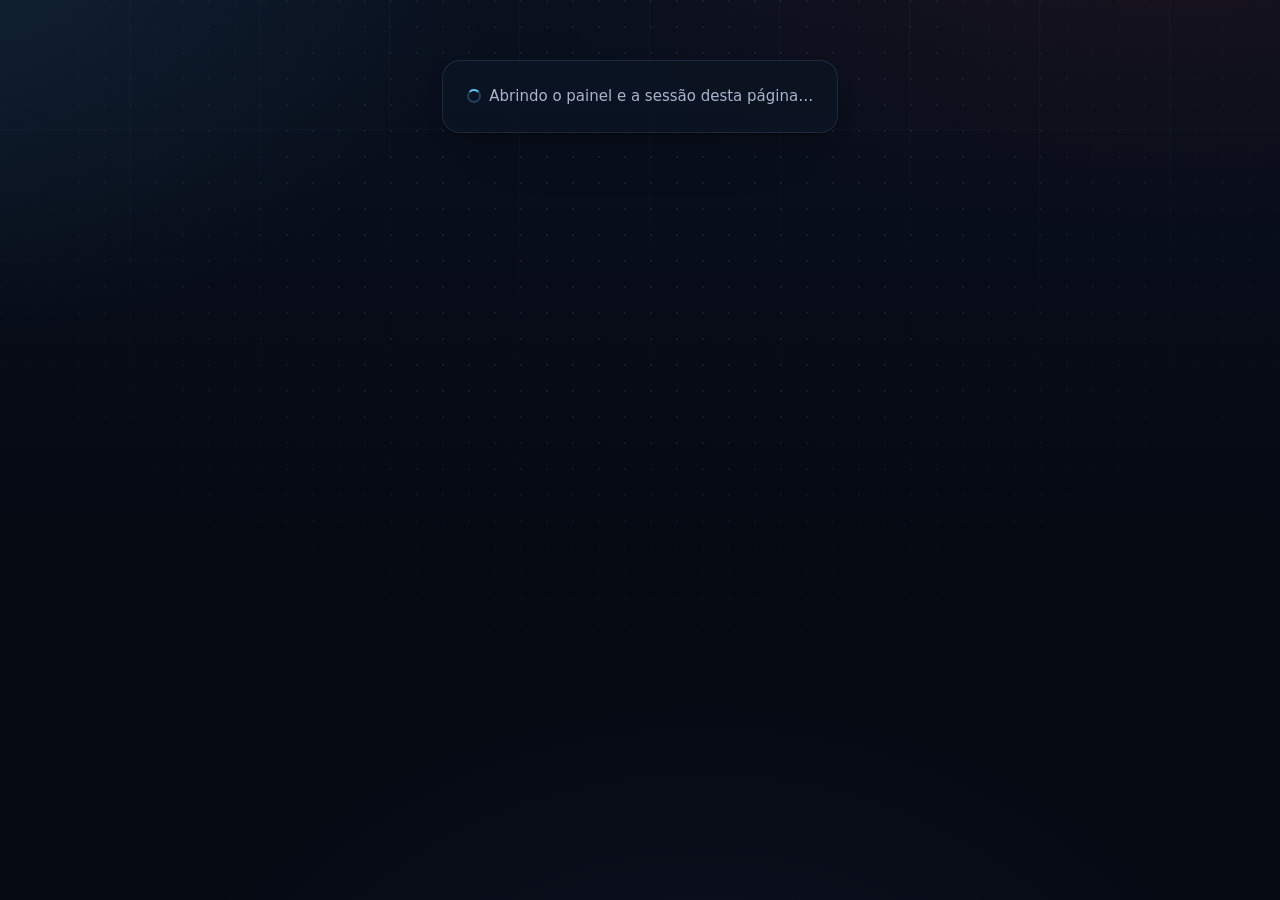
==== interface/painel.html @ db317f92 "feat: modificações de log" ====
<!DOCTYPE html>
<html lang="pt-BR">
<head>
  <meta charset="UTF-8" />
  <meta name="viewport" content="width=device-width, initial-scale=1.0" />
  <title>NodeWatch — Painel do analista</title>
  <link rel="icon" type="image/png" href="assets/nodewatch-simbolo.png" />
  <meta name="color-scheme" content="dark" />
  <meta name="theme-color" content="#080c13" />
  <!-- Endereços antigos (/#ml, /#ml/eventos, /#grafos…) continuam valendo: levam à interface anterior, em /legado. -->
  <script>if (/^#\/?(ml|grafos)(\/|$)/.test(location.hash)) location.replace('/legado' + location.hash);</script>
  <link rel="stylesheet" href="assets/painel.css" />
  <!-- React servido localmente (interface/assets/vendor, versões fixas). Sem Babel: a página não usa JSX. -->
  <script src="assets/vendor/react-18.3.1.production.min.js"></script>
  <script src="assets/vendor/react-dom-18.3.1.production.min.js"></script>
</head>
<body>
  <a class="pular" href="#conteudo">Ir para o conteúdo</a>
  <div id="raiz">
    <!-- Visível só até a página abrir a sessão e montar o painel (o React substitui este conteúdo). -->
    <main id="conteudo"><p class="carregando-inicial" role="status">Abrindo o painel e a sessão desta página…</p></main>
    <noscript>O painel do NodeWatch precisa de JavaScript habilitado.</noscript>
  </div>
  <script src="assets/painel-base.js"></script>
  <script src="assets/painel-log.js"></script>
  <script src="assets/painel-grafo.js"></script>
  <script src="assets/painel-secoes.js"></script>
  <script src="assets/painel-app.js"></script>
</body>
</html>
---- interface/assets/painel.css ----
/* NodeWatch — painel do analista (tema escuro, painel de investigação financeira).
   Identidade: azul-noite em camadas, vermelho da logo só na marca e ciano para ação, foco, seleção e progresso.
   Hierarquia de superfícies (cada tipo tem um tratamento próprio, sem o mesmo brilho em tudo):
     seção    → vidro escuro elevado, fio de luz na borda superior, sombra ambiente longa;
     cartão   → superfície plana um nível acima, sombra curta, sem brilho;
     entrada  → poço rebaixado (sombra interna); brilha só em foco;
     botão    → relevo com reflexo no topo; o principal é o único com brilho próprio;
     tabela   → superfície plana, cabeçalho nítido, sem sombra.
   Decoração (luz ambiente, trama de pontos e linhas técnicas) fica em pseudo-elementos fixos atrás do conteúdo:
   sem cliques (pointer-events: none) e sem conteúdo para leitores de tela.
   O vermelho-coral de alerta nunca aparece sozinho: vem sempre com "⚠" e texto.
   Tudo é local: fontes do sistema, ícones em SVG embutido, logo em assets/. Nenhum recurso de CDN. */
:root {
  color-scheme: dark;

  /* ── Cores: fundo e superfícies (do mais fundo ao mais elevado) ── */
  --fundo: #050912;
  --fundo-2: #09101e;
  --sup: #0e1727;          /* nível 1: seções */
  --sup-2: #132035;        /* nível 2: cartões dentro das seções */
  --sup-3: #192840;        /* nível 3: botões, cabeçalhos de tabela */
  --sup-4: #20324f;        /* hover de botões */
  --poco: #070d19;         /* interior de campos (rebaixado) */
  --vidro: rgba(12, 20, 35, 0.8);
  --borda: rgba(126, 160, 214, 0.15);
  --borda-media: rgba(126, 160, 214, 0.25);
  --borda-forte: rgba(140, 175, 230, 0.38);
  --reflexo: rgba(255, 255, 255, 0.055);  /* fio de luz no topo das superfícies */

  /* ── Cores: texto ── */
  --texto: #e8eef8;
  --texto-suave: #a7b5cc;
  --texto-fraco: #8594ae;

  /* ── Cores: marca, ação e semântica ── */
  --marca: #f0301a;
  --marca-2: #ff7a45;
  --acao: #5cc8ff;
  --acao-forte: #9bdcff;
  --acao-2: #7c9dff;
  --acao-suave: rgba(92, 200, 255, 0.12);
  --acao-borda: rgba(92, 200, 255, 0.42);
  --acao-texto: #03111c;
  --alerta: #ff7a70;
  --alerta-forte: #ff9d95;
  --alerta-suave: rgba(255, 96, 84, 0.13);
  --alerta-borda: #c2463d;
  --atencao: #f6c25b;
  --atencao-suave: rgba(246, 194, 91, 0.11);
  --atencao-borda: #8a6a26;
  --ok: #58d9a0;
  --ok-suave: rgba(88, 217, 160, 0.11);
  --ok-borda: #2c7c5c;
  --foco: #ffd166;

  /* ── Espaçamento (escala de 4 px) ── */
  --e-1: 4px; --e-2: 8px; --e-3: 12px; --e-4: 16px; --e-5: 20px; --e-6: 24px; --e-8: 32px; --e-10: 40px;

  /* ── Tipografia ── */
  --fonte: "Segoe UI Variable Text", "Segoe UI", system-ui, -apple-system, Roboto, "Helvetica Neue", Arial, sans-serif;
  --titulo: "Segoe UI Variable Display", "Segoe UI", system-ui, -apple-system, Roboto, Arial, sans-serif;
  --mono: "Cascadia Mono", "Cascadia Code", ui-monospace, Consolas, "Liberation Mono", monospace;
  --t-xs: 0.74rem; --t-s: 0.84rem; --t-m: 0.92rem; --t-base: 1rem; --t-l: 1.12rem; --t-xl: 1.7rem;

  /* ── Raios ── */
  --r-s: 6px; --r-m: 10px; --r-l: 14px; --r-xl: 18px; --r-pilula: 999px;
  --raio: var(--r-l);      /* nomes antigos, mantidos */
  --raio-p: var(--r-m);

  /* ── Sombras: luz de cima, várias camadas (contato + ambiente), como objetos reais ── */
  --sombra-1: 0 1px 1px rgba(0, 0, 0, 0.28), 0 3px 8px -4px rgba(0, 0, 0, 0.45);                       /* cartões e botões */
  --sombra-2: 0 1px 2px rgba(0, 0, 0, 0.25), 0 10px 22px -12px rgba(0, 0, 0, 0.6), 0 34px 70px -36px rgba(0, 0, 0, 0.75); /* seções */
  --sombra-3: 0 2px 6px rgba(0, 0, 0, 0.35), 0 24px 48px -16px rgba(0, 0, 0, 0.7), 0 60px 120px -40px rgba(0, 0, 0, 0.8); /* camadas sobrepostas */
  --sombra: var(--sombra-2);
  --rebaixo: inset 0 1px 3px rgba(0, 0, 0, 0.55), inset 0 0 0 1px rgba(0, 0, 0, 0.18);                  /* campos */
  /* brilhos: só para ação principal, foco, seleção e progresso */
  --brilho-acao: 0 0 0 1px rgba(92, 200, 255, 0.4), 0 8px 24px -8px rgba(92, 200, 255, 0.55);
  --anel-acao: 0 0 0 3px rgba(92, 200, 255, 0.2);

  /* ── Movimento ── */
  --dur: 0.15s; --dur-l: 0.22s; --curva: cubic-bezier(0.2, 0.7, 0.2, 1);
}
*, *::before, *::after { box-sizing: border-box; }
html { font-size: 15px; scroll-padding-top: 88px; }
/* Fundo: três focos de luz ambiente (ciano à esquerda, brasa da marca à direita, anil embaixo) sobre o azul-noite */
body { margin: 0; color: var(--texto); font-family: var(--fonte); line-height: 1.5; min-height: 100vh; position: relative;
  background:
    radial-gradient(1100px 560px at 92% -12%, rgba(240, 48, 26, 0.075), transparent 62%),
    radial-gradient(1000px 640px at -8% -4%, rgba(92, 200, 255, 0.10), transparent 60%),
    radial-gradient(900px 700px at 55% 125%, rgba(124, 157, 255, 0.075), transparent 65%),
    linear-gradient(180deg, var(--fundo-2), var(--fundo) 560px);
  background-color: var(--fundo); background-attachment: fixed; }
/* Trama de pontos (nós de rede), esmaecida nas bordas */
body::before { content: ""; position: fixed; inset: 0; z-index: -1; pointer-events: none;
  background-image: radial-gradient(circle at 1px 1px, rgba(155, 220, 255, 0.085) 1px, transparent 1.6px);
  background-size: 26px 26px;
  -webkit-mask-image: radial-gradient(ellipse 80% 70% at 50% 25%, #000 15%, transparent 85%);
          mask-image: radial-gradient(ellipse 80% 70% at 50% 25%, #000 15%, transparent 85%); }
/* Linhas técnicas: uma grade larga e quase invisível, só no alto da página */
body::after { content: ""; position: fixed; inset: 0; z-index: -1; pointer-events: none;
  background-image:
    linear-gradient(rgba(120, 175, 235, 0.045) 1px, transparent 1px),
    linear-gradient(90deg, rgba(120, 175, 235, 0.045) 1px, transparent 1px);
  background-size: 130px 130px; background-position: -1px -1px;
  -webkit-mask-image: linear-gradient(180deg, #000, transparent 55%);
          mask-image: linear-gradient(180deg, #000, transparent 55%); }
h1, h2, h3, h4, p, ul, ol, dl, dd, figure { margin: 0; padding: 0; }
ul, ol { list-style: none; }
button, input, select, textarea { font: inherit; color: inherit; }
a { color: var(--acao); text-underline-offset: 3px; }
a:hover { color: var(--acao-forte); }
:focus-visible { outline: 3px solid var(--foco); outline-offset: 2px; border-radius: 4px; }
::selection { background: rgba(92, 200, 255, 0.35); }
.sr { position: absolute; width: 1px; height: 1px; margin: -1px; overflow: hidden; clip: rect(0 0 0 0); white-space: nowrap; }
.pular { position: absolute; left: -999px; top: 0; background: var(--acao); color: var(--acao-texto); padding: var(--e-2) 14px; z-index: 100; font-weight: 700; border-radius: 0 0 var(--r-m) 0; }
.pular:focus { left: 0; top: 0; }
.mono { font-family: var(--mono); font-size: 0.92em; letter-spacing: 0.01em; }
.suave { color: var(--texto-suave); }
.num { text-align: right; font-variant-numeric: tabular-nums; }
.ico { width: 1.15em; height: 1.15em; flex: none; vertical-align: -0.18em; fill: none; stroke: currentColor; stroke-width: 1.8; stroke-linecap: round; stroke-linejoin: round; }
code { font-family: var(--mono); background: var(--sup-3); border: 1px solid var(--borda); border-radius: var(--r-s); padding: 0 5px; }

/* ── Topo ─────────────────────────────────────────────────────────── */
.topo { position: sticky; top: 0; z-index: 30; display: flex; align-items: center; gap: 14px; padding: 10px var(--e-5); flex-wrap: wrap;
  background: linear-gradient(180deg, rgba(13, 21, 36, 0.92), rgba(8, 13, 24, 0.84));
  backdrop-filter: blur(16px) saturate(1.35); -webkit-backdrop-filter: blur(16px) saturate(1.35);
  border-bottom: 1px solid var(--borda); box-shadow: 0 1px 0 rgba(255, 255, 255, 0.03) inset, 0 12px 30px -20px rgba(0, 0, 0, 0.95); }
.topo::after { content: ""; position: absolute; left: 0; right: 0; bottom: -1px; height: 2px; pointer-events: none;
  background: linear-gradient(90deg, var(--marca), var(--marca-2) 20%, rgba(92, 200, 255, 0.55) 56%, transparent 90%); }
.topo .marca { display: flex; align-items: center; gap: 14px; min-width: 0; }
.topo .logo { height: 40px; width: auto; display: block; }
.topo .logo-simbolo { display: none; height: 38px; width: 38px; }
.topo h1 { font: 600 0.8rem/1.25 var(--titulo); letter-spacing: 0.16em; text-transform: uppercase; color: var(--texto);
  padding-left: 14px; border-left: 1px solid var(--borda-forte); }
.topo h1 small { display: block; font: 400 0.78rem/1.3 var(--fonte); letter-spacing: 0.02em; text-transform: none; color: var(--texto-suave); }
.topo .estado-analise { margin-left: auto; font-size: 0.87rem; max-width: 44ch; overflow: hidden; text-overflow: ellipsis; white-space: nowrap;
  padding: 5px 12px; border: 1px solid var(--borda); border-radius: var(--r-pilula); background: rgba(7, 13, 25, 0.6); box-shadow: var(--rebaixo); }
.topo .acoes { display: flex; gap: var(--e-2); align-items: center; flex-wrap: wrap; justify-content: flex-end; }
.hamburguer { width: 42px; height: 42px; display: grid; place-items: center; padding: 0; }
.hamburguer .ico { width: 22px; height: 22px; }

/* ── Botões: relevo; o primário é o único com brilho próprio ─────── */
.botao { display: inline-flex; align-items: center; justify-content: center; gap: 7px; position: relative;
  border: 1px solid var(--borda-media); border-radius: var(--r-m); padding: 7px 14px; min-height: 38px; cursor: pointer;
  color: var(--texto); font-weight: 560; letter-spacing: 0.005em;
  background: linear-gradient(180deg, rgba(255, 255, 255, 0.055), rgba(255, 255, 255, 0) 60%), var(--sup-3);
  box-shadow: inset 0 1px 0 rgba(255, 255, 255, 0.07), var(--sombra-1);
  transition: background var(--dur) var(--curva), border-color var(--dur) var(--curva), box-shadow var(--dur) var(--curva), transform var(--dur) var(--curva), color var(--dur); }
.botao:hover:not(:disabled) { background: linear-gradient(180deg, rgba(255, 255, 255, 0.075), rgba(255, 255, 255, 0) 60%), var(--sup-4);
  border-color: var(--borda-forte); transform: translateY(-1px); box-shadow: inset 0 1px 0 rgba(255, 255, 255, 0.09), 0 2px 2px rgba(0, 0, 0, 0.25), 0 8px 16px -8px rgba(0, 0, 0, 0.6); }
.botao:active:not(:disabled) { transform: translateY(0); box-shadow: inset 0 1px 2px rgba(0, 0, 0, 0.4); }
/* desabilitado: legível (sem opacidade baixa), contorno tracejado e sem relevo, para não parecer clicável */
.botao:disabled { cursor: not-allowed; color: var(--texto-fraco); background: rgba(19, 32, 53, 0.5); border-style: dashed; border-color: var(--borda-media); box-shadow: none; }
.botao.primario { border-color: transparent; color: var(--acao-texto); font-weight: 700;
  background: linear-gradient(135deg, #6fd6ff 0%, #5cc8ff 45%, #7c9dff 100%);
  box-shadow: inset 0 1px 0 rgba(255, 255, 255, 0.45), inset 0 -1px 0 rgba(0, 0, 0, 0.15), var(--brilho-acao); }
.botao.primario:hover:not(:disabled) { background: linear-gradient(135deg, #95e3ff 0%, #79d3ff 45%, #9ab4ff 100%);
  box-shadow: inset 0 1px 0 rgba(255, 255, 255, 0.5), 0 0 0 4px rgba(92, 200, 255, 0.16), 0 12px 30px -8px rgba(92, 200, 255, 0.6); }
/* primário desabilitado: continua reconhecível como a ação principal (contorno ciano tracejado, ícone e texto em negrito) */
.botao.primario:disabled { color: var(--texto-suave); font-weight: 700; background: rgba(92, 200, 255, 0.04);
  border: 1px dashed rgba(92, 200, 255, 0.4); box-shadow: none; }
.botao.primario:disabled .ico { color: rgba(155, 220, 255, 0.6); }
.botao.perigo { border-color: var(--alerta-borda); color: var(--alerta-forte); background: var(--alerta-suave); box-shadow: none; }
.botao.perigo:hover:not(:disabled) { border-color: var(--alerta); background: rgba(255, 96, 84, 0.2); box-shadow: 0 0 0 3px var(--alerta-suave); }
.botao.pequeno { padding: 3px 10px; min-height: 30px; font-size: 0.87rem; border-radius: var(--r-s); }
.botao.texto { border-color: transparent; background: none; color: var(--acao); text-decoration: underline; text-underline-offset: 3px; padding: 2px 4px; min-height: 0; box-shadow: none; }
.botao.texto:hover:not(:disabled) { background: var(--acao-suave); color: var(--acao-forte); box-shadow: none; transform: none; }
/* selecionado (conta em foco, sequência destacada): brilho de seleção */
.botao[aria-pressed="true"] { background: linear-gradient(90deg, rgba(92, 200, 255, 0.2), rgba(92, 200, 255, 0.06)), var(--sup-3); border-color: var(--acao);
  box-shadow: inset 3px 0 0 var(--acao), 0 0 0 1px rgba(92, 200, 255, 0.25), 0 6px 18px -8px rgba(92, 200, 255, 0.5); }

/* ── Campos: poços rebaixados; o brilho aparece só no foco ───────── */
input[type="text"], input[type="number"], input[type="datetime-local"], input[type="file"], select, textarea {
  max-width: 100%; min-width: 0; width: 100%; min-height: 40px; padding: 8px 11px;
  border: 1px solid var(--borda-media); border-radius: var(--r-m); color: var(--texto); background: var(--poco);
  box-shadow: var(--rebaixo);
  transition: border-color var(--dur) var(--curva), box-shadow var(--dur) var(--curva), background var(--dur); }
input:hover, select:hover, textarea:hover { border-color: var(--borda-forte); }
input:focus, select:focus, textarea:focus { border-color: var(--acao); box-shadow: var(--rebaixo), var(--anel-acao); }
input::placeholder, textarea::placeholder { color: var(--texto-fraco); }
input[type="datetime-local"]::-webkit-calendar-picker-indicator { filter: invert(0.8) sepia(0.3) hue-rotate(160deg); cursor: pointer; }
select { appearance: none; -webkit-appearance: none; padding-right: 34px; cursor: pointer;
  /* seta desenhada só com gradientes (sem imagem): dois triângulos formam um "v" */
  background-image: linear-gradient(45deg, transparent 50%, var(--acao-forte) 50%), linear-gradient(135deg, var(--acao-forte) 50%, transparent 50%);
  background-repeat: no-repeat; background-position: right 17px center, right 12px center; background-size: 5px 5px, 5px 5px; background-color: var(--poco); }
select option { background: var(--sup-2); color: var(--texto); }
/* Campo de arquivo como área de envio: tracejado, botão de escolha bem visível e o nome do arquivo ao lado */
input[type="file"] { padding: 10px; min-height: 58px; border: 1px dashed var(--borda-forte); cursor: pointer; color: var(--texto-suave);
  background: radial-gradient(260px 60px at 0% 50%, rgba(92, 200, 255, 0.07), transparent 70%), var(--poco); }
input[type="file"]:hover { border-color: var(--acao-borda); background: radial-gradient(300px 70px at 0% 50%, rgba(92, 200, 255, 0.12), transparent 70%), var(--poco); }
input[type="file"]::file-selector-button { font: inherit; font-weight: 600; color: var(--acao-forte); cursor: pointer; margin-right: 12px;
  padding: 6px 13px; border-radius: var(--r-s); border: 1px solid var(--acao-borda); background: var(--acao-suave);
  box-shadow: inset 0 1px 0 rgba(255, 255, 255, 0.06); transition: background var(--dur), border-color var(--dur); }
input[type="file"]::file-selector-button:hover { background: rgba(92, 200, 255, 0.22); border-color: var(--acao); }
input[type="checkbox"] { accent-color: var(--acao); width: 16px; height: 16px; vertical-align: -3px; }
input[aria-invalid="true"], select[aria-invalid="true"] { border-color: var(--alerta); box-shadow: var(--rebaixo), 0 0 0 3px var(--alerta-suave); }
label, .rotulo { font-weight: 600; font-size: 0.88rem; display: block; margin-bottom: 6px; color: var(--texto); }
.ajuda { font-size: 0.81rem; color: var(--texto-suave); margin-top: 6px; }
.erro-campo { font-size: 0.85rem; color: var(--alerta-forte); margin-top: 6px; font-weight: 600; }
.erro-campo::before { content: "⚠ "; }

/* ── Estrutura e níveis de superfície ────────────────────────────── */
main { max-width: 1520px; margin: 0 auto; padding: var(--e-5); display: grid; gap: var(--e-5); }
/* Nível 1: seção — vidro escuro, fio de luz na borda superior e luz ambiente muito leve no canto */
.secao { position: relative; isolation: isolate; border: 1px solid var(--borda); border-radius: var(--r-xl);
  background:
    radial-gradient(560px 180px at 0% 0%, rgba(92, 200, 255, 0.05), transparent 70%),
    linear-gradient(180deg, rgba(255, 255, 255, 0.03), rgba(255, 255, 255, 0) 150px),
    var(--sup);
  box-shadow: inset 0 1px 0 var(--reflexo), var(--sombra-2); }
/* reflexo de borda: um traço de luz curto no topo, que se apaga nas pontas */
.secao::before { content: ""; position: absolute; left: 28px; width: min(40%, 420px); top: -1px; height: 1px; z-index: -1; pointer-events: none;
  background: linear-gradient(90deg, transparent, rgba(155, 220, 255, 0.45), transparent); }
.secao > header { padding: var(--e-5) var(--e-5) 0; display: flex; gap: 14px; align-items: flex-start; }
.secao > header .emblema { width: 40px; height: 40px; border-radius: 12px; display: grid; place-items: center; flex: none; color: var(--acao-forte);
  background: linear-gradient(160deg, rgba(92, 200, 255, 0.18), rgba(92, 200, 255, 0.04)); border: 1px solid rgba(92, 200, 255, 0.3);
  box-shadow: inset 0 1px 0 rgba(255, 255, 255, 0.1), var(--sombra-1); }
.secao > header .emblema .ico { width: 20px; height: 20px; }
.secao > header .titulos { flex: 1; min-width: 0; }
.secao > header h2 { font: 650 var(--t-l)/1.3 var(--titulo); letter-spacing: 0.01em; }
.secao > header .pergunta { font-size: 0.87rem; color: var(--texto-suave); margin-top: 2px; }
.secao .corpo { padding: var(--e-4) var(--e-5) var(--e-5); display: grid; gap: var(--e-4); }
.grade { display: grid; gap: var(--e-4); }
/* itens de grade não podem crescer além da coluna por causa do conteúdo (opções longas, tabelas, nomes de arquivo) */
/* grades de uma coluna: a coluna é a largura disponível, nunca a largura mínima do conteúdo (senão, em telas
   estreitas, um seletor com opções longas alarga a página inteira) */
main, .secao .corpo, .grade, .bloco.grade, .etapas, .contas, .escala, .sequencias, .log, .lateral .conteudo,
dialog .corpo, .assistente .painel, .assistente .mensagens { grid-template-columns: minmax(0, 1fr); }
.grade > *, .kpis > *, .cartoes > *, .linha > * { min-width: 0; }
.grade.duas { grid-template-columns: repeat(auto-fit, minmax(min(320px, 100%), 1fr)); }
.grade.campos { grid-template-columns: repeat(auto-fit, minmax(min(200px, 100%), 1fr)); }
.linha { display: flex; gap: var(--e-2); flex-wrap: wrap; align-items: center; }
/* Nível 2: cartão — plano, um tom acima da seção, sombra curta e sem brilho */
.bloco { border: 1px solid var(--borda); border-radius: var(--r-l); padding: var(--e-4); min-width: 0;
  background: linear-gradient(180deg, rgba(255, 255, 255, 0.025), rgba(255, 255, 255, 0) 80px), var(--sup-2);
  box-shadow: inset 0 1px 0 rgba(255, 255, 255, 0.04), var(--sombra-1); }
.bloco.grade, form.bloco { align-content: start; }
.bloco h3 { font: 650 0.98rem/1.3 var(--titulo); margin-bottom: var(--e-2); display: flex; gap: var(--e-2); align-items: center; }
.bloco h3 .ico { color: var(--acao); }
.bloco h4 { font-size: 0.9rem; font-weight: 650; margin: 10px 0 4px; }
details > summary { cursor: pointer; font-weight: 600; color: var(--acao); padding: 4px 0; border-radius: var(--r-s); transition: color var(--dur); }
details > summary:hover { color: var(--acao-forte); }
details > summary::marker { color: var(--acao); }
details[open] > summary { margin-bottom: var(--e-2); }
.legenda { font-size: 0.84rem; color: var(--texto-suave); }
.legenda strong { color: var(--texto); }

/* ── Dataset e análise: área de entrada em destaque ──────────────── */
#dataset { border-color: rgba(92, 200, 255, 0.22);
  background:
    radial-gradient(700px 220px at 0% 0%, rgba(92, 200, 255, 0.09), transparent 70%),
    radial-gradient(500px 200px at 100% 0%, rgba(124, 157, 255, 0.06), transparent 70%),
    linear-gradient(180deg, rgba(255, 255, 255, 0.035), rgba(255, 255, 255, 0) 160px),
    var(--sup); }
/* os dois cartões de entrada: faixa fina de cor no topo e contorno ciano enquanto um campo deles está em foco */
#dataset > .corpo > .grade.duas > .bloco { position: relative; overflow: hidden; }
#dataset > .corpo > .grade.duas > .bloco::after { content: ""; position: absolute; inset: 0 0 auto 0; height: 1px; pointer-events: none;
  background: linear-gradient(90deg, var(--acao), rgba(124, 157, 255, 0.5) 45%, transparent 85%); opacity: 0.7; }
#dataset > .corpo > .grade.duas > .bloco:focus-within { border-color: var(--acao-borda); box-shadow: inset 0 1px 0 rgba(255, 255, 255, 0.04), var(--anel-acao), var(--sombra-1); }
/* faixa do botão Analisar: painel próprio, com o botão maior e a explicação ao lado */
#dataset > .corpo > .linha:has(> .botao.primario) { padding: 14px var(--e-4); gap: var(--e-3) var(--e-4); border-radius: var(--r-l);
  border: 1px solid rgba(92, 200, 255, 0.28); background: linear-gradient(90deg, rgba(92, 200, 255, 0.10), rgba(92, 200, 255, 0.02) 55%, transparent), var(--sup-2);
  box-shadow: inset 0 1px 0 rgba(255, 255, 255, 0.04), var(--sombra-1); }
#dataset > .corpo > .linha:has(> .botao.primario:disabled) { background: var(--sup-2); border: 1px dashed var(--borda-media); box-shadow: none; }
#dataset > .corpo > .linha > .botao.primario { min-height: 46px; padding: 10px 26px; font-size: 1.04rem; border-radius: var(--r-m); }
#dataset > .corpo > .linha > .botao.primario .ico { width: 1.25em; height: 1.25em; }
#dataset > .corpo > .linha > .ajuda { flex: 1 1 260px; }

/* Estado vazio do seletor de dataset: ocupa o resto do cartão com a ilustração e o resumo real da lista */
.bloco.grade:has(> .ds-vazio) { grid-template-rows: auto auto 1fr; align-content: stretch; }
.ds-vazio { display: grid; grid-template-columns: 112px minmax(0, 1fr); gap: var(--e-4); align-items: center; align-self: stretch;
  padding: var(--e-4); border: 1px dashed var(--borda-media); border-radius: var(--r-m);
  background: radial-gradient(220px 120px at 15% 50%, rgba(92, 200, 255, 0.07), transparent 70%), rgba(7, 13, 25, 0.45); }
.ds-vazio-arte { width: 112px; height: auto; display: block; pointer-events: none; }
.ds-vazio-arte line { stroke: rgba(155, 220, 255, 0.32); stroke-width: 1.2; }
.ds-vazio-arte circle { fill: var(--sup-2); stroke: rgba(155, 220, 255, 0.6); stroke-width: 1.4; }
.ds-vazio-arte circle.centro { fill: rgba(92, 200, 255, 0.18); stroke: var(--acao); stroke-width: 1.6; }
.ds-vazio-texto { display: grid; gap: 6px; justify-items: start; min-width: 0; }
.ds-vazio-titulo { font: 650 1rem/1.3 var(--titulo); color: var(--texto); }
.ds-vazio-status { display: flex; flex-wrap: wrap; gap: 6px; }
.ds-vazio .ajuda { margin-top: 2px; }

/* ── Estados: carregando, vazio ──────────────────────────────────── */
.carregando-inicial { margin: var(--e-10) auto; padding: var(--e-6); max-width: 520px; text-align: center; color: var(--texto-suave);
  border: 1px solid var(--borda); border-radius: var(--r-xl); background: var(--vidro); box-shadow: var(--sombra-2); }
/* indicador de carregamento: um anel pequeno junto do texto (fica parado com movimento reduzido; o texto continua) */
.carregando-inicial::before, p.suave[role="status"]::before, span.suave[role="status"]::before {
  content: ""; display: inline-block; width: 0.95em; height: 0.95em; margin-right: 0.55em; vertical-align: -0.14em; border-radius: 50%;
  border: 2px solid rgba(92, 200, 255, 0.25); border-top-color: var(--acao); animation: girar 0.9s linear infinite; }
@keyframes girar { to { transform: rotate(360deg); } }
/* Estado vazio: acolhedor, com um símbolo de rede desenhado em CSS, sem mudar o texto do sistema */
.vazio { position: relative; display: grid; justify-items: center; text-align: center; gap: var(--e-2);
  padding: var(--e-6) var(--e-5); border: 1px dashed var(--borda-media); border-radius: var(--r-l); color: var(--texto-suave);
  background: radial-gradient(400px 160px at 50% 0%, rgba(92, 200, 255, 0.06), transparent 70%), rgba(7, 13, 25, 0.45); line-height: 1.55; }
.vazio::before { content: ""; width: 44px; height: 44px; border-radius: 50%; flex: none; pointer-events: none;
  border: 1px solid var(--acao-borda);
  background:
    radial-gradient(circle at 50% 50%, var(--acao) 0 3px, transparent 3.5px),
    radial-gradient(circle at 22% 30%, rgba(155, 220, 255, 0.85) 0 2px, transparent 2.5px),
    radial-gradient(circle at 78% 34%, rgba(155, 220, 255, 0.85) 0 2px, transparent 2.5px),
    radial-gradient(circle at 34% 78%, rgba(155, 220, 255, 0.85) 0 2px, transparent 2.5px),
    radial-gradient(circle at 70% 74%, rgba(155, 220, 255, 0.85) 0 2px, transparent 2.5px),
    radial-gradient(circle at 50% 50%, rgba(92, 200, 255, 0.14), rgba(92, 200, 255, 0.03) 70%);
  box-shadow: 0 0 0 6px rgba(92, 200, 255, 0.04); }
/* o estado inicial (seção só com a mensagem) ganha mais espaço */
.secao > .corpo > .vazio:only-child { padding: var(--e-10) var(--e-6); font-size: 1.02rem; color: var(--texto); }
.secao > .corpo > .vazio:only-child::before { width: 64px; height: 64px; }
.rolagem > .vazio, td .vazio { border: 0; background: none; }

/* ── Avisos, selos e estados ─────────────────────────────────────── */
.aviso { border: 1px solid var(--borda-media); border-left: 4px solid var(--acao); border-radius: var(--r-m); padding: var(--e-3) var(--e-4);
  background: linear-gradient(90deg, rgba(92, 200, 255, 0.07), transparent 55%), var(--sup-2); display: grid; gap: 4px; box-shadow: var(--sombra-1); }
.aviso .titulo { font-weight: 650; display: flex; gap: var(--e-2); align-items: center; }
.aviso.erro { border-color: var(--alerta-borda); border-left-color: var(--alerta); background: linear-gradient(90deg, rgba(255, 96, 84, 0.16), rgba(255, 96, 84, 0.05) 70%), var(--sup-2); }
.aviso.erro .titulo { color: var(--alerta-forte); }
.aviso.atencao { border-color: var(--atencao-borda); border-left-color: var(--atencao); background: linear-gradient(90deg, rgba(246, 194, 91, 0.13), rgba(246, 194, 91, 0.04) 70%), var(--sup-2); }
.aviso.atencao .titulo { color: var(--atencao); }
.aviso.ok { border-color: var(--ok-borda); border-left-color: var(--ok); background: linear-gradient(90deg, rgba(88, 217, 160, 0.13), rgba(88, 217, 160, 0.04) 70%), var(--sup-2); }
.aviso.ok .titulo { color: var(--ok); }
.selo { display: inline-flex; align-items: center; gap: 6px; border: 1px solid var(--borda-forte); border-radius: var(--r-pilula); padding: 2px 11px;
  font-size: 0.81rem; font-weight: 650; background: var(--sup-3); color: var(--texto); white-space: nowrap; }
.selo.alerta { border-color: var(--alerta-borda); color: var(--alerta-forte); background: var(--alerta-suave); }
.selo.atencao { border-color: var(--atencao-borda); color: var(--atencao); background: var(--atencao-suave); }
.selo.ok { border-color: var(--ok-borda); color: var(--ok); background: var(--ok-suave); }
/* ponto de "ao vivo": brilho fixo, sem pulsar */
.selo.vivo::before { content: ""; width: 8px; height: 8px; border-radius: 50%; background: currentColor; box-shadow: 0 0 0 3px rgba(88, 217, 160, 0.18), 0 0 8px currentColor; }
/* indicação de conexão no topo: sempre legível, com fundo próprio */
.topo .acoes .selo { padding: 5px 12px; font-size: 0.82rem; }

/* ── Dados em pares ──────────────────────────────────────────────── */
dl.pares { display: grid; grid-template-columns: minmax(130px, max-content) 1fr; gap: 6px 16px; font-size: 0.92rem; }
dl.pares dt { color: var(--texto-suave); }
dl.pares dd { min-width: 0; overflow-wrap: anywhere; }

/* ── Etapas e progresso (o progresso tem brilho: é um estado importante) ── */
.etapas { display: grid; gap: var(--e-2); }
.etapa { display: grid; grid-template-columns: 30px 1fr; gap: var(--e-3); padding: 10px 14px; border: 1px solid var(--borda); border-radius: var(--r-m);
  background: var(--sup-2); transition: border-color var(--dur-l), box-shadow var(--dur-l), background var(--dur-l); }
.etapa .marca { width: 28px; height: 28px; border-radius: 50%; border: 2px solid var(--borda-forte); display: grid; place-items: center; font-size: 0.82rem; font-weight: 700; color: var(--texto-suave); background: var(--poco); }
.etapa.concluida { border-color: rgba(88, 217, 160, 0.26); }
.etapa.concluida .marca { background: var(--ok); border-color: var(--ok); color: #04170f; }
.etapa.em_andamento { border-color: var(--acao); background: linear-gradient(90deg, var(--acao-suave), transparent 70%), var(--sup-2); box-shadow: var(--brilho-acao); }
.etapa.em_andamento .marca { border-color: var(--acao); color: var(--acao); }
.etapa.erro, .etapa.cancelada, .etapa.interrompida { border-color: rgba(255, 122, 112, 0.35); }
.etapa.erro .marca, .etapa.cancelada .marca, .etapa.interrompida .marca { border-color: var(--alerta); color: var(--alerta); }
.etapa .nome { font-weight: 600; }
.etapa .situacao { font-size: 0.85rem; color: var(--texto-suave); }
.progresso { height: 10px; border-radius: var(--r-pilula); background: var(--poco); border: 1px solid var(--borda); overflow: hidden; margin: 6px 0 4px; box-shadow: var(--rebaixo); }
.progresso > i { display: block; height: 100%; border-radius: var(--r-pilula); background: linear-gradient(90deg, #4bb8f0, #8f9dff); position: relative; overflow: hidden;
  transition: width 0.4s ease; box-shadow: 0 0 12px rgba(92, 200, 255, 0.5); }
/* reflexo discreto que só existe enquanto há progresso medido; some com movimento reduzido */
.progresso > i::after { content: ""; position: absolute; inset: 0; background: linear-gradient(90deg, transparent, rgba(255, 255, 255, 0.2), transparent); transform: translateX(-100%); animation: brilho 2.6s ease-in-out infinite; }
@keyframes brilho { to { transform: translateX(100%); } }

/* ── Execução: etapas (esquerda) e log da execução (direita), sempre abertos; empilham até 980 px ── */
.execucao { display: grid; grid-template-columns: minmax(0, 1fr) minmax(0, 1fr); gap: var(--e-4); align-items: start; }
.execucao > *, .log-analise > *, .log-fixo > * { min-width: 0; }
/* etapas compactas só aqui (a regra global .etapa não muda); o texto quebra em vez de ser cortado */
.execucao .etapa { grid-template-columns: 24px minmax(0, 1fr); gap: var(--e-2); padding: 8px 10px; }
.execucao .etapa .marca { width: 24px; height: 24px; font-size: 0.76rem; }
.execucao .etapa .nome, .execucao .etapa .situacao { overflow-wrap: anywhere; }
.log-analise { display: grid; gap: var(--e-3); align-content: start; grid-template-columns: minmax(0, 1fr); }
.log-analise > h3 { margin: 0; }
.log-notas { display: grid; gap: 4px; font-size: var(--t-s); color: var(--texto-suave); overflow-wrap: anywhere; }
.log-notas strong { color: var(--texto); }
/* contêiner rolável: altura limitada, para o aviso de sessão e o Cancelar continuarem à vista ao lado */
.log-rolagem { position: relative; max-height: min(80vh, 960px); overflow-y: auto; overflow-x: hidden; overscroll-behavior: contain;
  border: 1px solid var(--borda-media); border-radius: var(--r-l); background: var(--poco); box-shadow: var(--rebaixo);
  --log-linha: 11.2rem; }
/* área de métricas: primeiro filho do contêiner, fixa no topo dele, fundo opaco */
.log-fixo { position: sticky; top: 0; z-index: 2; display: grid; gap: 6px; padding: var(--e-2) var(--e-3);
  background: var(--sup); border-bottom: 1px solid var(--borda-media); box-shadow: 0 6px 12px -8px rgba(0, 0, 0, 0.7); }
.log-metricas-area > summary { font-size: 0.88rem; }
.log-metricas { display: grid; grid-template-columns: repeat(auto-fit, minmax(min(160px, 100%), 1fr)); gap: 6px 12px; }
.log-metrica { display: grid; gap: 1px; align-content: start; font-size: 0.78rem; line-height: 1.3; overflow-wrap: anywhere; }
.log-metrica dt { color: var(--texto-suave); font-size: var(--t-xs); font-weight: 650; }
.log-metrica dd { display: grid; gap: 1px; }
.log-metrica dd strong { font-weight: 650; color: var(--texto); font-variant-numeric: tabular-nums; }
.log-detalhe { color: var(--texto-suave); font-size: var(--t-xs); }
.log-rodape { font-size: var(--t-xs); color: var(--texto-suave); margin-top: 6px; overflow-wrap: anywhere; }
.log-barra { display: flex; flex-wrap: wrap; gap: 6px var(--e-3); align-items: center; justify-content: space-between; font-size: 0.84rem; }
.log-barra form { gap: 6px; }
.log-barra .log-ir-rotulo { margin: 0; font-size: 0.82rem; font-weight: 600; }
.log-barra input.log-ir { width: 7.5em; min-height: 30px; padding: 3px 8px; }
.log-erro { display: grid; gap: 6px; justify-items: start; }
/* lista virtualizada: só as linhas visíveis (e uma sobra) estão no DOM, em posição absoluta */
.log-lista { position: relative; }
.log-sonda { position: absolute; top: 0; left: 0; width: 1px; height: var(--log-linha); visibility: hidden; pointer-events: none; }
.log-entrada { position: absolute; left: 0; right: 0; height: var(--log-linha); padding: 6px var(--e-3) 6px 14px;
  display: grid; align-content: start; gap: 1px; font-size: 0.8rem; line-height: 1.35; overflow-wrap: anywhere;
  border-bottom: 1px solid var(--borda); background: var(--sup-2); }
.log-entrada:focus-visible { outline-offset: -3px; }
.log-entrada.com-alerta { background: linear-gradient(90deg, var(--alerta-suave), transparent 70%), var(--sup-2); box-shadow: inset 4px 0 0 var(--alerta); }
.log-entrada.carregando { color: var(--texto-fraco); }
.log-cab { display: flex; flex-wrap: wrap; gap: 2px 10px; font-weight: 600; color: var(--texto); }
.log-pos { color: var(--acao-forte); font-variant-numeric: tabular-nums; }
.log-rot { color: var(--texto-suave); }
.log-valor { font-variant-numeric: tabular-nums; font-weight: 600; }
.log-moeda { padding: 0 5px; border: 1px solid var(--borda-media); border-radius: var(--r-s); font-size: var(--t-xs); }
.log-previsao.alerta strong { color: var(--alerta-forte); }
/* rótulo do dataset: bloco próprio (tracejado, outro fundo) e prefixo escrito, separado da previsão */
.log-rotulo { justify-self: start; padding: 0 6px; border: 1px dashed var(--borda-forte); border-radius: var(--r-s); background: rgba(124, 157, 255, 0.08); }
.log-vazio { padding: var(--e-4); color: var(--texto-suave); font-size: 0.9rem; }
/* precisão e recall: resumo separado, fora da lista e da área fixa */
.log-resumo h4 { margin: 0; }
.log-pr-grade { display: grid; grid-template-columns: repeat(auto-fit, minmax(min(200px, 100%), 1fr)); gap: var(--e-3); }
.log-pr { border: 1px solid var(--borda); border-radius: var(--r-m); padding: 10px 12px; background: var(--sup-3); display: grid; gap: 2px; }
.log-pr-nome { font-size: var(--t-xs); font-weight: 700; text-transform: uppercase; letter-spacing: 0.08em; color: var(--texto-suave); }
.log-pr-valor { font: 650 1.3rem/1.25 var(--titulo); font-variant-numeric: tabular-nums; overflow-wrap: anywhere; }

/* ── Indicadores: cartões planos com um traço de cor; só o de alertas é tingido ── */
.kpis { display: grid; gap: var(--e-3); grid-template-columns: repeat(auto-fit, minmax(min(210px, 100%), 1fr)); }
.kpi { border: 1px solid var(--borda); border-radius: var(--r-l); padding: 14px var(--e-4); position: relative; overflow: hidden;
  background: linear-gradient(180deg, rgba(255, 255, 255, 0.03), rgba(255, 255, 255, 0) 70px), var(--sup-2);
  box-shadow: inset 0 1px 0 rgba(255, 255, 255, 0.04), var(--sombra-1); transition: border-color var(--dur); }
.kpi:hover { border-color: var(--borda-media); }
.kpi::before { content: ""; position: absolute; left: 0; top: 12px; bottom: 12px; width: 3px; border-radius: 0 3px 3px 0; background: linear-gradient(180deg, var(--acao), rgba(124, 157, 255, 0.2)); }
.kpi.alerta { background: linear-gradient(135deg, rgba(255, 96, 84, 0.09), transparent 55%), var(--sup-2); border-color: rgba(255, 122, 112, 0.3); }
.kpi.alerta::before { background: linear-gradient(180deg, var(--alerta), rgba(255, 122, 112, 0.2)); }
.kpi .nome { font-size: var(--t-xs); font-weight: 700; color: var(--texto-suave); text-transform: uppercase; letter-spacing: 0.09em; display: flex; gap: 6px; align-items: center; }
.kpi .valor { font: 650 var(--t-xl)/1.2 var(--titulo); font-variant-numeric: tabular-nums; margin: 4px 0 2px; overflow-wrap: anywhere; letter-spacing: -0.01em; }
.kpi .valor.menor { font-size: 1.08rem; line-height: 1.35; letter-spacing: 0; }
.kpi.alerta .valor { color: var(--alerta-forte); }
.kpi .legenda { font-size: 0.8rem; margin-top: 4px; }
.barra { height: 8px; background: var(--poco); border-radius: var(--r-pilula); overflow: hidden; border: 1px solid var(--borda); }
.barra > i { display: block; height: 100%; border-radius: var(--r-pilula); background: linear-gradient(90deg, #6f8fc4, #5cc8ff); }
.barra.alerta > i { background: var(--alerta); }

/* Escala do score: índice 0–1000 e o score original correspondente */
.escala { display: grid; gap: 4px; }
.escala .faixas { display: grid; grid-template-columns: 300fr 400fr 300fr; height: 34px; border-radius: var(--r-m); overflow: hidden; border: 1px solid var(--borda-forte); }
.escala .faixas > div { display: grid; place-items: center; font-size: 0.82rem; font-weight: 700; white-space: nowrap; overflow: hidden; }
.escala .f-baixa { background: #1f2c40; color: var(--texto); }
.escala .f-intermediaria { background: rgba(246, 194, 91, 0.22); color: var(--atencao); border-left: 1px solid var(--borda-forte); border-right: 2px solid var(--alerta); }
.escala .f-alta { background: var(--alerta-suave); color: var(--alerta-forte); }
.escala .marcas { display: grid; grid-template-columns: 300fr 400fr 300fr; font-size: 0.78rem; color: var(--texto-suave); font-variant-numeric: tabular-nums; }
.escala .marcas > div { display: flex; justify-content: space-between; gap: 4px; }
.escala .marcas strong { color: var(--texto); }

/* ── Tabelas: superfície plana, cabeçalho nítido, sem sombra ─────── */
.rolagem { overflow-x: auto; border: 1px solid var(--borda); border-radius: var(--r-l); background: rgba(19, 32, 53, 0.7); }
table { border-collapse: collapse; width: 100%; font-size: 0.9rem; }
caption { text-align: left; padding: 10px 14px; font-size: 0.84rem; color: var(--texto-suave); }
th, td { padding: 8px 14px; border-bottom: 1px solid var(--borda); text-align: left; vertical-align: top; }
thead th { background: var(--sup-3); font-size: var(--t-xs); font-weight: 700; text-transform: uppercase; letter-spacing: 0.07em;
  color: var(--texto-suave); white-space: nowrap; position: sticky; top: 0; border-bottom: 1px solid var(--borda-media); }
tbody tr { transition: background var(--dur); }
tbody tr:nth-child(even) { background: rgba(255, 255, 255, 0.012); }
tbody tr:last-child td { border-bottom: 0; }
tbody tr:hover { background: rgba(92, 200, 255, 0.045); }
td.num, th.num { text-align: right; }
tr.com-alerta, tbody tr.com-alerta:nth-child(even) { background: var(--alerta-suave); }
tr.com-alerta:hover { background: rgba(255, 96, 84, 0.2); }
tr.com-alerta td:first-child { box-shadow: inset 4px 0 0 var(--alerta); }
tr.com-alerta strong { color: var(--alerta-forte); }
/* linha selecionada: brilho de seleção */
tr.selecionada { outline: 2px solid var(--acao); outline-offset: -2px; background: rgba(92, 200, 255, 0.08); }
.tabela-registros td { white-space: nowrap; }
.paginacao { display: flex; gap: var(--e-2); align-items: center; flex-wrap: wrap; }

/* Análises recentes: linhas mais arejadas, números alinhados, status com forma além da cor */
#dataset details > .rolagem { background: rgba(10, 17, 31, 0.6); }
#dataset details > .rolagem caption { padding: 10px 16px; border-bottom: 1px solid var(--borda); background: linear-gradient(90deg, rgba(92, 200, 255, 0.05), transparent 60%); }
#dataset details > .rolagem td { padding: 11px 16px; vertical-align: middle; }
#dataset details > .rolagem th { padding: 9px 16px; }
#dataset details > .rolagem td:first-child { font-weight: 600; }
#dataset details > .rolagem td:nth-child(2) { color: var(--texto-suave); font-variant-numeric: tabular-nums; }
#dataset details > .rolagem td.num { font-family: var(--mono); font-size: 0.86rem; }
#dataset details > .rolagem td:last-child { text-align: right; width: 1%; white-space: nowrap; }
/* forma de cada status (decorativa; o nome do status continua escrito): concluída ●, cancelada/parcial ◆, erro ▲ */
#dataset details > .rolagem .selo::before { content: ""; width: 7px; height: 7px; background: currentColor; flex: none; }
#dataset details > .rolagem .selo.ok::before { border-radius: 50%; }
#dataset details > .rolagem .selo.atencao::before { transform: rotate(45deg); width: 6px; height: 6px; }
#dataset details > .rolagem .selo.alerta::before { clip-path: polygon(50% 0, 100% 100%, 0 100%); width: 8px; height: 8px; }
/* Abrir: discreto até a linha receber o ponteiro ou o foco */
#dataset details > .rolagem .botao.pequeno { background: transparent; box-shadow: none; border-color: var(--borda-media); color: var(--acao-forte); }
#dataset details > .rolagem tr:hover .botao.pequeno, #dataset details > .rolagem .botao.pequeno:focus-visible {
  background: var(--acao-suave); border-color: var(--acao-borda); }
/* análise aberta: traço ciano à esquerda e o texto "aberta" como etiqueta */
#dataset details > .rolagem tr.selecionada { outline: 0; background: linear-gradient(90deg, rgba(92, 200, 255, 0.12), rgba(92, 200, 255, 0.03) 60%); }
#dataset details > .rolagem tr.selecionada td:first-child { box-shadow: inset 3px 0 0 var(--acao); }
#dataset details > .rolagem tr.selecionada td:last-child .suave { display: inline-block; padding: 2px 10px; border-radius: var(--r-pilula);
  border: 1px solid var(--acao-borda); color: var(--acao-forte); font-size: 0.8rem; font-weight: 650; }

/* ── Contas e grafo ──────────────────────────────────────────────── */
.contas { display: grid; gap: var(--e-2); }
.conta { text-align: left; width: 100%; display: grid; gap: 2px; justify-content: stretch; justify-items: start; padding: 10px 14px; }
.conta .id { font-family: var(--mono); font-weight: 650; overflow-wrap: anywhere; }
.conta .dados { font-size: 0.84rem; color: var(--texto-suave); font-weight: 400; }
.conta .dados.risco { color: var(--alerta-forte); font-weight: 600; }
.grafo-moldura { border: 1px solid var(--borda-media); border-radius: var(--r-l); overflow: auto;
  box-shadow: inset 0 0 70px rgba(0, 0, 0, 0.6), inset 0 1px 0 rgba(255, 255, 255, 0.04);
  background:
    radial-gradient(ellipse at 50% 40%, rgba(92, 200, 255, 0.06), transparent 65%),
    radial-gradient(circle at 1px 1px, rgba(155, 220, 255, 0.09) 1px, transparent 0) 0 0 / 22px 22px,
    #060c17; }
.grafo-moldura svg { display: block; min-width: 660px; width: 100%; height: auto; }
.m-seta { fill: #7f95ba; } .m-seta-alerta { fill: var(--alerta); } .m-seta-seq { fill: var(--acao-forte); }
.g-aresta path.traco { fill: none; stroke: #7f95ba; stroke-width: 1.6; transition: opacity var(--dur); }
.g-aresta.alerta path.traco { stroke: var(--alerta); stroke-width: 2.2; }
.g-aresta.agrupada path.traco { stroke-width: 3.2; }
.g-aresta.sem-ordem path.traco { stroke-dasharray: 7 6; opacity: 0.72; }
.g-aresta.na-sequencia path.traco { stroke: var(--acao-forte); stroke-width: 3.4; filter: drop-shadow(0 0 5px rgba(92, 200, 255, 0.7)); }
.g-aresta path.alvo { fill: none; stroke: transparent; stroke-width: 14; cursor: pointer; }
.g-aresta:hover path.traco { stroke-width: 3; }
.g-aresta.apagada { opacity: 0.16; }
.g-aresta.selecionada path.traco { stroke-width: 4.4; filter: drop-shadow(0 0 5px rgba(255, 255, 255, 0.45)); }
.g-aresta text { font-size: 11px; fill: var(--texto); paint-order: stroke; stroke: #060c17; stroke-width: 4px; stroke-linejoin: round; }
.g-aresta text .hora { fill: var(--texto-suave); }
.g-aresta.alerta text { fill: var(--alerta-forte); font-weight: 650; }
.g-no { cursor: pointer; }
.g-no circle.corpo { fill: #10192a; stroke: #9db1d2; stroke-width: 1.8; filter: drop-shadow(0 2px 3px rgba(0, 0, 0, 0.6)); transition: stroke-width var(--dur); }
.g-no:hover circle.corpo { stroke-width: 2.8; }
.g-no.foco circle.corpo { stroke-width: 2.8; fill: #0e2a3e; stroke: var(--acao); filter: drop-shadow(0 0 7px rgba(92, 200, 255, 0.75)); }
.g-no.foco circle.anel { fill: none; stroke: var(--acao); stroke-width: 1.4; opacity: 0.8; }
.g-no.alerta circle.corpo { stroke: var(--alerta); fill: #3a1a1c; }
.g-no.apagado { opacity: 0.22; }
.g-no.selecionado circle.corpo { stroke-width: 4.2; }
.g-no text { font-size: 11px; text-anchor: middle; fill: var(--texto); paint-order: stroke; stroke: #060c17; stroke-width: 3.5px; }
.g-no text.marca-alerta { fill: var(--alerta-forte); font-weight: 700; }
.g-no text.marca-foco { fill: var(--acao-forte); font-weight: 700; }
.g-no:focus-visible, .g-aresta:focus-visible { outline: none; }
.g-no:focus-visible circle.corpo { stroke: var(--foco); stroke-width: 4.5; }
.g-aresta:focus-visible path.traco { stroke: var(--foco); stroke-width: 4.5; opacity: 1; }
.legenda-grafo { display: grid; gap: var(--e-2); grid-template-columns: repeat(auto-fit, minmax(min(250px, 100%), 1fr)); font-size: 0.85rem; }
.legenda-grafo li { display: grid; grid-template-columns: 48px 1fr; gap: 9px; align-items: center; }
.legenda-grafo svg { width: 48px; height: 24px; }
.sequencias { display: grid; gap: var(--e-2); }
.sequencia { width: 100%; text-align: left; display: grid; gap: 3px; justify-items: start; justify-content: stretch; padding: 9px 14px; font-weight: 400; }
.sequencia .passo { font-size: 0.86rem; }
.sequencia .passo .hora { color: var(--texto-suave); }

/* ── Painel lateral operacional ──────────────────────────────────── */
.lateral { position: fixed; z-index: 40; top: 0; left: 0; bottom: 0; width: min(480px, 94vw);
  background: linear-gradient(180deg, rgba(255, 255, 255, 0.03), rgba(255, 255, 255, 0) 200px), var(--sup);
  border-right: 1px solid var(--borda-forte); box-shadow: var(--sombra-3); display: flex; flex-direction: column;
  transition: transform var(--dur-l) var(--curva), opacity var(--dur-l) var(--curva); }
@starting-style { .lateral { transform: translateX(-16px); opacity: 0; } }
.lateral[hidden] { display: none; }
.lateral > header { display: flex; align-items: center; justify-content: space-between; padding: 14px var(--e-4); border-bottom: 1px solid var(--borda); background: var(--sup-2); }
.lateral > header h2 { font: 650 1.05rem var(--titulo); display: flex; gap: var(--e-2); align-items: center; }
.lateral .conteudo { overflow: auto; padding: var(--e-4) var(--e-4) 22px; display: grid; gap: 14px; align-content: start; }
.lateral h3 { font: 650 1rem var(--titulo); }
.lateral h4 { font-size: 0.78rem; text-transform: uppercase; letter-spacing: 0.08em; color: var(--texto-suave); margin-top: 6px; }
.abas { display: flex; gap: 4px; border-bottom: 1px solid var(--borda); flex-wrap: wrap; }
.abas button { border: 1px solid transparent; border-bottom: 0; background: none; padding: 8px 13px; cursor: pointer; border-radius: var(--r-m) var(--r-m) 0 0; font-weight: 600; color: var(--texto-suave); transition: color var(--dur), background var(--dur); }
.abas button:hover { color: var(--texto); background: var(--sup-2); }
.abas button[aria-selected="true"] { border-color: var(--borda); background: var(--sup-2); color: var(--texto); box-shadow: inset 0 3px 0 var(--acao); }
.log { display: grid; gap: var(--e-2); }
.log li { border: 1px solid var(--borda); border-left: 4px solid var(--borda-forte); border-radius: var(--r-m); padding: 8px 11px; font-size: 0.86rem; background: var(--sup-2); }
.log li.aviso-log { border-left-color: var(--atencao); }
.log li.erro-log { border-left-color: var(--alerta); }
.log .quando { color: var(--texto-suave); font-size: 0.8rem; }
.log .ctx { font-family: var(--mono); font-size: 0.77rem; color: var(--texto-suave); overflow-wrap: anywhere; }

/* ── Diálogos ────────────────────────────────────────────────────── */
dialog { border: 1px solid var(--borda-forte); border-radius: var(--r-xl); padding: 0; width: min(960px, 96vw); max-height: 92vh; color: var(--texto);
  background: radial-gradient(600px 200px at 0% 0%, rgba(92, 200, 255, 0.06), transparent 70%), var(--sup); box-shadow: var(--sombra-3);
  transition: transform var(--dur-l) var(--curva), opacity var(--dur-l) var(--curva); }
@starting-style { dialog[open] { transform: translateY(8px) scale(0.99); opacity: 0; } }
dialog::backdrop { background: rgba(3, 6, 12, 0.72); backdrop-filter: blur(4px); }
dialog > header { display: flex; justify-content: space-between; align-items: center; gap: var(--e-3); padding: 14px var(--e-5); border-bottom: 1px solid var(--borda); position: sticky; top: 0;
  background: linear-gradient(180deg, var(--sup-3), var(--sup-2)); z-index: 1; }
dialog > header h2 { font: 650 1.08rem var(--titulo); }
dialog .corpo { padding: var(--e-4) var(--e-5) var(--e-5); display: grid; gap: 14px; }
.cartoes { display: grid; gap: var(--e-3); grid-template-columns: repeat(auto-fit, minmax(min(270px, 100%), 1fr)); }

/* ── Assistente: botão FIXO no canto inferior direito (fora do <main>, não depende da rolagem nem é cortado por
   overflow); o painel abre acima do botão. O <main> ganha folga embaixo para o botão não cobrir o fim do conteúdo. ── */
.assistente { position: fixed; right: 16px; bottom: 16px; z-index: 35; width: min(410px, calc(100vw - 32px));
  display: grid; justify-items: end; gap: 10px; pointer-events: none; }
.assistente > * { pointer-events: auto; }
.assistente .painel { width: 100%;
  border: 1px solid var(--borda-forte); border-radius: var(--r-xl); box-shadow: var(--sombra-3);
  background: radial-gradient(400px 160px at 100% 0%, rgba(92, 200, 255, 0.07), transparent 70%), var(--sup);
  display: grid; gap: 10px; padding: var(--e-4); max-height: min(600px, calc(100vh - 110px)); max-height: min(600px, calc(100dvh - 110px));
  grid-template-rows: auto minmax(90px, 1fr) auto auto; overflow: hidden;
  transition: transform var(--dur-l) var(--curva), opacity var(--dur-l) var(--curva); }
.assistente .abrir { box-shadow: var(--sombra-3); border-radius: var(--r-pilula); padding-inline: 16px; }
main { padding-bottom: 84px; }
@starting-style { .assistente .painel { transform: translateY(6px); opacity: 0; } }
.assistente .mensagens { overflow: auto; display: grid; gap: var(--e-2); align-content: start; min-height: 120px; }
.assistente .msg { border: 1px solid var(--borda); border-radius: var(--r-m); padding: 8px 11px; font-size: 0.9rem; background: var(--sup-2); }
.assistente .msg.pergunta { background: var(--acao-suave); border-color: var(--acao-borda); justify-self: end; max-width: 92%; }
.assistente .msg .base { font-size: 0.78rem; color: var(--texto-suave); margin-top: 4px; }
/* resposta do Sentinel AI: traço ciano à esquerda; texto com parágrafos e listas (sem HTML vindo da IA) */
.assistente .msg.sentinel { border-left: 3px solid var(--acao); }
.assistente .msg-texto p { margin: 0 0 6px; }
.assistente .msg-texto p:last-child { margin-bottom: 0; }
.assistente .msg-texto .msg-lista { list-style: disc; padding-left: 18px; margin: 0 0 6px; }
.assistente .msg-texto .msg-lista li { margin-bottom: 2px; }
.assistente .msg .aviso-msg { color: var(--atencao); }
.assistente .assistente-topo { display: grid; gap: 6px; }
.assistente .assistente-config { border: 1px solid var(--borda); border-radius: var(--r-m); padding: 6px 10px; background: var(--sup-2); font-size: 0.86rem; }
.assistente .assistente-config summary { font-size: 0.86rem; }
/* o topo (com a explicação da autorização, que é longa) rola por dentro e as sugestões ficam numa linha com rolagem
   lateral: a conversa e o campo de pergunta continuam sempre à vista, em qualquer altura de tela */
.assistente .assistente-topo { max-height: min(270px, 34vh); overflow-y: auto; overscroll-behavior: contain; padding-right: 2px; }
.assistente .painel > .linha:not(form) { flex-wrap: nowrap; overflow-x: auto; padding-bottom: 4px; }
.assistente .painel > .linha:not(form) .botao { flex: none; }
.assistente .assistente-config .ajuda { margin-top: 4px; }
.assistente .assistente-foco { gap: 6px; }
.assistente .assistente-conexao { gap: 6px; }
.assistente .assistente-conexao .selo { white-space: normal; }
.assistente .abrir .rotulo-curto { display: none; }
.assistente .abrir[aria-expanded="true"] { border-color: var(--acao); background: linear-gradient(180deg, rgba(92, 200, 255, 0.16), rgba(92, 200, 255, 0.05)), var(--sup-3); }

@media (max-width: 980px) { #grade-investigacao { grid-template-columns: 1fr !important; } }
/* duas colunas estreitas (981–1240 px): a entrada do log quebra mais linhas */
@media (min-width: 981px) and (max-width: 1240px) { .log-rolagem { --log-linha: 12.6rem; } }
@media (max-width: 980px) {
  .execucao { grid-template-columns: minmax(0, 1fr); }
  .log-rolagem { --log-linha: 10.6rem; }
}
@media (max-width: 1100px) {
  /* no topo mais estreito, o estado da análise desce para uma linha própria */
  .topo .acoes { margin-left: auto; }
  .topo .estado-analise { margin-left: 0; flex-basis: 100%; order: 5; max-width: none; }
}
@media (max-width: 720px) {
  html { font-size: 14px; }
  main { padding: 10px; gap: 12px; }
  .secao { border-radius: var(--r-l); }
  .secao > header { padding: 12px 12px 0; }
  .secao .corpo { padding: 12px; }
  .topo { padding: 8px 10px; gap: 8px; }
  .topo .logo { display: none; }
  .topo .logo-simbolo { display: block; }
  .topo h1 { border-left: 0; padding-left: 0; }
  .topo h1 small { display: none; }
  .topo .estado-analise { margin-left: 0; flex-basis: 100%; order: 5; max-width: none; }
  .topo .acoes { margin-left: auto; }
  dl.pares { grid-template-columns: 1fr; }
  dl.pares dt { margin-top: 5px; }
  .kpi .valor { font-size: 1.45rem; }
  .escala .faixas { height: auto; min-height: 34px; }
  .escala .faixas > div { font-size: 0.68rem; white-space: normal; text-align: center; line-height: 1.2; padding: 4px 2px; }
  main { padding-bottom: 76px; }
  /* tela pequena: botão compacto ("Dúvidas") e painel na largura da tela, acima do botão */
  .assistente { right: 10px; bottom: 10px; width: calc(100vw - 20px); }
  .assistente .abrir .rotulo-longo { display: none; }
  .assistente .abrir .rotulo-curto { display: inline; }
  .assistente .painel { max-height: calc(100vh - 90px); max-height: calc(100dvh - 90px); padding: var(--e-3); }
  .escala .marcas { font-size: 0.72rem; }
  #dataset > .corpo > .linha > .botao.primario { width: 100%; }
  .secao > .corpo > .vazio:only-child { padding: var(--e-8) var(--e-4); }
  .ds-vazio { grid-template-columns: minmax(0, 1fr); justify-items: start; }
  .ds-vazio-arte { width: 84px; }
  .log-rolagem { --log-linha: 11.2rem; max-height: min(80vh, 900px); }
}
@media (max-width: 480px) {
  /* topo compacto: uma linha de controles e o estado da análise embaixo. Os rótulos ficam só visualmente ocultos:
     leitores de tela continuam lendo "Painel do analista" e "Legenda" (nome acessível preservado) */
  .topo h1, .topo .acoes .rotulo-botao {
    position: absolute; width: 1px; height: 1px; margin: -1px; overflow: hidden; clip: rect(0 0 0 0); white-space: nowrap; }
  .topo .acoes { gap: 6px; flex-wrap: nowrap; }
  .topo .acoes .botao { width: 38px; min-height: 38px; padding: 0; }
  .topo .acoes .selo { padding: 4px 9px; font-size: 0.76rem; }
  .log-rolagem { --log-linha: 16.2rem; }
}
@media (prefers-reduced-motion: reduce) {
  *, *::before, *::after { animation: none !important; transition: none !important; scroll-behavior: auto !important; }
  .botao:hover:not(:disabled) { transform: none; }
  .progresso > i::after { display: none; }
  /* sem o giro, o anel de carregamento vira um ponto estático; o texto "Carregando…" continua */
  .carregando-inicial::before, p.suave[role="status"]::before, span.suave[role="status"]::before { border-color: var(--acao); }
}
@media (forced-colors: active) {
  body::before, body::after, .vazio::before, .ds-vazio-arte { display: none; }
  .g-no circle.corpo, .g-aresta path.traco { stroke: CanvasText; }
  .selo, .botao, .bloco, .secao, .vazio, .kpi, .aviso, .ds-vazio { border: 1px solid CanvasText; }
  .botao:disabled { border-style: dashed; color: GrayText; }
  .log-rolagem, .log-fixo, .log-entrada, .log-pr, .log-moeda { border: 1px solid CanvasText; }
  .log-rotulo { border: 1px dashed CanvasText; }
  .log-entrada.com-alerta { box-shadow: none; border-left: 4px solid Highlight; }
}
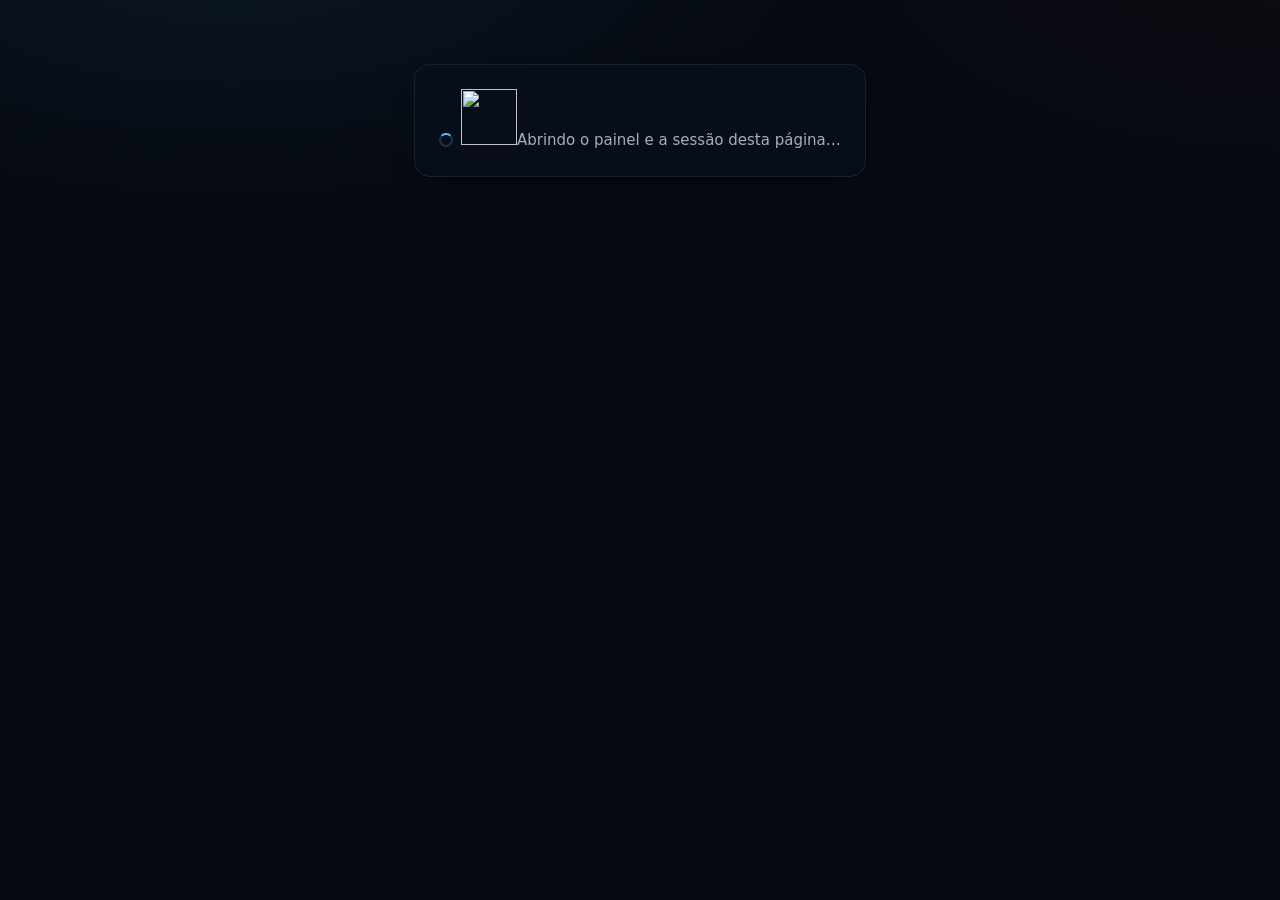
==== commit f2d984c0: "feat(nav): adiciona menu lateral recolhível e cabeçalho compacto O menu pode ficar só com ícones, co" ====
--- a/interface/painel.html
+++ b/interface/painel.html
@@ -6,7 +6,7 @@
   <title>NodeWatch — Painel do analista</title>
   <link rel="icon" type="image/png" href="assets/nodewatch-simbolo.png" />
   <meta name="color-scheme" content="dark" />
-  <meta name="theme-color" content="#080c13" />
+  <meta name="theme-color" content="#090909" />
   <!-- Endereços antigos (/#ml, /#ml/eventos, /#grafos…) continuam valendo: levam à interface anterior, em /legado. -->
   <script>if (/^#\/?(ml|grafos)(\/|$)/.test(location.hash)) location.replace('/legado' + location.hash);</script>
   <link rel="stylesheet" href="assets/painel.css" />
@@ -18,7 +18,7 @@
   <a class="pular" href="#conteudo">Ir para o conteúdo</a>
   <div id="raiz">
     <!-- Visível só até a página abrir a sessão e montar o painel (o React substitui este conteúdo). -->
-    <main id="conteudo"><p class="carregando-inicial" role="status">Abrindo o painel e a sessão desta página…</p></main>
+    <main id="conteudo"><p class="carregando-inicial" role="status"><img src="assets/nodewatch-simbolo.png" alt="" width="56" height="56" />Abrindo o painel e a sessão desta página…</p></main>
     <noscript>O painel do NodeWatch precisa de JavaScript habilitado.</noscript>
   </div>
   <script src="assets/painel-base.js"></script>
--- a/interface/assets/painel.css
+++ b/interface/assets/painel.css
@@ -1,588 +1,774 @@
-/* NodeWatch — painel do analista (tema escuro, painel de investigação financeira).
-   Identidade: azul-noite em camadas, vermelho da logo só na marca e ciano para ação, foco, seleção e progresso.
-   Hierarquia de superfícies (cada tipo tem um tratamento próprio, sem o mesmo brilho em tudo):
-     seção    → vidro escuro elevado, fio de luz na borda superior, sombra ambiente longa;
-     cartão   → superfície plana um nível acima, sombra curta, sem brilho;
-     entrada  → poço rebaixado (sombra interna); brilha só em foco;
-     botão    → relevo com reflexo no topo; o principal é o único com brilho próprio;
-     tabela   → superfície plana, cabeçalho nítido, sem sombra.
-   Decoração (luz ambiente, trama de pontos e linhas técnicas) fica em pseudo-elementos fixos atrás do conteúdo:
-   sem cliques (pointer-events: none) e sem conteúdo para leitores de tela.
-   O vermelho-coral de alerta nunca aparece sozinho: vem sempre com "⚠" e texto.
-   Tudo é local: fontes do sistema, ícones em SVG embutido, logo em assets/. Nenhum recurso de CDN. */
+/* NodeWatch — painel do analista · Design system "Watch" (tema escuro).
+   Princípios
+     1. Profundidade por camadas, não por efeitos: fundo azul-marinho → superfícies grafite em 4 níveis.
+     2. Cor com significado: vermelho = risco/alerta; âmbar = atenção; verde = normal/sucesso;
+        ciano = ação, seleção, foco de dados e progresso. O vermelho da marca fica na logo e no "Watch".
+     3. Um único brilho por tela: a ação principal. Demais superfícies são planas, com borda de 1 px.
+     4. Nenhuma informação depende só de cor (sempre há texto, ícone ou forma junto).
+   Tudo é local: fontes do sistema, ícones em SVG embutido, logo em assets/. Nenhum recurso externo. */
+
+/* ═══ 1. Tokens ═══════════════════════════════════════════════════════════════════════════════════ */
 :root {
   color-scheme: dark;
 
-  /* ── Cores: fundo e superfícies (do mais fundo ao mais elevado) ── */
-  --fundo: #050912;
-  --fundo-2: #09101e;
-  --sup: #0e1727;          /* nível 1: seções */
-  --sup-2: #132035;        /* nível 2: cartões dentro das seções */
-  --sup-3: #192840;        /* nível 3: botões, cabeçalhos de tabela */
-  --sup-4: #20324f;        /* hover de botões */
-  --poco: #070d19;         /* interior de campos (rebaixado) */
-  --vidro: rgba(12, 20, 35, 0.8);
-  --borda: rgba(126, 160, 214, 0.15);
-  --borda-media: rgba(126, 160, 214, 0.25);
-  --borda-forte: rgba(140, 175, 230, 0.38);
-  --reflexo: rgba(255, 255, 255, 0.055);  /* fio de luz no topo das superfícies */
-
-  /* ── Cores: texto ── */
-  --texto: #e8eef8;
-  --texto-suave: #a7b5cc;
-  --texto-fraco: #8594ae;
-
-  /* ── Cores: marca, ação e semântica ── */
+  /* Fundo e superfícies (do mais fundo ao mais elevado) */
+  --fundo: #060a12;
+  --fundo-2: #09101b;        /* navegação lateral */
+  --sup: #0d1421;            /* nível 1: cartões e seções */
+  --sup-2: #121a29;          /* nível 2: blocos dentro de cartões */
+  --sup-3: #182235;          /* nível 3: controles, cabeçalho de tabela */
+  --sup-4: #1f2b41;          /* hover de controles */
+  --poco: #080d17;           /* interior de campos (rebaixado) */
+  --vidro: rgba(10, 16, 28, 0.78);
+  --borda: rgba(148, 166, 199, 0.12);
+  --borda-media: rgba(148, 166, 199, 0.2);
+  --borda-forte: rgba(148, 166, 199, 0.32);
+
+  /* Texto */
+  --texto: #e7ecf4;
+  --texto-suave: #a3afc4;
+  --texto-fraco: #7d8aa1;
+
+  /* Marca, ação e semântica */
   --marca: #f0301a;
-  --marca-2: #ff7a45;
-  --acao: #5cc8ff;
-  --acao-forte: #9bdcff;
-  --acao-2: #7c9dff;
-  --acao-suave: rgba(92, 200, 255, 0.12);
-  --acao-borda: rgba(92, 200, 255, 0.42);
-  --acao-texto: #03111c;
-  --alerta: #ff7a70;
-  --alerta-forte: #ff9d95;
-  --alerta-suave: rgba(255, 96, 84, 0.13);
-  --alerta-borda: #c2463d;
-  --atencao: #f6c25b;
-  --atencao-suave: rgba(246, 194, 91, 0.11);
-  --atencao-borda: #8a6a26;
-  --ok: #58d9a0;
-  --ok-suave: rgba(88, 217, 160, 0.11);
-  --ok-borda: #2c7c5c;
-  --foco: #ffd166;
-
-  /* ── Espaçamento (escala de 4 px) ── */
+  --marca-2: #ff5a3c;
+  --acao: #4cc3ff;
+  --acao-forte: #8ed9ff;
+  --acao-suave: rgba(76, 195, 255, 0.12);
+  --acao-borda: rgba(76, 195, 255, 0.42);
+  --acao-texto: #04121c;
+  --alerta: #ff6b6b;
+  --alerta-forte: #ff9b95;
+  --alerta-suave: rgba(255, 96, 96, 0.12);
+  --alerta-borda: rgba(255, 107, 107, 0.45);
+  --atencao: #f5b84a;
+  --atencao-suave: rgba(245, 184, 74, 0.12);
+  --atencao-borda: rgba(245, 184, 74, 0.42);
+  --ok: #3dd68c;
+  --ok-suave: rgba(61, 214, 140, 0.11);
+  --ok-borda: rgba(61, 214, 140, 0.4);
+  --info: #8ea6ff;
+  --foco: #ffd166;           /* contorno de foco do teclado (amarelo: distinto da seleção ciano) */
+
+  /* Faixas do score e séries de gráfico */
+  --faixa-baixa: #3dd68c;
+  --faixa-intermediaria: #f5b84a;
+  --faixa-alta: #ff6b6b;
+  --serie-1: #4cc3ff;
+  --serie-2: #8ea6ff;
+  --serie-3: #3dd68c;
+  --serie-4: #f5b84a;
+
+  /* Espaçamento (escala de 4 px) */
   --e-1: 4px; --e-2: 8px; --e-3: 12px; --e-4: 16px; --e-5: 20px; --e-6: 24px; --e-8: 32px; --e-10: 40px;
 
-  /* ── Tipografia ── */
-  --fonte: "Segoe UI Variable Text", "Segoe UI", system-ui, -apple-system, Roboto, "Helvetica Neue", Arial, sans-serif;
-  --titulo: "Segoe UI Variable Display", "Segoe UI", system-ui, -apple-system, Roboto, Arial, sans-serif;
-  --mono: "Cascadia Mono", "Cascadia Code", ui-monospace, Consolas, "Liberation Mono", monospace;
-  --t-xs: 0.74rem; --t-s: 0.84rem; --t-m: 0.92rem; --t-base: 1rem; --t-l: 1.12rem; --t-xl: 1.7rem;
-
-  /* ── Raios ── */
-  --r-s: 6px; --r-m: 10px; --r-l: 14px; --r-xl: 18px; --r-pilula: 999px;
-  --raio: var(--r-l);      /* nomes antigos, mantidos */
-  --raio-p: var(--r-m);
-
-  /* ── Sombras: luz de cima, várias camadas (contato + ambiente), como objetos reais ── */
-  --sombra-1: 0 1px 1px rgba(0, 0, 0, 0.28), 0 3px 8px -4px rgba(0, 0, 0, 0.45);                       /* cartões e botões */
-  --sombra-2: 0 1px 2px rgba(0, 0, 0, 0.25), 0 10px 22px -12px rgba(0, 0, 0, 0.6), 0 34px 70px -36px rgba(0, 0, 0, 0.75); /* seções */
-  --sombra-3: 0 2px 6px rgba(0, 0, 0, 0.35), 0 24px 48px -16px rgba(0, 0, 0, 0.7), 0 60px 120px -40px rgba(0, 0, 0, 0.8); /* camadas sobrepostas */
-  --sombra: var(--sombra-2);
-  --rebaixo: inset 0 1px 3px rgba(0, 0, 0, 0.55), inset 0 0 0 1px rgba(0, 0, 0, 0.18);                  /* campos */
-  /* brilhos: só para ação principal, foco, seleção e progresso */
-  --brilho-acao: 0 0 0 1px rgba(92, 200, 255, 0.4), 0 8px 24px -8px rgba(92, 200, 255, 0.55);
-  --anel-acao: 0 0 0 3px rgba(92, 200, 255, 0.2);
-
-  /* ── Movimento ── */
-  --dur: 0.15s; --dur-l: 0.22s; --curva: cubic-bezier(0.2, 0.7, 0.2, 1);
+  /* Tipografia */
+  --fonte: "Inter", "Segoe UI Variable Text", "Segoe UI", system-ui, -apple-system, Roboto, "Helvetica Neue", Arial, sans-serif;
+  --titulo: "Inter", "Segoe UI Variable Display", "Segoe UI", system-ui, -apple-system, Roboto, Arial, sans-serif;
+  --mono: "JetBrains Mono", "Cascadia Mono", "Cascadia Code", ui-monospace, Consolas, "Liberation Mono", monospace;
+  --t-2xs: 0.72rem; --t-xs: 0.78rem; --t-s: 0.867rem; --t-m: 0.933rem; --t-base: 1rem; --t-l: 1.133rem; --t-xl: 1.6rem; --t-2xl: 2.05rem;
+
+  /* Raios, alturas e elevação */
+  --r-s: 6px; --r-m: 8px; --r-l: 12px; --r-xl: 16px; --r-pilula: 999px;
+  --raio: var(--r-l); --raio-p: var(--r-m);
+  --h-controle: 36px; --h-controle-p: 30px;
+  --largura-nav: 248px;
+  --sombra-1: 0 1px 2px rgba(0, 0, 0, 0.3);
+  --sombra-2: 0 1px 2px rgba(0, 0, 0, 0.25), 0 12px 32px -18px rgba(0, 0, 0, 0.7);
+  --sombra-3: 0 2px 6px rgba(0, 0, 0, 0.35), 0 28px 64px -20px rgba(0, 0, 0, 0.8);
+  --rebaixo: inset 0 1px 2px rgba(0, 0, 0, 0.45);
+  --brilho-acao: 0 0 0 1px rgba(76, 195, 255, 0.35), 0 6px 20px -8px rgba(76, 195, 255, 0.55);
+  --anel-acao: 0 0 0 3px rgba(76, 195, 255, 0.18);
+
+  /* Movimento */
+  --dur: 0.14s; --dur-l: 0.22s; --curva: cubic-bezier(0.2, 0.7, 0.2, 1);
 }
+
+/* ═══ 2. Base ═════════════════════════════════════════════════════════════════════════════════════ */
 *, *::before, *::after { box-sizing: border-box; }
-html { font-size: 15px; scroll-padding-top: 88px; }
-/* Fundo: três focos de luz ambiente (ciano à esquerda, brasa da marca à direita, anil embaixo) sobre o azul-noite */
-body { margin: 0; color: var(--texto); font-family: var(--fonte); line-height: 1.5; min-height: 100vh; position: relative;
+html { font-size: 15px; scroll-padding-top: 76px; -webkit-text-size-adjust: 100%; }
+body { margin: 0; color: var(--texto); font-family: var(--fonte); line-height: 1.5; min-height: 100vh;
+  font-feature-settings: "cv11", "ss01"; -webkit-font-smoothing: antialiased;
   background:
-    radial-gradient(1100px 560px at 92% -12%, rgba(240, 48, 26, 0.075), transparent 62%),
-    radial-gradient(1000px 640px at -8% -4%, rgba(92, 200, 255, 0.10), transparent 60%),
-    radial-gradient(900px 700px at 55% 125%, rgba(124, 157, 255, 0.075), transparent 65%),
-    linear-gradient(180deg, var(--fundo-2), var(--fundo) 560px);
-  background-color: var(--fundo); background-attachment: fixed; }
-/* Trama de pontos (nós de rede), esmaecida nas bordas */
-body::before { content: ""; position: fixed; inset: 0; z-index: -1; pointer-events: none;
-  background-image: radial-gradient(circle at 1px 1px, rgba(155, 220, 255, 0.085) 1px, transparent 1.6px);
-  background-size: 26px 26px;
-  -webkit-mask-image: radial-gradient(ellipse 80% 70% at 50% 25%, #000 15%, transparent 85%);
-          mask-image: radial-gradient(ellipse 80% 70% at 50% 25%, #000 15%, transparent 85%); }
-/* Linhas técnicas: uma grade larga e quase invisível, só no alto da página */
-body::after { content: ""; position: fixed; inset: 0; z-index: -1; pointer-events: none;
-  background-image:
-    linear-gradient(rgba(120, 175, 235, 0.045) 1px, transparent 1px),
-    linear-gradient(90deg, rgba(120, 175, 235, 0.045) 1px, transparent 1px);
-  background-size: 130px 130px; background-position: -1px -1px;
-  -webkit-mask-image: linear-gradient(180deg, #000, transparent 55%);
-          mask-image: linear-gradient(180deg, #000, transparent 55%); }
+    radial-gradient(900px 420px at 18% -8%, rgba(76, 195, 255, 0.07), transparent 65%),
+    radial-gradient(700px 360px at 100% -6%, rgba(240, 48, 26, 0.045), transparent 60%),
+    var(--fundo);
+  background-attachment: fixed; }
 h1, h2, h3, h4, p, ul, ol, dl, dd, figure { margin: 0; padding: 0; }
 ul, ol { list-style: none; }
 button, input, select, textarea { font: inherit; color: inherit; }
 a { color: var(--acao); text-underline-offset: 3px; }
 a:hover { color: var(--acao-forte); }
-:focus-visible { outline: 3px solid var(--foco); outline-offset: 2px; border-radius: 4px; }
-::selection { background: rgba(92, 200, 255, 0.35); }
+:focus-visible { outline: 2px solid var(--foco); outline-offset: 2px; border-radius: 4px; }
+::selection { background: rgba(76, 195, 255, 0.32); }
+::-webkit-scrollbar { width: 10px; height: 10px; }
+::-webkit-scrollbar-thumb { background: rgba(148, 166, 199, 0.22); border-radius: 10px; border: 2px solid transparent; background-clip: padding-box; }
+::-webkit-scrollbar-thumb:hover { background-color: rgba(148, 166, 199, 0.34); }
+::-webkit-scrollbar-track { background: transparent; }
 .sr { position: absolute; width: 1px; height: 1px; margin: -1px; overflow: hidden; clip: rect(0 0 0 0); white-space: nowrap; }
 .pular { position: absolute; left: -999px; top: 0; background: var(--acao); color: var(--acao-texto); padding: var(--e-2) 14px; z-index: 100; font-weight: 700; border-radius: 0 0 var(--r-m) 0; }
 .pular:focus { left: 0; top: 0; }
-.mono { font-family: var(--mono); font-size: 0.92em; letter-spacing: 0.01em; }
+.mono { font-family: var(--mono); font-size: 0.9em; letter-spacing: 0; }
 .suave { color: var(--texto-suave); }
+.fraco { color: var(--texto-fraco); }
 .num { text-align: right; font-variant-numeric: tabular-nums; }
-.ico { width: 1.15em; height: 1.15em; flex: none; vertical-align: -0.18em; fill: none; stroke: currentColor; stroke-width: 1.8; stroke-linecap: round; stroke-linejoin: round; }
-code { font-family: var(--mono); background: var(--sup-3); border: 1px solid var(--borda); border-radius: var(--r-s); padding: 0 5px; }
-
-/* ── Topo ─────────────────────────────────────────────────────────── */
-.topo { position: sticky; top: 0; z-index: 30; display: flex; align-items: center; gap: 14px; padding: 10px var(--e-5); flex-wrap: wrap;
-  background: linear-gradient(180deg, rgba(13, 21, 36, 0.92), rgba(8, 13, 24, 0.84));
-  backdrop-filter: blur(16px) saturate(1.35); -webkit-backdrop-filter: blur(16px) saturate(1.35);
-  border-bottom: 1px solid var(--borda); box-shadow: 0 1px 0 rgba(255, 255, 255, 0.03) inset, 0 12px 30px -20px rgba(0, 0, 0, 0.95); }
-.topo::after { content: ""; position: absolute; left: 0; right: 0; bottom: -1px; height: 2px; pointer-events: none;
-  background: linear-gradient(90deg, var(--marca), var(--marca-2) 20%, rgba(92, 200, 255, 0.55) 56%, transparent 90%); }
-.topo .marca { display: flex; align-items: center; gap: 14px; min-width: 0; }
-.topo .logo { height: 40px; width: auto; display: block; }
-.topo .logo-simbolo { display: none; height: 38px; width: 38px; }
-.topo h1 { font: 600 0.8rem/1.25 var(--titulo); letter-spacing: 0.16em; text-transform: uppercase; color: var(--texto);
-  padding-left: 14px; border-left: 1px solid var(--borda-forte); }
-.topo h1 small { display: block; font: 400 0.78rem/1.3 var(--fonte); letter-spacing: 0.02em; text-transform: none; color: var(--texto-suave); }
-.topo .estado-analise { margin-left: auto; font-size: 0.87rem; max-width: 44ch; overflow: hidden; text-overflow: ellipsis; white-space: nowrap;
-  padding: 5px 12px; border: 1px solid var(--borda); border-radius: var(--r-pilula); background: rgba(7, 13, 25, 0.6); box-shadow: var(--rebaixo); }
+.tab-num { font-variant-numeric: tabular-nums; }
+.ico { width: 1.1em; height: 1.1em; flex: none; vertical-align: -0.16em; fill: none; stroke: currentColor; stroke-width: 1.75; stroke-linecap: round; stroke-linejoin: round; }
+code { font-family: var(--mono); font-size: 0.88em; background: var(--sup-3); border: 1px solid var(--borda); border-radius: var(--r-s); padding: 1px 5px; }
+.eyebrow { font-size: var(--t-2xs); font-weight: 650; text-transform: uppercase; letter-spacing: 0.11em; color: var(--texto-fraco); }
+
+/* ═══ 3. Estrutura: navegação lateral + coluna principal ══════════════════════════════════════════ */
+.app { display: grid; grid-template-columns: var(--largura-nav) minmax(0, 1fr); min-height: 100vh; }
+.coluna { min-width: 0; display: flex; flex-direction: column; }
+
+/* Navegação lateral (fixa no desktop; gaveta abaixo de 1024 px) */
+.navegacao { position: sticky; top: 0; height: 100vh; z-index: 32; display: flex; flex-direction: column; gap: var(--e-2);
+  background: linear-gradient(180deg, rgba(255, 255, 255, 0.015), transparent 240px), var(--fundo-2);
+  border-right: 1px solid var(--borda); padding: var(--e-4) var(--e-3) var(--e-3); overflow-y: auto; overscroll-behavior: contain; }
+.navegacao .marca { display: flex; align-items: center; gap: 10px; padding: 4px 8px 14px; border-bottom: 1px solid var(--borda); margin-bottom: 6px; }
+.navegacao .marca img { height: 30px; width: auto; display: block; }
+.nav-grupo { display: grid; gap: 2px; padding: 6px 0; }
+.nav-grupo > .eyebrow { padding: 6px 10px 4px; }
+.nav-item { display: flex; align-items: center; gap: 10px; width: 100%; min-height: 36px; padding: 7px 10px; border-radius: var(--r-m);
+  border: 1px solid transparent; background: none; color: var(--texto-suave); font-weight: 550; font-size: var(--t-m); text-align: left; cursor: pointer;
+  transition: background var(--dur) var(--curva), color var(--dur) var(--curva), border-color var(--dur); position: relative; }
+.nav-item .ico { width: 18px; height: 18px; color: var(--texto-fraco); transition: color var(--dur); }
+.nav-item:hover:not([aria-disabled="true"]) { background: rgba(148, 166, 199, 0.07); color: var(--texto); }
+.nav-item:hover:not([aria-disabled="true"]) .ico { color: var(--texto-suave); }
+.nav-item[aria-current="page"] { background: linear-gradient(90deg, rgba(76, 195, 255, 0.14), rgba(76, 195, 255, 0.04)); color: var(--texto); border-color: rgba(76, 195, 255, 0.18); }
+.nav-item[aria-current="page"] .ico { color: var(--acao); }
+.nav-item[aria-current="page"]::before { content: ""; position: absolute; left: -12px; top: 8px; bottom: 8px; width: 3px; border-radius: 0 3px 3px 0; background: var(--acao); }
+.nav-item[aria-disabled="true"] { cursor: not-allowed; color: var(--texto-fraco); opacity: 0.6; }
+.nav-item[aria-expanded="true"] { background: rgba(148, 166, 199, 0.08); color: var(--texto); }
+.nav-item .contador { margin-left: auto; min-width: 22px; padding: 0 7px; border-radius: var(--r-pilula); font-size: var(--t-2xs); font-weight: 700; line-height: 20px; text-align: center;
+  background: var(--sup-3); color: var(--texto-suave); font-variant-numeric: tabular-nums; }
+.nav-item .contador.alerta { background: var(--alerta-suave); color: var(--alerta-forte); box-shadow: inset 0 0 0 1px var(--alerta-borda); }
+.nav-item .pulso { margin-left: auto; width: 8px; height: 8px; border-radius: 50%; background: var(--acao); box-shadow: 0 0 0 3px rgba(76, 195, 255, 0.18); animation: pulsar 1.6s ease-in-out infinite; }
+@keyframes pulsar { 50% { box-shadow: 0 0 0 6px rgba(76, 195, 255, 0.04); } }
+.navegacao .rodape { margin-top: auto; display: grid; gap: 8px; padding: 12px 8px 4px; border-top: 1px solid var(--borda); font-size: var(--t-xs); color: var(--texto-fraco); }
+.navegacao .rodape .selo { justify-self: start; }
+.nav-fundo { display: none; }
+
+/* Topo: contexto da análise aberta (fixo ao rolar) */
+.topo { position: sticky; top: 0; z-index: 30; display: flex; align-items: center; gap: 14px; padding: 10px var(--e-6); min-height: 60px; flex-wrap: wrap;
+  background: rgba(6, 10, 18, 0.82); backdrop-filter: blur(14px) saturate(1.3); -webkit-backdrop-filter: blur(14px) saturate(1.3);
+  border-bottom: 1px solid var(--borda); }
+.topo .marca { display: none; align-items: center; gap: 10px; min-width: 0; }
+.topo .logo-simbolo { height: 30px; width: 30px; display: block; }
+.topo h1 { display: grid; gap: 0; min-width: 0; }
+.topo h1 .eyebrow { line-height: 1.3; }
+.topo h1 .nome-vista { font: 650 var(--t-l)/1.3 var(--titulo); letter-spacing: -0.01em; color: var(--texto); }
+.topo .estado-analise { margin-left: auto; display: flex; align-items: center; gap: 8px; min-width: 0; max-width: 52ch; font-size: var(--t-s);
+  padding: 4px 6px 4px 12px; border: 1px solid var(--borda); border-radius: var(--r-pilula); background: rgba(13, 20, 33, 0.7); }
+.topo .estado-analise .nome-ds { overflow: hidden; text-overflow: ellipsis; white-space: nowrap; font-weight: 600; }
 .topo .acoes { display: flex; gap: var(--e-2); align-items: center; flex-wrap: wrap; justify-content: flex-end; }
-.hamburguer { width: 42px; height: 42px; display: grid; place-items: center; padding: 0; }
-.hamburguer .ico { width: 22px; height: 22px; }
-
-/* ── Botões: relevo; o primário é o único com brilho próprio ─────── */
+.botao.hamburguer { width: var(--h-controle); height: var(--h-controle); display: none; place-items: center; padding: 0; }
+.hamburguer .ico { width: 20px; height: 20px; }
+
+/* Área de conteúdo */
+main { width: 100%; max-width: 1480px; margin: 0 auto; padding: var(--e-6); display: grid; gap: var(--e-5); align-content: start; }
+.vista { display: grid; gap: var(--e-5); animation: entrar var(--dur-l) var(--curva); }
+@keyframes entrar { from { opacity: 0; transform: translateY(4px); } }
+
+/* ═══ 4. Botões ═══════════════════════════════════════════════════════════════════════════════════ */
 .botao { display: inline-flex; align-items: center; justify-content: center; gap: 7px; position: relative;
-  border: 1px solid var(--borda-media); border-radius: var(--r-m); padding: 7px 14px; min-height: 38px; cursor: pointer;
-  color: var(--texto); font-weight: 560; letter-spacing: 0.005em;
-  background: linear-gradient(180deg, rgba(255, 255, 255, 0.055), rgba(255, 255, 255, 0) 60%), var(--sup-3);
-  box-shadow: inset 0 1px 0 rgba(255, 255, 255, 0.07), var(--sombra-1);
-  transition: background var(--dur) var(--curva), border-color var(--dur) var(--curva), box-shadow var(--dur) var(--curva), transform var(--dur) var(--curva), color var(--dur); }
-.botao:hover:not(:disabled) { background: linear-gradient(180deg, rgba(255, 255, 255, 0.075), rgba(255, 255, 255, 0) 60%), var(--sup-4);
-  border-color: var(--borda-forte); transform: translateY(-1px); box-shadow: inset 0 1px 0 rgba(255, 255, 255, 0.09), 0 2px 2px rgba(0, 0, 0, 0.25), 0 8px 16px -8px rgba(0, 0, 0, 0.6); }
-.botao:active:not(:disabled) { transform: translateY(0); box-shadow: inset 0 1px 2px rgba(0, 0, 0, 0.4); }
-/* desabilitado: legível (sem opacidade baixa), contorno tracejado e sem relevo, para não parecer clicável */
-.botao:disabled { cursor: not-allowed; color: var(--texto-fraco); background: rgba(19, 32, 53, 0.5); border-style: dashed; border-color: var(--borda-media); box-shadow: none; }
-.botao.primario { border-color: transparent; color: var(--acao-texto); font-weight: 700;
-  background: linear-gradient(135deg, #6fd6ff 0%, #5cc8ff 45%, #7c9dff 100%);
-  box-shadow: inset 0 1px 0 rgba(255, 255, 255, 0.45), inset 0 -1px 0 rgba(0, 0, 0, 0.15), var(--brilho-acao); }
-.botao.primario:hover:not(:disabled) { background: linear-gradient(135deg, #95e3ff 0%, #79d3ff 45%, #9ab4ff 100%);
-  box-shadow: inset 0 1px 0 rgba(255, 255, 255, 0.5), 0 0 0 4px rgba(92, 200, 255, 0.16), 0 12px 30px -8px rgba(92, 200, 255, 0.6); }
-/* primário desabilitado: continua reconhecível como a ação principal (contorno ciano tracejado, ícone e texto em negrito) */
-.botao.primario:disabled { color: var(--texto-suave); font-weight: 700; background: rgba(92, 200, 255, 0.04);
-  border: 1px dashed rgba(92, 200, 255, 0.4); box-shadow: none; }
-.botao.primario:disabled .ico { color: rgba(155, 220, 255, 0.6); }
+  border: 1px solid var(--borda-media); border-radius: var(--r-m); padding: 6px 13px; min-height: var(--h-controle); cursor: pointer;
+  color: var(--texto); font-weight: 560; font-size: var(--t-m); letter-spacing: 0; line-height: 1.25;
+  background: var(--sup-3); box-shadow: var(--sombra-1);
+  transition: background var(--dur) var(--curva), border-color var(--dur) var(--curva), box-shadow var(--dur) var(--curva), color var(--dur); }
+.botao:hover:not(:disabled) { background: var(--sup-4); border-color: var(--borda-forte); }
+.botao:active:not(:disabled) { transform: translateY(1px); }
+/* desabilitado: legível, contorno tracejado e sem relevo, para não parecer clicável */
+.botao:disabled { cursor: not-allowed; color: var(--texto-fraco); background: rgba(24, 34, 53, 0.45); border-style: dashed; border-color: var(--borda-media); box-shadow: none; }
+.botao.primario { border-color: transparent; color: var(--acao-texto); font-weight: 650;
+  background: linear-gradient(180deg, #6fd0ff, #3fb6f5); box-shadow: inset 0 1px 0 rgba(255, 255, 255, 0.35), var(--brilho-acao); }
+.botao.primario:hover:not(:disabled) { background: linear-gradient(180deg, #8edbff, #57c2fa); box-shadow: inset 0 1px 0 rgba(255, 255, 255, 0.4), 0 0 0 4px rgba(76, 195, 255, 0.14), 0 8px 24px -8px rgba(76, 195, 255, 0.6); }
+/* primário desabilitado: continua reconhecível como a ação principal (contorno ciano tracejado) */
+.botao.primario:disabled { color: var(--texto-suave); background: rgba(76, 195, 255, 0.04); border: 1px dashed rgba(76, 195, 255, 0.38); box-shadow: none; }
+.botao.primario:disabled .ico { color: rgba(142, 217, 255, 0.6); }
 .botao.perigo { border-color: var(--alerta-borda); color: var(--alerta-forte); background: var(--alerta-suave); box-shadow: none; }
-.botao.perigo:hover:not(:disabled) { border-color: var(--alerta); background: rgba(255, 96, 84, 0.2); box-shadow: 0 0 0 3px var(--alerta-suave); }
-.botao.pequeno { padding: 3px 10px; min-height: 30px; font-size: 0.87rem; border-radius: var(--r-s); }
-.botao.texto { border-color: transparent; background: none; color: var(--acao); text-decoration: underline; text-underline-offset: 3px; padding: 2px 4px; min-height: 0; box-shadow: none; }
-.botao.texto:hover:not(:disabled) { background: var(--acao-suave); color: var(--acao-forte); box-shadow: none; transform: none; }
-/* selecionado (conta em foco, sequência destacada): brilho de seleção */
-.botao[aria-pressed="true"] { background: linear-gradient(90deg, rgba(92, 200, 255, 0.2), rgba(92, 200, 255, 0.06)), var(--sup-3); border-color: var(--acao);
-  box-shadow: inset 3px 0 0 var(--acao), 0 0 0 1px rgba(92, 200, 255, 0.25), 0 6px 18px -8px rgba(92, 200, 255, 0.5); }
-
-/* ── Campos: poços rebaixados; o brilho aparece só no foco ───────── */
+.botao.perigo:hover:not(:disabled) { border-color: var(--alerta); background: rgba(255, 96, 96, 0.2); }
+.botao.fantasma { background: transparent; border-color: transparent; box-shadow: none; color: var(--texto-suave); }
+.botao.fantasma:hover:not(:disabled) { background: rgba(148, 166, 199, 0.08); color: var(--texto); border-color: transparent; }
+.botao.pequeno { padding: 3px 10px; min-height: var(--h-controle-p); font-size: var(--t-s); border-radius: var(--r-s); }
+.botao.icone { width: var(--h-controle); padding: 0; }
+.botao.pequeno.icone { width: var(--h-controle-p); }
+.botao.texto { border-color: transparent; background: none; color: var(--acao); text-decoration: underline; text-decoration-color: rgba(76, 195, 255, 0.4); text-underline-offset: 3px; padding: 2px 4px; min-height: 0; box-shadow: none; }
+.botao.texto:hover:not(:disabled) { background: var(--acao-suave); color: var(--acao-forte); }
+/* selecionado (conta em foco, sequência destacada) */
+.botao[aria-pressed="true"] { background: linear-gradient(90deg, rgba(76, 195, 255, 0.16), rgba(76, 195, 255, 0.04)), var(--sup-3); border-color: var(--acao-borda);
+  box-shadow: inset 3px 0 0 var(--acao); }
+.grupo-botoes { display: inline-flex; border: 1px solid var(--borda-media); border-radius: var(--r-m); overflow: hidden; background: var(--sup-3); }
+.grupo-botoes .botao { border: 0; border-radius: 0; box-shadow: none; background: transparent; }
+.grupo-botoes .botao + .botao { border-left: 1px solid var(--borda); }
+.grupo-botoes .botao:hover:not(:disabled) { background: var(--sup-4); }
+
+/* ═══ 5. Campos ═══════════════════════════════════════════════════════════════════════════════════ */
 input[type="text"], input[type="number"], input[type="datetime-local"], input[type="file"], select, textarea {
-  max-width: 100%; min-width: 0; width: 100%; min-height: 40px; padding: 8px 11px;
+  max-width: 100%; min-width: 0; width: 100%; min-height: var(--h-controle); padding: 7px 11px; font-size: var(--t-m);
   border: 1px solid var(--borda-media); border-radius: var(--r-m); color: var(--texto); background: var(--poco);
   box-shadow: var(--rebaixo);
   transition: border-color var(--dur) var(--curva), box-shadow var(--dur) var(--curva), background var(--dur); }
 input:hover, select:hover, textarea:hover { border-color: var(--borda-forte); }
-input:focus, select:focus, textarea:focus { border-color: var(--acao); box-shadow: var(--rebaixo), var(--anel-acao); }
+input:focus, select:focus, textarea:focus { border-color: var(--acao); box-shadow: var(--rebaixo), var(--anel-acao); outline: none; }
+input:focus-visible, select:focus-visible, textarea:focus-visible { outline: 2px solid var(--foco); outline-offset: 1px; }
 input::placeholder, textarea::placeholder { color: var(--texto-fraco); }
 input[type="datetime-local"]::-webkit-calendar-picker-indicator { filter: invert(0.8) sepia(0.3) hue-rotate(160deg); cursor: pointer; }
 select { appearance: none; -webkit-appearance: none; padding-right: 34px; cursor: pointer;
-  /* seta desenhada só com gradientes (sem imagem): dois triângulos formam um "v" */
-  background-image: linear-gradient(45deg, transparent 50%, var(--acao-forte) 50%), linear-gradient(135deg, var(--acao-forte) 50%, transparent 50%);
+  background-image: linear-gradient(45deg, transparent 50%, var(--texto-suave) 50%), linear-gradient(135deg, var(--texto-suave) 50%, transparent 50%);
   background-repeat: no-repeat; background-position: right 17px center, right 12px center; background-size: 5px 5px, 5px 5px; background-color: var(--poco); }
 select option { background: var(--sup-2); color: var(--texto); }
-/* Campo de arquivo como área de envio: tracejado, botão de escolha bem visível e o nome do arquivo ao lado */
-input[type="file"] { padding: 10px; min-height: 58px; border: 1px dashed var(--borda-forte); cursor: pointer; color: var(--texto-suave);
-  background: radial-gradient(260px 60px at 0% 50%, rgba(92, 200, 255, 0.07), transparent 70%), var(--poco); }
-input[type="file"]:hover { border-color: var(--acao-borda); background: radial-gradient(300px 70px at 0% 50%, rgba(92, 200, 255, 0.12), transparent 70%), var(--poco); }
-input[type="file"]::file-selector-button { font: inherit; font-weight: 600; color: var(--acao-forte); cursor: pointer; margin-right: 12px;
-  padding: 6px 13px; border-radius: var(--r-s); border: 1px solid var(--acao-borda); background: var(--acao-suave);
-  box-shadow: inset 0 1px 0 rgba(255, 255, 255, 0.06); transition: background var(--dur), border-color var(--dur); }
-input[type="file"]::file-selector-button:hover { background: rgba(92, 200, 255, 0.22); border-color: var(--acao); }
+/* Campo de arquivo como área de envio: tracejado e botão de escolha visível */
+input[type="file"] { padding: 12px; min-height: 64px; border: 1px dashed var(--borda-forte); cursor: pointer; color: var(--texto-suave);
+  background: var(--poco); box-shadow: none; }
+input[type="file"]:hover { border-color: var(--acao-borda); background: linear-gradient(0deg, rgba(76, 195, 255, 0.04), rgba(76, 195, 255, 0.04)), var(--poco); }
+input[type="file"]::file-selector-button { font: inherit; font-weight: 600; font-size: var(--t-s); color: var(--acao-forte); cursor: pointer; margin-right: 12px;
+  padding: 6px 12px; border-radius: var(--r-s); border: 1px solid var(--acao-borda); background: var(--acao-suave); transition: background var(--dur), border-color var(--dur); }
+input[type="file"]::file-selector-button:hover { background: rgba(76, 195, 255, 0.22); border-color: var(--acao); }
 input[type="checkbox"] { accent-color: var(--acao); width: 16px; height: 16px; vertical-align: -3px; }
 input[aria-invalid="true"], select[aria-invalid="true"] { border-color: var(--alerta); box-shadow: var(--rebaixo), 0 0 0 3px var(--alerta-suave); }
-label, .rotulo { font-weight: 600; font-size: 0.88rem; display: block; margin-bottom: 6px; color: var(--texto); }
-.ajuda { font-size: 0.81rem; color: var(--texto-suave); margin-top: 6px; }
-.erro-campo { font-size: 0.85rem; color: var(--alerta-forte); margin-top: 6px; font-weight: 600; }
+label, .rotulo { font-weight: 600; font-size: var(--t-s); display: block; margin-bottom: 6px; color: var(--texto); }
+.ajuda { font-size: var(--t-xs); color: var(--texto-suave); margin-top: 5px; line-height: 1.45; }
+.erro-campo { font-size: var(--t-s); color: var(--alerta-forte); margin-top: 6px; font-weight: 600; }
 .erro-campo::before { content: "⚠ "; }
 
-/* ── Estrutura e níveis de superfície ────────────────────────────── */
-main { max-width: 1520px; margin: 0 auto; padding: var(--e-5); display: grid; gap: var(--e-5); }
-/* Nível 1: seção — vidro escuro, fio de luz na borda superior e luz ambiente muito leve no canto */
-.secao { position: relative; isolation: isolate; border: 1px solid var(--borda); border-radius: var(--r-xl);
-  background:
-    radial-gradient(560px 180px at 0% 0%, rgba(92, 200, 255, 0.05), transparent 70%),
-    linear-gradient(180deg, rgba(255, 255, 255, 0.03), rgba(255, 255, 255, 0) 150px),
-    var(--sup);
-  box-shadow: inset 0 1px 0 var(--reflexo), var(--sombra-2); }
-/* reflexo de borda: um traço de luz curto no topo, que se apaga nas pontas */
-.secao::before { content: ""; position: absolute; left: 28px; width: min(40%, 420px); top: -1px; height: 1px; z-index: -1; pointer-events: none;
-  background: linear-gradient(90deg, transparent, rgba(155, 220, 255, 0.45), transparent); }
-.secao > header { padding: var(--e-5) var(--e-5) 0; display: flex; gap: 14px; align-items: flex-start; }
-.secao > header .emblema { width: 40px; height: 40px; border-radius: 12px; display: grid; place-items: center; flex: none; color: var(--acao-forte);
-  background: linear-gradient(160deg, rgba(92, 200, 255, 0.18), rgba(92, 200, 255, 0.04)); border: 1px solid rgba(92, 200, 255, 0.3);
-  box-shadow: inset 0 1px 0 rgba(255, 255, 255, 0.1), var(--sombra-1); }
-.secao > header .emblema .ico { width: 20px; height: 20px; }
-.secao > header .titulos { flex: 1; min-width: 0; }
-.secao > header h2 { font: 650 var(--t-l)/1.3 var(--titulo); letter-spacing: 0.01em; }
-.secao > header .pergunta { font-size: 0.87rem; color: var(--texto-suave); margin-top: 2px; }
+/* ═══ 6. Superfícies: seção (nível 1) e bloco (nível 2) ═══════════════════════════════════════════ */
+.secao { position: relative; border: 1px solid var(--borda); border-radius: var(--r-xl); background: var(--sup); box-shadow: var(--sombra-2); min-width: 0; }
+.secao > header { padding: var(--e-5) var(--e-5) 0; display: flex; gap: 12px; align-items: flex-start; flex-wrap: wrap; }
+.secao > header .emblema { width: 34px; height: 34px; border-radius: 10px; display: grid; place-items: center; flex: none; color: var(--acao);
+  background: var(--acao-suave); border: 1px solid rgba(76, 195, 255, 0.22); }
+.secao > header .emblema .ico { width: 18px; height: 18px; }
+.secao > header .titulos { flex: 1 1 240px; min-width: 0; }
+.secao > header h2 { font: 650 var(--t-l)/1.3 var(--titulo); letter-spacing: -0.005em; }
+.secao > header .pergunta { font-size: var(--t-s); color: var(--texto-suave); margin-top: 2px; }
+.secao > header .extra { display: flex; gap: 8px; align-items: center; flex-wrap: wrap; }
 .secao .corpo { padding: var(--e-4) var(--e-5) var(--e-5); display: grid; gap: var(--e-4); }
 .grade { display: grid; gap: var(--e-4); }
-/* itens de grade não podem crescer além da coluna por causa do conteúdo (opções longas, tabelas, nomes de arquivo) */
 /* grades de uma coluna: a coluna é a largura disponível, nunca a largura mínima do conteúdo (senão, em telas
    estreitas, um seletor com opções longas alarga a página inteira) */
 main, .secao .corpo, .grade, .bloco.grade, .etapas, .contas, .escala, .sequencias, .log, .lateral .conteudo,
-dialog .corpo, .assistente .painel, .assistente .mensagens { grid-template-columns: minmax(0, 1fr); }
-.grade > *, .kpis > *, .cartoes > *, .linha > * { min-width: 0; }
-.grade.duas { grid-template-columns: repeat(auto-fit, minmax(min(320px, 100%), 1fr)); }
+dialog .corpo, .assistente .painel, .assistente .mensagens, .vista { grid-template-columns: minmax(0, 1fr); }
+.grade > *, .kpis > *, .cartoes > *, .linha > *, .estatisticas > * { min-width: 0; }
+.grade.duas { grid-template-columns: repeat(auto-fit, minmax(min(340px, 100%), 1fr)); }
 .grade.campos { grid-template-columns: repeat(auto-fit, minmax(min(200px, 100%), 1fr)); }
+.grade.principal-lateral { grid-template-columns: minmax(0, 1.55fr) minmax(0, 1fr); align-items: start; }
 .linha { display: flex; gap: var(--e-2); flex-wrap: wrap; align-items: center; }
-/* Nível 2: cartão — plano, um tom acima da seção, sombra curta e sem brilho */
-.bloco { border: 1px solid var(--borda); border-radius: var(--r-l); padding: var(--e-4); min-width: 0;
-  background: linear-gradient(180deg, rgba(255, 255, 255, 0.025), rgba(255, 255, 255, 0) 80px), var(--sup-2);
-  box-shadow: inset 0 1px 0 rgba(255, 255, 255, 0.04), var(--sombra-1); }
+.linha.entre { justify-content: space-between; }
+.bloco { border: 1px solid var(--borda); border-radius: var(--r-l); padding: var(--e-4); min-width: 0; background: var(--sup-2); }
 .bloco.grade, form.bloco { align-content: start; }
-.bloco h3 { font: 650 0.98rem/1.3 var(--titulo); margin-bottom: var(--e-2); display: flex; gap: var(--e-2); align-items: center; }
-.bloco h3 .ico { color: var(--acao); }
-.bloco h4 { font-size: 0.9rem; font-weight: 650; margin: 10px 0 4px; }
-details > summary { cursor: pointer; font-weight: 600; color: var(--acao); padding: 4px 0; border-radius: var(--r-s); transition: color var(--dur); }
+.bloco h3, .titulo-bloco { font: 650 var(--t-m)/1.35 var(--titulo); margin-bottom: var(--e-2); display: flex; gap: var(--e-2); align-items: center; color: var(--texto); }
+.bloco h3 .ico, .titulo-bloco .ico { color: var(--texto-fraco); }
+.bloco h4 { font-size: var(--t-s); font-weight: 650; margin: 10px 0 4px; }
+.bloco.plano { background: transparent; }
+.bloco.alerta { border-color: rgba(255, 107, 107, 0.3); background: linear-gradient(160deg, rgba(255, 96, 96, 0.07), transparent 55%), var(--sup-2); }
+.cabeca-bloco { display: flex; align-items: center; justify-content: space-between; gap: 8px; margin-bottom: var(--e-3); flex-wrap: wrap; }
+.cabeca-bloco h3 { margin: 0; }
+.legenda { font-size: var(--t-s); color: var(--texto-suave); line-height: 1.5; }
+.legenda strong { color: var(--texto); font-weight: 600; }
+
+/* Disclosure padrão e acordeão */
+details > summary { cursor: pointer; font-weight: 600; color: var(--acao); padding: 4px 0; border-radius: var(--r-s); transition: color var(--dur); list-style: none; display: flex; align-items: center; gap: 6px; }
+details > summary::-webkit-details-marker { display: none; }
+details > summary::before { content: ""; width: 7px; height: 7px; flex: none; border-right: 1.75px solid currentColor; border-bottom: 1.75px solid currentColor; transform: rotate(-45deg); margin: 0 4px 0 2px; transition: transform var(--dur-l) var(--curva); }
+details[open] > summary::before { transform: rotate(45deg); }
 details > summary:hover { color: var(--acao-forte); }
-details > summary::marker { color: var(--acao); }
 details[open] > summary { margin-bottom: var(--e-2); }
-.legenda { font-size: 0.84rem; color: var(--texto-suave); }
-.legenda strong { color: var(--texto); }
-
-/* ── Dataset e análise: área de entrada em destaque ──────────────── */
-#dataset { border-color: rgba(92, 200, 255, 0.22);
-  background:
-    radial-gradient(700px 220px at 0% 0%, rgba(92, 200, 255, 0.09), transparent 70%),
-    radial-gradient(500px 200px at 100% 0%, rgba(124, 157, 255, 0.06), transparent 70%),
-    linear-gradient(180deg, rgba(255, 255, 255, 0.035), rgba(255, 255, 255, 0) 160px),
-    var(--sup); }
-/* os dois cartões de entrada: faixa fina de cor no topo e contorno ciano enquanto um campo deles está em foco */
-#dataset > .corpo > .grade.duas > .bloco { position: relative; overflow: hidden; }
-#dataset > .corpo > .grade.duas > .bloco::after { content: ""; position: absolute; inset: 0 0 auto 0; height: 1px; pointer-events: none;
-  background: linear-gradient(90deg, var(--acao), rgba(124, 157, 255, 0.5) 45%, transparent 85%); opacity: 0.7; }
-#dataset > .corpo > .grade.duas > .bloco:focus-within { border-color: var(--acao-borda); box-shadow: inset 0 1px 0 rgba(255, 255, 255, 0.04), var(--anel-acao), var(--sombra-1); }
-/* faixa do botão Analisar: painel próprio, com o botão maior e a explicação ao lado */
-#dataset > .corpo > .linha:has(> .botao.primario) { padding: 14px var(--e-4); gap: var(--e-3) var(--e-4); border-radius: var(--r-l);
-  border: 1px solid rgba(92, 200, 255, 0.28); background: linear-gradient(90deg, rgba(92, 200, 255, 0.10), rgba(92, 200, 255, 0.02) 55%, transparent), var(--sup-2);
-  box-shadow: inset 0 1px 0 rgba(255, 255, 255, 0.04), var(--sombra-1); }
-#dataset > .corpo > .linha:has(> .botao.primario:disabled) { background: var(--sup-2); border: 1px dashed var(--borda-media); box-shadow: none; }
-#dataset > .corpo > .linha > .botao.primario { min-height: 46px; padding: 10px 26px; font-size: 1.04rem; border-radius: var(--r-m); }
-#dataset > .corpo > .linha > .botao.primario .ico { width: 1.25em; height: 1.25em; }
-#dataset > .corpo > .linha > .ajuda { flex: 1 1 260px; }
-
-/* Estado vazio do seletor de dataset: ocupa o resto do cartão com a ilustração e o resumo real da lista */
-.bloco.grade:has(> .ds-vazio) { grid-template-rows: auto auto 1fr; align-content: stretch; }
-.ds-vazio { display: grid; grid-template-columns: 112px minmax(0, 1fr); gap: var(--e-4); align-items: center; align-self: stretch;
-  padding: var(--e-4); border: 1px dashed var(--borda-media); border-radius: var(--r-m);
-  background: radial-gradient(220px 120px at 15% 50%, rgba(92, 200, 255, 0.07), transparent 70%), rgba(7, 13, 25, 0.45); }
-.ds-vazio-arte { width: 112px; height: auto; display: block; pointer-events: none; }
-.ds-vazio-arte line { stroke: rgba(155, 220, 255, 0.32); stroke-width: 1.2; }
-.ds-vazio-arte circle { fill: var(--sup-2); stroke: rgba(155, 220, 255, 0.6); stroke-width: 1.4; }
-.ds-vazio-arte circle.centro { fill: rgba(92, 200, 255, 0.18); stroke: var(--acao); stroke-width: 1.6; }
-.ds-vazio-texto { display: grid; gap: 6px; justify-items: start; min-width: 0; }
-.ds-vazio-titulo { font: 650 1rem/1.3 var(--titulo); color: var(--texto); }
-.ds-vazio-status { display: flex; flex-wrap: wrap; gap: 6px; }
-.ds-vazio .ajuda { margin-top: 2px; }
-
-/* ── Estados: carregando, vazio ──────────────────────────────────── */
+.acordeao { border: 1px solid var(--borda); border-radius: var(--r-l); background: var(--sup-2); overflow: hidden; }
+.acordeao + .acordeao { margin-top: -1px; }
+.acordeao > summary { padding: 12px var(--e-4); color: var(--texto); font-weight: 600; margin: 0; }
+.acordeao > summary::before { color: var(--texto-fraco); }
+.acordeao > summary:hover { background: rgba(148, 166, 199, 0.05); color: var(--texto); }
+.acordeao > summary .sub { font-weight: 400; color: var(--texto-suave); font-size: var(--t-s); margin-left: auto; text-align: right; }
+.acordeao[open] > summary { border-bottom: 1px solid var(--borda); margin-bottom: 0; }
+.acordeao > .conteudo { padding: var(--e-4); display: grid; gap: var(--e-3); }
+.acordeoes { display: grid; }
+.acordeoes > .acordeao { border-radius: 0; }
+.acordeoes > .acordeao:first-child { border-radius: var(--r-l) var(--r-l) 0 0; }
+.acordeoes > .acordeao:last-child { border-radius: 0 0 var(--r-l) var(--r-l); }
+
+/* ═══ 7. Estados: carregando, esqueleto, vazio ════════════════════════════════════════════════════ */
 .carregando-inicial { margin: var(--e-10) auto; padding: var(--e-6); max-width: 520px; text-align: center; color: var(--texto-suave);
   border: 1px solid var(--borda); border-radius: var(--r-xl); background: var(--vidro); box-shadow: var(--sombra-2); }
 /* indicador de carregamento: um anel pequeno junto do texto (fica parado com movimento reduzido; o texto continua) */
 .carregando-inicial::before, p.suave[role="status"]::before, span.suave[role="status"]::before {
-  content: ""; display: inline-block; width: 0.95em; height: 0.95em; margin-right: 0.55em; vertical-align: -0.14em; border-radius: 50%;
-  border: 2px solid rgba(92, 200, 255, 0.25); border-top-color: var(--acao); animation: girar 0.9s linear infinite; }
+  content: ""; display: inline-block; width: 0.9em; height: 0.9em; margin-right: 0.55em; vertical-align: -0.12em; border-radius: 50%;
+  border: 2px solid rgba(76, 195, 255, 0.22); border-top-color: var(--acao); animation: girar 0.85s linear infinite; }
 @keyframes girar { to { transform: rotate(360deg); } }
-/* Estado vazio: acolhedor, com um símbolo de rede desenhado em CSS, sem mudar o texto do sistema */
+.esqueleto { display: block; border-radius: var(--r-s); min-height: 12px;
+  background: linear-gradient(90deg, rgba(148, 166, 199, 0.07) 25%, rgba(148, 166, 199, 0.14) 50%, rgba(148, 166, 199, 0.07) 75%);
+  background-size: 300% 100%; animation: cintilar 1.4s ease-in-out infinite; }
+@keyframes cintilar { from { background-position: 100% 0; } to { background-position: 0 0; } }
 .vazio { position: relative; display: grid; justify-items: center; text-align: center; gap: var(--e-2);
   padding: var(--e-6) var(--e-5); border: 1px dashed var(--borda-media); border-radius: var(--r-l); color: var(--texto-suave);
-  background: radial-gradient(400px 160px at 50% 0%, rgba(92, 200, 255, 0.06), transparent 70%), rgba(7, 13, 25, 0.45); line-height: 1.55; }
-.vazio::before { content: ""; width: 44px; height: 44px; border-radius: 50%; flex: none; pointer-events: none;
-  border: 1px solid var(--acao-borda);
+  background: rgba(8, 13, 23, 0.4); line-height: 1.55; font-size: var(--t-m); }
+.vazio::before { content: ""; width: 40px; height: 40px; border-radius: 12px; flex: none; pointer-events: none;
+  border: 1px solid var(--borda-media);
   background:
-    radial-gradient(circle at 50% 50%, var(--acao) 0 3px, transparent 3.5px),
-    radial-gradient(circle at 22% 30%, rgba(155, 220, 255, 0.85) 0 2px, transparent 2.5px),
-    radial-gradient(circle at 78% 34%, rgba(155, 220, 255, 0.85) 0 2px, transparent 2.5px),
-    radial-gradient(circle at 34% 78%, rgba(155, 220, 255, 0.85) 0 2px, transparent 2.5px),
-    radial-gradient(circle at 70% 74%, rgba(155, 220, 255, 0.85) 0 2px, transparent 2.5px),
-    radial-gradient(circle at 50% 50%, rgba(92, 200, 255, 0.14), rgba(92, 200, 255, 0.03) 70%);
-  box-shadow: 0 0 0 6px rgba(92, 200, 255, 0.04); }
-/* o estado inicial (seção só com a mensagem) ganha mais espaço */
-.secao > .corpo > .vazio:only-child { padding: var(--e-10) var(--e-6); font-size: 1.02rem; color: var(--texto); }
-.secao > .corpo > .vazio:only-child::before { width: 64px; height: 64px; }
+    radial-gradient(circle at 50% 50%, var(--acao) 0 2.6px, transparent 3.2px),
+    radial-gradient(circle at 26% 30%, rgba(142, 217, 255, 0.7) 0 1.8px, transparent 2.3px),
+    radial-gradient(circle at 74% 32%, rgba(142, 217, 255, 0.7) 0 1.8px, transparent 2.3px),
+    radial-gradient(circle at 32% 74%, rgba(142, 217, 255, 0.7) 0 1.8px, transparent 2.3px),
+    radial-gradient(circle at 70% 72%, rgba(142, 217, 255, 0.7) 0 1.8px, transparent 2.3px),
+    var(--sup-3); }
+.secao > .corpo > .vazio:only-child { padding: var(--e-10) var(--e-6); font-size: var(--t-base); color: var(--texto); }
+.secao > .corpo > .vazio:only-child::before { width: 56px; height: 56px; border-radius: 16px; }
+.vazio.compacto { padding: var(--e-4); font-size: var(--t-s); }
+.vazio.compacto::before { display: none; }
 .rolagem > .vazio, td .vazio { border: 0; background: none; }
 
-/* ── Avisos, selos e estados ─────────────────────────────────────── */
-.aviso { border: 1px solid var(--borda-media); border-left: 4px solid var(--acao); border-radius: var(--r-m); padding: var(--e-3) var(--e-4);
-  background: linear-gradient(90deg, rgba(92, 200, 255, 0.07), transparent 55%), var(--sup-2); display: grid; gap: 4px; box-shadow: var(--sombra-1); }
+/* Estado inicial (nenhuma análise aberta) */
+.boas-vindas { display: grid; grid-template-columns: minmax(0, 1fr); gap: var(--e-4); justify-items: center; text-align: center; padding: var(--e-10) var(--e-6); }
+.boas-vindas h2 { font: 650 var(--t-xl)/1.25 var(--titulo); letter-spacing: -0.015em; }
+.boas-vindas p { max-width: 60ch; color: var(--texto-suave); }
+.boas-vindas img { width: 64px; height: 64px; opacity: 0.95; }
+
+/* ═══ 8. Avisos, selos (badges), chips e dicas ════════════════════════════════════════════════════ */
+.aviso { border: 1px solid var(--borda-media); border-left: 3px solid var(--acao); border-radius: var(--r-m); padding: var(--e-3) var(--e-4);
+  background: linear-gradient(90deg, rgba(76, 195, 255, 0.06), transparent 60%), var(--sup-2); display: grid; gap: 4px; font-size: var(--t-m); }
 .aviso .titulo { font-weight: 650; display: flex; gap: var(--e-2); align-items: center; }
-.aviso.erro { border-color: var(--alerta-borda); border-left-color: var(--alerta); background: linear-gradient(90deg, rgba(255, 96, 84, 0.16), rgba(255, 96, 84, 0.05) 70%), var(--sup-2); }
+.aviso.erro { border-color: var(--alerta-borda); border-left-color: var(--alerta); background: linear-gradient(90deg, rgba(255, 96, 96, 0.12), rgba(255, 96, 96, 0.03) 70%), var(--sup-2); }
 .aviso.erro .titulo { color: var(--alerta-forte); }
-.aviso.atencao { border-color: var(--atencao-borda); border-left-color: var(--atencao); background: linear-gradient(90deg, rgba(246, 194, 91, 0.13), rgba(246, 194, 91, 0.04) 70%), var(--sup-2); }
+.aviso.atencao { border-color: var(--atencao-borda); border-left-color: var(--atencao); background: linear-gradient(90deg, rgba(245, 184, 74, 0.1), rgba(245, 184, 74, 0.02) 70%), var(--sup-2); }
 .aviso.atencao .titulo { color: var(--atencao); }
-.aviso.ok { border-color: var(--ok-borda); border-left-color: var(--ok); background: linear-gradient(90deg, rgba(88, 217, 160, 0.13), rgba(88, 217, 160, 0.04) 70%), var(--sup-2); }
+.aviso.ok { border-color: var(--ok-borda); border-left-color: var(--ok); background: linear-gradient(90deg, rgba(61, 214, 140, 0.1), rgba(61, 214, 140, 0.02) 70%), var(--sup-2); }
 .aviso.ok .titulo { color: var(--ok); }
-.selo { display: inline-flex; align-items: center; gap: 6px; border: 1px solid var(--borda-forte); border-radius: var(--r-pilula); padding: 2px 11px;
-  font-size: 0.81rem; font-weight: 650; background: var(--sup-3); color: var(--texto); white-space: nowrap; }
+.selo { display: inline-flex; align-items: center; gap: 6px; border: 1px solid var(--borda-forte); border-radius: var(--r-pilula); padding: 1px 10px;
+  font-size: var(--t-xs); font-weight: 650; line-height: 1.6; background: var(--sup-3); color: var(--texto); white-space: nowrap; }
 .selo.alerta { border-color: var(--alerta-borda); color: var(--alerta-forte); background: var(--alerta-suave); }
 .selo.atencao { border-color: var(--atencao-borda); color: var(--atencao); background: var(--atencao-suave); }
 .selo.ok { border-color: var(--ok-borda); color: var(--ok); background: var(--ok-suave); }
+.selo.acao { border-color: var(--acao-borda); color: var(--acao-forte); background: var(--acao-suave); }
+.selo.neutro { border-color: var(--borda-media); color: var(--texto-suave); background: transparent; }
 /* ponto de "ao vivo": brilho fixo, sem pulsar */
-.selo.vivo::before { content: ""; width: 8px; height: 8px; border-radius: 50%; background: currentColor; box-shadow: 0 0 0 3px rgba(88, 217, 160, 0.18), 0 0 8px currentColor; }
-/* indicação de conexão no topo: sempre legível, com fundo próprio */
-.topo .acoes .selo { padding: 5px 12px; font-size: 0.82rem; }
-
-/* ── Dados em pares ──────────────────────────────────────────────── */
-dl.pares { display: grid; grid-template-columns: minmax(130px, max-content) 1fr; gap: 6px 16px; font-size: 0.92rem; }
+.selo.vivo::before { content: ""; width: 7px; height: 7px; border-radius: 50%; background: currentColor; box-shadow: 0 0 0 3px rgba(61, 214, 140, 0.16); }
+/* forma de cada status (decorativa; o nome continua escrito): concluída ●, cancelada/parcial ◆, erro ▲ */
+.selo.forma::before { content: ""; width: 7px; height: 7px; background: currentColor; flex: none; }
+.selo.forma.ok::before { border-radius: 50%; }
+.selo.forma.atencao::before { transform: rotate(45deg); width: 6px; height: 6px; }
+.selo.forma.alerta::before { clip-path: polygon(50% 0, 100% 100%, 0 100%); width: 8px; height: 8px; }
+.selo.forma.acao::before { border-radius: 50%; animation: pulsar 1.6s ease-in-out infinite; box-shadow: 0 0 0 3px rgba(76, 195, 255, 0.18); }
+.chips { display: flex; flex-wrap: wrap; gap: 6px; align-items: center; }
+.chip { display: inline-flex; align-items: center; gap: 6px; padding: 2px 4px 2px 10px; border-radius: var(--r-pilula); font-size: var(--t-xs);
+  border: 1px solid var(--borda-media); background: var(--sup-3); color: var(--texto-suave); }
+.chip strong { color: var(--texto); font-weight: 600; }
+.chip.so-texto { padding-right: 10px; }
+/* Dica (tooltip) acessível: o mesmo texto também está no nome acessível do elemento */
+[data-dica] { position: relative; }
+[data-dica]::after { content: attr(data-dica); position: absolute; z-index: 50; left: 50%; bottom: calc(100% + 8px); transform: translate(-50%, 4px); width: max-content; max-width: 280px;
+  padding: 7px 10px; border-radius: var(--r-m); background: #1b2639; border: 1px solid var(--borda-forte); color: var(--texto); box-shadow: var(--sombra-3);
+  font-size: var(--t-xs); font-weight: 500; line-height: 1.45; text-align: left; white-space: normal; text-transform: none; letter-spacing: 0;
+  opacity: 0; pointer-events: none; transition: opacity var(--dur) var(--curva), transform var(--dur) var(--curva); }
+[data-dica]:hover::after, [data-dica]:focus-visible::after { opacity: 1; transform: translate(-50%, 0); }
+[data-dica].dica-abaixo::after { bottom: auto; top: calc(100% + 8px); }
+[data-dica].dica-esquerda::after { left: auto; right: 0; transform: translate(0, 4px); }
+[data-dica].dica-esquerda:hover::after, [data-dica].dica-esquerda:focus-visible::after { transform: translate(0, 0); }
+
+/* ═══ 9. Dados em pares ═══════════════════════════════════════════════════════════════════════════ */
+dl.pares { display: grid; grid-template-columns: minmax(130px, max-content) 1fr; gap: 7px 18px; font-size: var(--t-m); }
 dl.pares dt { color: var(--texto-suave); }
 dl.pares dd { min-width: 0; overflow-wrap: anywhere; }
 
-/* ── Etapas e progresso (o progresso tem brilho: é um estado importante) ── */
-.etapas { display: grid; gap: var(--e-2); }
-.etapa { display: grid; grid-template-columns: 30px 1fr; gap: var(--e-3); padding: 10px 14px; border: 1px solid var(--borda); border-radius: var(--r-m);
-  background: var(--sup-2); transition: border-color var(--dur-l), box-shadow var(--dur-l), background var(--dur-l); }
-.etapa .marca { width: 28px; height: 28px; border-radius: 50%; border: 2px solid var(--borda-forte); display: grid; place-items: center; font-size: 0.82rem; font-weight: 700; color: var(--texto-suave); background: var(--poco); }
-.etapa.concluida { border-color: rgba(88, 217, 160, 0.26); }
-.etapa.concluida .marca { background: var(--ok); border-color: var(--ok); color: #04170f; }
-.etapa.em_andamento { border-color: var(--acao); background: linear-gradient(90deg, var(--acao-suave), transparent 70%), var(--sup-2); box-shadow: var(--brilho-acao); }
-.etapa.em_andamento .marca { border-color: var(--acao); color: var(--acao); }
-.etapa.erro, .etapa.cancelada, .etapa.interrompida { border-color: rgba(255, 122, 112, 0.35); }
+/* ═══ 10. Indicadores (KPI) e estatísticas ════════════════════════════════════════════════════════ */
+.kpis { display: grid; gap: var(--e-3); grid-template-columns: repeat(auto-fit, minmax(min(240px, 100%), 1fr)); }
+.kpi { border: 1px solid var(--borda); border-radius: var(--r-l); padding: 14px var(--e-4) 15px; position: relative; overflow: hidden; background: var(--sup);
+  box-shadow: var(--sombra-1); transition: border-color var(--dur); display: grid; gap: 2px; align-content: start; }
+.kpi:hover { border-color: var(--borda-media); }
+.kpi .nome { font-size: var(--t-xs); font-weight: 600; color: var(--texto-suave); display: flex; gap: 6px; align-items: center; }
+.kpi .nome .ico { color: var(--texto-fraco); }
+.kpi .valor { font: 650 var(--t-2xl)/1.15 var(--titulo); font-variant-numeric: tabular-nums; margin: 6px 0 2px; overflow-wrap: anywhere; letter-spacing: -0.02em; }
+.kpi .valor.menor { font-size: var(--t-l); line-height: 1.35; letter-spacing: -0.005em; }
+.kpi .valor small { font-size: 0.5em; font-weight: 550; color: var(--texto-suave); letter-spacing: 0; margin-left: 4px; }
+.kpi .detalhe { font-size: var(--t-xs); color: var(--texto-suave); }
+.kpi.alerta { border-color: rgba(255, 107, 107, 0.32); background: linear-gradient(160deg, rgba(255, 96, 96, 0.1), rgba(255, 96, 96, 0) 60%), var(--sup); }
+.kpi.alerta .valor { color: var(--alerta-forte); }
+.kpi.alerta .nome, .kpi.alerta .nome .ico { color: var(--alerta-forte); }
+.kpi .legenda { font-size: var(--t-xs); margin-top: 4px; }
+.kpi .barra { margin-top: 8px; }
+.estatisticas { display: grid; grid-template-columns: repeat(auto-fit, minmax(min(170px, 100%), 1fr)); border: 1px solid var(--borda); border-radius: var(--r-l); background: var(--sup-2); }
+.estatistica { padding: 10px 14px; display: grid; gap: 1px; align-content: start; border-right: 1px solid var(--borda); }
+.estatistica:last-child { border-right: 0; }
+.estatistica dt { font-size: var(--t-2xs); font-weight: 650; color: var(--texto-fraco); text-transform: uppercase; letter-spacing: 0.08em; }
+.estatistica dd { font: 650 var(--t-base)/1.35 var(--titulo); font-variant-numeric: tabular-nums; overflow-wrap: anywhere; }
+.estatistica dd small { display: block; font: 400 var(--t-xs)/1.4 var(--fonte); color: var(--texto-suave); }
+.barra { height: 6px; background: rgba(148, 166, 199, 0.1); border-radius: var(--r-pilula); overflow: hidden; }
+.barra > i { display: block; height: 100%; border-radius: var(--r-pilula); background: var(--serie-1); }
+.barra.alerta > i { background: var(--alerta); }
+
+/* Lista de barras horizontais (gráfico de distribuição) */
+.barras { display: grid; gap: 10px; }
+.barras li { display: grid; grid-template-columns: minmax(90px, 0.9fr) minmax(0, 1.6fr) auto; gap: 12px; align-items: center; font-size: var(--t-s); }
+.barras .nome-barra { overflow: hidden; text-overflow: ellipsis; white-space: nowrap; color: var(--texto); }
+.barras .valor-barra { text-align: right; font-variant-numeric: tabular-nums; color: var(--texto-suave); white-space: nowrap; }
+.barras .valor-barra strong { color: var(--texto); font-weight: 600; }
+
+/* ═══ 11. Score: distribuição, escala e medidor ═══════════════════════════════════════════════════ */
+.distribuicao { display: grid; gap: 12px; }
+.distribuicao .pilha { display: flex; height: 14px; border-radius: var(--r-pilula); overflow: hidden; background: rgba(148, 166, 199, 0.1); gap: 2px; }
+.distribuicao .pilha > i { display: block; height: 100%; min-width: 3px; }
+.distribuicao .pilha > i.baixa, .ponto-faixa.baixa { background: var(--faixa-baixa); }
+.distribuicao .pilha > i.intermediaria, .ponto-faixa.intermediaria { background: var(--faixa-intermediaria); }
+.distribuicao .pilha > i.alta, .ponto-faixa.alta { background: var(--faixa-alta); }
+.faixas-lista { display: grid; gap: 2px; }
+.faixas-lista li { display: grid; grid-template-columns: auto minmax(0, 1fr) auto auto; gap: 10px; align-items: center; padding: 7px 4px; border-bottom: 1px solid var(--borda); font-size: var(--t-s); }
+.faixas-lista li:last-child { border-bottom: 0; }
+.faixas-lista .intervalo { color: var(--texto-fraco); font-variant-numeric: tabular-nums; font-size: var(--t-xs); margin-left: 6px; }
+.faixas-lista .n { font-variant-numeric: tabular-nums; font-weight: 600; text-align: right; }
+.faixas-lista .p { font-variant-numeric: tabular-nums; color: var(--texto-suave); text-align: right; min-width: 6ch; }
+.faixas-lista li.alta .rotulo-faixa { color: var(--alerta-forte); font-weight: 650; }
+.ponto-faixa { width: 9px; height: 9px; border-radius: 3px; display: inline-block; flex: none; }
+.score-resumo { display: flex; align-items: baseline; gap: 18px; flex-wrap: wrap; }
+.score-resumo .item { display: grid; gap: 0; }
+.score-resumo .item span { font-size: var(--t-2xs); text-transform: uppercase; letter-spacing: 0.08em; color: var(--texto-fraco); font-weight: 650; }
+.score-resumo .item strong { font: 650 var(--t-xl)/1.2 var(--titulo); font-variant-numeric: tabular-nums; letter-spacing: -0.015em; }
+.score-resumo .item.maior strong { color: var(--texto); }
+
+/* Escala do score: índice 0–1000 e o score original correspondente */
+.escala { display: grid; gap: 4px; }
+.escala .faixas { display: grid; grid-template-columns: 300fr 400fr 300fr; height: 34px; border-radius: var(--r-m); overflow: hidden; border: 1px solid var(--borda-media); }
+.escala .faixas > div { display: grid; place-items: center; font-size: var(--t-xs); font-weight: 700; white-space: nowrap; overflow: hidden; }
+.escala .f-baixa { background: var(--ok-suave); color: var(--ok); }
+.escala .f-intermediaria { background: var(--atencao-suave); color: var(--atencao); border-left: 1px solid var(--borda-forte); border-right: 2px solid var(--alerta); }
+.escala .f-alta { background: var(--alerta-suave); color: var(--alerta-forte); }
+.escala .marcas { display: grid; grid-template-columns: 300fr 400fr 300fr; font-size: var(--t-xs); color: var(--texto-suave); font-variant-numeric: tabular-nums; }
+.escala .marcas > div { display: flex; justify-content: space-between; gap: 4px; }
+.escala .marcas strong { color: var(--texto); }
+
+/* Medidor do score de uma transação: régua 0–1000 com as três faixas e o marcador no valor */
+.medidor { display: grid; gap: 10px; }
+.medidor .cabeca { display: flex; align-items: flex-end; gap: 14px; flex-wrap: wrap; }
+.medidor .valor-score { font: 700 2.6rem/1 var(--titulo); letter-spacing: -0.03em; font-variant-numeric: tabular-nums; }
+.medidor .valor-score small { font-size: 0.36em; font-weight: 550; color: var(--texto-suave); letter-spacing: 0; margin-left: 4px; }
+.medidor.alta .valor-score { color: var(--alerta-forte); }
+.medidor.intermediaria .valor-score { color: var(--atencao); }
+.medidor.baixa .valor-score { color: var(--ok); }
+.medidor .regua { position: relative; height: 10px; display: grid; grid-template-columns: 300fr 400fr 300fr; gap: 2px; margin-top: 6px; }
+.medidor .regua > i { display: block; border-radius: 3px; opacity: 0.35; }
+.medidor .regua > i.baixa { background: var(--faixa-baixa); }
+.medidor .regua > i.intermediaria { background: var(--faixa-intermediaria); }
+.medidor .regua > i.alta { background: var(--faixa-alta); }
+.medidor.baixa .regua > i.baixa, .medidor.intermediaria .regua > i.intermediaria, .medidor.alta .regua > i.alta { opacity: 1; }
+.medidor .marcador { position: absolute; top: -5px; width: 4px; height: 20px; border-radius: 2px; background: var(--texto); transform: translateX(-50%); box-shadow: 0 0 0 3px var(--sup-2); }
+.medidor .marcas-regua { display: flex; justify-content: space-between; font-size: var(--t-2xs); color: var(--texto-fraco); font-variant-numeric: tabular-nums; }
+
+/* Score em célula de tabela */
+.score-celula { display: inline-flex; align-items: center; gap: 8px; justify-content: flex-end; font-variant-numeric: tabular-nums; font-weight: 600; }
+.score-celula .mini { width: 38px; height: 4px; border-radius: 2px; background: rgba(148, 166, 199, 0.14); overflow: hidden; display: inline-block; }
+.score-celula .mini > i { display: block; height: 100%; }
+.score-celula.baixa .mini > i { background: var(--faixa-baixa); }
+.score-celula.intermediaria .mini > i { background: var(--faixa-intermediaria); }
+.score-celula.alta .mini > i { background: var(--faixa-alta); }
+.score-celula.alta { color: var(--alerta-forte); }
+
+/* Pontos-chave numerados (interpretação do score) */
+.pontos { display: grid; gap: 8px; counter-reset: ponto; }
+.pontos li { position: relative; padding: 1px 0 1px 34px; min-height: 24px; font-size: var(--t-m); counter-increment: ponto; }
+.pontos li::before { content: counter(ponto); position: absolute; left: 0; top: 0; width: 22px; height: 22px; border-radius: 6px; display: grid; place-items: center; font-size: var(--t-2xs); font-weight: 700;
+  color: var(--acao-forte); background: var(--acao-suave); border: 1px solid rgba(76, 195, 255, 0.25); font-variant-numeric: tabular-nums; }
+
+/* ═══ 12. Etapas e progresso (execução) ═══════════════════════════════════════════════════════════ */
+.etapas { display: grid; gap: 0; position: relative; }
+.etapa { display: grid; grid-template-columns: 30px 1fr; gap: var(--e-3); padding: 10px 12px; border: 1px solid transparent; border-radius: var(--r-m); position: relative;
+  transition: border-color var(--dur-l), background var(--dur-l); }
+/* linha do tempo: um fio entre os marcadores */
+.etapa::before { content: ""; position: absolute; left: 26px; top: 40px; bottom: -10px; width: 2px; background: var(--borda-media); border-radius: 2px; }
+.etapa:last-child::before { display: none; }
+.etapa.concluida::before { background: rgba(61, 214, 140, 0.45); }
+.etapa .marca { width: 28px; height: 28px; border-radius: 50%; border: 2px solid var(--borda-forte); display: grid; place-items: center; font-size: var(--t-xs); font-weight: 700;
+  color: var(--texto-suave); background: var(--poco); position: relative; z-index: 1; }
+.etapa.concluida .marca { background: var(--ok); border-color: var(--ok); color: #03170e; }
+.etapa.em_andamento { border-color: var(--acao-borda); background: linear-gradient(90deg, var(--acao-suave), transparent 75%); }
+.etapa.em_andamento .marca { border-color: var(--acao); color: var(--acao); box-shadow: 0 0 0 4px rgba(76, 195, 255, 0.14); }
+.etapa.pulada .marca { border-style: dashed; color: var(--texto-fraco); }
+.etapa.erro, .etapa.cancelada, .etapa.interrompida { border-color: rgba(255, 107, 107, 0.3); }
 .etapa.erro .marca, .etapa.cancelada .marca, .etapa.interrompida .marca { border-color: var(--alerta); color: var(--alerta); }
 .etapa .nome { font-weight: 600; }
-.etapa .situacao { font-size: 0.85rem; color: var(--texto-suave); }
-.progresso { height: 10px; border-radius: var(--r-pilula); background: var(--poco); border: 1px solid var(--borda); overflow: hidden; margin: 6px 0 4px; box-shadow: var(--rebaixo); }
-.progresso > i { display: block; height: 100%; border-radius: var(--r-pilula); background: linear-gradient(90deg, #4bb8f0, #8f9dff); position: relative; overflow: hidden;
-  transition: width 0.4s ease; box-shadow: 0 0 12px rgba(92, 200, 255, 0.5); }
+.etapa .situacao { font-size: var(--t-s); color: var(--texto-suave); }
+.etapa.concluida .situacao:first-of-type { color: var(--ok); }
+.progresso { height: 8px; border-radius: var(--r-pilula); background: rgba(148, 166, 199, 0.1); overflow: hidden; margin: 6px 0 4px; }
+.progresso > i { display: block; height: 100%; border-radius: var(--r-pilula); background: linear-gradient(90deg, #3fb6f5, #8ea6ff); position: relative; overflow: hidden;
+  transition: width 0.4s ease; box-shadow: 0 0 10px rgba(76, 195, 255, 0.45); }
 /* reflexo discreto que só existe enquanto há progresso medido; some com movimento reduzido */
-.progresso > i::after { content: ""; position: absolute; inset: 0; background: linear-gradient(90deg, transparent, rgba(255, 255, 255, 0.2), transparent); transform: translateX(-100%); animation: brilho 2.6s ease-in-out infinite; }
+.progresso > i::after { content: ""; position: absolute; inset: 0; background: linear-gradient(90deg, transparent, rgba(255, 255, 255, 0.22), transparent); transform: translateX(-100%); animation: brilho 2.4s ease-in-out infinite; }
 @keyframes brilho { to { transform: translateX(100%); } }
+
+/* Cabeçalho da execução: estado, tempos e progresso geral */
+.execucao-cabeca { display: grid; gap: var(--e-3); padding: var(--e-4); border: 1px solid var(--borda); border-radius: var(--r-l); background: var(--sup-2); }
+.execucao-cabeca.em_andamento { border-color: var(--acao-borda); background: linear-gradient(120deg, rgba(76, 195, 255, 0.08), transparent 55%), var(--sup-2); }
+.execucao-cabeca.concluida { border-color: var(--ok-borda); background: linear-gradient(120deg, rgba(61, 214, 140, 0.07), transparent 55%), var(--sup-2); }
+.execucao-cabeca.erro { border-color: var(--alerta-borda); background: linear-gradient(120deg, rgba(255, 96, 96, 0.08), transparent 55%), var(--sup-2); }
+.execucao-cabeca.cancelada, .execucao-cabeca.parcial { border-color: var(--atencao-borda); background: linear-gradient(120deg, rgba(245, 184, 74, 0.07), transparent 55%), var(--sup-2); }
+.execucao-cabeca h3 { margin: 0; font: 650 var(--t-l)/1.3 var(--titulo); }
+.execucao-cabeca .progresso { height: 10px; margin: 0; }
+.execucao-cabeca .estatisticas { background: transparent; }
 
 /* ── Execução: etapas (esquerda) e log da execução (direita), sempre abertos; empilham até 980 px ── */
 .execucao { display: grid; grid-template-columns: minmax(0, 1fr) minmax(0, 1fr); gap: var(--e-4); align-items: start; }
 .execucao > *, .log-analise > *, .log-fixo > * { min-width: 0; }
 /* etapas compactas só aqui (a regra global .etapa não muda); o texto quebra em vez de ser cortado */
-.execucao .etapa { grid-template-columns: 24px minmax(0, 1fr); gap: var(--e-2); padding: 8px 10px; }
-.execucao .etapa .marca { width: 24px; height: 24px; font-size: 0.76rem; }
+.execucao .etapa { grid-template-columns: 24px minmax(0, 1fr); gap: var(--e-2); padding: 8px 10px; overflow-wrap: anywhere; }
+.execucao .etapa::before { left: 21px; top: 34px; }
+.execucao .etapa .marca { width: 24px; height: 24px; font-size: var(--t-2xs); }
 .execucao .etapa .nome, .execucao .etapa .situacao { overflow-wrap: anywhere; }
+/* depois do fim: as etapas ficam na caixa recolhida "Etapas executadas" e o log ocupa a largura toda */
+.execucao.terminada { grid-template-columns: minmax(0, 1fr); }
+.execucao.terminada > details.execucao-etapas { padding: 8px 12px; border: 1px solid var(--borda); border-radius: var(--r-l); background: var(--sup-2); }
+.execucao > div.execucao-etapas { padding: 12px; border: 1px solid var(--borda); border-radius: var(--r-l); background: var(--sup-2); }
+/* sem a linha "Rótulo do dataset" (EXIBIR.rotulo = false), cada entrada do log tem uma linha a menos */
+.log-rolagem.sem-rotulo { --log-menos: 1.15rem; }
 .log-analise { display: grid; gap: var(--e-3); align-content: start; grid-template-columns: minmax(0, 1fr); }
 .log-analise > h3 { margin: 0; }
 .log-notas { display: grid; gap: 4px; font-size: var(--t-s); color: var(--texto-suave); overflow-wrap: anywhere; }
 .log-notas strong { color: var(--texto); }
 /* contêiner rolável: altura limitada, para o aviso de sessão e o Cancelar continuarem à vista ao lado */
 .log-rolagem { position: relative; max-height: min(80vh, 960px); overflow-y: auto; overflow-x: hidden; overscroll-behavior: contain;
-  border: 1px solid var(--borda-media); border-radius: var(--r-l); background: var(--poco); box-shadow: var(--rebaixo);
+  border: 1px solid var(--borda-media); border-radius: var(--r-l); background: var(--poco);
   --log-linha: 11.2rem; }
 /* área de métricas: primeiro filho do contêiner, fixa no topo dele, fundo opaco */
 .log-fixo { position: sticky; top: 0; z-index: 2; display: grid; gap: 6px; padding: var(--e-2) var(--e-3);
   background: var(--sup); border-bottom: 1px solid var(--borda-media); box-shadow: 0 6px 12px -8px rgba(0, 0, 0, 0.7); }
-.log-metricas-area > summary { font-size: 0.88rem; }
+.log-metricas-area > summary { font-size: var(--t-s); }
 .log-metricas { display: grid; grid-template-columns: repeat(auto-fit, minmax(min(160px, 100%), 1fr)); gap: 6px 12px; }
-.log-metrica { display: grid; gap: 1px; align-content: start; font-size: 0.78rem; line-height: 1.3; overflow-wrap: anywhere; }
-.log-metrica dt { color: var(--texto-suave); font-size: var(--t-xs); font-weight: 650; }
+.log-metrica { display: grid; gap: 1px; align-content: start; font-size: var(--t-xs); line-height: 1.3; overflow-wrap: anywhere; }
+.log-metrica dt { color: var(--texto-fraco); font-size: var(--t-2xs); font-weight: 650; text-transform: uppercase; letter-spacing: 0.06em; }
 .log-metrica dd { display: grid; gap: 1px; }
 .log-metrica dd strong { font-weight: 650; color: var(--texto); font-variant-numeric: tabular-nums; }
 .log-detalhe { color: var(--texto-suave); font-size: var(--t-xs); }
 .log-rodape { font-size: var(--t-xs); color: var(--texto-suave); margin-top: 6px; overflow-wrap: anywhere; }
-.log-barra { display: flex; flex-wrap: wrap; gap: 6px var(--e-3); align-items: center; justify-content: space-between; font-size: 0.84rem; }
+.log-barra { display: flex; flex-wrap: wrap; gap: 6px var(--e-3); align-items: center; justify-content: space-between; font-size: var(--t-s); }
 .log-barra form { gap: 6px; }
-.log-barra .log-ir-rotulo { margin: 0; font-size: 0.82rem; font-weight: 600; }
+.log-barra .log-ir-rotulo { margin: 0; font-size: var(--t-xs); font-weight: 600; }
 .log-barra input.log-ir { width: 7.5em; min-height: 30px; padding: 3px 8px; }
 .log-erro { display: grid; gap: 6px; justify-items: start; }
 /* lista virtualizada: só as linhas visíveis (e uma sobra) estão no DOM, em posição absoluta */
 .log-lista { position: relative; }
-.log-sonda { position: absolute; top: 0; left: 0; width: 1px; height: var(--log-linha); visibility: hidden; pointer-events: none; }
-.log-entrada { position: absolute; left: 0; right: 0; height: var(--log-linha); padding: 6px var(--e-3) 6px 14px;
+.log-sonda { position: absolute; top: 0; left: 0; width: 1px; height: calc(var(--log-linha) - var(--log-menos, 0rem)); visibility: hidden; pointer-events: none; }
+.log-entrada { position: absolute; left: 0; right: 0; height: calc(var(--log-linha) - var(--log-menos, 0rem)); padding: 6px var(--e-3) 6px 14px;
   display: grid; align-content: start; gap: 1px; font-size: 0.8rem; line-height: 1.35; overflow-wrap: anywhere;
   border-bottom: 1px solid var(--borda); background: var(--sup-2); }
 .log-entrada:focus-visible { outline-offset: -3px; }
-.log-entrada.com-alerta { background: linear-gradient(90deg, var(--alerta-suave), transparent 70%), var(--sup-2); box-shadow: inset 4px 0 0 var(--alerta); }
+.log-entrada.com-alerta { background: linear-gradient(90deg, var(--alerta-suave), transparent 70%), var(--sup-2); box-shadow: inset 3px 0 0 var(--alerta); }
 .log-entrada.carregando { color: var(--texto-fraco); }
 .log-cab { display: flex; flex-wrap: wrap; gap: 2px 10px; font-weight: 600; color: var(--texto); }
 .log-pos { color: var(--acao-forte); font-variant-numeric: tabular-nums; }
-.log-rot { color: var(--texto-suave); }
+.log-rot { color: var(--texto-fraco); }
 .log-valor { font-variant-numeric: tabular-nums; font-weight: 600; }
-.log-moeda { padding: 0 5px; border: 1px solid var(--borda-media); border-radius: var(--r-s); font-size: var(--t-xs); }
+.log-moeda { padding: 0 5px; border: 1px solid var(--borda-media); border-radius: var(--r-s); font-size: var(--t-2xs); }
 .log-previsao.alerta strong { color: var(--alerta-forte); }
 /* rótulo do dataset: bloco próprio (tracejado, outro fundo) e prefixo escrito, separado da previsão */
-.log-rotulo { justify-self: start; padding: 0 6px; border: 1px dashed var(--borda-forte); border-radius: var(--r-s); background: rgba(124, 157, 255, 0.08); }
-.log-vazio { padding: var(--e-4); color: var(--texto-suave); font-size: 0.9rem; }
+.log-rotulo { justify-self: start; padding: 0 6px; border: 1px dashed var(--borda-forte); border-radius: var(--r-s); background: rgba(142, 166, 255, 0.08); }
+.log-vazio { padding: var(--e-4); color: var(--texto-suave); font-size: var(--t-m); }
 /* precisão e recall: resumo separado, fora da lista e da área fixa */
 .log-resumo h4 { margin: 0; }
 .log-pr-grade { display: grid; grid-template-columns: repeat(auto-fit, minmax(min(200px, 100%), 1fr)); gap: var(--e-3); }
 .log-pr { border: 1px solid var(--borda); border-radius: var(--r-m); padding: 10px 12px; background: var(--sup-3); display: grid; gap: 2px; }
-.log-pr-nome { font-size: var(--t-xs); font-weight: 700; text-transform: uppercase; letter-spacing: 0.08em; color: var(--texto-suave); }
+.log-pr-nome { font-size: var(--t-2xs); font-weight: 700; text-transform: uppercase; letter-spacing: 0.08em; color: var(--texto-fraco); }
 .log-pr-valor { font: 650 1.3rem/1.25 var(--titulo); font-variant-numeric: tabular-nums; overflow-wrap: anywhere; }
 
-/* ── Indicadores: cartões planos com um traço de cor; só o de alertas é tingido ── */
-.kpis { display: grid; gap: var(--e-3); grid-template-columns: repeat(auto-fit, minmax(min(210px, 100%), 1fr)); }
-.kpi { border: 1px solid var(--borda); border-radius: var(--r-l); padding: 14px var(--e-4); position: relative; overflow: hidden;
-  background: linear-gradient(180deg, rgba(255, 255, 255, 0.03), rgba(255, 255, 255, 0) 70px), var(--sup-2);
-  box-shadow: inset 0 1px 0 rgba(255, 255, 255, 0.04), var(--sombra-1); transition: border-color var(--dur); }
-.kpi:hover { border-color: var(--borda-media); }
-.kpi::before { content: ""; position: absolute; left: 0; top: 12px; bottom: 12px; width: 3px; border-radius: 0 3px 3px 0; background: linear-gradient(180deg, var(--acao), rgba(124, 157, 255, 0.2)); }
-.kpi.alerta { background: linear-gradient(135deg, rgba(255, 96, 84, 0.09), transparent 55%), var(--sup-2); border-color: rgba(255, 122, 112, 0.3); }
-.kpi.alerta::before { background: linear-gradient(180deg, var(--alerta), rgba(255, 122, 112, 0.2)); }
-.kpi .nome { font-size: var(--t-xs); font-weight: 700; color: var(--texto-suave); text-transform: uppercase; letter-spacing: 0.09em; display: flex; gap: 6px; align-items: center; }
-.kpi .valor { font: 650 var(--t-xl)/1.2 var(--titulo); font-variant-numeric: tabular-nums; margin: 4px 0 2px; overflow-wrap: anywhere; letter-spacing: -0.01em; }
-.kpi .valor.menor { font-size: 1.08rem; line-height: 1.35; letter-spacing: 0; }
-.kpi.alerta .valor { color: var(--alerta-forte); }
-.kpi .legenda { font-size: 0.8rem; margin-top: 4px; }
-.barra { height: 8px; background: var(--poco); border-radius: var(--r-pilula); overflow: hidden; border: 1px solid var(--borda); }
-.barra > i { display: block; height: 100%; border-radius: var(--r-pilula); background: linear-gradient(90deg, #6f8fc4, #5cc8ff); }
-.barra.alerta > i { background: var(--alerta); }
-
-/* Escala do score: índice 0–1000 e o score original correspondente */
-.escala { display: grid; gap: 4px; }
-.escala .faixas { display: grid; grid-template-columns: 300fr 400fr 300fr; height: 34px; border-radius: var(--r-m); overflow: hidden; border: 1px solid var(--borda-forte); }
-.escala .faixas > div { display: grid; place-items: center; font-size: 0.82rem; font-weight: 700; white-space: nowrap; overflow: hidden; }
-.escala .f-baixa { background: #1f2c40; color: var(--texto); }
-.escala .f-intermediaria { background: rgba(246, 194, 91, 0.22); color: var(--atencao); border-left: 1px solid var(--borda-forte); border-right: 2px solid var(--alerta); }
-.escala .f-alta { background: var(--alerta-suave); color: var(--alerta-forte); }
-.escala .marcas { display: grid; grid-template-columns: 300fr 400fr 300fr; font-size: 0.78rem; color: var(--texto-suave); font-variant-numeric: tabular-nums; }
-.escala .marcas > div { display: flex; justify-content: space-between; gap: 4px; }
-.escala .marcas strong { color: var(--texto); }
-
-/* ── Tabelas: superfície plana, cabeçalho nítido, sem sombra ─────── */
-.rolagem { overflow-x: auto; border: 1px solid var(--borda); border-radius: var(--r-l); background: rgba(19, 32, 53, 0.7); }
-table { border-collapse: collapse; width: 100%; font-size: 0.9rem; }
-caption { text-align: left; padding: 10px 14px; font-size: 0.84rem; color: var(--texto-suave); }
-th, td { padding: 8px 14px; border-bottom: 1px solid var(--borda); text-align: left; vertical-align: top; }
-thead th { background: var(--sup-3); font-size: var(--t-xs); font-weight: 700; text-transform: uppercase; letter-spacing: 0.07em;
-  color: var(--texto-suave); white-space: nowrap; position: sticky; top: 0; border-bottom: 1px solid var(--borda-media); }
+/* ═══ 13. Dataset e envio ═════════════════════════════════════════════════════════════════════════ */
+.entrada { display: grid; gap: var(--e-4); grid-template-columns: repeat(auto-fit, minmax(min(340px, 100%), 1fr)); }
+.entrada > .bloco { display: grid; gap: var(--e-4); align-content: start; }
+.entrada > .bloco:focus-within { border-color: var(--acao-borda); box-shadow: var(--anel-acao); }
+/* faixa do botão Analisar: painel próprio, com o botão maior e a explicação ao lado */
+.faixa-analisar { display: flex; align-items: center; flex-wrap: wrap; gap: var(--e-3) var(--e-4); padding: 14px var(--e-4); border-radius: var(--r-l);
+  border: 1px solid rgba(76, 195, 255, 0.3); background: linear-gradient(90deg, rgba(76, 195, 255, 0.09), rgba(76, 195, 255, 0.01) 60%), var(--sup-2); }
+.faixa-analisar.inativa { background: var(--sup-2); border: 1px dashed var(--borda-media); }
+.faixa-analisar > .botao.primario { min-height: 44px; padding: 9px 26px; font-size: var(--t-base); }
+.faixa-analisar > .botao.primario .ico { width: 1.2em; height: 1.2em; }
+.faixa-analisar > .ajuda { flex: 1 1 260px; margin: 0; font-size: var(--t-s); }
+/* Estado vazio do seletor de dataset: resumo real da lista */
+.bloco.grade:has(> .ds-vazio) { grid-template-rows: auto auto 1fr; align-content: stretch; }
+.ds-vazio { display: grid; grid-template-columns: 96px minmax(0, 1fr); gap: var(--e-4); align-items: center; align-self: stretch;
+  padding: var(--e-4); border: 1px dashed var(--borda-media); border-radius: var(--r-m); background: rgba(8, 13, 23, 0.45); }
+.ds-vazio-arte { width: 96px; height: auto; display: block; pointer-events: none; }
+.ds-vazio-arte line { stroke: rgba(142, 217, 255, 0.3); stroke-width: 1.2; }
+.ds-vazio-arte circle { fill: var(--sup-2); stroke: rgba(142, 217, 255, 0.55); stroke-width: 1.4; }
+.ds-vazio-arte circle.centro { fill: rgba(76, 195, 255, 0.18); stroke: var(--acao); stroke-width: 1.6; }
+.ds-vazio-texto { display: grid; gap: 6px; justify-items: start; min-width: 0; }
+.ds-vazio-titulo { font: 650 var(--t-base)/1.3 var(--titulo); color: var(--texto); }
+.ds-vazio-status { display: flex; flex-wrap: wrap; gap: 6px; }
+.ds-vazio .ajuda { margin-top: 2px; }
+
+/* ═══ 14. Tabelas ═════════════════════════════════════════════════════════════════════════════════ */
+.rolagem { position: relative; overflow-x: auto; border: 1px solid var(--borda); border-radius: var(--r-l); background: var(--sup); }
+table { border-collapse: collapse; width: 100%; font-size: var(--t-m); }
+caption { text-align: left; padding: 10px 14px; font-size: var(--t-s); color: var(--texto-suave); border-bottom: 1px solid var(--borda); }
+th, td { padding: 9px 14px; border-bottom: 1px solid var(--borda); text-align: left; vertical-align: middle; }
+thead th { background: var(--sup-2); font-size: var(--t-2xs); font-weight: 650; text-transform: uppercase; letter-spacing: 0.07em;
+  color: var(--texto-fraco); white-space: nowrap; position: sticky; top: 0; border-bottom: 1px solid var(--borda-media); z-index: 1; }
 tbody tr { transition: background var(--dur); }
-tbody tr:nth-child(even) { background: rgba(255, 255, 255, 0.012); }
 tbody tr:last-child td { border-bottom: 0; }
-tbody tr:hover { background: rgba(92, 200, 255, 0.045); }
+tbody tr:hover { background: rgba(76, 195, 255, 0.04); }
 td.num, th.num { text-align: right; }
-tr.com-alerta, tbody tr.com-alerta:nth-child(even) { background: var(--alerta-suave); }
-tr.com-alerta:hover { background: rgba(255, 96, 84, 0.2); }
-tr.com-alerta td:first-child { box-shadow: inset 4px 0 0 var(--alerta); }
+tr.com-alerta, tbody tr.com-alerta:nth-child(even) { background: rgba(255, 96, 96, 0.06); }
+tr.com-alerta:hover { background: rgba(255, 96, 96, 0.12); }
+tr.com-alerta td:first-child { box-shadow: inset 3px 0 0 var(--alerta); }
 tr.com-alerta strong { color: var(--alerta-forte); }
-/* linha selecionada: brilho de seleção */
-tr.selecionada { outline: 2px solid var(--acao); outline-offset: -2px; background: rgba(92, 200, 255, 0.08); }
+/* linha selecionada: contorno de seleção */
+tr.selecionada { outline: 2px solid var(--acao); outline-offset: -2px; background: rgba(76, 195, 255, 0.07); }
 .tabela-registros td { white-space: nowrap; }
-.paginacao { display: flex; gap: var(--e-2); align-items: center; flex-wrap: wrap; }
-
-/* Análises recentes: linhas mais arejadas, números alinhados, status com forma além da cor */
-#dataset details > .rolagem { background: rgba(10, 17, 31, 0.6); }
-#dataset details > .rolagem caption { padding: 10px 16px; border-bottom: 1px solid var(--borda); background: linear-gradient(90deg, rgba(92, 200, 255, 0.05), transparent 60%); }
-#dataset details > .rolagem td { padding: 11px 16px; vertical-align: middle; }
-#dataset details > .rolagem th { padding: 9px 16px; }
-#dataset details > .rolagem td:first-child { font-weight: 600; }
-#dataset details > .rolagem td:nth-child(2) { color: var(--texto-suave); font-variant-numeric: tabular-nums; }
-#dataset details > .rolagem td.num { font-family: var(--mono); font-size: 0.86rem; }
-#dataset details > .rolagem td:last-child { text-align: right; width: 1%; white-space: nowrap; }
-/* forma de cada status (decorativa; o nome do status continua escrito): concluída ●, cancelada/parcial ◆, erro ▲ */
-#dataset details > .rolagem .selo::before { content: ""; width: 7px; height: 7px; background: currentColor; flex: none; }
-#dataset details > .rolagem .selo.ok::before { border-radius: 50%; }
-#dataset details > .rolagem .selo.atencao::before { transform: rotate(45deg); width: 6px; height: 6px; }
-#dataset details > .rolagem .selo.alerta::before { clip-path: polygon(50% 0, 100% 100%, 0 100%); width: 8px; height: 8px; }
-/* Abrir: discreto até a linha receber o ponteiro ou o foco */
-#dataset details > .rolagem .botao.pequeno { background: transparent; box-shadow: none; border-color: var(--borda-media); color: var(--acao-forte); }
-#dataset details > .rolagem tr:hover .botao.pequeno, #dataset details > .rolagem .botao.pequeno:focus-visible {
-  background: var(--acao-suave); border-color: var(--acao-borda); }
-/* análise aberta: traço ciano à esquerda e o texto "aberta" como etiqueta */
-#dataset details > .rolagem tr.selecionada { outline: 0; background: linear-gradient(90deg, rgba(92, 200, 255, 0.12), rgba(92, 200, 255, 0.03) 60%); }
-#dataset details > .rolagem tr.selecionada td:first-child { box-shadow: inset 3px 0 0 var(--acao); }
-#dataset details > .rolagem tr.selecionada td:last-child .suave { display: inline-block; padding: 2px 10px; border-radius: var(--r-pilula);
-  border: 1px solid var(--acao-borda); color: var(--acao-forte); font-size: 0.8rem; font-weight: 650; }
-
-/* ── Contas e grafo ──────────────────────────────────────────────── */
-.contas { display: grid; gap: var(--e-2); }
-.conta { text-align: left; width: 100%; display: grid; gap: 2px; justify-content: stretch; justify-items: start; padding: 10px 14px; }
-.conta .id { font-family: var(--mono); font-weight: 650; overflow-wrap: anywhere; }
-.conta .dados { font-size: 0.84rem; color: var(--texto-suave); font-weight: 400; }
+.tabela-registros td.expandir { width: 1%; padding-right: 0; }
+.tabela-registros tr.expandida > td { background: rgba(76, 195, 255, 0.04); }
+.tabela-registros tr.linha-extra > td { white-space: normal; background: var(--sup-2); padding: 12px 18px 14px 52px; }
+.tabela-registros tr.linha-extra dl.pares { grid-template-columns: repeat(auto-fit, minmax(min(240px, 100%), 1fr)); gap: 8px 22px; font-size: var(--t-s); }
+.tabela-registros tr.linha-extra dl.pares > div { display: grid; gap: 1px; }
+.tabela-registros tr.linha-extra dl.pares dt { font-size: var(--t-2xs); text-transform: uppercase; letter-spacing: 0.07em; color: var(--texto-fraco); font-weight: 650; }
+.botao.alternar .ico { transition: transform var(--dur-l) var(--curva); }
+.botao.alternar[aria-expanded="true"] .ico { transform: rotate(90deg); color: var(--acao); }
+.paginacao { display: flex; gap: var(--e-2); align-items: center; flex-wrap: wrap; justify-content: flex-end; font-size: var(--t-s); }
+.barra-tabela > * { min-width: 0; max-width: 100%; }
+.barra-tabela { display: flex; justify-content: space-between; align-items: center; gap: 10px var(--e-4); flex-wrap: wrap; }
+.barra-tabela .controles { display: flex; gap: 10px; align-items: center; flex-wrap: wrap; min-width: 0; max-width: 100%; }
+.barra-tabela .controles label { margin: 0; font-weight: 500; color: var(--texto-suave); font-size: var(--t-s); }
+.barra-tabela select { width: auto; max-width: 100%; min-width: 0; flex: 0 1 auto; min-height: 32px; padding-top: 4px; padding-bottom: 4px; font-size: var(--t-s); }
+
+/* Análises recentes */
+.recentes td { padding: 10px 16px; }
+.recentes th { padding: 9px 16px; }
+.recentes td:first-child { font-weight: 600; }
+.recentes td:nth-child(2) { color: var(--texto-suave); font-variant-numeric: tabular-nums; }
+.recentes td.num { font-family: var(--mono); font-size: var(--t-s); }
+.recentes td:last-child { text-align: right; width: 1%; white-space: nowrap; }
+.recentes tr.selecionada { outline: 0; background: linear-gradient(90deg, rgba(76, 195, 255, 0.1), rgba(76, 195, 255, 0.02) 60%); }
+.recentes tr.selecionada td:first-child { box-shadow: inset 3px 0 0 var(--acao); }
+.recentes .aberta { display: inline-block; padding: 1px 10px; border-radius: var(--r-pilula); border: 1px solid var(--acao-borda); color: var(--acao-forte); font-size: var(--t-xs); font-weight: 650; }
+.recentes .botao.pequeno { background: transparent; box-shadow: none; border-color: var(--borda-media); color: var(--acao-forte); }
+.recentes tr:hover .botao.pequeno, .recentes .botao.pequeno:focus-visible { background: var(--acao-suave); border-color: var(--acao-borda); }
+
+/* ═══ 15. Filtros do recorte ══════════════════════════════════════════════════════════════════════ */
+.recorte { border: 1px solid var(--borda); border-radius: var(--r-l); background: var(--sup); box-shadow: var(--sombra-1); }
+.recorte > .cabeca { display: flex; align-items: center; gap: 10px var(--e-3); padding: 10px 14px; flex-wrap: wrap; }
+.recorte > .cabeca > .ico { color: var(--texto-fraco); width: 18px; height: 18px; }
+.recorte > .cabeca h2 { font: 650 var(--t-m)/1.3 var(--titulo); margin-right: 4px; }
+.recorte > .cabeca .chips { flex: 1 1 280px; }
+.recorte form { padding: 4px 14px 14px; border-top: 1px solid var(--borda); display: grid; gap: var(--e-4); padding-top: 14px; }
+
+/* ═══ 16. Contas e grafo ══════════════════════════════════════════════════════════════════════════ */
+.contas { display: grid; gap: 6px; }
+.conta { text-align: left; width: 100%; display: grid; grid-template-columns: auto minmax(0, 1fr) auto; gap: 2px 10px; align-items: center; justify-content: stretch; padding: 9px 12px; font-weight: 400; }
+.conta .pos { grid-row: span 3; align-self: start; width: 24px; height: 24px; border-radius: 7px; display: grid; place-items: center; font-size: var(--t-2xs); font-weight: 700;
+  background: var(--sup-2); color: var(--texto-suave); border: 1px solid var(--borda); font-variant-numeric: tabular-nums; }
+.conta .id { font-family: var(--mono); font-weight: 600; font-size: var(--t-s); overflow-wrap: anywhere; color: var(--texto); }
+.conta .dados { font-size: var(--t-xs); color: var(--texto-suave); grid-column: 2 / 4; }
 .conta .dados.risco { color: var(--alerta-forte); font-weight: 600; }
-.grafo-moldura { border: 1px solid var(--borda-media); border-radius: var(--r-l); overflow: auto;
-  box-shadow: inset 0 0 70px rgba(0, 0, 0, 0.6), inset 0 1px 0 rgba(255, 255, 255, 0.04);
+.conta .score-max { font: 650 var(--t-base)/1 var(--titulo); color: var(--alerta-forte); font-variant-numeric: tabular-nums; text-align: right; }
+.conta .score-max small { display: inline; margin-left: 4px; font: 500 var(--t-2xs)/1.3 var(--fonte); color: var(--texto-fraco); text-transform: uppercase; letter-spacing: 0.06em; }
+.grafo-moldura { position: relative; border: 1px solid var(--borda-media); border-radius: var(--r-l); overflow: hidden; touch-action: none;
   background:
-    radial-gradient(ellipse at 50% 40%, rgba(92, 200, 255, 0.06), transparent 65%),
-    radial-gradient(circle at 1px 1px, rgba(155, 220, 255, 0.09) 1px, transparent 0) 0 0 / 22px 22px,
-    #060c17; }
-.grafo-moldura svg { display: block; min-width: 660px; width: 100%; height: auto; }
-.m-seta { fill: #7f95ba; } .m-seta-alerta { fill: var(--alerta); } .m-seta-seq { fill: var(--acao-forte); }
-.g-aresta path.traco { fill: none; stroke: #7f95ba; stroke-width: 1.6; transition: opacity var(--dur); }
+    radial-gradient(ellipse at 50% 40%, rgba(76, 195, 255, 0.05), transparent 65%),
+    radial-gradient(circle at 1px 1px, rgba(142, 217, 255, 0.07) 1px, transparent 0) 0 0 / 24px 24px,
+    #070c16; }
+.grafo-moldura.arrastando { cursor: grabbing; }
+.grafo-moldura > svg { display: block; width: 100%; height: auto; min-height: 320px; cursor: grab; user-select: none; }
+.grafo-controles { position: absolute; top: 10px; right: 10px; z-index: 2; display: grid; gap: 0; border: 1px solid var(--borda-media); border-radius: var(--r-m); overflow: hidden;
+  background: rgba(13, 20, 33, 0.9); backdrop-filter: blur(6px); box-shadow: var(--sombra-2); }
+.grafo-controles .botao { border: 0; border-radius: 0; background: transparent; box-shadow: none; width: 34px; min-height: 32px; padding: 0; }
+.grafo-controles .botao + .botao { border-top: 1px solid var(--borda); }
+.grafo-controles .botao:hover:not(:disabled) { background: var(--sup-4); }
+.grafo-zoom { position: absolute; left: 10px; bottom: 10px; z-index: 2; font-size: var(--t-2xs); color: var(--texto-fraco); background: rgba(13, 20, 33, 0.85);
+  border: 1px solid var(--borda); border-radius: var(--r-s); padding: 2px 8px; font-variant-numeric: tabular-nums; pointer-events: none; }
+.grafo-dica { position: absolute; z-index: 3; pointer-events: none; max-width: 300px; padding: 8px 11px; border-radius: var(--r-m); font-size: var(--t-xs); line-height: 1.45;
+  background: rgba(22, 31, 48, 0.97); border: 1px solid var(--borda-forte); box-shadow: var(--sombra-3); color: var(--texto); transform: translate(-50%, calc(-100% - 14px)); }
+.grafo-dica strong { display: block; font-family: var(--mono); font-size: var(--t-xs); margin-bottom: 2px; }
+.grafo-dica .alerta-txt { color: var(--alerta-forte); font-weight: 600; }
+.legenda-rapida { display: flex; flex-wrap: wrap; gap: 6px 16px; font-size: var(--t-xs); color: var(--texto-suave); }
+.legenda-rapida li { display: inline-flex; align-items: center; gap: 7px; }
+.legenda-rapida svg { width: 28px; height: 16px; }
+.m-seta { fill: #7f93b5; } .m-seta-alerta { fill: var(--alerta); } .m-seta-seq { fill: var(--acao-forte); }
+.g-aresta path.traco { fill: none; stroke: #6f83a6; stroke-width: 1.6; transition: opacity var(--dur), stroke-width var(--dur); }
 .g-aresta.alerta path.traco { stroke: var(--alerta); stroke-width: 2.2; }
 .g-aresta.agrupada path.traco { stroke-width: 3.2; }
-.g-aresta.sem-ordem path.traco { stroke-dasharray: 7 6; opacity: 0.72; }
-.g-aresta.na-sequencia path.traco { stroke: var(--acao-forte); stroke-width: 3.4; filter: drop-shadow(0 0 5px rgba(92, 200, 255, 0.7)); }
+.g-aresta.sem-ordem path.traco { stroke-dasharray: 7 6; opacity: 0.75; }
+.g-aresta.na-sequencia path.traco { stroke: var(--acao-forte); stroke-width: 3.4; filter: drop-shadow(0 0 5px rgba(76, 195, 255, 0.65)); }
 .g-aresta path.alvo { fill: none; stroke: transparent; stroke-width: 14; cursor: pointer; }
 .g-aresta:hover path.traco { stroke-width: 3; }
-.g-aresta.apagada { opacity: 0.16; }
-.g-aresta.selecionada path.traco { stroke-width: 4.4; filter: drop-shadow(0 0 5px rgba(255, 255, 255, 0.45)); }
-.g-aresta text { font-size: 11px; fill: var(--texto); paint-order: stroke; stroke: #060c17; stroke-width: 4px; stroke-linejoin: round; }
+.g-aresta.apagada { opacity: 0.14; }
+.g-aresta.selecionada path.traco { stroke-width: 4.2; filter: drop-shadow(0 0 5px rgba(255, 255, 255, 0.4)); }
+.g-aresta text { font-size: 11px; fill: var(--texto); paint-order: stroke; stroke: #070c16; stroke-width: 4px; stroke-linejoin: round; font-variant-numeric: tabular-nums; }
 .g-aresta text .hora { fill: var(--texto-suave); }
 .g-aresta.alerta text { fill: var(--alerta-forte); font-weight: 650; }
 .g-no { cursor: pointer; }
-.g-no circle.corpo { fill: #10192a; stroke: #9db1d2; stroke-width: 1.8; filter: drop-shadow(0 2px 3px rgba(0, 0, 0, 0.6)); transition: stroke-width var(--dur); }
+.g-no circle.corpo { fill: #121c2e; stroke: #8ea3c6; stroke-width: 1.8; filter: drop-shadow(0 2px 4px rgba(0, 0, 0, 0.6)); transition: stroke-width var(--dur); }
+.g-no circle.nucleo { fill: #8ea3c6; opacity: 0.85; }
 .g-no:hover circle.corpo { stroke-width: 2.8; }
-.g-no.foco circle.corpo { stroke-width: 2.8; fill: #0e2a3e; stroke: var(--acao); filter: drop-shadow(0 0 7px rgba(92, 200, 255, 0.75)); }
-.g-no.foco circle.anel { fill: none; stroke: var(--acao); stroke-width: 1.4; opacity: 0.8; }
-.g-no.alerta circle.corpo { stroke: var(--alerta); fill: #3a1a1c; }
-.g-no.apagado { opacity: 0.22; }
-.g-no.selecionado circle.corpo { stroke-width: 4.2; }
-.g-no text { font-size: 11px; text-anchor: middle; fill: var(--texto); paint-order: stroke; stroke: #060c17; stroke-width: 3.5px; }
-.g-no text.marca-alerta { fill: var(--alerta-forte); font-weight: 700; }
-.g-no text.marca-foco { fill: var(--acao-forte); font-weight: 700; }
+.g-no.foco circle.corpo { stroke-width: 2.6; fill: #0c2a3f; stroke: var(--acao); filter: drop-shadow(0 0 8px rgba(76, 195, 255, 0.6)); }
+.g-no.foco circle.nucleo { fill: var(--acao); }
+.g-no.foco circle.anel { fill: none; stroke: var(--acao); stroke-width: 1.4; opacity: 0.75; }
+.g-no.alerta circle.corpo { stroke: var(--alerta); fill: #3a161a; filter: drop-shadow(0 0 6px rgba(255, 96, 96, 0.45)); }
+.g-no.apagado { opacity: 0.2; }
+.g-no.selecionado circle.corpo { stroke-width: 4; }
+.g-no text { font-size: 11px; text-anchor: middle; fill: var(--texto); paint-order: stroke; stroke: #070c16; stroke-width: 3.5px; font-family: var(--mono); }
+.g-no text.marca-alerta, .g-no tspan.marca-alerta { fill: var(--alerta-forte); font-weight: 700; font-family: var(--fonte); }
+.g-no text.marca-foco, .g-no tspan.marca-foco { fill: var(--acao-forte); font-weight: 700; font-family: var(--fonte); }
 .g-no:focus-visible, .g-aresta:focus-visible { outline: none; }
 .g-no:focus-visible circle.corpo { stroke: var(--foco); stroke-width: 4.5; }
 .g-aresta:focus-visible path.traco { stroke: var(--foco); stroke-width: 4.5; opacity: 1; }
-.legenda-grafo { display: grid; gap: var(--e-2); grid-template-columns: repeat(auto-fit, minmax(min(250px, 100%), 1fr)); font-size: 0.85rem; }
+.legenda-grafo { display: grid; gap: var(--e-2); grid-template-columns: repeat(auto-fit, minmax(min(250px, 100%), 1fr)); font-size: var(--t-s); }
 .legenda-grafo li { display: grid; grid-template-columns: 48px 1fr; gap: 9px; align-items: center; }
 .legenda-grafo svg { width: 48px; height: 24px; }
-.sequencias { display: grid; gap: var(--e-2); }
-.sequencia { width: 100%; text-align: left; display: grid; gap: 3px; justify-items: start; justify-content: stretch; padding: 9px 14px; font-weight: 400; }
-.sequencia .passo { font-size: 0.86rem; }
+.sequencias { display: grid; gap: 6px; }
+.sequencia { width: 100%; text-align: left; display: grid; gap: 3px; justify-items: start; justify-content: stretch; padding: 9px 12px; font-weight: 400; }
+.sequencia .passo { font-size: var(--t-s); }
 .sequencia .passo .hora { color: var(--texto-suave); }
 
-/* ── Painel lateral operacional ──────────────────────────────────── */
-.lateral { position: fixed; z-index: 40; top: 0; left: 0; bottom: 0; width: min(480px, 94vw);
-  background: linear-gradient(180deg, rgba(255, 255, 255, 0.03), rgba(255, 255, 255, 0) 200px), var(--sup);
-  border-right: 1px solid var(--borda-forte); box-shadow: var(--sombra-3); display: flex; flex-direction: column;
+/* ═══ 17. Painel operacional (gaveta à direita) ═══════════════════════════════════════════════════ */
+.lateral { position: fixed; z-index: 40; top: 0; right: 0; bottom: 0; width: min(520px, 94vw);
+  background: var(--sup); border-left: 1px solid var(--borda-forte); box-shadow: var(--sombra-3); display: flex; flex-direction: column;
   transition: transform var(--dur-l) var(--curva), opacity var(--dur-l) var(--curva); }
-@starting-style { .lateral { transform: translateX(-16px); opacity: 0; } }
+@starting-style { .lateral { transform: translateX(16px); opacity: 0; } }
 .lateral[hidden] { display: none; }
-.lateral > header { display: flex; align-items: center; justify-content: space-between; padding: 14px var(--e-4); border-bottom: 1px solid var(--borda); background: var(--sup-2); }
-.lateral > header h2 { font: 650 1.05rem var(--titulo); display: flex; gap: var(--e-2); align-items: center; }
+.lateral > header { display: flex; align-items: center; justify-content: space-between; padding: 14px var(--e-4); border-bottom: 1px solid var(--borda); }
+.lateral > header h2 { font: 650 var(--t-l) var(--titulo); display: flex; gap: var(--e-2); align-items: center; }
+.lateral > header h2 .ico { color: var(--acao); }
 .lateral .conteudo { overflow: auto; padding: var(--e-4) var(--e-4) 22px; display: grid; gap: 14px; align-content: start; }
-.lateral h3 { font: 650 1rem var(--titulo); }
-.lateral h4 { font-size: 0.78rem; text-transform: uppercase; letter-spacing: 0.08em; color: var(--texto-suave); margin-top: 6px; }
-.abas { display: flex; gap: 4px; border-bottom: 1px solid var(--borda); flex-wrap: wrap; }
-.abas button { border: 1px solid transparent; border-bottom: 0; background: none; padding: 8px 13px; cursor: pointer; border-radius: var(--r-m) var(--r-m) 0 0; font-weight: 600; color: var(--texto-suave); transition: color var(--dur), background var(--dur); }
-.abas button:hover { color: var(--texto); background: var(--sup-2); }
-.abas button[aria-selected="true"] { border-color: var(--borda); background: var(--sup-2); color: var(--texto); box-shadow: inset 0 3px 0 var(--acao); }
-.log { display: grid; gap: var(--e-2); }
-.log li { border: 1px solid var(--borda); border-left: 4px solid var(--borda-forte); border-radius: var(--r-m); padding: 8px 11px; font-size: 0.86rem; background: var(--sup-2); }
+.lateral h3 { font: 650 var(--t-base) var(--titulo); display: flex; gap: 8px; align-items: center; }
+.lateral h4 { font-size: var(--t-2xs); text-transform: uppercase; letter-spacing: 0.09em; color: var(--texto-fraco); margin-top: 6px; }
+.abas { display: flex; gap: 2px; padding: 3px; border: 1px solid var(--borda); border-radius: var(--r-m); background: var(--poco); flex-wrap: wrap; }
+.abas button { flex: 1 1 auto; border: 0; background: none; padding: 6px 12px; cursor: pointer; border-radius: 6px; font-weight: 600; font-size: var(--t-s); color: var(--texto-suave); transition: color var(--dur), background var(--dur); }
+.abas button:hover { color: var(--texto); background: rgba(148, 166, 199, 0.07); }
+.abas button[aria-selected="true"] { background: var(--sup-3); color: var(--texto); box-shadow: var(--sombra-1), inset 0 0 0 1px var(--borda-media); }
+.log { display: grid; gap: 6px; }
+.log li { border: 1px solid var(--borda); border-left: 3px solid var(--borda-forte); border-radius: var(--r-m); padding: 8px 11px; font-size: var(--t-s); background: var(--sup-2); }
 .log li.aviso-log { border-left-color: var(--atencao); }
 .log li.erro-log { border-left-color: var(--alerta); }
-.log .quando { color: var(--texto-suave); font-size: 0.8rem; }
-.log .ctx { font-family: var(--mono); font-size: 0.77rem; color: var(--texto-suave); overflow-wrap: anywhere; }
-
-/* ── Diálogos ────────────────────────────────────────────────────── */
-dialog { border: 1px solid var(--borda-forte); border-radius: var(--r-xl); padding: 0; width: min(960px, 96vw); max-height: 92vh; color: var(--texto);
-  background: radial-gradient(600px 200px at 0% 0%, rgba(92, 200, 255, 0.06), transparent 70%), var(--sup); box-shadow: var(--sombra-3);
-  transition: transform var(--dur-l) var(--curva), opacity var(--dur-l) var(--curva); }
+.log .quando { color: var(--texto-fraco); font-size: var(--t-xs); font-variant-numeric: tabular-nums; }
+.log .ctx { font-family: var(--mono); font-size: var(--t-2xs); color: var(--texto-suave); overflow-wrap: anywhere; }
+.lateral-fundo { position: fixed; inset: 0; z-index: 39; background: rgba(3, 6, 12, 0.5); }
+.lateral-fundo[hidden] { display: none; }
+
+/* ═══ 18. Diálogos ════════════════════════════════════════════════════════════════════════════════ */
+dialog { border: 1px solid var(--borda-forte); border-radius: var(--r-xl); padding: 0; width: min(1000px, 96vw); max-height: 92vh; color: var(--texto);
+  background: var(--sup); box-shadow: var(--sombra-3); transition: transform var(--dur-l) var(--curva), opacity var(--dur-l) var(--curva); }
 @starting-style { dialog[open] { transform: translateY(8px) scale(0.99); opacity: 0; } }
-dialog::backdrop { background: rgba(3, 6, 12, 0.72); backdrop-filter: blur(4px); }
+dialog::backdrop { background: rgba(3, 6, 12, 0.7); backdrop-filter: blur(4px); }
 dialog > header { display: flex; justify-content: space-between; align-items: center; gap: var(--e-3); padding: 14px var(--e-5); border-bottom: 1px solid var(--borda); position: sticky; top: 0;
-  background: linear-gradient(180deg, var(--sup-3), var(--sup-2)); z-index: 1; }
-dialog > header h2 { font: 650 1.08rem var(--titulo); }
+  background: var(--sup); z-index: 2; }
+dialog > header h2 { font: 650 var(--t-l) var(--titulo); display: flex; gap: 10px; align-items: center; flex-wrap: wrap; }
 dialog .corpo { padding: var(--e-4) var(--e-5) var(--e-5); display: grid; gap: 14px; }
-.cartoes { display: grid; gap: var(--e-3); grid-template-columns: repeat(auto-fit, minmax(min(270px, 100%), 1fr)); }
-
-/* ── Assistente: botão FIXO no canto inferior direito (fora do <main>, não depende da rolagem nem é cortado por
-   overflow); o painel abre acima do botão. O <main> ganha folga embaixo para o botão não cobrir o fim do conteúdo. ── */
-.assistente { position: fixed; right: 16px; bottom: 16px; z-index: 35; width: min(410px, calc(100vw - 32px));
+.cartoes { display: grid; gap: var(--e-3); grid-template-columns: repeat(auto-fit, minmax(min(280px, 100%), 1fr)); }
+.fluxo-contas { display: grid; grid-template-columns: minmax(0, 1fr) auto minmax(0, 1fr); gap: var(--e-3); align-items: stretch; }
+.fluxo-contas .seta-fluxo { display: grid; place-items: center; color: var(--texto-fraco); }
+.fluxo-contas .seta-fluxo .ico { width: 22px; height: 22px; }
+.fluxo-contas .seta-fluxo.alerta { color: var(--alerta); }
+.score-destaque { display: grid; grid-template-columns: minmax(0, 1.2fr) minmax(0, 1fr); gap: var(--e-4); align-items: start; }
+
+/* ═══ 19. Assistente: botão FIXO no canto inferior direito (fora do <main>, não depende da rolagem nem é cortado
+   por overflow); o painel abre acima do botão. O <main> ganha folga embaixo para o botão não cobrir o fim do conteúdo. ═══ */
+.assistente { position: fixed; right: 16px; bottom: 16px; z-index: 35; width: min(420px, calc(100vw - 32px));
   display: grid; justify-items: end; gap: 10px; pointer-events: none; }
 .assistente > * { pointer-events: auto; }
 .assistente .painel { width: 100%;
-  border: 1px solid var(--borda-forte); border-radius: var(--r-xl); box-shadow: var(--sombra-3);
-  background: radial-gradient(400px 160px at 100% 0%, rgba(92, 200, 255, 0.07), transparent 70%), var(--sup);
-  display: grid; gap: 10px; padding: var(--e-4); max-height: min(600px, calc(100vh - 110px)); max-height: min(600px, calc(100dvh - 110px));
+  border: 1px solid var(--borda-forte); border-radius: var(--r-xl); box-shadow: var(--sombra-3); background: var(--sup);
+  display: grid; gap: 10px; padding: var(--e-4); max-height: min(620px, calc(100vh - 110px)); max-height: min(620px, calc(100dvh - 110px));
   grid-template-rows: auto minmax(90px, 1fr) auto auto; overflow: hidden;
   transition: transform var(--dur-l) var(--curva), opacity var(--dur-l) var(--curva); }
-.assistente .abrir { box-shadow: var(--sombra-3); border-radius: var(--r-pilula); padding-inline: 16px; }
-main { padding-bottom: 84px; }
+.assistente .abrir { box-shadow: var(--sombra-3); border-radius: var(--r-pilula); padding-inline: 16px; background: var(--sup-3); border-color: var(--borda-forte); }
+.assistente .abrir .ico { color: var(--acao); }
+main { padding-bottom: 88px; }
 @starting-style { .assistente .painel { transform: translateY(6px); opacity: 0; } }
 .assistente .mensagens { overflow: auto; display: grid; gap: var(--e-2); align-content: start; min-height: 120px; }
-.assistente .msg { border: 1px solid var(--borda); border-radius: var(--r-m); padding: 8px 11px; font-size: 0.9rem; background: var(--sup-2); }
+.assistente .msg { border: 1px solid var(--borda); border-radius: var(--r-m); padding: 8px 11px; font-size: var(--t-m); background: var(--sup-2); }
 .assistente .msg.pergunta { background: var(--acao-suave); border-color: var(--acao-borda); justify-self: end; max-width: 92%; }
-.assistente .msg .base { font-size: 0.78rem; color: var(--texto-suave); margin-top: 4px; }
+.assistente .msg .base { font-size: var(--t-xs); color: var(--texto-suave); margin-top: 4px; }
 /* resposta do Sentinel AI: traço ciano à esquerda; texto com parágrafos e listas (sem HTML vindo da IA) */
 .assistente .msg.sentinel { border-left: 3px solid var(--acao); }
 .assistente .msg-texto p { margin: 0 0 6px; }
@@ -590,12 +776,11 @@
 .assistente .msg-texto .msg-lista { list-style: disc; padding-left: 18px; margin: 0 0 6px; }
 .assistente .msg-texto .msg-lista li { margin-bottom: 2px; }
 .assistente .msg .aviso-msg { color: var(--atencao); }
-.assistente .assistente-topo { display: grid; gap: 6px; }
-.assistente .assistente-config { border: 1px solid var(--borda); border-radius: var(--r-m); padding: 6px 10px; background: var(--sup-2); font-size: 0.86rem; }
-.assistente .assistente-config summary { font-size: 0.86rem; }
+.assistente .assistente-config { border: 1px solid var(--borda); border-radius: var(--r-m); padding: 6px 10px; background: var(--sup-2); font-size: var(--t-s); }
+.assistente .assistente-config summary { font-size: var(--t-s); }
 /* o topo (com a explicação da autorização, que é longa) rola por dentro e as sugestões ficam numa linha com rolagem
    lateral: a conversa e o campo de pergunta continuam sempre à vista, em qualquer altura de tela */
-.assistente .assistente-topo { max-height: min(270px, 34vh); overflow-y: auto; overscroll-behavior: contain; padding-right: 2px; }
+.assistente .assistente-topo { display: grid; gap: 6px; max-height: min(270px, 34vh); overflow-y: auto; overscroll-behavior: contain; padding-right: 2px; }
 .assistente .painel > .linha:not(form) { flex-wrap: nowrap; overflow-x: auto; padding-bottom: 4px; }
 .assistente .painel > .linha:not(form) .botao { flex: none; }
 .assistente .assistente-config .ajuda { margin-top: 4px; }
@@ -603,16 +788,35 @@
 .assistente .assistente-conexao { gap: 6px; }
 .assistente .assistente-conexao .selo { white-space: normal; }
 .assistente .abrir .rotulo-curto { display: none; }
-.assistente .abrir[aria-expanded="true"] { border-color: var(--acao); background: linear-gradient(180deg, rgba(92, 200, 255, 0.16), rgba(92, 200, 255, 0.05)), var(--sup-3); }
-
-@media (max-width: 980px) { #grade-investigacao { grid-template-columns: 1fr !important; } }
+.assistente .abrir[aria-expanded="true"] { border-color: var(--acao); background: linear-gradient(180deg, rgba(76, 195, 255, 0.14), rgba(76, 195, 255, 0.04)), var(--sup-3); }
+
+/* ═══ 20. Responsividade ══════════════════════════════════════════════════════════════════════════ */
+@media (max-width: 1240px) {
+  .grade.principal-lateral { grid-template-columns: minmax(0, 1fr); }
+}
 /* duas colunas estreitas (981–1240 px): a entrada do log quebra mais linhas */
 @media (min-width: 981px) and (max-width: 1240px) { .log-rolagem { --log-linha: 12.6rem; } }
+@media (max-width: 1100px) { #grade-investigacao { grid-template-columns: 1fr !important; } }
+@media (max-width: 1023px) {
+  .app { grid-template-columns: minmax(0, 1fr); }
+  /* navegação vira gaveta: fora da tela até o botão de menu abrir */
+  .navegacao { position: fixed; left: 0; top: 0; bottom: 0; width: min(280px, 86vw); transform: translateX(-102%); visibility: hidden;
+    transition: transform var(--dur-l) var(--curva), visibility 0s linear var(--dur-l); box-shadow: var(--sombra-3); z-index: 45; }
+  .navegacao.aberta { transform: none; visibility: visible; transition: transform var(--dur-l) var(--curva), visibility 0s; }
+  .nav-fundo.aberta { display: block; position: fixed; inset: 0; z-index: 44; background: rgba(3, 6, 12, 0.6); }
+  .botao.hamburguer { display: grid; }
+  .topo .marca { display: flex; }
+  .topo { padding: 10px var(--e-4); }
+  main { padding: var(--e-4); }
+}
 @media (max-width: 980px) {
   .execucao { grid-template-columns: minmax(0, 1fr); }
   .log-rolagem { --log-linha: 10.6rem; }
+  .fluxo-contas { grid-template-columns: minmax(0, 1fr); }
+  .fluxo-contas .seta-fluxo { transform: rotate(90deg); }
+  .score-destaque { grid-template-columns: minmax(0, 1fr); }
 }
-@media (max-width: 1100px) {
+@media (max-width: 860px) {
   /* no topo mais estreito, o estado da análise desce para uma linha própria */
   .topo .acoes { margin-left: auto; }
   .topo .estado-analise { margin-left: 0; flex-basis: 100%; order: 5; max-width: none; }
@@ -620,55 +824,59 @@
 @media (max-width: 720px) {
   html { font-size: 14px; }
   main { padding: 10px; gap: 12px; }
+  .vista { gap: 12px; }
   .secao { border-radius: var(--r-l); }
   .secao > header { padding: 12px 12px 0; }
   .secao .corpo { padding: 12px; }
   .topo { padding: 8px 10px; gap: 8px; }
-  .topo .logo { display: none; }
-  .topo .logo-simbolo { display: block; }
-  .topo h1 { border-left: 0; padding-left: 0; }
-  .topo h1 small { display: none; }
-  .topo .estado-analise { margin-left: 0; flex-basis: 100%; order: 5; max-width: none; }
-  .topo .acoes { margin-left: auto; }
   dl.pares { grid-template-columns: 1fr; }
   dl.pares dt { margin-top: 5px; }
-  .kpi .valor { font-size: 1.45rem; }
+  .kpi .valor { font-size: 1.6rem; }
+  .estatistica { border-right: 0; border-bottom: 1px solid var(--borda); }
+  .estatistica:last-child { border-bottom: 0; }
   .escala .faixas { height: auto; min-height: 34px; }
   .escala .faixas > div { font-size: 0.68rem; white-space: normal; text-align: center; line-height: 1.2; padding: 4px 2px; }
-  main { padding-bottom: 76px; }
+  main { padding-bottom: 80px; }
   /* tela pequena: botão compacto ("Dúvidas") e painel na largura da tela, acima do botão */
   .assistente { right: 10px; bottom: 10px; width: calc(100vw - 20px); }
   .assistente .abrir .rotulo-longo { display: none; }
   .assistente .abrir .rotulo-curto { display: inline; }
   .assistente .painel { max-height: calc(100vh - 90px); max-height: calc(100dvh - 90px); padding: var(--e-3); }
   .escala .marcas { font-size: 0.72rem; }
-  #dataset > .corpo > .linha > .botao.primario { width: 100%; }
+  .faixa-analisar > .botao.primario { width: 100%; }
   .secao > .corpo > .vazio:only-child { padding: var(--e-8) var(--e-4); }
   .ds-vazio { grid-template-columns: minmax(0, 1fr); justify-items: start; }
-  .ds-vazio-arte { width: 84px; }
+  .ds-vazio-arte { width: 80px; }
   .log-rolagem { --log-linha: 11.2rem; max-height: min(80vh, 900px); }
+  .barras li { grid-template-columns: minmax(0, 1fr) auto; }
+  .barras li .barra { grid-column: 1 / -1; grid-row: 2; }
+  .tabela-registros tr.linha-extra > td { padding-left: 14px; }
+  .medidor .valor-score { font-size: 2.1rem; }
+  .boas-vindas { padding: var(--e-6) var(--e-3); }
 }
 @media (max-width: 480px) {
-  /* topo compacto: uma linha de controles e o estado da análise embaixo. Os rótulos ficam só visualmente ocultos:
-     leitores de tela continuam lendo "Painel do analista" e "Legenda" (nome acessível preservado) */
-  .topo h1, .topo .acoes .rotulo-botao {
+  /* topo compacto: os rótulos ficam só visualmente ocultos (o nome acessível é preservado) */
+  .topo .acoes .rotulo-botao, .topo h1 .eyebrow {
     position: absolute; width: 1px; height: 1px; margin: -1px; overflow: hidden; clip: rect(0 0 0 0); white-space: nowrap; }
   .topo .acoes { gap: 6px; flex-wrap: nowrap; }
-  .topo .acoes .botao { width: 38px; min-height: 38px; padding: 0; }
-  .topo .acoes .selo { padding: 4px 9px; font-size: 0.76rem; }
+  .topo .acoes .botao { width: 36px; min-height: 36px; padding: 0; }
+  .topo .acoes .selo { padding: 2px 8px; font-size: 0.72rem; }
   .log-rolagem { --log-linha: 16.2rem; }
+  .faixas-lista li { grid-template-columns: auto minmax(0, 1fr) auto; }
+  .faixas-lista .p { display: none; }
 }
 @media (prefers-reduced-motion: reduce) {
   *, *::before, *::after { animation: none !important; transition: none !important; scroll-behavior: auto !important; }
-  .botao:hover:not(:disabled) { transform: none; }
+  .botao:active:not(:disabled) { transform: none; }
   .progresso > i::after { display: none; }
   /* sem o giro, o anel de carregamento vira um ponto estático; o texto "Carregando…" continua */
   .carregando-inicial::before, p.suave[role="status"]::before, span.suave[role="status"]::before { border-color: var(--acao); }
 }
 @media (forced-colors: active) {
-  body::before, body::after, .vazio::before, .ds-vazio-arte { display: none; }
+  .vazio::before, .ds-vazio-arte, .esqueleto { display: none; }
   .g-no circle.corpo, .g-aresta path.traco { stroke: CanvasText; }
-  .selo, .botao, .bloco, .secao, .vazio, .kpi, .aviso, .ds-vazio { border: 1px solid CanvasText; }
+  .selo, .botao, .bloco, .secao, .vazio, .kpi, .aviso, .ds-vazio, .nav-item, .recorte, .acordeao { border: 1px solid CanvasText; }
+  .nav-item[aria-current="page"] { outline: 2px solid Highlight; }
   .botao:disabled { border-style: dashed; color: GrayText; }
   .log-rolagem, .log-fixo, .log-entrada, .log-pr, .log-moeda { border: 1px solid CanvasText; }
   .log-rotulo { border: 1px dashed CanvasText; }
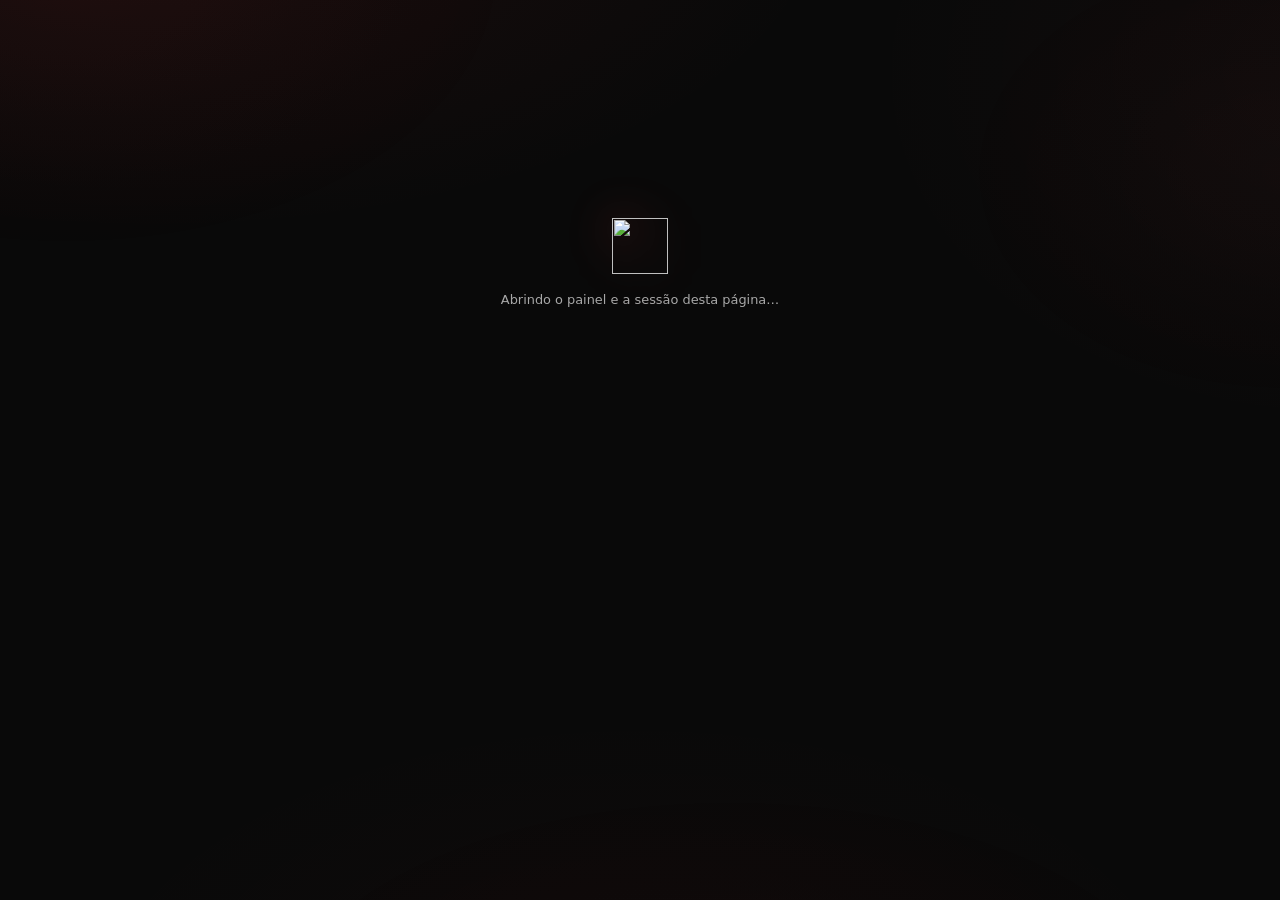
==== commit 501d7cc4: "feat!: remove a interface antiga (/legado) e o chat /api/chat O servidor passa a servir só o painel " ====
--- a/interface/painel.html
+++ b/interface/painel.html
@@ -7,8 +7,6 @@
   <link rel="icon" type="image/png" href="assets/nodewatch-simbolo.png" />
   <meta name="color-scheme" content="dark" />
   <meta name="theme-color" content="#090909" />
-  <!-- Endereços antigos (/#ml, /#ml/eventos, /#grafos…) continuam valendo: levam à interface anterior, em /legado. -->
-  <script>if (/^#\/?(ml|grafos)(\/|$)/.test(location.hash)) location.replace('/legado' + location.hash);</script>
   <link rel="stylesheet" href="assets/painel.css" />
   <!-- React servido localmente (interface/assets/vendor, versões fixas). Sem Babel: a página não usa JSX. -->
   <script src="assets/vendor/react-18.3.1.production.min.js"></script>
--- a/interface/assets/painel.css
+++ b/interface/assets/painel.css
@@ -1,63 +1,64 @@
-/* NodeWatch — painel do analista · Design system "Watch" (tema escuro).
-   Princípios
-     1. Profundidade por camadas, não por efeitos: fundo azul-marinho → superfícies grafite em 4 níveis.
-     2. Cor com significado: vermelho = risco/alerta; âmbar = atenção; verde = normal/sucesso;
-        ciano = ação, seleção, foco de dados e progresso. O vermelho da marca fica na logo e no "Watch".
-     3. Um único brilho por tela: a ação principal. Demais superfícies são planas, com borda de 1 px.
-     4. Nenhuma informação depende só de cor (sempre há texto, ícone ou forma junto).
+/* NodeWatch — painel do analista · Design system "Carbon".
+   Direção: preto carbono + grafite + vermelho NodeWatch. Profundidade por camadas e luz ambiente controlada.
+     1. Base preta (#090909) com iluminação vermelha muito difusa e um motivo de rede quase invisível (componente
+        Rede, em SVG, atrás do conteúdo: sem cliques e escondido de leitores de tela).
+     2. Superfícies grafite em quatro níveis; bordas finas; reflexo de 1 px no topo dos cartões.
+     3. O vermelho NodeWatch marca o que está ativo: item de navegação, ação principal, seleção, progresso, conexões.
+        Nunca em grandes áreas. Alerta também é vermelho, mas sempre com "⚠", texto e fundo tingido.
+     4. Cores semânticas só para estados: verde (normal), âmbar (atenção), ciano (informação), amarelo (foco do teclado).
    Tudo é local: fontes do sistema, ícones em SVG embutido, logo em assets/. Nenhum recurso externo. */
 
 /* ═══ 1. Tokens ═══════════════════════════════════════════════════════════════════════════════════ */
 :root {
   color-scheme: dark;
 
-  /* Fundo e superfícies (do mais fundo ao mais elevado) */
-  --fundo: #060a12;
-  --fundo-2: #09101b;        /* navegação lateral */
-  --sup: #0d1421;            /* nível 1: cartões e seções */
-  --sup-2: #121a29;          /* nível 2: blocos dentro de cartões */
-  --sup-3: #182235;          /* nível 3: controles, cabeçalho de tabela */
-  --sup-4: #1f2b41;          /* hover de controles */
-  --poco: #080d17;           /* interior de campos (rebaixado) */
-  --vidro: rgba(10, 16, 28, 0.78);
-  --borda: rgba(148, 166, 199, 0.12);
-  --borda-media: rgba(148, 166, 199, 0.2);
-  --borda-forte: rgba(148, 166, 199, 0.32);
+  /* Base e superfícies (do mais fundo ao mais elevado) */
+  --fundo: #090909;
+  --fundo-2: #0c0c0c;        /* navegação lateral */
+  --sup: #101010;            /* nível 1: seções e cartões */
+  --sup-2: #151515;          /* nível 2: blocos internos */
+  --sup-3: #1b1b1b;          /* nível 3: controles, cabeçalho de tabela */
+  --sup-4: #202020;          /* hover de controles */
+  --poco: #0a0a0a;           /* interior de campos (rebaixado) */
+  --vidro: rgba(16, 16, 16, 0.72);
+  --borda: #1f1f1f;
+  --borda-media: #292929;
+  --borda-forte: #383838;
+  --reflexo: rgba(255, 255, 255, 0.045);
 
   /* Texto */
-  --texto: #e7ecf4;
-  --texto-suave: #a3afc4;
-  --texto-fraco: #7d8aa1;
-
-  /* Marca, ação e semântica */
-  --marca: #f0301a;
-  --marca-2: #ff5a3c;
-  --acao: #4cc3ff;
-  --acao-forte: #8ed9ff;
-  --acao-suave: rgba(76, 195, 255, 0.12);
-  --acao-borda: rgba(76, 195, 255, 0.42);
-  --acao-texto: #04121c;
-  --alerta: #ff6b6b;
-  --alerta-forte: #ff9b95;
-  --alerta-suave: rgba(255, 96, 96, 0.12);
-  --alerta-borda: rgba(255, 107, 107, 0.45);
-  --atencao: #f5b84a;
-  --atencao-suave: rgba(245, 184, 74, 0.12);
-  --atencao-borda: rgba(245, 184, 74, 0.42);
-  --ok: #3dd68c;
-  --ok-suave: rgba(61, 214, 140, 0.11);
-  --ok-borda: rgba(61, 214, 140, 0.4);
-  --info: #8ea6ff;
-  --foco: #ffd166;           /* contorno de foco do teclado (amarelo: distinto da seleção ciano) */
-
-  /* Faixas do score e séries de gráfico */
-  --faixa-baixa: #3dd68c;
-  --faixa-intermediaria: #f5b84a;
-  --faixa-alta: #ff6b6b;
-  --serie-1: #4cc3ff;
-  --serie-2: #8ea6ff;
-  --serie-3: #3dd68c;
-  --serie-4: #f5b84a;
+  --texto: #f5f5f5;
+  --texto-suave: #a8a8a8;
+  --texto-fraco: #808080;
+
+  /* Marca e interação: vermelho NodeWatch */
+  --marca: #f04444;
+  --marca-2: #ff6666;
+  --acao: #f04444;
+  --acao-forte: #ff7a7a;
+  --acao-suave: rgba(240, 68, 68, 0.1);
+  --acao-borda: rgba(240, 68, 68, 0.42);
+  --acao-texto: #ffffff;
+
+  /* Semântica */
+  --alerta: #ff5a5a;
+  --alerta-forte: #ff8f8f;
+  --alerta-suave: rgba(255, 70, 70, 0.1);
+  --alerta-borda: rgba(255, 90, 90, 0.42);
+  --atencao: #f2b544;
+  --atencao-suave: rgba(242, 181, 68, 0.1);
+  --atencao-borda: rgba(242, 181, 68, 0.38);
+  --ok: #3ccf8e;
+  --ok-suave: rgba(60, 207, 142, 0.1);
+  --ok-borda: rgba(60, 207, 142, 0.36);
+  --info: #4cc9f0;
+  --info-suave: rgba(76, 201, 240, 0.09);
+  --foco: #ffd166;           /* contorno de foco do teclado (amarelo: distinto da seleção vermelha) */
+
+  /* Faixas do score */
+  --faixa-baixa: #3ccf8e;
+  --faixa-intermediaria: #f2b544;
+  --faixa-alta: #ff5a5a;
 
   /* Espaçamento (escala de 4 px) */
   --e-1: 4px; --e-2: 8px; --e-3: 12px; --e-4: 16px; --e-5: 20px; --e-6: 24px; --e-8: 32px; --e-10: 40px;
@@ -66,44 +67,45 @@
   --fonte: "Inter", "Segoe UI Variable Text", "Segoe UI", system-ui, -apple-system, Roboto, "Helvetica Neue", Arial, sans-serif;
   --titulo: "Inter", "Segoe UI Variable Display", "Segoe UI", system-ui, -apple-system, Roboto, Arial, sans-serif;
   --mono: "JetBrains Mono", "Cascadia Mono", "Cascadia Code", ui-monospace, Consolas, "Liberation Mono", monospace;
-  --t-2xs: 0.72rem; --t-xs: 0.78rem; --t-s: 0.867rem; --t-m: 0.933rem; --t-base: 1rem; --t-l: 1.133rem; --t-xl: 1.6rem; --t-2xl: 2.05rem;
+  --t-2xs: 0.7rem; --t-xs: 0.77rem; --t-s: 0.86rem; --t-m: 0.93rem; --t-base: 1rem; --t-l: 1.13rem; --t-xl: 1.55rem; --t-2xl: 2.1rem;
 
   /* Raios, alturas e elevação */
   --r-s: 6px; --r-m: 8px; --r-l: 12px; --r-xl: 16px; --r-pilula: 999px;
   --raio: var(--r-l); --raio-p: var(--r-m);
   --h-controle: 36px; --h-controle-p: 30px;
-  --largura-nav: 248px;
-  --sombra-1: 0 1px 2px rgba(0, 0, 0, 0.3);
-  --sombra-2: 0 1px 2px rgba(0, 0, 0, 0.25), 0 12px 32px -18px rgba(0, 0, 0, 0.7);
-  --sombra-3: 0 2px 6px rgba(0, 0, 0, 0.35), 0 28px 64px -20px rgba(0, 0, 0, 0.8);
-  --rebaixo: inset 0 1px 2px rgba(0, 0, 0, 0.45);
-  --brilho-acao: 0 0 0 1px rgba(76, 195, 255, 0.35), 0 6px 20px -8px rgba(76, 195, 255, 0.55);
-  --anel-acao: 0 0 0 3px rgba(76, 195, 255, 0.18);
+  --largura-nav: 232px; --largura-nav-recolhida: 68px;
+  --sombra-1: 0 1px 2px rgba(0, 0, 0, 0.5);
+  --sombra-2: 0 1px 0 var(--reflexo) inset, 0 1px 2px rgba(0, 0, 0, 0.5), 0 18px 40px -24px rgba(0, 0, 0, 0.9);
+  --sombra-3: 0 2px 8px rgba(0, 0, 0, 0.6), 0 32px 80px -24px rgba(0, 0, 0, 0.95);
+  --rebaixo: inset 0 1px 2px rgba(0, 0, 0, 0.6);
+  --brilho-acao: 0 0 0 1px rgba(240, 68, 68, 0.4), 0 8px 24px -10px rgba(240, 68, 68, 0.65);
+  --anel-acao: 0 0 0 3px rgba(240, 68, 68, 0.16);
 
   /* Movimento */
-  --dur: 0.14s; --dur-l: 0.22s; --curva: cubic-bezier(0.2, 0.7, 0.2, 1);
+  --dur: 0.14s; --dur-l: 0.24s; --curva: cubic-bezier(0.2, 0.7, 0.2, 1); --curva-mola: cubic-bezier(0.34, 1.3, 0.64, 1);
 }
 
 /* ═══ 2. Base ═════════════════════════════════════════════════════════════════════════════════════ */
 *, *::before, *::after { box-sizing: border-box; }
-html { font-size: 15px; scroll-padding-top: 76px; -webkit-text-size-adjust: 100%; }
+html { font-size: 15px; scroll-padding-top: 76px; -webkit-text-size-adjust: 100%; background: var(--fundo); }
 body { margin: 0; color: var(--texto); font-family: var(--fonte); line-height: 1.5; min-height: 100vh;
   font-feature-settings: "cv11", "ss01"; -webkit-font-smoothing: antialiased;
   background:
-    radial-gradient(900px 420px at 18% -8%, rgba(76, 195, 255, 0.07), transparent 65%),
-    radial-gradient(700px 360px at 100% -6%, rgba(240, 48, 26, 0.045), transparent 60%),
+    radial-gradient(1100px 520px at 12% -10%, rgba(240, 68, 68, 0.075), transparent 62%),
+    radial-gradient(800px 600px at 105% 8%, rgba(255, 102, 102, 0.035), transparent 60%),
+    radial-gradient(900px 500px at 50% 115%, rgba(240, 68, 68, 0.03), transparent 65%),
     var(--fundo);
   background-attachment: fixed; }
 h1, h2, h3, h4, p, ul, ol, dl, dd, figure { margin: 0; padding: 0; }
 ul, ol { list-style: none; }
 button, input, select, textarea { font: inherit; color: inherit; }
-a { color: var(--acao); text-underline-offset: 3px; }
-a:hover { color: var(--acao-forte); }
+a { color: var(--acao-forte); text-underline-offset: 3px; }
+a:hover { color: var(--marca-2); }
 :focus-visible { outline: 2px solid var(--foco); outline-offset: 2px; border-radius: 4px; }
-::selection { background: rgba(76, 195, 255, 0.32); }
+::selection { background: rgba(240, 68, 68, 0.35); color: #fff; }
 ::-webkit-scrollbar { width: 10px; height: 10px; }
-::-webkit-scrollbar-thumb { background: rgba(148, 166, 199, 0.22); border-radius: 10px; border: 2px solid transparent; background-clip: padding-box; }
-::-webkit-scrollbar-thumb:hover { background-color: rgba(148, 166, 199, 0.34); }
+::-webkit-scrollbar-thumb { background: #2a2a2a; border-radius: 10px; border: 2px solid transparent; background-clip: padding-box; }
+::-webkit-scrollbar-thumb:hover { background-color: #3a3a3a; }
 ::-webkit-scrollbar-track { background: transparent; }
 .sr { position: absolute; width: 1px; height: 1px; margin: -1px; overflow: hidden; clip: rect(0 0 0 0); white-space: nowrap; }
 .pular { position: absolute; left: -999px; top: 0; background: var(--acao); color: var(--acao-texto); padding: var(--e-2) 14px; z-index: 100; font-weight: 700; border-radius: 0 0 var(--r-m) 0; }
@@ -113,95 +115,156 @@
 .fraco { color: var(--texto-fraco); }
 .num { text-align: right; font-variant-numeric: tabular-nums; }
 .tab-num { font-variant-numeric: tabular-nums; }
-.ico { width: 1.1em; height: 1.1em; flex: none; vertical-align: -0.16em; fill: none; stroke: currentColor; stroke-width: 1.75; stroke-linecap: round; stroke-linejoin: round; }
-code { font-family: var(--mono); font-size: 0.88em; background: var(--sup-3); border: 1px solid var(--borda); border-radius: var(--r-s); padding: 1px 5px; }
-.eyebrow { font-size: var(--t-2xs); font-weight: 650; text-transform: uppercase; letter-spacing: 0.11em; color: var(--texto-fraco); }
+.ico { width: 1.1em; height: 1.1em; flex: none; vertical-align: -0.16em; fill: none; stroke: currentColor; stroke-width: 1.7; stroke-linecap: round; stroke-linejoin: round; }
+code { font-family: var(--mono); font-size: 0.88em; background: var(--sup-3); border: 1px solid var(--borda-media); border-radius: var(--r-s); padding: 1px 5px; }
+.eyebrow { font-size: var(--t-2xs); font-weight: 650; text-transform: uppercase; letter-spacing: 0.12em; color: var(--texto-fraco); }
+
+/* Motivo de rede: decoração de fundo (identidade), muito discreta e mascarada nas bordas */
+.rede-fundo { position: fixed; inset: 0; z-index: 0; pointer-events: none; opacity: 0.6;
+  -webkit-mask-image: radial-gradient(ellipse 75% 65% at 35% 15%, #000 10%, transparent 75%);
+          mask-image: radial-gradient(ellipse 75% 65% at 35% 15%, #000 10%, transparent 75%); }
+.rede { display: block; width: 100%; height: 100%; }
+.rede line { stroke: rgba(255, 255, 255, 0.05); stroke-width: 1; }
+.rede line.fluxo { stroke: rgba(240, 68, 68, 0.32); stroke-dasharray: 3 9; animation: fluir 7s linear infinite; }
+.rede circle { fill: #141414; stroke: rgba(255, 255, 255, 0.1); stroke-width: 1; }
+.rede circle.ativo { fill: rgba(240, 68, 68, 0.55); stroke: rgba(255, 102, 102, 0.6); animation: pulsar-no 3.4s ease-in-out infinite; transform-box: fill-box; transform-origin: center; }
+.rede circle.ativo:nth-of-type(2n) { animation-delay: -1.1s; }
+.rede circle.ativo:nth-of-type(3n) { animation-delay: -2.2s; }
+@keyframes fluir { to { stroke-dashoffset: -120; } }
+@keyframes pulsar-no { 50% { opacity: 0.35; transform: scale(0.7); } }
+/* versão compacta: estados vazios, carregamento e processamento */
+.rede-mini { width: 120px; height: auto; display: block; margin: 0 auto; overflow: visible; }
+.rede-mini line { stroke: rgba(255, 255, 255, 0.13); stroke-width: 1.2; }
+.rede-mini line.fluxo { stroke: rgba(240, 68, 68, 0.85); stroke-width: 1.4; stroke-dasharray: 3 6; animation: fluir 3s linear infinite; }
+.rede-mini circle { fill: #181818; stroke: rgba(255, 255, 255, 0.24); stroke-width: 1.2; }
+.rede-mini circle.ativo { fill: var(--marca); stroke: var(--marca-2); filter: drop-shadow(0 0 5px rgba(240, 68, 68, 0.75)); animation: pulsar-no 2.4s ease-in-out infinite; transform-box: fill-box; transform-origin: center; }
 
 /* ═══ 3. Estrutura: navegação lateral + coluna principal ══════════════════════════════════════════ */
-.app { display: grid; grid-template-columns: var(--largura-nav) minmax(0, 1fr); min-height: 100vh; }
+.app { position: relative; z-index: 1; display: grid; grid-template-columns: var(--largura-nav) minmax(0, 1fr); min-height: 100vh; transition: grid-template-columns var(--dur-l) var(--curva); }
+.app.recolhida { grid-template-columns: var(--largura-nav-recolhida) minmax(0, 1fr); }
 .coluna { min-width: 0; display: flex; flex-direction: column; }
 
-/* Navegação lateral (fixa no desktop; gaveta abaixo de 1024 px) */
-.navegacao { position: sticky; top: 0; height: 100vh; z-index: 32; display: flex; flex-direction: column; gap: var(--e-2);
-  background: linear-gradient(180deg, rgba(255, 255, 255, 0.015), transparent 240px), var(--fundo-2);
-  border-right: 1px solid var(--borda); padding: var(--e-4) var(--e-3) var(--e-3); overflow-y: auto; overscroll-behavior: contain; }
-.navegacao .marca { display: flex; align-items: center; gap: 10px; padding: 4px 8px 14px; border-bottom: 1px solid var(--borda); margin-bottom: 6px; }
-.navegacao .marca img { height: 30px; width: auto; display: block; }
-.nav-grupo { display: grid; gap: 2px; padding: 6px 0; }
-.nav-grupo > .eyebrow { padding: 6px 10px 4px; }
-.nav-item { display: flex; align-items: center; gap: 10px; width: 100%; min-height: 36px; padding: 7px 10px; border-radius: var(--r-m);
-  border: 1px solid transparent; background: none; color: var(--texto-suave); font-weight: 550; font-size: var(--t-m); text-align: left; cursor: pointer;
+/* Navegação lateral (fixa no desktop, recolhível; gaveta abaixo de 1024 px) */
+.navegacao { position: sticky; top: 0; height: 100vh; z-index: 32; display: flex; flex-direction: column; gap: 2px;
+  background: linear-gradient(180deg, rgba(240, 68, 68, 0.05), transparent 240px), rgba(10, 10, 10, 0.94);
+  border-right: 1px solid var(--borda); padding: 18px 12px 12px; overflow-y: auto; overflow-x: visible; overscroll-behavior: contain; }
+.navegacao .marca { display: flex; align-items: center; gap: 10px; padding: 2px 6px 18px; min-height: 54px; }
+.navegacao .marca img { height: 32px; width: auto; display: block; filter: drop-shadow(0 0 14px rgba(240, 68, 68, 0.25)); }
+.navegacao .marca .logo-simbolo { display: none; height: 34px; width: 34px; }
+.nav-grupo { display: grid; gap: 2px; padding: 4px 0 10px; }
+.nav-grupo > .eyebrow { padding: 6px 10px; white-space: nowrap; overflow: hidden; }
+.nav-item { display: flex; align-items: center; gap: 12px; width: 100%; min-height: 38px; padding: 8px 10px; border-radius: var(--r-m);
+  border: 1px solid transparent; background: none; color: var(--texto-suave); font-weight: 550; font-size: var(--t-m); text-align: left; cursor: pointer; white-space: nowrap;
   transition: background var(--dur) var(--curva), color var(--dur) var(--curva), border-color var(--dur); position: relative; }
-.nav-item .ico { width: 18px; height: 18px; color: var(--texto-fraco); transition: color var(--dur); }
-.nav-item:hover:not([aria-disabled="true"]) { background: rgba(148, 166, 199, 0.07); color: var(--texto); }
-.nav-item:hover:not([aria-disabled="true"]) .ico { color: var(--texto-suave); }
-.nav-item[aria-current="page"] { background: linear-gradient(90deg, rgba(76, 195, 255, 0.14), rgba(76, 195, 255, 0.04)); color: var(--texto); border-color: rgba(76, 195, 255, 0.18); }
-.nav-item[aria-current="page"] .ico { color: var(--acao); }
-.nav-item[aria-current="page"]::before { content: ""; position: absolute; left: -12px; top: 8px; bottom: 8px; width: 3px; border-radius: 0 3px 3px 0; background: var(--acao); }
-.nav-item[aria-disabled="true"] { cursor: not-allowed; color: var(--texto-fraco); opacity: 0.6; }
-.nav-item[aria-expanded="true"] { background: rgba(148, 166, 199, 0.08); color: var(--texto); }
+.nav-item .ico { width: 18px; height: 18px; color: var(--texto-fraco); transition: color var(--dur), filter var(--dur); }
+.nav-item .rotulo-nav { overflow: hidden; text-overflow: ellipsis; }
+.nav-item:hover:not([aria-disabled="true"]) { background: rgba(255, 255, 255, 0.04); color: var(--texto); }
+.nav-item:hover:not([aria-disabled="true"]) .ico { color: var(--texto); }
+.nav-item[aria-current="page"] { color: var(--texto); background: linear-gradient(90deg, rgba(240, 68, 68, 0.15), rgba(240, 68, 68, 0.02) 85%); border-color: rgba(240, 68, 68, 0.16); }
+.nav-item[aria-current="page"] .ico { color: var(--marca-2); filter: drop-shadow(0 0 6px rgba(240, 68, 68, 0.6)); }
+.nav-item[aria-current="page"]::before { content: ""; position: absolute; left: -12px; top: 9px; bottom: 9px; width: 3px; border-radius: 0 3px 3px 0;
+  background: var(--marca); box-shadow: 0 0 12px 1px rgba(240, 68, 68, 0.7); animation: acender var(--dur-l) var(--curva); }
+@keyframes acender { from { transform: scaleY(0.3); opacity: 0; } }
+.nav-item[aria-disabled="true"] { cursor: not-allowed; color: var(--texto-fraco); opacity: 0.5; }
+.nav-item[aria-expanded="true"] { background: rgba(255, 255, 255, 0.05); color: var(--texto); }
 .nav-item .contador { margin-left: auto; min-width: 22px; padding: 0 7px; border-radius: var(--r-pilula); font-size: var(--t-2xs); font-weight: 700; line-height: 20px; text-align: center;
   background: var(--sup-3); color: var(--texto-suave); font-variant-numeric: tabular-nums; }
-.nav-item .contador.alerta { background: var(--alerta-suave); color: var(--alerta-forte); box-shadow: inset 0 0 0 1px var(--alerta-borda); }
-.nav-item .pulso { margin-left: auto; width: 8px; height: 8px; border-radius: 50%; background: var(--acao); box-shadow: 0 0 0 3px rgba(76, 195, 255, 0.18); animation: pulsar 1.6s ease-in-out infinite; }
-@keyframes pulsar { 50% { box-shadow: 0 0 0 6px rgba(76, 195, 255, 0.04); } }
-.navegacao .rodape { margin-top: auto; display: grid; gap: 8px; padding: 12px 8px 4px; border-top: 1px solid var(--borda); font-size: var(--t-xs); color: var(--texto-fraco); }
-.navegacao .rodape .selo { justify-self: start; }
+.nav-item .contador.alerta { background: rgba(240, 68, 68, 0.16); color: var(--marca-2); box-shadow: inset 0 0 0 1px rgba(240, 68, 68, 0.4); }
+.nav-item .pulso { margin-left: auto; width: 8px; height: 8px; border-radius: 50%; background: var(--marca); box-shadow: 0 0 0 3px rgba(240, 68, 68, 0.2); animation: pulsar 1.6s ease-in-out infinite; flex: none; }
+@keyframes pulsar { 50% { box-shadow: 0 0 0 7px rgba(240, 68, 68, 0); } }
+.navegacao .rodape { margin-top: auto; display: grid; gap: 6px; padding: 10px 0 0; border-top: 1px solid var(--borda); font-size: var(--t-xs); color: var(--texto-fraco); }
+.navegacao .rodape .modelo { display: flex; align-items: center; gap: 8px; padding: 2px 10px; overflow: hidden; white-space: nowrap; }
+.navegacao .rodape .modelo span { overflow: hidden; text-overflow: ellipsis; }
+.navegacao .rodape .modelo::before { content: ""; width: 6px; height: 6px; border-radius: 50%; background: var(--ok); flex: none; box-shadow: 0 0 6px rgba(60, 207, 142, 0.6); }
+.nav-alternar .ico { transition: transform var(--dur-l) var(--curva); }
 .nav-fundo { display: none; }
-
-/* Topo: contexto da análise aberta (fixo ao rolar) */
+/* Recolhida: só ícones; os nomes viram dicas e continuam no nome acessível */
+.app.recolhida .navegacao { padding-inline: 10px; }
+.app.recolhida .navegacao .marca { justify-content: center; padding-inline: 0; }
+.app.recolhida .navegacao .marca .logo { display: none; }
+.app.recolhida .navegacao .marca .logo-simbolo { display: block; }
+.app.recolhida .nav-item { justify-content: center; padding-inline: 0; gap: 0; }
+.app.recolhida .nav-item .rotulo-nav, .app.recolhida .navegacao .rodape .modelo span {
+  position: absolute; width: 1px; height: 1px; margin: -1px; overflow: hidden; clip: rect(0 0 0 0); white-space: nowrap; }
+.app.recolhida .nav-grupo > .eyebrow { display: none; }
+.app.recolhida .nav-grupo { padding-top: 8px; }
+.app.recolhida .nav-grupo + .nav-grupo { border-top: 1px solid var(--borda); }
+.app.recolhida .nav-item .contador { position: absolute; top: 7px; right: 9px; min-width: 0; width: 8px; height: 8px; padding: 0; font-size: 0; line-height: 0; border-radius: 50%; }
+.app.recolhida .nav-item .contador.alerta { background: var(--marca); box-shadow: 0 0 8px rgba(240, 68, 68, 0.8); }
+.app.recolhida .nav-item .pulso { position: absolute; top: 6px; right: 8px; }
+.app.recolhida .nav-item[aria-current="page"]::before { left: -10px; }
+.app.recolhida .nav-alternar .ico { transform: rotate(180deg); }
+.app.recolhida .navegacao .rodape .modelo { justify-content: center; padding-inline: 0; }
+.app.recolhida .nav-item[data-dica-nav]:hover::after, .app.recolhida .nav-item[data-dica-nav]:focus-visible::after {
+  content: attr(data-dica-nav); position: fixed; left: calc(var(--largura-nav-recolhida) + 8px); transform: translateY(-50%); margin-top: 19px; z-index: 60; white-space: nowrap;
+  padding: 5px 10px; border-radius: var(--r-m); background: #1c1c1c; border: 1px solid var(--borda-forte); color: var(--texto); font-size: var(--t-xs); font-weight: 600; box-shadow: var(--sombra-3); pointer-events: none; }
+
+/* Topo: seção atual e contexto da análise (fixo ao rolar, sem competir com o conteúdo) */
 .topo { position: sticky; top: 0; z-index: 30; display: flex; align-items: center; gap: 14px; padding: 10px var(--e-6); min-height: 60px; flex-wrap: wrap;
-  background: rgba(6, 10, 18, 0.82); backdrop-filter: blur(14px) saturate(1.3); -webkit-backdrop-filter: blur(14px) saturate(1.3);
+  background: rgba(9, 9, 9, 0.74); backdrop-filter: blur(16px) saturate(1.2); -webkit-backdrop-filter: blur(16px) saturate(1.2);
   border-bottom: 1px solid var(--borda); }
+.topo::after { content: ""; position: absolute; left: 0; bottom: -1px; height: 1px; width: 38%; pointer-events: none;
+  background: linear-gradient(90deg, rgba(240, 68, 68, 0.55), transparent); }
 .topo .marca { display: none; align-items: center; gap: 10px; min-width: 0; }
-.topo .logo-simbolo { height: 30px; width: 30px; display: block; }
-.topo h1 { display: grid; gap: 0; min-width: 0; }
-.topo h1 .eyebrow { line-height: 1.3; }
-.topo h1 .nome-vista { font: 650 var(--t-l)/1.3 var(--titulo); letter-spacing: -0.01em; color: var(--texto); }
-.topo .estado-analise { margin-left: auto; display: flex; align-items: center; gap: 8px; min-width: 0; max-width: 52ch; font-size: var(--t-s);
-  padding: 4px 6px 4px 12px; border: 1px solid var(--borda); border-radius: var(--r-pilula); background: rgba(13, 20, 33, 0.7); }
+.topo .logo-simbolo { height: 28px; width: 28px; display: block; }
+.topo h1 { display: flex; align-items: baseline; gap: 10px; min-width: 0; }
+.topo h1 .nome-vista { font: 650 var(--t-l)/1.3 var(--titulo); letter-spacing: -0.015em; color: var(--texto); }
+.topo .estado-analise { margin-left: auto; display: flex; align-items: center; gap: 10px; min-width: 0; max-width: 46ch; font-size: var(--t-s);
+  padding: 5px 12px 5px 10px; border: 1px solid var(--borda-media); border-radius: var(--r-pilula); background: rgba(16, 16, 16, 0.8); }
+.topo .estado-analise > .ico { color: var(--texto-fraco); }
 .topo .estado-analise .nome-ds { overflow: hidden; text-overflow: ellipsis; white-space: nowrap; font-weight: 600; }
-.topo .acoes { display: flex; gap: var(--e-2); align-items: center; flex-wrap: wrap; justify-content: flex-end; }
+.topo .acoes { display: flex; gap: var(--e-3); align-items: center; flex-wrap: wrap; justify-content: flex-end; }
 .botao.hamburguer { width: var(--h-controle); height: var(--h-controle); display: none; place-items: center; padding: 0; }
-.hamburguer .ico { width: 20px; height: 20px; }
+.botao.hamburguer .ico { width: 20px; height: 20px; }
+/* indicador compacto de estado: ponto + rótulo curto (o detalhe fica na dica) */
+.estado { display: inline-flex; align-items: center; gap: 7px; font-size: var(--t-xs); font-weight: 600; color: var(--texto-suave); white-space: nowrap; }
+.estado::before { content: ""; width: 7px; height: 7px; border-radius: 50%; background: var(--texto-fraco); flex: none; }
+.estado.ok::before { background: var(--ok); box-shadow: 0 0 0 3px rgba(60, 207, 142, 0.14), 0 0 8px rgba(60, 207, 142, 0.6); }
+.estado.atencao::before { background: var(--atencao); box-shadow: 0 0 0 3px rgba(242, 181, 68, 0.14); }
+.estado.alerta::before { background: var(--alerta); box-shadow: 0 0 0 3px rgba(255, 90, 90, 0.16); }
+.estado.acao::before { background: var(--marca); animation: pulsar 1.6s ease-in-out infinite; }
 
 /* Área de conteúdo */
 main { width: 100%; max-width: 1480px; margin: 0 auto; padding: var(--e-6); display: grid; gap: var(--e-5); align-content: start; }
-.vista { display: grid; gap: var(--e-5); animation: entrar var(--dur-l) var(--curva); }
-@keyframes entrar { from { opacity: 0; transform: translateY(4px); } }
+.vista { display: grid; gap: var(--e-5); }
+/* entrada da vista: blocos aparecem em sequência curta (só no primeiro desenho da vista) */
+.vista > *, .vista > .secao > .corpo > * { animation: entrar 0.42s var(--curva) backwards; }
+.vista > :nth-child(2) { animation-delay: 0.04s; }
+.vista > :nth-child(3) { animation-delay: 0.08s; }
+.vista > .secao > .corpo > :nth-child(2) { animation-delay: 0.05s; }
+.vista > .secao > .corpo > :nth-child(3) { animation-delay: 0.1s; }
+.vista > .secao > .corpo > :nth-child(4) { animation-delay: 0.15s; }
+.vista > .secao > .corpo > :nth-child(n + 5) { animation-delay: 0.2s; }
+@keyframes entrar { from { opacity: 0; transform: translateY(6px); } }
 
 /* ═══ 4. Botões ═══════════════════════════════════════════════════════════════════════════════════ */
 .botao { display: inline-flex; align-items: center; justify-content: center; gap: 7px; position: relative;
   border: 1px solid var(--borda-media); border-radius: var(--r-m); padding: 6px 13px; min-height: var(--h-controle); cursor: pointer;
   color: var(--texto); font-weight: 560; font-size: var(--t-m); letter-spacing: 0; line-height: 1.25;
-  background: var(--sup-3); box-shadow: var(--sombra-1);
-  transition: background var(--dur) var(--curva), border-color var(--dur) var(--curva), box-shadow var(--dur) var(--curva), color var(--dur); }
-.botao:hover:not(:disabled) { background: var(--sup-4); border-color: var(--borda-forte); }
+  background: linear-gradient(180deg, #1e1e1e, #171717); box-shadow: inset 0 1px 0 rgba(255, 255, 255, 0.05), var(--sombra-1);
+  transition: background var(--dur) var(--curva), border-color var(--dur) var(--curva), box-shadow var(--dur) var(--curva), color var(--dur), transform var(--dur); }
+.botao:hover:not(:disabled) { background: linear-gradient(180deg, #252525, #1c1c1c); border-color: var(--borda-forte); }
 .botao:active:not(:disabled) { transform: translateY(1px); }
 /* desabilitado: legível, contorno tracejado e sem relevo, para não parecer clicável */
-.botao:disabled { cursor: not-allowed; color: var(--texto-fraco); background: rgba(24, 34, 53, 0.45); border-style: dashed; border-color: var(--borda-media); box-shadow: none; }
-.botao.primario { border-color: transparent; color: var(--acao-texto); font-weight: 650;
-  background: linear-gradient(180deg, #6fd0ff, #3fb6f5); box-shadow: inset 0 1px 0 rgba(255, 255, 255, 0.35), var(--brilho-acao); }
-.botao.primario:hover:not(:disabled) { background: linear-gradient(180deg, #8edbff, #57c2fa); box-shadow: inset 0 1px 0 rgba(255, 255, 255, 0.4), 0 0 0 4px rgba(76, 195, 255, 0.14), 0 8px 24px -8px rgba(76, 195, 255, 0.6); }
-/* primário desabilitado: continua reconhecível como a ação principal (contorno ciano tracejado) */
-.botao.primario:disabled { color: var(--texto-suave); background: rgba(76, 195, 255, 0.04); border: 1px dashed rgba(76, 195, 255, 0.38); box-shadow: none; }
-.botao.primario:disabled .ico { color: rgba(142, 217, 255, 0.6); }
+.botao:disabled { cursor: not-allowed; color: var(--texto-fraco); background: rgba(27, 27, 27, 0.5); border-style: dashed; border-color: var(--borda-media); box-shadow: none; }
+.botao.primario { border-color: rgba(255, 120, 120, 0.35); color: var(--acao-texto); font-weight: 650;
+  background: linear-gradient(180deg, #e84747, #c42e2e); box-shadow: inset 0 1px 0 rgba(255, 255, 255, 0.22), var(--brilho-acao); }
+.botao.primario:hover:not(:disabled) { background: linear-gradient(180deg, #f25252, #cf3535); box-shadow: inset 0 1px 0 rgba(255, 255, 255, 0.26), 0 0 0 4px rgba(240, 68, 68, 0.14), 0 10px 28px -8px rgba(240, 68, 68, 0.7); }
+/* primário desabilitado: continua reconhecível como a ação principal (contorno vermelho tracejado) */
+.botao.primario:disabled { color: var(--texto-suave); background: rgba(240, 68, 68, 0.03); border: 1px dashed rgba(240, 68, 68, 0.35); box-shadow: none; }
+.botao.primario:disabled .ico { color: rgba(255, 122, 122, 0.55); }
 .botao.perigo { border-color: var(--alerta-borda); color: var(--alerta-forte); background: var(--alerta-suave); box-shadow: none; }
-.botao.perigo:hover:not(:disabled) { border-color: var(--alerta); background: rgba(255, 96, 96, 0.2); }
+.botao.perigo:hover:not(:disabled) { border-color: var(--alerta); background: rgba(255, 70, 70, 0.18); }
 .botao.fantasma { background: transparent; border-color: transparent; box-shadow: none; color: var(--texto-suave); }
-.botao.fantasma:hover:not(:disabled) { background: rgba(148, 166, 199, 0.08); color: var(--texto); border-color: transparent; }
+.botao.fantasma:hover:not(:disabled) { background: rgba(255, 255, 255, 0.05); color: var(--texto); border-color: transparent; }
 .botao.pequeno { padding: 3px 10px; min-height: var(--h-controle-p); font-size: var(--t-s); border-radius: var(--r-s); }
 .botao.icone { width: var(--h-controle); padding: 0; }
 .botao.pequeno.icone { width: var(--h-controle-p); }
-.botao.texto { border-color: transparent; background: none; color: var(--acao); text-decoration: underline; text-decoration-color: rgba(76, 195, 255, 0.4); text-underline-offset: 3px; padding: 2px 4px; min-height: 0; box-shadow: none; }
-.botao.texto:hover:not(:disabled) { background: var(--acao-suave); color: var(--acao-forte); }
+.botao.texto { border-color: transparent; background: none; color: var(--texto); text-decoration: underline; text-decoration-color: rgba(240, 68, 68, 0.55); text-underline-offset: 4px; padding: 2px 4px; min-height: 0; box-shadow: none; }
+.botao.texto:hover:not(:disabled) { background: var(--acao-suave); color: #fff; text-decoration-color: var(--marca); }
 /* selecionado (conta em foco, sequência destacada) */
-.botao[aria-pressed="true"] { background: linear-gradient(90deg, rgba(76, 195, 255, 0.16), rgba(76, 195, 255, 0.04)), var(--sup-3); border-color: var(--acao-borda);
-  box-shadow: inset 3px 0 0 var(--acao); }
-.grupo-botoes { display: inline-flex; border: 1px solid var(--borda-media); border-radius: var(--r-m); overflow: hidden; background: var(--sup-3); }
-.grupo-botoes .botao { border: 0; border-radius: 0; box-shadow: none; background: transparent; }
-.grupo-botoes .botao + .botao { border-left: 1px solid var(--borda); }
-.grupo-botoes .botao:hover:not(:disabled) { background: var(--sup-4); }
+.botao[aria-pressed="true"] { background: linear-gradient(90deg, rgba(240, 68, 68, 0.15), rgba(240, 68, 68, 0.03)), var(--sup-2); border-color: var(--acao-borda);
+  box-shadow: inset 3px 0 0 var(--marca), 0 0 24px -12px rgba(240, 68, 68, 0.8); }
 
 /* ═══ 5. Campos ═══════════════════════════════════════════════════════════════════════════════════ */
 input[type="text"], input[type="number"], input[type="datetime-local"], input[type="file"], select, textarea {
@@ -210,75 +273,85 @@
   box-shadow: var(--rebaixo);
   transition: border-color var(--dur) var(--curva), box-shadow var(--dur) var(--curva), background var(--dur); }
 input:hover, select:hover, textarea:hover { border-color: var(--borda-forte); }
-input:focus, select:focus, textarea:focus { border-color: var(--acao); box-shadow: var(--rebaixo), var(--anel-acao); outline: none; }
+input:focus, select:focus, textarea:focus { border-color: var(--acao-borda); box-shadow: var(--rebaixo), var(--anel-acao); outline: none; }
 input:focus-visible, select:focus-visible, textarea:focus-visible { outline: 2px solid var(--foco); outline-offset: 1px; }
 input::placeholder, textarea::placeholder { color: var(--texto-fraco); }
-input[type="datetime-local"]::-webkit-calendar-picker-indicator { filter: invert(0.8) sepia(0.3) hue-rotate(160deg); cursor: pointer; }
+input[type="datetime-local"]::-webkit-calendar-picker-indicator { filter: invert(0.75); cursor: pointer; }
 select { appearance: none; -webkit-appearance: none; padding-right: 34px; cursor: pointer;
   background-image: linear-gradient(45deg, transparent 50%, var(--texto-suave) 50%), linear-gradient(135deg, var(--texto-suave) 50%, transparent 50%);
   background-repeat: no-repeat; background-position: right 17px center, right 12px center; background-size: 5px 5px, 5px 5px; background-color: var(--poco); }
 select option { background: var(--sup-2); color: var(--texto); }
-/* Campo de arquivo como área de envio: tracejado e botão de escolha visível */
-input[type="file"] { padding: 12px; min-height: 64px; border: 1px dashed var(--borda-forte); cursor: pointer; color: var(--texto-suave);
-  background: var(--poco); box-shadow: none; }
-input[type="file"]:hover { border-color: var(--acao-borda); background: linear-gradient(0deg, rgba(76, 195, 255, 0.04), rgba(76, 195, 255, 0.04)), var(--poco); }
-input[type="file"]::file-selector-button { font: inherit; font-weight: 600; font-size: var(--t-s); color: var(--acao-forte); cursor: pointer; margin-right: 12px;
-  padding: 6px 12px; border-radius: var(--r-s); border: 1px solid var(--acao-borda); background: var(--acao-suave); transition: background var(--dur), border-color var(--dur); }
-input[type="file"]::file-selector-button:hover { background: rgba(76, 195, 255, 0.22); border-color: var(--acao); }
-input[type="checkbox"] { accent-color: var(--acao); width: 16px; height: 16px; vertical-align: -3px; }
+/* Campo de arquivo como área de envio */
+input[type="file"] { padding: 12px; min-height: 64px; border: 1px dashed var(--borda-forte); cursor: pointer; color: var(--texto-suave); background: var(--poco); box-shadow: none; }
+input[type="file"]:hover { border-color: var(--acao-borda); background: radial-gradient(260px 60px at 0% 50%, rgba(240, 68, 68, 0.06), transparent 70%), var(--poco); }
+input[type="file"]::file-selector-button { font: inherit; font-weight: 600; font-size: var(--t-s); color: var(--texto); cursor: pointer; margin-right: 12px;
+  padding: 6px 12px; border-radius: var(--r-s); border: 1px solid var(--borda-forte); background: var(--sup-3); transition: background var(--dur), border-color var(--dur); }
+input[type="file"]::file-selector-button:hover { background: var(--sup-4); border-color: var(--acao-borda); }
+input[type="checkbox"] { accent-color: var(--marca); width: 16px; height: 16px; vertical-align: -3px; }
 input[aria-invalid="true"], select[aria-invalid="true"] { border-color: var(--alerta); box-shadow: var(--rebaixo), 0 0 0 3px var(--alerta-suave); }
 label, .rotulo { font-weight: 600; font-size: var(--t-s); display: block; margin-bottom: 6px; color: var(--texto); }
-.ajuda { font-size: var(--t-xs); color: var(--texto-suave); margin-top: 5px; line-height: 1.45; }
+.rotulo-com-dica { display: flex; align-items: center; gap: 6px; }
+.rotulo-com-dica label { margin: 0; }
+.dica-ico { color: var(--texto-fraco); cursor: help; display: inline-flex; border-radius: 50%; }
+.dica-ico:hover, .dica-ico:focus-visible { color: var(--texto); }
+.dica-ico .ico { width: 14px; height: 14px; }
+.ajuda { font-size: var(--t-xs); color: var(--texto-fraco); margin-top: 5px; line-height: 1.45; }
 .erro-campo { font-size: var(--t-s); color: var(--alerta-forte); margin-top: 6px; font-weight: 600; }
 .erro-campo::before { content: "⚠ "; }
 
 /* ═══ 6. Superfícies: seção (nível 1) e bloco (nível 2) ═══════════════════════════════════════════ */
-.secao { position: relative; border: 1px solid var(--borda); border-radius: var(--r-xl); background: var(--sup); box-shadow: var(--sombra-2); min-width: 0; }
-.secao > header { padding: var(--e-5) var(--e-5) 0; display: flex; gap: 12px; align-items: flex-start; flex-wrap: wrap; }
-.secao > header .emblema { width: 34px; height: 34px; border-radius: 10px; display: grid; place-items: center; flex: none; color: var(--acao);
-  background: var(--acao-suave); border: 1px solid rgba(76, 195, 255, 0.22); }
-.secao > header .emblema .ico { width: 18px; height: 18px; }
-.secao > header .titulos { flex: 1 1 240px; min-width: 0; }
-.secao > header h2 { font: 650 var(--t-l)/1.3 var(--titulo); letter-spacing: -0.005em; }
-.secao > header .pergunta { font-size: var(--t-s); color: var(--texto-suave); margin-top: 2px; }
+.secao { position: relative; border: 1px solid var(--borda); border-radius: var(--r-xl); min-width: 0;
+  background: linear-gradient(180deg, rgba(255, 255, 255, 0.018), transparent 120px), var(--sup); box-shadow: var(--sombra-2); }
+.secao::before { content: ""; position: absolute; left: 24px; top: -1px; width: min(30%, 300px); height: 1px; pointer-events: none;
+  background: linear-gradient(90deg, transparent, rgba(240, 68, 68, 0.55), transparent); }
+.secao > header { padding: 16px var(--e-5) 0; display: flex; gap: 12px; align-items: center; flex-wrap: wrap; }
+.secao > header .emblema { width: 30px; height: 30px; border-radius: 9px; display: grid; place-items: center; flex: none; color: var(--marca-2);
+  background: radial-gradient(circle at 30% 20%, rgba(240, 68, 68, 0.22), rgba(240, 68, 68, 0.05)); border: 1px solid rgba(240, 68, 68, 0.22); }
+.secao > header .emblema .ico { width: 16px; height: 16px; }
+.secao > header .titulos { flex: 1 1 200px; min-width: 0; }
+.secao > header h2 { font: 650 var(--t-base)/1.3 var(--titulo); letter-spacing: -0.01em; }
+.secao > header .pergunta { font-size: var(--t-xs); color: var(--texto-fraco); margin-top: 1px; }
 .secao > header .extra { display: flex; gap: 8px; align-items: center; flex-wrap: wrap; }
 .secao .corpo { padding: var(--e-4) var(--e-5) var(--e-5); display: grid; gap: var(--e-4); }
 .grade { display: grid; gap: var(--e-4); }
 /* grades de uma coluna: a coluna é a largura disponível, nunca a largura mínima do conteúdo (senão, em telas
    estreitas, um seletor com opções longas alarga a página inteira) */
-main, .secao .corpo, .grade, .bloco.grade, .etapas, .contas, .escala, .sequencias, .log, .lateral .conteudo,
+main, .secao .corpo, .grade, .bloco.grade, .contas, .escala, .sequencias, .log, .lateral .conteudo,
 dialog .corpo, .assistente .painel, .assistente .mensagens, .vista { grid-template-columns: minmax(0, 1fr); }
 .grade > *, .kpis > *, .cartoes > *, .linha > *, .estatisticas > * { min-width: 0; }
 .grade.duas { grid-template-columns: repeat(auto-fit, minmax(min(340px, 100%), 1fr)); }
-.grade.campos { grid-template-columns: repeat(auto-fit, minmax(min(200px, 100%), 1fr)); }
+.grade.campos { grid-template-columns: repeat(auto-fit, minmax(min(190px, 100%), 1fr)); }
 .grade.principal-lateral { grid-template-columns: minmax(0, 1.55fr) minmax(0, 1fr); align-items: start; }
 .linha { display: flex; gap: var(--e-2); flex-wrap: wrap; align-items: center; }
 .linha.entre { justify-content: space-between; }
-.bloco { border: 1px solid var(--borda); border-radius: var(--r-l); padding: var(--e-4); min-width: 0; background: var(--sup-2); }
+.bloco { position: relative; border: 1px solid var(--borda); border-radius: var(--r-l); padding: var(--e-4); min-width: 0;
+  background: linear-gradient(180deg, rgba(255, 255, 255, 0.02), transparent 80px), var(--sup-2); box-shadow: inset 0 1px 0 var(--reflexo); }
 .bloco.grade, form.bloco { align-content: start; }
-.bloco h3, .titulo-bloco { font: 650 var(--t-m)/1.35 var(--titulo); margin-bottom: var(--e-2); display: flex; gap: var(--e-2); align-items: center; color: var(--texto); }
-.bloco h3 .ico, .titulo-bloco .ico { color: var(--texto-fraco); }
+.bloco h3 { font: 650 var(--t-s)/1.35 var(--titulo); margin-bottom: var(--e-3); display: flex; gap: var(--e-2); align-items: center; color: var(--texto); letter-spacing: 0; }
+.bloco h3 .ico { color: var(--texto-fraco); }
 .bloco h4 { font-size: var(--t-s); font-weight: 650; margin: 10px 0 4px; }
 .bloco.plano { background: transparent; }
-.bloco.alerta { border-color: rgba(255, 107, 107, 0.3); background: linear-gradient(160deg, rgba(255, 96, 96, 0.07), transparent 55%), var(--sup-2); }
+.bloco.alerta { border-color: rgba(255, 90, 90, 0.28); background: radial-gradient(400px 180px at 0% 0%, rgba(240, 68, 68, 0.1), transparent 70%), var(--sup-2); }
 .cabeca-bloco { display: flex; align-items: center; justify-content: space-between; gap: 8px; margin-bottom: var(--e-3); flex-wrap: wrap; }
 .cabeca-bloco h3 { margin: 0; }
 .legenda { font-size: var(--t-s); color: var(--texto-suave); line-height: 1.5; }
 .legenda strong { color: var(--texto); font-weight: 600; }
 
-/* Disclosure padrão e acordeão */
-details > summary { cursor: pointer; font-weight: 600; color: var(--acao); padding: 4px 0; border-radius: var(--r-s); transition: color var(--dur); list-style: none; display: flex; align-items: center; gap: 6px; }
+/* Disclosure padrão e acordeão (o conteúdo desliza ao abrir) */
+details > summary { cursor: pointer; font-weight: 600; font-size: var(--t-s); color: var(--texto-suave); padding: 4px 0; border-radius: var(--r-s); transition: color var(--dur); list-style: none; display: flex; align-items: center; gap: 6px; }
 details > summary::-webkit-details-marker { display: none; }
-details > summary::before { content: ""; width: 7px; height: 7px; flex: none; border-right: 1.75px solid currentColor; border-bottom: 1.75px solid currentColor; transform: rotate(-45deg); margin: 0 4px 0 2px; transition: transform var(--dur-l) var(--curva); }
+details > summary::before { content: ""; width: 6px; height: 6px; flex: none; border-right: 1.6px solid currentColor; border-bottom: 1.6px solid currentColor; transform: rotate(-45deg); margin: 0 4px 0 2px; transition: transform var(--dur-l) var(--curva); }
 details[open] > summary::before { transform: rotate(45deg); }
-details > summary:hover { color: var(--acao-forte); }
-details[open] > summary { margin-bottom: var(--e-2); }
+details > summary:hover { color: var(--texto); }
+details[open] > summary { margin-bottom: var(--e-2); color: var(--texto); }
+details[open] > :not(summary) { animation: abrir var(--dur-l) var(--curva); }
+@keyframes abrir { from { opacity: 0; transform: translateY(-4px); } }
 .acordeao { border: 1px solid var(--borda); border-radius: var(--r-l); background: var(--sup-2); overflow: hidden; }
 .acordeao + .acordeao { margin-top: -1px; }
-.acordeao > summary { padding: 12px var(--e-4); color: var(--texto); font-weight: 600; margin: 0; }
-.acordeao > summary::before { color: var(--texto-fraco); }
-.acordeao > summary:hover { background: rgba(148, 166, 199, 0.05); color: var(--texto); }
-.acordeao > summary .sub { font-weight: 400; color: var(--texto-suave); font-size: var(--t-s); margin-left: auto; text-align: right; }
+.acordeao > summary { padding: 12px var(--e-4); color: var(--texto); font-size: var(--t-m); margin: 0; }
+.acordeao > summary::before { color: var(--marca-2); }
+.acordeao > summary:hover { background: rgba(255, 255, 255, 0.025); }
+.acordeao > summary .sub { font-weight: 400; color: var(--texto-fraco); font-size: var(--t-xs); margin-left: auto; text-align: right; }
 .acordeao[open] > summary { border-bottom: 1px solid var(--borda); margin-bottom: 0; }
 .acordeao > .conteudo { padding: var(--e-4); display: grid; gap: var(--e-3); }
 .acordeoes { display: grid; }
@@ -287,468 +360,673 @@
 .acordeoes > .acordeao:last-child { border-radius: 0 0 var(--r-l) var(--r-l); }
 
 /* ═══ 7. Estados: carregando, esqueleto, vazio ════════════════════════════════════════════════════ */
-.carregando-inicial { margin: var(--e-10) auto; padding: var(--e-6); max-width: 520px; text-align: center; color: var(--texto-suave);
-  border: 1px solid var(--borda); border-radius: var(--r-xl); background: var(--vidro); box-shadow: var(--sombra-2); }
+.carregando-inicial { margin: 18vh auto 0; padding: var(--e-8) var(--e-6); max-width: 440px; text-align: center; color: var(--texto-suave);
+  display: grid; justify-items: center; gap: 16px; font-size: var(--t-s); }
+.carregando-inicial img { width: 56px; height: 56px; filter: drop-shadow(0 0 22px rgba(240, 68, 68, 0.45)); animation: respirar 2.2s ease-in-out infinite; }
+@keyframes respirar { 50% { opacity: 0.6; transform: scale(0.94); } }
 /* indicador de carregamento: um anel pequeno junto do texto (fica parado com movimento reduzido; o texto continua) */
-.carregando-inicial::before, p.suave[role="status"]::before, span.suave[role="status"]::before {
+p.suave[role="status"]::before, span.suave[role="status"]::before {
   content: ""; display: inline-block; width: 0.9em; height: 0.9em; margin-right: 0.55em; vertical-align: -0.12em; border-radius: 50%;
-  border: 2px solid rgba(76, 195, 255, 0.22); border-top-color: var(--acao); animation: girar 0.85s linear infinite; }
+  border: 2px solid rgba(240, 68, 68, 0.2); border-top-color: var(--marca); animation: girar 0.85s linear infinite; }
 @keyframes girar { to { transform: rotate(360deg); } }
 .esqueleto { display: block; border-radius: var(--r-s); min-height: 12px;
-  background: linear-gradient(90deg, rgba(148, 166, 199, 0.07) 25%, rgba(148, 166, 199, 0.14) 50%, rgba(148, 166, 199, 0.07) 75%);
-  background-size: 300% 100%; animation: cintilar 1.4s ease-in-out infinite; }
+  background: linear-gradient(90deg, #161616 20%, #222 40%, rgba(240, 68, 68, 0.09) 50%, #222 60%, #161616 80%);
+  background-size: 300% 100%; animation: cintilar 1.5s ease-in-out infinite; }
 @keyframes cintilar { from { background-position: 100% 0; } to { background-position: 0 0; } }
 .vazio { position: relative; display: grid; justify-items: center; text-align: center; gap: var(--e-2);
   padding: var(--e-6) var(--e-5); border: 1px dashed var(--borda-media); border-radius: var(--r-l); color: var(--texto-suave);
-  background: rgba(8, 13, 23, 0.4); line-height: 1.55; font-size: var(--t-m); }
-.vazio::before { content: ""; width: 40px; height: 40px; border-radius: 12px; flex: none; pointer-events: none;
-  border: 1px solid var(--borda-media);
-  background:
-    radial-gradient(circle at 50% 50%, var(--acao) 0 2.6px, transparent 3.2px),
-    radial-gradient(circle at 26% 30%, rgba(142, 217, 255, 0.7) 0 1.8px, transparent 2.3px),
-    radial-gradient(circle at 74% 32%, rgba(142, 217, 255, 0.7) 0 1.8px, transparent 2.3px),
-    radial-gradient(circle at 32% 74%, rgba(142, 217, 255, 0.7) 0 1.8px, transparent 2.3px),
-    radial-gradient(circle at 70% 72%, rgba(142, 217, 255, 0.7) 0 1.8px, transparent 2.3px),
-    var(--sup-3); }
-.secao > .corpo > .vazio:only-child { padding: var(--e-10) var(--e-6); font-size: var(--t-base); color: var(--texto); }
-.secao > .corpo > .vazio:only-child::before { width: 56px; height: 56px; border-radius: 16px; }
+  background: radial-gradient(300px 120px at 50% 0%, rgba(240, 68, 68, 0.05), transparent 70%), rgba(10, 10, 10, 0.5); line-height: 1.55; font-size: var(--t-s); }
+.vazio .rede-mini { margin-bottom: 4px; width: 96px; }
+.secao > .corpo > .vazio:only-child { padding: var(--e-10) var(--e-6); font-size: var(--t-m); color: var(--texto); }
 .vazio.compacto { padding: var(--e-4); font-size: var(--t-s); }
-.vazio.compacto::before { display: none; }
 .rolagem > .vazio, td .vazio { border: 0; background: none; }
 
-/* Estado inicial (nenhuma análise aberta) */
-.boas-vindas { display: grid; grid-template-columns: minmax(0, 1fr); gap: var(--e-4); justify-items: center; text-align: center; padding: var(--e-10) var(--e-6); }
-.boas-vindas h2 { font: 650 var(--t-xl)/1.25 var(--titulo); letter-spacing: -0.015em; }
-.boas-vindas p { max-width: 60ch; color: var(--texto-suave); }
-.boas-vindas img { width: 64px; height: 64px; opacity: 0.95; }
-
 /* ═══ 8. Avisos, selos (badges), chips e dicas ════════════════════════════════════════════════════ */
-.aviso { border: 1px solid var(--borda-media); border-left: 3px solid var(--acao); border-radius: var(--r-m); padding: var(--e-3) var(--e-4);
-  background: linear-gradient(90deg, rgba(76, 195, 255, 0.06), transparent 60%), var(--sup-2); display: grid; gap: 4px; font-size: var(--t-m); }
+.aviso { border: 1px solid var(--borda-media); border-left: 2px solid var(--info); border-radius: var(--r-m); padding: 10px 14px;
+  background: linear-gradient(90deg, var(--info-suave), transparent 60%), var(--sup-2); display: grid; gap: 4px; font-size: var(--t-s); }
 .aviso .titulo { font-weight: 650; display: flex; gap: var(--e-2); align-items: center; }
-.aviso.erro { border-color: var(--alerta-borda); border-left-color: var(--alerta); background: linear-gradient(90deg, rgba(255, 96, 96, 0.12), rgba(255, 96, 96, 0.03) 70%), var(--sup-2); }
+.aviso.erro { border-color: var(--alerta-borda); border-left-color: var(--alerta); background: linear-gradient(90deg, rgba(255, 70, 70, 0.11), rgba(255, 70, 70, 0.02) 70%), var(--sup-2); }
 .aviso.erro .titulo { color: var(--alerta-forte); }
-.aviso.atencao { border-color: var(--atencao-borda); border-left-color: var(--atencao); background: linear-gradient(90deg, rgba(245, 184, 74, 0.1), rgba(245, 184, 74, 0.02) 70%), var(--sup-2); }
+.aviso.atencao { border-color: rgba(242, 181, 68, 0.28); border-left-color: var(--atencao); background: linear-gradient(90deg, rgba(242, 181, 68, 0.09), rgba(242, 181, 68, 0.01) 70%), var(--sup-2); }
 .aviso.atencao .titulo { color: var(--atencao); }
-.aviso.ok { border-color: var(--ok-borda); border-left-color: var(--ok); background: linear-gradient(90deg, rgba(61, 214, 140, 0.1), rgba(61, 214, 140, 0.02) 70%), var(--sup-2); }
+.aviso.ok { border-color: var(--ok-borda); border-left-color: var(--ok); background: linear-gradient(90deg, rgba(60, 207, 142, 0.09), rgba(60, 207, 142, 0.01) 70%), var(--sup-2); }
 .aviso.ok .titulo { color: var(--ok); }
-.selo { display: inline-flex; align-items: center; gap: 6px; border: 1px solid var(--borda-forte); border-radius: var(--r-pilula); padding: 1px 10px;
-  font-size: var(--t-xs); font-weight: 650; line-height: 1.6; background: var(--sup-3); color: var(--texto); white-space: nowrap; }
+.selo { display: inline-flex; align-items: center; gap: 6px; border: 1px solid var(--borda-forte); border-radius: var(--r-pilula); padding: 0 9px;
+  font-size: var(--t-xs); font-weight: 650; line-height: 1.75; background: var(--sup-3); color: var(--texto); white-space: nowrap; }
 .selo.alerta { border-color: var(--alerta-borda); color: var(--alerta-forte); background: var(--alerta-suave); }
 .selo.atencao { border-color: var(--atencao-borda); color: var(--atencao); background: var(--atencao-suave); }
 .selo.ok { border-color: var(--ok-borda); color: var(--ok); background: var(--ok-suave); }
 .selo.acao { border-color: var(--acao-borda); color: var(--acao-forte); background: var(--acao-suave); }
 .selo.neutro { border-color: var(--borda-media); color: var(--texto-suave); background: transparent; }
-/* ponto de "ao vivo": brilho fixo, sem pulsar */
-.selo.vivo::before { content: ""; width: 7px; height: 7px; border-radius: 50%; background: currentColor; box-shadow: 0 0 0 3px rgba(61, 214, 140, 0.16); }
+/* ponto de "ao vivo" */
+.selo.vivo::before { content: ""; width: 6px; height: 6px; border-radius: 50%; background: currentColor; box-shadow: 0 0 6px currentColor; }
 /* forma de cada status (decorativa; o nome continua escrito): concluída ●, cancelada/parcial ◆, erro ▲ */
-.selo.forma::before { content: ""; width: 7px; height: 7px; background: currentColor; flex: none; }
-.selo.forma.ok::before { border-radius: 50%; }
+.selo.forma::before { content: ""; width: 6px; height: 6px; background: currentColor; flex: none; }
+.selo.forma.ok::before { border-radius: 50%; box-shadow: 0 0 6px currentColor; }
 .selo.forma.atencao::before { transform: rotate(45deg); width: 6px; height: 6px; }
 .selo.forma.alerta::before { clip-path: polygon(50% 0, 100% 100%, 0 100%); width: 8px; height: 8px; }
-.selo.forma.acao::before { border-radius: 50%; animation: pulsar 1.6s ease-in-out infinite; box-shadow: 0 0 0 3px rgba(76, 195, 255, 0.18); }
+.selo.forma.acao::before { border-radius: 50%; animation: pulsar 1.6s ease-in-out infinite; }
 .chips { display: flex; flex-wrap: wrap; gap: 6px; align-items: center; }
-.chip { display: inline-flex; align-items: center; gap: 6px; padding: 2px 4px 2px 10px; border-radius: var(--r-pilula); font-size: var(--t-xs);
-  border: 1px solid var(--borda-media); background: var(--sup-3); color: var(--texto-suave); }
+.chip { display: inline-flex; align-items: center; gap: 5px; padding: 1px 10px; border-radius: var(--r-pilula); font-size: var(--t-xs); line-height: 1.7;
+  border: 1px solid var(--borda-media); background: var(--sup-2); color: var(--texto-suave); }
 .chip strong { color: var(--texto); font-weight: 600; }
 .chip.so-texto { padding-right: 10px; }
+.chip.vazio-chip { border-style: dashed; color: var(--texto-fraco); }
 /* Dica (tooltip) acessível: o mesmo texto também está no nome acessível do elemento */
 [data-dica] { position: relative; }
 [data-dica]::after { content: attr(data-dica); position: absolute; z-index: 50; left: 50%; bottom: calc(100% + 8px); transform: translate(-50%, 4px); width: max-content; max-width: 280px;
-  padding: 7px 10px; border-radius: var(--r-m); background: #1b2639; border: 1px solid var(--borda-forte); color: var(--texto); box-shadow: var(--sombra-3);
+  padding: 7px 10px; border-radius: var(--r-m); background: #1c1c1c; border: 1px solid var(--borda-forte); color: var(--texto); box-shadow: var(--sombra-3);
   font-size: var(--t-xs); font-weight: 500; line-height: 1.45; text-align: left; white-space: normal; text-transform: none; letter-spacing: 0;
   opacity: 0; pointer-events: none; transition: opacity var(--dur) var(--curva), transform var(--dur) var(--curva); }
 [data-dica]:hover::after, [data-dica]:focus-visible::after { opacity: 1; transform: translate(-50%, 0); }
 [data-dica].dica-abaixo::after { bottom: auto; top: calc(100% + 8px); }
 [data-dica].dica-esquerda::after { left: auto; right: 0; transform: translate(0, 4px); }
 [data-dica].dica-esquerda:hover::after, [data-dica].dica-esquerda:focus-visible::after { transform: translate(0, 0); }
+[data-dica].dica-direita::after { left: 0; transform: translate(0, 4px); }
+[data-dica].dica-direita:hover::after, [data-dica].dica-direita:focus-visible::after { transform: translate(0, 0); }
 
 /* ═══ 9. Dados em pares ═══════════════════════════════════════════════════════════════════════════ */
-dl.pares { display: grid; grid-template-columns: minmax(130px, max-content) 1fr; gap: 7px 18px; font-size: var(--t-m); }
-dl.pares dt { color: var(--texto-suave); }
+dl.pares { display: grid; grid-template-columns: minmax(120px, max-content) 1fr; gap: 7px 18px; font-size: var(--t-s); }
+dl.pares dt { color: var(--texto-fraco); }
 dl.pares dd { min-width: 0; overflow-wrap: anywhere; }
 
 /* ═══ 10. Indicadores (KPI) e estatísticas ════════════════════════════════════════════════════════ */
-.kpis { display: grid; gap: var(--e-3); grid-template-columns: repeat(auto-fit, minmax(min(240px, 100%), 1fr)); }
-.kpi { border: 1px solid var(--borda); border-radius: var(--r-l); padding: 14px var(--e-4) 15px; position: relative; overflow: hidden; background: var(--sup);
-  box-shadow: var(--sombra-1); transition: border-color var(--dur); display: grid; gap: 2px; align-content: start; }
-.kpi:hover { border-color: var(--borda-media); }
-.kpi .nome { font-size: var(--t-xs); font-weight: 600; color: var(--texto-suave); display: flex; gap: 6px; align-items: center; }
-.kpi .nome .ico { color: var(--texto-fraco); }
-.kpi .valor { font: 650 var(--t-2xl)/1.15 var(--titulo); font-variant-numeric: tabular-nums; margin: 6px 0 2px; overflow-wrap: anywhere; letter-spacing: -0.02em; }
-.kpi .valor.menor { font-size: var(--t-l); line-height: 1.35; letter-spacing: -0.005em; }
-.kpi .valor small { font-size: 0.5em; font-weight: 550; color: var(--texto-suave); letter-spacing: 0; margin-left: 4px; }
-.kpi .detalhe { font-size: var(--t-xs); color: var(--texto-suave); }
-.kpi.alerta { border-color: rgba(255, 107, 107, 0.32); background: linear-gradient(160deg, rgba(255, 96, 96, 0.1), rgba(255, 96, 96, 0) 60%), var(--sup); }
-.kpi.alerta .valor { color: var(--alerta-forte); }
+.kpis { display: grid; gap: var(--e-3); grid-template-columns: repeat(auto-fit, minmax(min(230px, 100%), 1fr)); }
+.kpi { border: 1px solid var(--borda); border-radius: var(--r-l); padding: 14px 16px 15px; position: relative; overflow: hidden;
+  background: linear-gradient(180deg, rgba(255, 255, 255, 0.025), transparent 70px), var(--sup-2); box-shadow: inset 0 1px 0 var(--reflexo);
+  transition: border-color var(--dur), transform var(--dur-l) var(--curva), box-shadow var(--dur-l); display: grid; gap: 2px; align-content: start; }
+.kpi:hover { border-color: var(--borda-forte); transform: translateY(-1px); box-shadow: inset 0 1px 0 var(--reflexo), 0 14px 30px -18px rgba(0, 0, 0, 0.9); }
+.kpi .nome { font-size: var(--t-2xs); font-weight: 650; color: var(--texto-fraco); display: flex; gap: 6px; align-items: center; text-transform: uppercase; letter-spacing: 0.1em; }
+.kpi .nome .ico { color: var(--texto-fraco); width: 14px; height: 14px; }
+.kpi .valor { font: 650 var(--t-2xl)/1.1 var(--titulo); font-variant-numeric: tabular-nums; margin: 8px 0 2px; overflow-wrap: anywhere; letter-spacing: -0.03em; }
+.kpi .valor.menor { font-size: var(--t-l); line-height: 1.3; letter-spacing: -0.01em; }
+.kpi .valor small { font-size: 0.42em; font-weight: 550; color: var(--texto-fraco); letter-spacing: 0.04em; margin-left: 6px; text-transform: uppercase; }
+.kpi .detalhe { font-size: var(--t-xs); color: var(--texto-fraco); }
+.kpi.alerta { border-color: rgba(255, 90, 90, 0.3); background: radial-gradient(260px 140px at 100% 0%, rgba(240, 68, 68, 0.16), transparent 70%), var(--sup-2); }
+.kpi.alerta::after { content: ""; position: absolute; left: 0; right: 0; top: 0; height: 1px; background: linear-gradient(90deg, transparent, rgba(255, 102, 102, 0.8), transparent); }
+.kpi.alerta .valor { color: #fff; text-shadow: 0 0 24px rgba(240, 68, 68, 0.45); }
 .kpi.alerta .nome, .kpi.alerta .nome .ico { color: var(--alerta-forte); }
 .kpi .legenda { font-size: var(--t-xs); margin-top: 4px; }
-.kpi .barra { margin-top: 8px; }
-.estatisticas { display: grid; grid-template-columns: repeat(auto-fit, minmax(min(170px, 100%), 1fr)); border: 1px solid var(--borda); border-radius: var(--r-l); background: var(--sup-2); }
-.estatistica { padding: 10px 14px; display: grid; gap: 1px; align-content: start; border-right: 1px solid var(--borda); }
+.kpi .barra { margin-top: 10px; }
+.estatisticas { display: grid; grid-template-columns: repeat(auto-fit, minmax(min(150px, 100%), 1fr)); border: 1px solid var(--borda); border-radius: var(--r-l); background: var(--sup-2); overflow: hidden; }
+.estatistica { padding: 10px 14px; display: grid; gap: 2px; align-content: start; border-right: 1px solid var(--borda); }
 .estatistica:last-child { border-right: 0; }
-.estatistica dt { font-size: var(--t-2xs); font-weight: 650; color: var(--texto-fraco); text-transform: uppercase; letter-spacing: 0.08em; }
+.estatistica dt { font-size: var(--t-2xs); font-weight: 650; color: var(--texto-fraco); text-transform: uppercase; letter-spacing: 0.09em; white-space: nowrap; overflow: hidden; text-overflow: ellipsis; }
 .estatistica dd { font: 650 var(--t-base)/1.35 var(--titulo); font-variant-numeric: tabular-nums; overflow-wrap: anywhere; }
-.estatistica dd small { display: block; font: 400 var(--t-xs)/1.4 var(--fonte); color: var(--texto-suave); }
-.barra { height: 6px; background: rgba(148, 166, 199, 0.1); border-radius: var(--r-pilula); overflow: hidden; }
-.barra > i { display: block; height: 100%; border-radius: var(--r-pilula); background: var(--serie-1); }
-.barra.alerta > i { background: var(--alerta); }
+.estatistica dd small { display: block; font: 400 var(--t-xs)/1.4 var(--fonte); color: var(--texto-fraco); }
+.barra { height: 5px; background: rgba(255, 255, 255, 0.06); border-radius: var(--r-pilula); overflow: hidden; }
+.barra > i { display: block; height: 100%; border-radius: var(--r-pilula); background: linear-gradient(90deg, #7a2525, var(--marca)); transform-origin: left; animation: crescer 0.7s var(--curva) both; }
+.barra.alerta > i { background: linear-gradient(90deg, #b03434, var(--marca-2)); box-shadow: 0 0 8px rgba(240, 68, 68, 0.6); }
+@keyframes crescer { from { transform: scaleX(0); } }
 
 /* Lista de barras horizontais (gráfico de distribuição) */
-.barras { display: grid; gap: 10px; }
-.barras li { display: grid; grid-template-columns: minmax(90px, 0.9fr) minmax(0, 1.6fr) auto; gap: 12px; align-items: center; font-size: var(--t-s); }
-.barras .nome-barra { overflow: hidden; text-overflow: ellipsis; white-space: nowrap; color: var(--texto); }
-.barras .valor-barra { text-align: right; font-variant-numeric: tabular-nums; color: var(--texto-suave); white-space: nowrap; }
-.barras .valor-barra strong { color: var(--texto); font-weight: 600; }
+.barras { display: grid; gap: 11px; }
+.barras li { display: grid; grid-template-columns: minmax(90px, 0.8fr) minmax(0, 1.6fr) auto; gap: 12px; align-items: center; font-size: var(--t-s); }
+.barras .nome-barra { overflow: hidden; text-overflow: ellipsis; white-space: nowrap; color: var(--texto-suave); transition: color var(--dur); }
+.barras .valor-barra { text-align: right; font-variant-numeric: tabular-nums; color: var(--texto-fraco); white-space: nowrap; font-size: var(--t-xs); }
+.barras .valor-barra strong { color: var(--texto); font-weight: 600; font-size: var(--t-s); }
+.barras li:hover .nome-barra { color: var(--texto); }
 
 /* ═══ 11. Score: distribuição, escala e medidor ═══════════════════════════════════════════════════ */
 .distribuicao { display: grid; gap: 12px; }
-.distribuicao .pilha { display: flex; height: 14px; border-radius: var(--r-pilula); overflow: hidden; background: rgba(148, 166, 199, 0.1); gap: 2px; }
-.distribuicao .pilha > i { display: block; height: 100%; min-width: 3px; }
+.distribuicao .pilha { display: flex; height: 10px; border-radius: var(--r-pilula); overflow: hidden; background: rgba(255, 255, 255, 0.05); gap: 2px; }
+.distribuicao .pilha > i { display: block; height: 100%; min-width: 3px; transform-origin: left; animation: crescer 0.8s var(--curva) both; }
 .distribuicao .pilha > i.baixa, .ponto-faixa.baixa { background: var(--faixa-baixa); }
 .distribuicao .pilha > i.intermediaria, .ponto-faixa.intermediaria { background: var(--faixa-intermediaria); }
-.distribuicao .pilha > i.alta, .ponto-faixa.alta { background: var(--faixa-alta); }
-.faixas-lista { display: grid; gap: 2px; }
-.faixas-lista li { display: grid; grid-template-columns: auto minmax(0, 1fr) auto auto; gap: 10px; align-items: center; padding: 7px 4px; border-bottom: 1px solid var(--borda); font-size: var(--t-s); }
+.distribuicao .pilha > i.alta, .ponto-faixa.alta { background: var(--faixa-alta); box-shadow: 0 0 10px rgba(255, 90, 90, 0.6); }
+.distribuicao .pilha > i.baixa { opacity: 0.8; }
+.faixas-lista { display: grid; gap: 0; }
+.faixas-lista li { display: grid; grid-template-columns: auto minmax(0, 1fr) auto auto; gap: 10px; align-items: center; padding: 8px 2px; border-bottom: 1px solid var(--borda); font-size: var(--t-s); }
 .faixas-lista li:last-child { border-bottom: 0; }
 .faixas-lista .intervalo { color: var(--texto-fraco); font-variant-numeric: tabular-nums; font-size: var(--t-xs); margin-left: 6px; }
 .faixas-lista .n { font-variant-numeric: tabular-nums; font-weight: 600; text-align: right; }
-.faixas-lista .p { font-variant-numeric: tabular-nums; color: var(--texto-suave); text-align: right; min-width: 6ch; }
+.faixas-lista .p { font-variant-numeric: tabular-nums; color: var(--texto-fraco); text-align: right; min-width: 6ch; font-size: var(--t-xs); }
 .faixas-lista li.alta .rotulo-faixa { color: var(--alerta-forte); font-weight: 650; }
-.ponto-faixa { width: 9px; height: 9px; border-radius: 3px; display: inline-block; flex: none; }
-.score-resumo { display: flex; align-items: baseline; gap: 18px; flex-wrap: wrap; }
-.score-resumo .item { display: grid; gap: 0; }
-.score-resumo .item span { font-size: var(--t-2xs); text-transform: uppercase; letter-spacing: 0.08em; color: var(--texto-fraco); font-weight: 650; }
-.score-resumo .item strong { font: 650 var(--t-xl)/1.2 var(--titulo); font-variant-numeric: tabular-nums; letter-spacing: -0.015em; }
-.score-resumo .item.maior strong { color: var(--texto); }
+.ponto-faixa { width: 8px; height: 8px; border-radius: 2px; display: inline-block; flex: none; }
 
 /* Escala do score: índice 0–1000 e o score original correspondente */
 .escala { display: grid; gap: 4px; }
-.escala .faixas { display: grid; grid-template-columns: 300fr 400fr 300fr; height: 34px; border-radius: var(--r-m); overflow: hidden; border: 1px solid var(--borda-media); }
+.escala .faixas { display: grid; grid-template-columns: 300fr 400fr 300fr; height: 32px; border-radius: var(--r-m); overflow: hidden; border: 1px solid var(--borda-media); }
 .escala .faixas > div { display: grid; place-items: center; font-size: var(--t-xs); font-weight: 700; white-space: nowrap; overflow: hidden; }
 .escala .f-baixa { background: var(--ok-suave); color: var(--ok); }
 .escala .f-intermediaria { background: var(--atencao-suave); color: var(--atencao); border-left: 1px solid var(--borda-forte); border-right: 2px solid var(--alerta); }
-.escala .f-alta { background: var(--alerta-suave); color: var(--alerta-forte); }
-.escala .marcas { display: grid; grid-template-columns: 300fr 400fr 300fr; font-size: var(--t-xs); color: var(--texto-suave); font-variant-numeric: tabular-nums; }
+.escala .f-alta { background: rgba(255, 70, 70, 0.14); color: var(--alerta-forte); }
+.escala .marcas { display: grid; grid-template-columns: 300fr 400fr 300fr; font-size: var(--t-xs); color: var(--texto-fraco); font-variant-numeric: tabular-nums; }
 .escala .marcas > div { display: flex; justify-content: space-between; gap: 4px; }
 .escala .marcas strong { color: var(--texto); }
 
 /* Medidor do score de uma transação: régua 0–1000 com as três faixas e o marcador no valor */
 .medidor { display: grid; gap: 10px; }
 .medidor .cabeca { display: flex; align-items: flex-end; gap: 14px; flex-wrap: wrap; }
-.medidor .valor-score { font: 700 2.6rem/1 var(--titulo); letter-spacing: -0.03em; font-variant-numeric: tabular-nums; }
-.medidor .valor-score small { font-size: 0.36em; font-weight: 550; color: var(--texto-suave); letter-spacing: 0; margin-left: 4px; }
-.medidor.alta .valor-score { color: var(--alerta-forte); }
+.medidor .valor-score { font: 700 2.7rem/1 var(--titulo); letter-spacing: -0.04em; font-variant-numeric: tabular-nums; }
+.medidor .valor-score small { font-size: 0.32em; font-weight: 550; color: var(--texto-fraco); letter-spacing: 0; margin-left: 6px; }
+.medidor.alta .valor-score { color: #fff; text-shadow: 0 0 28px rgba(240, 68, 68, 0.6); }
 .medidor.intermediaria .valor-score { color: var(--atencao); }
 .medidor.baixa .valor-score { color: var(--ok); }
-.medidor .regua { position: relative; height: 10px; display: grid; grid-template-columns: 300fr 400fr 300fr; gap: 2px; margin-top: 6px; }
-.medidor .regua > i { display: block; border-radius: 3px; opacity: 0.35; }
+.medidor .regua { position: relative; height: 8px; display: grid; grid-template-columns: 300fr 400fr 300fr; gap: 2px; margin-top: 6px; }
+.medidor .regua > i { display: block; border-radius: 3px; opacity: 0.22; }
 .medidor .regua > i.baixa { background: var(--faixa-baixa); }
 .medidor .regua > i.intermediaria { background: var(--faixa-intermediaria); }
 .medidor .regua > i.alta { background: var(--faixa-alta); }
 .medidor.baixa .regua > i.baixa, .medidor.intermediaria .regua > i.intermediaria, .medidor.alta .regua > i.alta { opacity: 1; }
-.medidor .marcador { position: absolute; top: -5px; width: 4px; height: 20px; border-radius: 2px; background: var(--texto); transform: translateX(-50%); box-shadow: 0 0 0 3px var(--sup-2); }
+.medidor .marcador { position: absolute; top: -6px; width: 4px; height: 20px; border-radius: 2px; background: #fff; transform: translateX(-50%); box-shadow: 0 0 0 3px var(--sup-2), 0 0 12px rgba(255, 255, 255, 0.5);
+  animation: deslizar 0.7s var(--curva-mola) both; }
+@keyframes deslizar { from { left: 0; opacity: 0; } }
 .medidor .marcas-regua { display: flex; justify-content: space-between; font-size: var(--t-2xs); color: var(--texto-fraco); font-variant-numeric: tabular-nums; }
 
 /* Score em célula de tabela */
 .score-celula { display: inline-flex; align-items: center; gap: 8px; justify-content: flex-end; font-variant-numeric: tabular-nums; font-weight: 600; }
-.score-celula .mini { width: 38px; height: 4px; border-radius: 2px; background: rgba(148, 166, 199, 0.14); overflow: hidden; display: inline-block; }
+.score-celula .mini { width: 34px; height: 3px; border-radius: 2px; background: rgba(255, 255, 255, 0.08); overflow: hidden; display: inline-block; }
 .score-celula .mini > i { display: block; height: 100%; }
 .score-celula.baixa .mini > i { background: var(--faixa-baixa); }
 .score-celula.intermediaria .mini > i { background: var(--faixa-intermediaria); }
-.score-celula.alta .mini > i { background: var(--faixa-alta); }
-.score-celula.alta { color: var(--alerta-forte); }
+.score-celula.alta .mini > i { background: var(--faixa-alta); box-shadow: 0 0 6px rgba(255, 90, 90, 0.8); }
+.score-celula.alta { color: #fff; }
+.score-celula.baixa { color: var(--texto-suave); }
 
 /* Pontos-chave numerados (interpretação do score) */
 .pontos { display: grid; gap: 8px; counter-reset: ponto; }
 .pontos li { position: relative; padding: 1px 0 1px 34px; min-height: 24px; font-size: var(--t-m); counter-increment: ponto; }
 .pontos li::before { content: counter(ponto); position: absolute; left: 0; top: 0; width: 22px; height: 22px; border-radius: 6px; display: grid; place-items: center; font-size: var(--t-2xs); font-weight: 700;
-  color: var(--acao-forte); background: var(--acao-suave); border: 1px solid rgba(76, 195, 255, 0.25); font-variant-numeric: tabular-nums; }
-
-/* ═══ 12. Etapas e progresso (execução) ═══════════════════════════════════════════════════════════ */
-.etapas { display: grid; gap: 0; position: relative; }
-.etapa { display: grid; grid-template-columns: 30px 1fr; gap: var(--e-3); padding: 10px 12px; border: 1px solid transparent; border-radius: var(--r-m); position: relative;
-  transition: border-color var(--dur-l), background var(--dur-l); }
-/* linha do tempo: um fio entre os marcadores */
-.etapa::before { content: ""; position: absolute; left: 26px; top: 40px; bottom: -10px; width: 2px; background: var(--borda-media); border-radius: 2px; }
-.etapa:last-child::before { display: none; }
-.etapa.concluida::before { background: rgba(61, 214, 140, 0.45); }
-.etapa .marca { width: 28px; height: 28px; border-radius: 50%; border: 2px solid var(--borda-forte); display: grid; place-items: center; font-size: var(--t-xs); font-weight: 700;
-  color: var(--texto-suave); background: var(--poco); position: relative; z-index: 1; }
-.etapa.concluida .marca { background: var(--ok); border-color: var(--ok); color: #03170e; }
-.etapa.em_andamento { border-color: var(--acao-borda); background: linear-gradient(90deg, var(--acao-suave), transparent 75%); }
-.etapa.em_andamento .marca { border-color: var(--acao); color: var(--acao); box-shadow: 0 0 0 4px rgba(76, 195, 255, 0.14); }
-.etapa.pulada .marca { border-style: dashed; color: var(--texto-fraco); }
-.etapa.erro, .etapa.cancelada, .etapa.interrompida { border-color: rgba(255, 107, 107, 0.3); }
-.etapa.erro .marca, .etapa.cancelada .marca, .etapa.interrompida .marca { border-color: var(--alerta); color: var(--alerta); }
-.etapa .nome { font-weight: 600; }
-.etapa .situacao { font-size: var(--t-s); color: var(--texto-suave); }
-.etapa.concluida .situacao:first-of-type { color: var(--ok); }
-.progresso { height: 8px; border-radius: var(--r-pilula); background: rgba(148, 166, 199, 0.1); overflow: hidden; margin: 6px 0 4px; }
-.progresso > i { display: block; height: 100%; border-radius: var(--r-pilula); background: linear-gradient(90deg, #3fb6f5, #8ea6ff); position: relative; overflow: hidden;
-  transition: width 0.4s ease; box-shadow: 0 0 10px rgba(76, 195, 255, 0.45); }
+  color: var(--marca-2); background: var(--acao-suave); border: 1px solid rgba(240, 68, 68, 0.28); font-variant-numeric: tabular-nums; }
+
+/* ═══ 12. Progresso e acompanhamento da análise (execução) ═════════════════════════════════════════ */
+.progresso { height: 6px; border-radius: var(--r-pilula); background: rgba(255, 255, 255, 0.06); overflow: hidden; margin: 6px 0 4px; }
+.progresso > i { display: block; height: 100%; border-radius: var(--r-pilula); background: linear-gradient(90deg, #9b2727, var(--marca) 70%, var(--marca-2)); position: relative; overflow: hidden;
+  transition: width 0.5s var(--curva); box-shadow: 0 0 12px rgba(240, 68, 68, 0.55); }
 /* reflexo discreto que só existe enquanto há progresso medido; some com movimento reduzido */
-.progresso > i::after { content: ""; position: absolute; inset: 0; background: linear-gradient(90deg, transparent, rgba(255, 255, 255, 0.22), transparent); transform: translateX(-100%); animation: brilho 2.4s ease-in-out infinite; }
+.progresso > i::after { content: ""; position: absolute; inset: 0; background: linear-gradient(90deg, transparent, rgba(255, 255, 255, 0.3), transparent); transform: translateX(-100%); animation: brilho 2.2s ease-in-out infinite; }
 @keyframes brilho { to { transform: translateX(100%); } }
 
-/* Cabeçalho da execução: estado, tempos e progresso geral */
-.execucao-cabeca { display: grid; gap: var(--e-3); padding: var(--e-4); border: 1px solid var(--borda); border-radius: var(--r-l); background: var(--sup-2); }
-.execucao-cabeca.em_andamento { border-color: var(--acao-borda); background: linear-gradient(120deg, rgba(76, 195, 255, 0.08), transparent 55%), var(--sup-2); }
-.execucao-cabeca.concluida { border-color: var(--ok-borda); background: linear-gradient(120deg, rgba(61, 214, 140, 0.07), transparent 55%), var(--sup-2); }
-.execucao-cabeca.erro { border-color: var(--alerta-borda); background: linear-gradient(120deg, rgba(255, 96, 96, 0.08), transparent 55%), var(--sup-2); }
-.execucao-cabeca.cancelada, .execucao-cabeca.parcial { border-color: var(--atencao-borda); background: linear-gradient(120deg, rgba(245, 184, 74, 0.07), transparent 55%), var(--sup-2); }
-.execucao-cabeca h3 { margin: 0; font: 650 var(--t-l)/1.3 var(--titulo); }
-.execucao-cabeca .progresso { height: 10px; margin: 0; }
-.execucao-cabeca .estatisticas { background: transparent; }
-
-/* ── Execução: etapas (esquerda) e log da execução (direita), sempre abertos; empilham até 980 px ── */
-.execucao { display: grid; grid-template-columns: minmax(0, 1fr) minmax(0, 1fr); gap: var(--e-4); align-items: start; }
-.execucao > *, .log-analise > *, .log-fixo > * { min-width: 0; }
-/* etapas compactas só aqui (a regra global .etapa não muda); o texto quebra em vez de ser cortado */
-.execucao .etapa { grid-template-columns: 24px minmax(0, 1fr); gap: var(--e-2); padding: 8px 10px; overflow-wrap: anywhere; }
-.execucao .etapa::before { left: 21px; top: 34px; }
-.execucao .etapa .marca { width: 24px; height: 24px; font-size: var(--t-2xs); }
-.execucao .etapa .nome, .execucao .etapa .situacao { overflow-wrap: anywhere; }
-/* depois do fim: as etapas ficam na caixa recolhida "Etapas executadas" e o log ocupa a largura toda */
-.execucao.terminada { grid-template-columns: minmax(0, 1fr); }
-.execucao.terminada > details.execucao-etapas { padding: 8px 12px; border: 1px solid var(--borda); border-radius: var(--r-l); background: var(--sup-2); }
-.execucao > div.execucao-etapas { padding: 12px; border: 1px solid var(--borda); border-radius: var(--r-l); background: var(--sup-2); }
-/* sem a linha "Rótulo do dataset" (EXIBIR.rotulo = false), cada entrada do log tem uma linha a menos */
-.log-rolagem.sem-rotulo { --log-menos: 1.15rem; }
-.log-analise { display: grid; gap: var(--e-3); align-content: start; grid-template-columns: minmax(0, 1fr); }
-.log-analise > h3 { margin: 0; }
-.log-notas { display: grid; gap: 4px; font-size: var(--t-s); color: var(--texto-suave); overflow-wrap: anywhere; }
+/* Acompanhamento da análise: um cartão só, a única apresentação do andamento. Em andamento: título, etapa atual,
+   percentual e barra global, linha do tempo das etapas, números operacionais, Cancelar e aviso de sessão. Depois do
+   fim: o cartão de conclusão (classe .fim) com a mesma linha do tempo. */
+.execucao-cabeca { position: relative; overflow: hidden; display: grid; gap: 14px; padding: 16px 18px; border: 1px solid var(--borda); border-radius: var(--r-l); background: var(--sup-2); }
+.execucao-cabeca.em_andamento { border-color: rgba(240, 68, 68, 0.3); background: radial-gradient(500px 200px at 0% 0%, rgba(240, 68, 68, 0.12), transparent 70%), var(--sup-2); }
+.execucao-cabeca.concluida { border-color: var(--ok-borda); background: radial-gradient(500px 200px at 0% 0%, rgba(60, 207, 142, 0.08), transparent 70%), var(--sup-2); }
+.execucao-cabeca.erro { border-color: var(--alerta-borda); background: radial-gradient(500px 200px at 0% 0%, rgba(255, 70, 70, 0.1), transparent 70%), var(--sup-2); }
+.execucao-cabeca.cancelada, .execucao-cabeca.parcial { border-color: var(--atencao-borda); background: radial-gradient(500px 200px at 0% 0%, rgba(242, 181, 68, 0.07), transparent 70%), var(--sup-2); }
+.execucao-cabeca h3 { margin: 0; font: 650 var(--t-l)/1.3 var(--titulo); letter-spacing: -0.01em; }
+.execucao-cabeca .progresso { height: 8px; margin: 0; }
+.execucao-cabeca .estatisticas { background: rgba(0, 0, 0, 0.25); }
+.execucao-cabeca .percentual { display: inline-flex; align-items: baseline; gap: 6px; font: 650 1.7rem/1 var(--titulo); font-variant-numeric: tabular-nums; letter-spacing: -0.03em; }
+.execucao-cabeca .percentual small { font: 500 var(--t-xs)/1 var(--fonte); color: var(--texto-fraco); letter-spacing: 0; }
+.acomp-topo { display: flex; flex-wrap: wrap; align-items: center; justify-content: space-between; gap: 10px 20px; }
+.acomp-titulos { display: grid; gap: 4px; min-width: 0; }
+.acomp-atual { margin: 0; display: flex; align-items: center; gap: 8px; font-size: var(--t-s); color: var(--texto-suave); overflow-wrap: anywhere; }
+.acomp-atual strong { color: var(--marca-2); font-weight: 650; }
+.acomp-atual .ponto-vivo { width: 7px; height: 7px; flex: none; border-radius: 50%; background: var(--marca); animation: vivo-pulso 1.8s ease-out infinite; }
+.acomp-acoes { display: flex; flex-wrap: wrap; align-items: center; gap: 8px 18px; }
+.acomp-acoes .linha { gap: 6px; flex-wrap: nowrap; }
+/* números operacionais: uma faixa só, mais baixa que as estatísticas comuns */
+.acomp-numeros .estatistica { padding: 8px 14px; }
+.acomp-numeros .estatistica dd { font-size: var(--t-m); }
+.acomp-numeros .estatistica dd small { font-size: var(--t-2xs); }
+
+/* ── Log da execução: painel na largura toda da seção (cabeçalho, faixa de métricas e lista rolável) ──
+   O painel é um contêiner de consulta (container: log): a grade de cada entrada e a altura fixa das linhas da lista
+   virtualizada dependem da largura do PRÓPRIO painel, não da janela (o menu lateral recolhido ou aberto muda essa
+   largura sem mudar a janela). */
+.log-analise { display: grid; gap: var(--e-3); align-content: start; grid-template-columns: minmax(0, 1fr); container: log / inline-size; }
+.log-analise > *, .log-painel > *, .log-cabeca > * { min-width: 0; }
+.log-painel { display: grid; grid-template-columns: minmax(0, 1fr); border: 1px solid var(--borda-media); border-radius: var(--r-l); background: var(--poco); }
+.log-cabeca { display: flex; flex-wrap: wrap; align-items: center; gap: 8px 16px; padding: 10px 14px; border-bottom: 1px solid var(--borda);
+  border-radius: var(--r-l) var(--r-l) 0 0; background: linear-gradient(180deg, #161616, #111); }
+.log-titulo { display: flex; flex-wrap: wrap; align-items: center; gap: 6px 12px; }
+.log-titulo h3 { margin: 0; font: 650 var(--t-m)/1.3 var(--titulo); display: flex; align-items: center; gap: 8px; }
+.log-titulo h3 .ico { color: var(--marca-2); }
+/* status do acompanhamento: ao vivo (seguindo), ao vivo com leitura livre, ou o estado gravado depois do fim */
+.log-status { display: inline-flex; align-items: center; gap: 7px; min-height: 24px; padding: 2px 10px; border: 1px solid var(--borda-media); border-radius: var(--r-pilula);
+  font: 600 var(--t-2xs)/1.25 var(--fonte); color: var(--texto-suave); font-variant-numeric: tabular-nums; }
+.log-status.vivo { border-color: var(--acao-borda); background: var(--acao-suave); color: var(--texto); }
+.ponto-pausado { width: 7px; height: 7px; flex: none; border-radius: 50%; border: 1.5px solid var(--texto-fraco); }
+.log-notas { display: flex; flex-wrap: wrap; gap: 6px 10px; font-size: var(--t-xs); color: var(--texto-suave); align-items: center; }
 .log-notas strong { color: var(--texto); }
-/* contêiner rolável: altura limitada, para o aviso de sessão e o Cancelar continuarem à vista ao lado */
-.log-rolagem { position: relative; max-height: min(80vh, 960px); overflow-y: auto; overflow-x: hidden; overscroll-behavior: contain;
-  border: 1px solid var(--borda-media); border-radius: var(--r-l); background: var(--poco);
-  --log-linha: 11.2rem; }
-/* área de métricas: primeiro filho do contêiner, fixa no topo dele, fundo opaco */
-.log-fixo { position: sticky; top: 0; z-index: 2; display: grid; gap: 6px; padding: var(--e-2) var(--e-3);
-  background: var(--sup); border-bottom: 1px solid var(--borda-media); box-shadow: 0 6px 12px -8px rgba(0, 0, 0, 0.7); }
-.log-metricas-area > summary { font-size: var(--t-s); }
-.log-metricas { display: grid; grid-template-columns: repeat(auto-fit, minmax(min(160px, 100%), 1fr)); gap: 6px 12px; }
-.log-metrica { display: grid; gap: 1px; align-content: start; font-size: var(--t-xs); line-height: 1.3; overflow-wrap: anywhere; }
-.log-metrica dt { color: var(--texto-fraco); font-size: var(--t-2xs); font-weight: 650; text-transform: uppercase; letter-spacing: 0.06em; }
-.log-metrica dd { display: grid; gap: 1px; }
-.log-metrica dd strong { font-weight: 650; color: var(--texto); font-variant-numeric: tabular-nums; }
-.log-detalhe { color: var(--texto-suave); font-size: var(--t-xs); }
-.log-rodape { font-size: var(--t-xs); color: var(--texto-suave); margin-top: 6px; overflow-wrap: anywhere; }
-.log-barra { display: flex; flex-wrap: wrap; gap: 6px var(--e-3); align-items: center; justify-content: space-between; font-size: var(--t-s); }
-.log-barra form { gap: 6px; }
-.log-barra .log-ir-rotulo { margin: 0; font-size: var(--t-xs); font-weight: 600; }
-.log-barra input.log-ir { width: 7.5em; min-height: 30px; padding: 3px 8px; }
-.log-erro { display: grid; gap: 6px; justify-items: start; }
+/* "Como ler": abre como um quadro sobre a lista, sem empurrar o cabeçalho */
+.log-como { position: relative; }
+.log-como > summary { font-size: var(--t-xs); padding: 2px 0; }
+.log-como[open] > .legenda { position: absolute; z-index: 6; top: calc(100% + 8px); left: 0; width: min(460px, calc(100vw - 48px)); margin: 0; padding: 10px 12px;
+  border: 1px solid var(--borda-forte); border-radius: var(--r-m); background: #1c1c1c; box-shadow: var(--sombra-3); color: var(--texto-suave); }
+.log-nav { display: flex; flex-wrap: wrap; align-items: center; gap: 6px 10px; margin-left: auto; font-size: var(--t-xs); }
+.log-nav form { gap: 6px; flex-wrap: nowrap; }
+.log-nav .log-ir-rotulo { margin: 0; font-size: var(--t-xs); font-weight: 600; color: var(--texto-fraco); }
+.log-nav input.log-ir { width: 8.5em; min-height: 28px; padding: 2px 8px; font-size: var(--t-s); }
+/* faixa de métricas: quatro medidas numa linha, separadas por fios; a hora da leitura fica no fim */
+.log-metricas-area { display: flex; flex-wrap: wrap; align-items: center; gap: 6px 16px; padding: 8px 14px; border-bottom: 1px solid var(--borda); background: #0e0e0e; }
+.log-metricas { flex: 1 1 32rem; display: grid; grid-template-columns: repeat(4, minmax(0, 1fr)); gap: 6px 0; margin: 0; }
+.log-metrica { display: grid; gap: 1px; align-content: start; padding: 1px 14px; border-left: 1px solid var(--borda); line-height: 1.3; overflow-wrap: anywhere; cursor: default; }
+.log-metrica:first-child { border-left: 0; padding-left: 0; }
+.log-metrica dt { color: var(--texto-fraco); font-size: var(--t-2xs); font-weight: 650; text-transform: uppercase; letter-spacing: 0.09em; }
+.log-metrica dd { display: flex; flex-wrap: wrap; align-items: baseline; gap: 0 6px; margin: 0; }
+.log-metrica dd strong { font: 650 var(--t-base)/1.3 var(--titulo); color: var(--texto); font-variant-numeric: tabular-nums; letter-spacing: -0.01em; }
+.log-metrica dd strong.indisponivel { color: var(--texto-fraco); font-weight: 500; }
+.log-detalhe { color: var(--texto-fraco); font-size: var(--t-2xs); }
+.log-rodape { flex: 0 1 auto; margin: 0; font-size: var(--t-2xs); color: var(--texto-fraco); overflow-wrap: anywhere; font-variant-numeric: tabular-nums; }
+.log-erro { display: grid; gap: 6px; justify-items: start; padding: 10px 14px; border-bottom: 1px solid var(--borda); }
+/* área rolável: só a lista. A rolagem vertical encadeia com a da página (overscroll-behavior-y: auto): no início ou
+   no fim da lista, a roda do mouse, o touchpad e o toque continuam movendo a página. Com "contain", o log segurava a
+   rolagem nos limites e a página não descia nem subia com o cursor sobre ele. Na horizontal não há rolagem. */
+.log-rolagem { position: relative; max-height: min(76vh, 980px); overflow-y: auto; overflow-x: hidden; overscroll-behavior-y: auto;
+  border-radius: 0 0 var(--r-l) var(--r-l); background: var(--poco); --log-linha: 11.2rem; }
+.log-rolagem:focus-visible { outline-offset: -2px; }
+/* sem a linha "Rótulo do dataset" (EXIBIR.rotulo = false) ou sem a linha "Tipologia registrada" (análises sem
+   tipologias, isto é, todas as atuais), cada entrada do log tem uma linha a menos; sem as duas, duas linhas a menos */
+.log-rolagem.sem-rotulo, .log-rolagem.sem-tipologias { --log-menos: 1.15rem; }
+.log-rolagem.sem-rotulo.sem-tipologias { --log-menos: 2.3rem; }
 /* lista virtualizada: só as linhas visíveis (e uma sobra) estão no DOM, em posição absoluta */
-.log-lista { position: relative; }
+/* overflow: clip (sem criar outro contêiner rolável): nenhuma entrada posicionada além do fim da lista aumenta a
+   área rolável do log, que assim tem um fim estável onde a rolagem passa para a página */
+.log-lista { position: relative; overflow: clip; }
 .log-sonda { position: absolute; top: 0; left: 0; width: 1px; height: calc(var(--log-linha) - var(--log-menos, 0rem)); visibility: hidden; pointer-events: none; }
-.log-entrada { position: absolute; left: 0; right: 0; height: calc(var(--log-linha) - var(--log-menos, 0rem)); padding: 6px var(--e-3) 6px 14px;
-  display: grid; align-content: start; gap: 1px; font-size: 0.8rem; line-height: 1.35; overflow-wrap: anywhere;
-  border-bottom: 1px solid var(--borda); background: var(--sup-2); }
+.log-entrada { position: absolute; left: 0; right: 0; height: calc(var(--log-linha) - var(--log-menos, 0rem)); padding: 8px var(--e-4) 7px 18px;
+  display: grid; align-content: start; gap: 2px; font-size: 0.8rem; line-height: 1.35; overflow-wrap: anywhere; color: var(--texto-suave);
+  border-bottom: 1px solid var(--borda); background: var(--sup); transition: background var(--dur); }
+.log-entrada:hover { background: #141414; }
 .log-entrada:focus-visible { outline-offset: -3px; }
-.log-entrada.com-alerta { background: linear-gradient(90deg, var(--alerta-suave), transparent 70%), var(--sup-2); box-shadow: inset 3px 0 0 var(--alerta); }
+.log-entrada.com-alerta { background: linear-gradient(90deg, rgba(240, 68, 68, 0.12), transparent 65%), var(--sup); box-shadow: inset 3px 0 0 var(--alerta); }
 .log-entrada.carregando { color: var(--texto-fraco); }
-.log-cab { display: flex; flex-wrap: wrap; gap: 2px 10px; font-weight: 600; color: var(--texto); }
-.log-pos { color: var(--acao-forte); font-variant-numeric: tabular-nums; }
+/* principal: posição, ID e hora; depois a previsão (score e alerta) */
+.log-cab { display: flex; flex-wrap: wrap; align-items: baseline; gap: 2px 12px; font-weight: 600; color: var(--texto); }
+.log-pos { color: var(--marca-2); font-variant-numeric: tabular-nums; }
+.log-hora { color: var(--texto-suave); font-weight: 500; font-variant-numeric: tabular-nums; }
+.log-score { color: var(--texto); font-variant-numeric: tabular-nums; }
+.log-previsao.alerta strong { color: var(--alerta-forte); }
 .log-rot { color: var(--texto-fraco); }
-.log-valor { font-variant-numeric: tabular-nums; font-weight: 600; }
+.log-valor { font-variant-numeric: tabular-nums; font-weight: 600; color: var(--texto); }
 .log-moeda { padding: 0 5px; border: 1px solid var(--borda-media); border-radius: var(--r-s); font-size: var(--t-2xs); }
-.log-previsao.alerta strong { color: var(--alerta-forte); }
 /* rótulo do dataset: bloco próprio (tracejado, outro fundo) e prefixo escrito, separado da previsão */
-.log-rotulo { justify-self: start; padding: 0 6px; border: 1px dashed var(--borda-forte); border-radius: var(--r-s); background: rgba(142, 166, 255, 0.08); }
-.log-vazio { padding: var(--e-4); color: var(--texto-suave); font-size: var(--t-m); }
+.log-rotulo { justify-self: start; padding: 0 6px; border: 1px dashed var(--borda-forte); border-radius: var(--r-s); background: rgba(255, 255, 255, 0.03); }
+.log-vazio { padding: var(--e-4); color: var(--texto-suave); font-size: var(--t-s); }
+/* Altura fixa das entradas pela largura do painel do log (a lista virtualizada precisa dela): mais estreito, mais
+   quebras de linha. A partir de 760 px de painel, a entrada vira grade de duas colunas (origem | destino,
+   valor | rótulo) e a linha do rótulo não soma altura. */
+/* Medidas no pior caso (alerta, valor de 16 dígitos com moeda longa, banco de 7 dígitos), sem rótulo nem tipologia:
+   painel de 273 px pede 11,6rem; 328 px, 9,3rem; 513 px, 8,1rem; 673 px, 7,1rem; largo (795 px), 5,9rem.
+   Cada valor abaixo soma as duas linhas opcionais (2,3rem) e uma folga. */
+@container log (max-width: 759.98px) { .log-rolagem { --log-linha: 9.6rem; } }
+@container log (max-width: 600px) { .log-rolagem { --log-linha: 10.8rem; } }
+@container log (max-width: 420px) { .log-rolagem { --log-linha: 12.2rem; } }
+@container log (max-width: 340px) { .log-rolagem { --log-linha: 14.4rem; } }
+@container log (min-width: 760px) {
+  /* primeira coluna com largura fixa (cabe a origem e o valor mais longo): o destino começa no mesmo ponto em
+     todas as entradas, logo ao lado da origem, sem o vão até o meio do painel */
+  .log-entrada { grid-template-columns: minmax(0, 28rem) minmax(0, 1fr); column-gap: var(--e-6);
+    grid-template-areas: "cab cab" "previsao previsao" "origem destino" "valor rotulo" "tipologia tipologia"; }
+  .log-cab { grid-area: cab; }
+  .log-previsao { grid-area: previsao; }
+  .log-origem { grid-area: origem; }
+  .log-destino { grid-area: destino; }
+  .log-valor-linha { grid-area: valor; }
+  .log-rotulo { grid-area: rotulo; }
+  .log-tipologia { grid-area: tipologia; }
+  .log-rolagem { --log-linha: 7.2rem; }
+  .log-rolagem.sem-rotulo { --log-menos: 0rem; }
+  .log-rolagem.sem-tipologias, .log-rolagem.sem-rotulo.sem-tipologias { --log-menos: 1.15rem; }
+}
+/* painel estreito: métricas duas a duas */
+@container log (max-width: 560px) {
+  .log-metricas { grid-template-columns: repeat(2, minmax(0, 1fr)); }
+  .log-metrica:nth-child(3) { border-left: 0; padding-left: 0; }
+  .log-nav { margin-left: 0; }
+}
 /* precisão e recall: resumo separado, fora da lista e da área fixa */
 .log-resumo h4 { margin: 0; }
 .log-pr-grade { display: grid; grid-template-columns: repeat(auto-fit, minmax(min(200px, 100%), 1fr)); gap: var(--e-3); }
 .log-pr { border: 1px solid var(--borda); border-radius: var(--r-m); padding: 10px 12px; background: var(--sup-3); display: grid; gap: 2px; }
-.log-pr-nome { font-size: var(--t-2xs); font-weight: 700; text-transform: uppercase; letter-spacing: 0.08em; color: var(--texto-fraco); }
-.log-pr-valor { font: 650 1.3rem/1.25 var(--titulo); font-variant-numeric: tabular-nums; overflow-wrap: anywhere; }
+.log-pr-nome { font-size: var(--t-2xs); font-weight: 700; text-transform: uppercase; letter-spacing: 0.09em; color: var(--texto-fraco); }
+.log-pr-valor { font: 650 1.35rem/1.25 var(--titulo); font-variant-numeric: tabular-nums; overflow-wrap: anywhere; letter-spacing: -0.02em; }
 
 /* ═══ 13. Dataset e envio ═════════════════════════════════════════════════════════════════════════ */
 .entrada { display: grid; gap: var(--e-4); grid-template-columns: repeat(auto-fit, minmax(min(340px, 100%), 1fr)); }
-.entrada > .bloco { display: grid; gap: var(--e-4); align-content: start; }
+.entrada > .bloco { display: grid; gap: var(--e-4); align-content: start; transition: border-color var(--dur), box-shadow var(--dur); }
 .entrada > .bloco:focus-within { border-color: var(--acao-borda); box-shadow: var(--anel-acao); }
 /* faixa do botão Analisar: painel próprio, com o botão maior e a explicação ao lado */
 .faixa-analisar { display: flex; align-items: center; flex-wrap: wrap; gap: var(--e-3) var(--e-4); padding: 14px var(--e-4); border-radius: var(--r-l);
-  border: 1px solid rgba(76, 195, 255, 0.3); background: linear-gradient(90deg, rgba(76, 195, 255, 0.09), rgba(76, 195, 255, 0.01) 60%), var(--sup-2); }
+  border: 1px solid rgba(240, 68, 68, 0.3); background: radial-gradient(420px 120px at 0% 50%, rgba(240, 68, 68, 0.12), transparent 70%), var(--sup-2); }
 .faixa-analisar.inativa { background: var(--sup-2); border: 1px dashed var(--borda-media); }
-.faixa-analisar > .botao.primario { min-height: 44px; padding: 9px 26px; font-size: var(--t-base); }
-.faixa-analisar > .botao.primario .ico { width: 1.2em; height: 1.2em; }
-.faixa-analisar > .ajuda { flex: 1 1 260px; margin: 0; font-size: var(--t-s); }
+.faixa-analisar > .botao.primario { min-height: 44px; padding: 9px 28px; font-size: var(--t-base); }
+.faixa-analisar > .botao.primario .ico { width: 1.15em; height: 1.15em; }
+.faixa-analisar > .ajuda { flex: 1 1 240px; margin: 0; font-size: var(--t-s); color: var(--texto-suave); }
 /* Estado vazio do seletor de dataset: resumo real da lista */
 .bloco.grade:has(> .ds-vazio) { grid-template-rows: auto auto 1fr; align-content: stretch; }
 .ds-vazio { display: grid; grid-template-columns: 96px minmax(0, 1fr); gap: var(--e-4); align-items: center; align-self: stretch;
-  padding: var(--e-4); border: 1px dashed var(--borda-media); border-radius: var(--r-m); background: rgba(8, 13, 23, 0.45); }
+  padding: var(--e-4); border: 1px dashed var(--borda-media); border-radius: var(--r-m); background: radial-gradient(200px 100px at 15% 50%, rgba(240, 68, 68, 0.06), transparent 70%), rgba(10, 10, 10, 0.5); }
 .ds-vazio-arte { width: 96px; height: auto; display: block; pointer-events: none; }
-.ds-vazio-arte line { stroke: rgba(142, 217, 255, 0.3); stroke-width: 1.2; }
-.ds-vazio-arte circle { fill: var(--sup-2); stroke: rgba(142, 217, 255, 0.55); stroke-width: 1.4; }
-.ds-vazio-arte circle.centro { fill: rgba(76, 195, 255, 0.18); stroke: var(--acao); stroke-width: 1.6; }
+.ds-vazio-arte line { stroke: rgba(255, 255, 255, 0.14); stroke-width: 1.2; }
+.ds-vazio-arte circle { fill: var(--sup-3); stroke: rgba(255, 255, 255, 0.3); stroke-width: 1.4; }
+.ds-vazio-arte circle.centro { fill: rgba(240, 68, 68, 0.3); stroke: var(--marca); stroke-width: 1.6; filter: drop-shadow(0 0 6px rgba(240, 68, 68, 0.6)); }
 .ds-vazio-texto { display: grid; gap: 6px; justify-items: start; min-width: 0; }
-.ds-vazio-titulo { font: 650 var(--t-base)/1.3 var(--titulo); color: var(--texto); }
+.ds-vazio-titulo { font: 650 var(--t-m)/1.3 var(--titulo); color: var(--texto); }
 .ds-vazio-status { display: flex; flex-wrap: wrap; gap: 6px; }
 .ds-vazio .ajuda { margin-top: 2px; }
 
 /* ═══ 14. Tabelas ═════════════════════════════════════════════════════════════════════════════════ */
 .rolagem { position: relative; overflow-x: auto; border: 1px solid var(--borda); border-radius: var(--r-l); background: var(--sup); }
-table { border-collapse: collapse; width: 100%; font-size: var(--t-m); }
-caption { text-align: left; padding: 10px 14px; font-size: var(--t-s); color: var(--texto-suave); border-bottom: 1px solid var(--borda); }
-th, td { padding: 9px 14px; border-bottom: 1px solid var(--borda); text-align: left; vertical-align: middle; }
-thead th { background: var(--sup-2); font-size: var(--t-2xs); font-weight: 650; text-transform: uppercase; letter-spacing: 0.07em;
+table { border-collapse: separate; border-spacing: 0; width: 100%; font-size: var(--t-s); }
+caption { text-align: left; padding: 9px 14px; font-size: var(--t-xs); color: var(--texto-fraco); border-bottom: 1px solid var(--borda); }
+th, td { padding: 10px 14px; border-bottom: 1px solid var(--borda); text-align: left; vertical-align: middle; }
+thead th { background: #121212; font-size: var(--t-2xs); font-weight: 650; text-transform: uppercase; letter-spacing: 0.1em;
   color: var(--texto-fraco); white-space: nowrap; position: sticky; top: 0; border-bottom: 1px solid var(--borda-media); z-index: 1; }
-tbody tr { transition: background var(--dur); }
+thead th + th { box-shadow: inset 1px 0 0 rgba(255, 255, 255, 0.025); }
+tbody tr { transition: background var(--dur), box-shadow var(--dur); }
 tbody tr:last-child td { border-bottom: 0; }
-tbody tr:hover { background: rgba(76, 195, 255, 0.04); }
+tbody tr:hover { background: rgba(255, 255, 255, 0.025); }
+tbody tr:hover td:first-child { box-shadow: inset 2px 0 0 rgba(255, 255, 255, 0.25); }
 td.num, th.num { text-align: right; }
-tr.com-alerta, tbody tr.com-alerta:nth-child(even) { background: rgba(255, 96, 96, 0.06); }
-tr.com-alerta:hover { background: rgba(255, 96, 96, 0.12); }
-tr.com-alerta td:first-child { box-shadow: inset 3px 0 0 var(--alerta); }
+tr.com-alerta, tbody tr.com-alerta:nth-child(even) { background: linear-gradient(90deg, rgba(240, 68, 68, 0.08), rgba(240, 68, 68, 0.015) 60%); }
+tr.com-alerta:hover { background: linear-gradient(90deg, rgba(240, 68, 68, 0.14), rgba(240, 68, 68, 0.03) 60%); }
+tr.com-alerta td:first-child, tbody tr.com-alerta:hover td:first-child { box-shadow: inset 2px 0 0 var(--alerta); }
 tr.com-alerta strong { color: var(--alerta-forte); }
 /* linha selecionada: contorno de seleção */
-tr.selecionada { outline: 2px solid var(--acao); outline-offset: -2px; background: rgba(76, 195, 255, 0.07); }
-.tabela-registros td { white-space: nowrap; }
-.tabela-registros td.expandir { width: 1%; padding-right: 0; }
-.tabela-registros tr.expandida > td { background: rgba(76, 195, 255, 0.04); }
-.tabela-registros tr.linha-extra > td { white-space: normal; background: var(--sup-2); padding: 12px 18px 14px 52px; }
-.tabela-registros tr.linha-extra dl.pares { grid-template-columns: repeat(auto-fit, minmax(min(240px, 100%), 1fr)); gap: 8px 22px; font-size: var(--t-s); }
+tr.selecionada { outline: 1px solid var(--acao-borda); outline-offset: -1px; background: rgba(240, 68, 68, 0.06); }
+.tabela-registros td { white-space: nowrap; font-variant-numeric: tabular-nums; }
+.tabela-registros td.expandir { width: 1%; padding-right: 0; padding-left: 8px; }
+.tabela-registros tr.expandida > td { background: rgba(255, 255, 255, 0.03); border-bottom-color: transparent; }
+.tabela-registros tr.linha-extra > td { white-space: normal; background: #121212; padding: 14px 18px 16px 52px; border-bottom: 1px solid var(--borda-media); }
+.tabela-registros tr.linha-extra > td > * { animation: abrir var(--dur-l) var(--curva); }
+.tabela-registros tr.linha-extra dl.pares { grid-template-columns: repeat(auto-fit, minmax(min(200px, 100%), 1fr)); gap: 10px 22px; font-size: var(--t-s); }
 .tabela-registros tr.linha-extra dl.pares > div { display: grid; gap: 1px; }
-.tabela-registros tr.linha-extra dl.pares dt { font-size: var(--t-2xs); text-transform: uppercase; letter-spacing: 0.07em; color: var(--texto-fraco); font-weight: 650; }
+.tabela-registros tr.linha-extra dl.pares dt { font-size: var(--t-2xs); text-transform: uppercase; letter-spacing: 0.08em; color: var(--texto-fraco); font-weight: 650; }
 .botao.alternar .ico { transition: transform var(--dur-l) var(--curva); }
-.botao.alternar[aria-expanded="true"] .ico { transform: rotate(90deg); color: var(--acao); }
-.paginacao { display: flex; gap: var(--e-2); align-items: center; flex-wrap: wrap; justify-content: flex-end; font-size: var(--t-s); }
+.botao.alternar[aria-expanded="true"] .ico { transform: rotate(90deg); color: var(--marca-2); }
+.alerta-celula { display: inline-flex; align-items: center; gap: 6px; font-size: var(--t-xs); font-weight: 650; color: var(--alerta-forte); }
+.alerta-celula::before { content: ""; width: 7px; height: 7px; border-radius: 50%; background: var(--alerta); box-shadow: 0 0 8px rgba(255, 90, 90, 0.8); }
+.sem-alerta-celula { color: var(--texto-fraco); font-size: var(--t-xs); }
+.paginacao { display: flex; gap: var(--e-2); align-items: center; flex-wrap: wrap; justify-content: flex-end; font-size: var(--t-xs); }
 .barra-tabela > * { min-width: 0; max-width: 100%; }
-.barra-tabela { display: flex; justify-content: space-between; align-items: center; gap: 10px var(--e-4); flex-wrap: wrap; }
-.barra-tabela .controles { display: flex; gap: 10px; align-items: center; flex-wrap: wrap; min-width: 0; max-width: 100%; }
-.barra-tabela .controles label { margin: 0; font-weight: 500; color: var(--texto-suave); font-size: var(--t-s); }
-.barra-tabela select { width: auto; max-width: 100%; min-width: 0; flex: 0 1 auto; min-height: 32px; padding-top: 4px; padding-bottom: 4px; font-size: var(--t-s); }
+.barra-tabela { position: relative; z-index: 5; display: flex; justify-content: space-between; align-items: center; gap: 10px var(--e-4); flex-wrap: wrap; }
+.barra-tabela .contagem { font-size: var(--t-s); color: var(--texto-fraco); }
+.barra-tabela .contagem strong { font: 650 var(--t-l)/1 var(--titulo); color: var(--texto); font-variant-numeric: tabular-nums; margin-right: 4px; }
+.barra-tabela .controles { display: flex; gap: 8px; align-items: center; flex-wrap: wrap; min-width: 0; max-width: 100%; }
+.barra-tabela .controles label { margin: 0; font-weight: 500; color: var(--texto-fraco); font-size: var(--t-xs); display: inline-flex; align-items: center; gap: 5px; }
+.barra-tabela select { width: auto; max-width: 100%; min-width: 0; flex: 0 1 auto; min-height: 30px; padding-top: 3px; padding-bottom: 3px; font-size: var(--t-s); }
+.seletor-colunas { position: relative; }
+.seletor-colunas > summary { min-height: 30px; padding: 3px 10px; border: 1px solid var(--borda-media); border-radius: var(--r-s); background: var(--sup-3); font-size: var(--t-s); color: var(--texto); }
+.seletor-colunas[open] > summary { margin-bottom: 0; border-color: var(--acao-borda); }
+.seletor-colunas > summary::before { display: none; }
+.seletor-colunas > fieldset { position: absolute; z-index: 20; right: 0; top: calc(100% + 6px); width: min(560px, 86vw); padding: 14px; margin: 0; border: 1px solid var(--borda-forte); border-radius: var(--r-l);
+  background: #141414; box-shadow: var(--sombra-3); }
+.seletor-colunas legend { float: left; width: 100%; padding: 0; }
+.seletor-colunas legend + * { clear: both; }
+.seletor-colunas label { font-weight: 400; margin: 0; font-size: var(--t-s); display: flex; gap: 8px; align-items: flex-start; color: var(--texto-suave); }
 
 /* Análises recentes */
-.recentes td { padding: 10px 16px; }
+.recentes td { padding: 11px 16px; }
 .recentes th { padding: 9px 16px; }
-.recentes td:first-child { font-weight: 600; }
-.recentes td:nth-child(2) { color: var(--texto-suave); font-variant-numeric: tabular-nums; }
+.recentes td:first-child { font-weight: 600; color: var(--texto); }
+.recentes td:nth-child(2) { color: var(--texto-fraco); font-variant-numeric: tabular-nums; }
 .recentes td.num { font-family: var(--mono); font-size: var(--t-s); }
 .recentes td:last-child { text-align: right; width: 1%; white-space: nowrap; }
-.recentes tr.selecionada { outline: 0; background: linear-gradient(90deg, rgba(76, 195, 255, 0.1), rgba(76, 195, 255, 0.02) 60%); }
-.recentes tr.selecionada td:first-child { box-shadow: inset 3px 0 0 var(--acao); }
-.recentes .aberta { display: inline-block; padding: 1px 10px; border-radius: var(--r-pilula); border: 1px solid var(--acao-borda); color: var(--acao-forte); font-size: var(--t-xs); font-weight: 650; }
-.recentes .botao.pequeno { background: transparent; box-shadow: none; border-color: var(--borda-media); color: var(--acao-forte); }
+.recentes tr.selecionada { outline: 0; background: linear-gradient(90deg, rgba(240, 68, 68, 0.09), rgba(240, 68, 68, 0.01) 60%); }
+.recentes tr.selecionada td:first-child { box-shadow: inset 2px 0 0 var(--marca); }
+.recentes .aberta { display: inline-block; padding: 0 10px; border-radius: var(--r-pilula); border: 1px solid var(--acao-borda); color: var(--acao-forte); font-size: var(--t-xs); font-weight: 650; line-height: 1.8; }
+.recentes .botao.pequeno { background: transparent; box-shadow: none; border-color: var(--borda-media); }
 .recentes tr:hover .botao.pequeno, .recentes .botao.pequeno:focus-visible { background: var(--acao-suave); border-color: var(--acao-borda); }
 
 /* ═══ 15. Filtros do recorte ══════════════════════════════════════════════════════════════════════ */
-.recorte { border: 1px solid var(--borda); border-radius: var(--r-l); background: var(--sup); box-shadow: var(--sombra-1); }
-.recorte > .cabeca { display: flex; align-items: center; gap: 10px var(--e-3); padding: 10px 14px; flex-wrap: wrap; }
-.recorte > .cabeca > .ico { color: var(--texto-fraco); width: 18px; height: 18px; }
-.recorte > .cabeca h2 { font: 650 var(--t-m)/1.3 var(--titulo); margin-right: 4px; }
-.recorte > .cabeca .chips { flex: 1 1 280px; }
-.recorte form { padding: 4px 14px 14px; border-top: 1px solid var(--borda); display: grid; gap: var(--e-4); padding-top: 14px; }
+.recorte { border: 1px solid var(--borda); border-radius: var(--r-l); background: rgba(16, 16, 16, 0.85); backdrop-filter: blur(8px); box-shadow: inset 0 1px 0 var(--reflexo); }
+.recorte > .cabeca { display: flex; align-items: center; gap: 10px var(--e-3); padding: 8px 10px 8px 14px; flex-wrap: wrap; min-height: 48px; }
+.recorte > .cabeca > .ico { color: var(--marca-2); width: 16px; height: 16px; }
+.recorte > .cabeca h2 { font: 650 var(--t-2xs)/1.3 var(--titulo); text-transform: uppercase; letter-spacing: 0.12em; color: var(--texto-fraco); margin-right: 2px; }
+.recorte > .cabeca .chips { flex: 1 1 260px; }
+.recorte > .cabeca > .linha { gap: 4px; }
+.recorte form { padding: 14px; border-top: 1px solid var(--borda); display: grid; gap: var(--e-4); animation: abrir var(--dur-l) var(--curva); }
 
 /* ═══ 16. Contas e grafo ══════════════════════════════════════════════════════════════════════════ */
 .contas { display: grid; gap: 6px; }
-.conta { text-align: left; width: 100%; display: grid; grid-template-columns: auto minmax(0, 1fr) auto; gap: 2px 10px; align-items: center; justify-content: stretch; padding: 9px 12px; font-weight: 400; }
-.conta .pos { grid-row: span 3; align-self: start; width: 24px; height: 24px; border-radius: 7px; display: grid; place-items: center; font-size: var(--t-2xs); font-weight: 700;
-  background: var(--sup-2); color: var(--texto-suave); border: 1px solid var(--borda); font-variant-numeric: tabular-nums; }
+.conta { text-align: left; width: 100%; display: grid; grid-template-columns: auto minmax(0, 1fr) auto; gap: 2px 10px; align-items: center; justify-content: stretch; padding: 9px 12px; font-weight: 400;
+  transition: background var(--dur), border-color var(--dur), transform var(--dur-l) var(--curva); }
+.conta:hover:not(:disabled) { transform: translateX(2px); }
+.conta .pos { grid-row: span 3; align-self: start; width: 22px; height: 22px; border-radius: 6px; display: grid; place-items: center; font-size: var(--t-2xs); font-weight: 700;
+  background: var(--sup); color: var(--texto-fraco); border: 1px solid var(--borda-media); font-variant-numeric: tabular-nums; }
+.conta[aria-pressed="true"] .pos { color: #fff; background: var(--marca); border-color: var(--marca); box-shadow: 0 0 10px rgba(240, 68, 68, 0.6); }
 .conta .id { font-family: var(--mono); font-weight: 600; font-size: var(--t-s); overflow-wrap: anywhere; color: var(--texto); }
-.conta .dados { font-size: var(--t-xs); color: var(--texto-suave); grid-column: 2 / 4; }
+.conta .dados { font-size: var(--t-xs); color: var(--texto-fraco); grid-column: 2 / 4; }
 .conta .dados.risco { color: var(--alerta-forte); font-weight: 600; }
-.conta .score-max { font: 650 var(--t-base)/1 var(--titulo); color: var(--alerta-forte); font-variant-numeric: tabular-nums; text-align: right; }
+.conta .score-max { font: 650 var(--t-base)/1 var(--titulo); color: #fff; font-variant-numeric: tabular-nums; text-align: right; }
 .conta .score-max small { display: inline; margin-left: 4px; font: 500 var(--t-2xs)/1.3 var(--fonte); color: var(--texto-fraco); text-transform: uppercase; letter-spacing: 0.06em; }
-.grafo-moldura { position: relative; border: 1px solid var(--borda-media); border-radius: var(--r-l); overflow: hidden; touch-action: none;
+.conta .dados.risco .lados { display: block; font-weight: 400; color: var(--texto-fraco); font-size: var(--t-2xs); margin-top: 1px; }
+
+/* área de investigação: trilho de contas, palco do grafo e inspetor, na altura útil da tela (medida em JS) */
+.secao-investigacao { display: grid; gap: var(--e-4); min-width: 0; }
+.area-investigacao { --altura-area: 600px; display: grid; gap: 12px; min-width: 0; height: var(--altura-area);
+  grid-template-columns: minmax(196px, 228px) minmax(0, 1fr) minmax(250px, 296px); grid-template-rows: minmax(0, 1fr); }
+.area-investigacao.sem-grafo { grid-template-columns: minmax(196px, 228px) minmax(0, 1fr); }
+.area-investigacao > * { min-width: 0; min-height: 0; }
+.trilho, .palco, .inspetor { position: relative; border: 1px solid var(--borda); border-radius: var(--r-l); min-height: 0;
+  background: linear-gradient(180deg, rgba(255, 255, 255, 0.025), transparent 90px), var(--sup-2); box-shadow: inset 0 1px 0 var(--reflexo); }
+.trilho { display: grid; grid-template-rows: auto minmax(0, 1fr); overflow: hidden; }
+.trilho-cabeca { display: flex; align-items: center; justify-content: space-between; gap: 8px; padding: 12px 12px 10px 14px; border-bottom: 1px solid var(--borda); }
+.trilho-cabeca h3, .inspetor h3 { display: flex; align-items: center; gap: 8px; font: 650 var(--t-2xs)/1.3 var(--titulo); text-transform: uppercase; letter-spacing: 0.1em; color: var(--texto-fraco); }
+.trilho-cabeca h3 .ico { width: 15px; height: 15px; color: var(--marca-2); }
+.trilho .contas { overflow-y: auto; padding: 8px; align-content: start; overscroll-behavior: contain; scrollbar-width: thin; }
+.trilho .contas li { animation: entrar .42s var(--curva) backwards; animation-delay: calc(var(--i, 0) * 35ms); }
+.trilho .conta { padding: 8px 10px; grid-template-columns: auto minmax(0, 1fr) auto; }
+.trilho .conta .id { font-size: var(--t-xs); }
+.trilho .conta .score-max { font-size: var(--t-s); }
+.trilho .conta[aria-pressed="true"] { border-color: var(--acao-borda); background: linear-gradient(90deg, rgba(240, 68, 68, 0.16), rgba(240, 68, 68, 0.03) 70%), var(--sup-3);
+  box-shadow: inset 2px 0 0 var(--marca), 0 0 18px rgba(240, 68, 68, 0.12); }
+
+.palco { display: flex; flex-direction: column; overflow: hidden; }
+.palco > * { min-width: 0; flex: none; }
+.palco > .grafo-moldura { flex: 1 1 auto; }
+.palco-cabeca { display: flex; align-items: center; gap: 8px 14px; flex-wrap: wrap; padding: 10px 12px 8px 14px; }
+.foco-atual { display: flex; align-items: center; gap: 4px 10px; flex-wrap: wrap; min-width: 0; flex: 1 1 200px; }
+.foco-id { font-weight: 650; font-size: var(--t-s); color: #fff; padding: 2px 9px; border-radius: var(--r-pilula); border: 1px solid var(--acao-borda);
+  background: var(--acao-suave); box-shadow: 0 0 14px rgba(240, 68, 68, 0.18); overflow-wrap: anywhere; }
+.atualizando { display: inline-flex; align-items: center; gap: 6px; font-size: var(--t-xs); color: var(--texto-suave); }
+.atualizando .giro { width: 11px; height: 11px; border-radius: 50%; border: 2px solid rgba(240, 68, 68, 0.25); border-top-color: var(--marca); animation: girar .85s linear infinite; }
+.palco-cabeca .controles { display: flex; align-items: center; gap: 6px 10px; flex-wrap: wrap; min-width: 0; max-width: 100%; }
+select.controle { flex: none; width: auto; min-height: 30px; padding-top: 2px; padding-bottom: 2px; font-size: var(--t-xs); max-width: 100%; }
+.alternar { flex: none; display: inline-flex; align-items: center; gap: 6px; margin: 0; font-size: var(--t-xs); color: var(--texto-suave); font-weight: 500; cursor: pointer; }
+.palco-resumo { display: flex; flex-wrap: wrap; gap: 2px 14px; padding: 0 14px 8px; font-size: var(--t-xs); color: var(--texto-fraco); font-variant-numeric: tabular-nums; }
+.palco-resumo strong { color: var(--texto); font-weight: 650; }
+.palco-resumo .alerta-txt { color: var(--alerta-forte); font-weight: 600; }
+.palco-resumo .filtro-visual { color: var(--atencao); }
+.palco-estado { display: grid; place-items: center; padding: var(--e-6); }
+.palco-carregando { display: grid; justify-items: center; gap: 10px; color: var(--texto-suave); font-size: var(--t-s); }
+.palco-carregando .rede-mini { width: 120px; height: 90px; }
+
+.grafo-moldura { position: relative; margin: 0 8px 8px; border: 1px solid var(--borda-media); border-radius: var(--r-m); overflow: hidden; touch-action: none; min-height: 0;
   background:
-    radial-gradient(ellipse at 50% 40%, rgba(76, 195, 255, 0.05), transparent 65%),
-    radial-gradient(circle at 1px 1px, rgba(142, 217, 255, 0.07) 1px, transparent 0) 0 0 / 24px 24px,
-    #070c16; }
+    radial-gradient(ellipse at 50% 45%, rgba(240, 68, 68, 0.08), transparent 62%),
+    radial-gradient(circle at 1px 1px, rgba(255, 255, 255, 0.055) 1px, transparent 0) 0 0 / 22px 22px,
+    #070707;
+  box-shadow: inset 0 0 90px rgba(0, 0, 0, 0.85); }
+.grafo-moldura:focus-visible { outline: 2px solid var(--foco); outline-offset: -2px; }
 .grafo-moldura.arrastando { cursor: grabbing; }
-.grafo-moldura > svg { display: block; width: 100%; height: auto; min-height: 320px; cursor: grab; user-select: none; }
-.grafo-controles { position: absolute; top: 10px; right: 10px; z-index: 2; display: grid; gap: 0; border: 1px solid var(--borda-media); border-radius: var(--r-m); overflow: hidden;
-  background: rgba(13, 20, 33, 0.9); backdrop-filter: blur(6px); box-shadow: var(--sombra-2); }
+.grafo-moldura.atualizando svg { opacity: 0.55; transition: opacity var(--dur); }
+.grafo-moldura > svg { position: absolute; inset: 0; display: block; width: 100%; height: 100%; cursor: grab; user-select: none; }
+.grafo-moldura .luz-foco { pointer-events: none; }
+.grafo-controles { position: absolute; top: 10px; right: 10px; z-index: 2; display: grid; gap: 0; border: 1px solid var(--borda-forte); border-radius: var(--r-m);
+  background: rgba(16, 16, 16, 0.95); box-shadow: var(--sombra-3); }
 .grafo-controles .botao { border: 0; border-radius: 0; background: transparent; box-shadow: none; width: 34px; min-height: 32px; padding: 0; }
-.grafo-controles .botao + .botao { border-top: 1px solid var(--borda); }
-.grafo-controles .botao:hover:not(:disabled) { background: var(--sup-4); }
-.grafo-zoom { position: absolute; left: 10px; bottom: 10px; z-index: 2; font-size: var(--t-2xs); color: var(--texto-fraco); background: rgba(13, 20, 33, 0.85);
-  border: 1px solid var(--borda); border-radius: var(--r-s); padding: 2px 8px; font-variant-numeric: tabular-nums; pointer-events: none; }
-.grafo-dica { position: absolute; z-index: 3; pointer-events: none; max-width: 300px; padding: 8px 11px; border-radius: var(--r-m); font-size: var(--t-xs); line-height: 1.45;
-  background: rgba(22, 31, 48, 0.97); border: 1px solid var(--borda-forte); box-shadow: var(--sombra-3); color: var(--texto); transform: translate(-50%, calc(-100% - 14px)); }
-.grafo-dica strong { display: block; font-family: var(--mono); font-size: var(--t-xs); margin-bottom: 2px; }
+.grafo-controles .botao:first-child { border-radius: var(--r-m) var(--r-m) 0 0; }
+.grafo-controles .botao:last-child { border-radius: 0 0 var(--r-m) var(--r-m); }
+.grafo-controles .botao + .botao { border-top: 1px solid var(--borda-media); }
+.grafo-controles .botao:hover:not(:disabled) { background: var(--sup-4); color: var(--marca-2); }
+.grafo-controles .botao[aria-pressed="true"] { color: var(--marca-2); }
+.grafo-controles [data-dica]::after { left: auto; right: calc(100% + 10px); bottom: auto; top: 50%; transform: translate(4px, -50%); }
+.grafo-controles [data-dica]:hover::after, .grafo-controles [data-dica]:focus-visible::after { transform: translate(0, -50%); }
+.grafo-zoom { position: absolute; right: 10px; bottom: 10px; z-index: 2; font-size: var(--t-2xs); color: var(--texto-suave); background: rgba(16, 16, 16, 0.82);
+  border: 1px solid var(--borda-media); border-radius: var(--r-s); padding: 2px 8px; font-variant-numeric: tabular-nums; pointer-events: none; }
+.grafo-atalhos { position: absolute; right: 10px; bottom: 34px; z-index: 1; font-size: var(--t-2xs); pointer-events: none; }
+.grafo-dica { position: absolute; z-index: 3; pointer-events: none; max-width: 300px; padding: 9px 12px; border-radius: var(--r-m); font-size: var(--t-xs); line-height: 1.5;
+  background: rgba(20, 20, 20, 0.97); border: 1px solid var(--borda-forte); box-shadow: var(--sombra-3), 0 0 0 1px rgba(240, 68, 68, 0.08); color: var(--texto-suave); transform: translate(-50%, calc(-100% - 14px)); }
+.grafo-dica strong { display: block; font-family: var(--mono); font-size: var(--t-xs); margin-bottom: 3px; color: var(--texto); }
 .grafo-dica .alerta-txt { color: var(--alerta-forte); font-weight: 600; }
 .legenda-rapida { display: flex; flex-wrap: wrap; gap: 6px 16px; font-size: var(--t-xs); color: var(--texto-suave); }
 .legenda-rapida li { display: inline-flex; align-items: center; gap: 7px; }
 .legenda-rapida svg { width: 28px; height: 16px; }
-.m-seta { fill: #7f93b5; } .m-seta-alerta { fill: var(--alerta); } .m-seta-seq { fill: var(--acao-forte); }
-.g-aresta path.traco { fill: none; stroke: #6f83a6; stroke-width: 1.6; transition: opacity var(--dur), stroke-width var(--dur); }
-.g-aresta.alerta path.traco { stroke: var(--alerta); stroke-width: 2.2; }
-.g-aresta.agrupada path.traco { stroke-width: 3.2; }
+.legenda-rapida.sobreposta { position: absolute; left: 10px; bottom: 10px; z-index: 1; max-width: calc(100% - 140px); gap: 4px 12px; padding: 6px 10px;
+  border: 1px solid var(--borda-media); border-radius: var(--r-m); background: rgba(12, 12, 12, 0.9); font-size: var(--t-2xs); pointer-events: none; }
+.legenda-rapida.sobreposta svg { width: 22px; height: 14px; }
+
+/* traços e vértices (coordenadas de tela: o texto fica do mesmo tamanho em qualquer zoom) */
+.m-seta { fill: #6b6b6b; } .m-seta-alerta { fill: var(--alerta); } .m-seta-seq { fill: #ffffff; }
+.g-aresta path.traco { fill: none; stroke: #4d4d4d; stroke-width: 1.5; transition: opacity var(--dur), stroke-width var(--dur), stroke var(--dur); }
+.g-aresta.alerta path.traco { stroke: var(--alerta); stroke-width: 1.8; filter: drop-shadow(0 0 3px rgba(255, 90, 90, 0.45)); }
+.g-aresta.agrupada path.traco { stroke-width: 3; }
+.g-aresta.de-grupo path.traco { stroke-width: 4; stroke-opacity: 0.7; stroke-linecap: round; }
 .g-aresta.sem-ordem path.traco { stroke-dasharray: 7 6; opacity: 0.75; }
-.g-aresta.na-sequencia path.traco { stroke: var(--acao-forte); stroke-width: 3.4; filter: drop-shadow(0 0 5px rgba(76, 195, 255, 0.65)); }
+.g-aresta.na-sequencia path.traco { stroke: #ffffff; stroke-width: 3; filter: drop-shadow(0 0 6px rgba(255, 255, 255, 0.6)); stroke-dasharray: 10 6; animation: fluir 2.4s linear infinite; opacity: 1; }
+.g-aresta.caminho path.traco { stroke: #f2f2f2; stroke-width: 2.6; filter: drop-shadow(0 0 5px rgba(255, 255, 255, 0.45)); opacity: 1; }
+.g-aresta path.pulso { fill: none; stroke: rgba(255, 150, 150, 0.95); stroke-width: 2.2; stroke-linecap: round; stroke-dasharray: 1.5 22; pointer-events: none; animation: fluir 3.2s linear infinite; }
+.g-aresta.caminho path.pulso, .g-aresta.selecionada path.pulso, .g-aresta.na-sequencia path.pulso { stroke: #ffffff; }
 .g-aresta path.alvo { fill: none; stroke: transparent; stroke-width: 14; cursor: pointer; }
-.g-aresta:hover path.traco { stroke-width: 3; }
-.g-aresta.apagada { opacity: 0.14; }
-.g-aresta.selecionada path.traco { stroke-width: 4.2; filter: drop-shadow(0 0 5px rgba(255, 255, 255, 0.4)); }
-.g-aresta text { font-size: 11px; fill: var(--texto); paint-order: stroke; stroke: #070c16; stroke-width: 4px; stroke-linejoin: round; font-variant-numeric: tabular-nums; }
-.g-aresta text .hora { fill: var(--texto-suave); }
+.g-aresta:hover path.traco { stroke-width: 3; stroke: #8a8a8a; }
+.g-aresta.alerta:hover path.traco { stroke: var(--alerta-forte); }
+.g-aresta.apagada { opacity: 0.1; }
+.g-aresta.selecionada path.traco { stroke-width: 3.6; stroke: #fff; filter: drop-shadow(0 0 6px rgba(255, 255, 255, 0.5)); }
+.g-aresta.nova path.traco { animation: acender-aresta 1.4s var(--curva) both; }
+@keyframes acender-aresta { from { stroke-dasharray: 2 600; stroke-dashoffset: 300; } }
+.g-aresta text { font-size: 11px; fill: var(--texto-suave); paint-order: stroke; stroke: #070707; stroke-width: 4px; stroke-linejoin: round; font-variant-numeric: tabular-nums; }
+.g-aresta text .hora { fill: var(--texto-fraco); }
 .g-aresta.alerta text { fill: var(--alerta-forte); font-weight: 650; }
-.g-no { cursor: pointer; }
-.g-no circle.corpo { fill: #121c2e; stroke: #8ea3c6; stroke-width: 1.8; filter: drop-shadow(0 2px 4px rgba(0, 0, 0, 0.6)); transition: stroke-width var(--dur); }
-.g-no circle.nucleo { fill: #8ea3c6; opacity: 0.85; }
-.g-no:hover circle.corpo { stroke-width: 2.8; }
-.g-no.foco circle.corpo { stroke-width: 2.6; fill: #0c2a3f; stroke: var(--acao); filter: drop-shadow(0 0 8px rgba(76, 195, 255, 0.6)); }
-.g-no.foco circle.nucleo { fill: var(--acao); }
-.g-no.foco circle.anel { fill: none; stroke: var(--acao); stroke-width: 1.4; opacity: 0.75; }
-.g-no.alerta circle.corpo { stroke: var(--alerta); fill: #3a161a; filter: drop-shadow(0 0 6px rgba(255, 96, 96, 0.45)); }
-.g-no.apagado { opacity: 0.2; }
-.g-no.selecionado circle.corpo { stroke-width: 4; }
-.g-no text { font-size: 11px; text-anchor: middle; fill: var(--texto); paint-order: stroke; stroke: #070c16; stroke-width: 3.5px; font-family: var(--mono); }
+.g-no { cursor: pointer; transition: opacity var(--dur-l); }
+.g-no circle.corpo { fill: #161616; stroke: #6b6b6b; stroke-width: 1.6; filter: drop-shadow(0 2px 5px rgba(0, 0, 0, 0.8)); transition: stroke-width var(--dur), stroke var(--dur); }
+.g-no circle.nucleo { fill: #9a9a9a; }
+.g-no:hover circle.corpo { stroke-width: 2.6; stroke: #bdbdbd; }
+/* conta em foco: anel duplo branco com halo vermelho que respira (o vermelho cheio fica para alerta) */
+.g-no.foco circle.corpo { stroke-width: 2.4; fill: #1a1a1a; stroke: #ffffff; filter: drop-shadow(0 0 10px rgba(240, 68, 68, 0.75)); }
+.g-no.foco circle.nucleo { fill: #ffffff; }
+.g-no.foco circle.anel { fill: none; stroke: rgba(255, 255, 255, 0.55); stroke-width: 1.2; stroke-dasharray: 3 3; animation: girar 14s linear infinite; transform-box: fill-box; transform-origin: center; }
+.g-no.foco circle.halo { fill: rgba(240, 68, 68, 0.1); stroke: rgba(240, 68, 68, 0.35); stroke-width: 1; animation: halo 2.8s ease-out infinite; transform-box: fill-box; transform-origin: center; pointer-events: none; }
+@keyframes halo { from { transform: scale(0.8); opacity: 0.9; } to { transform: scale(1.45); opacity: 0; } }
+.g-no.alerta circle.corpo { stroke: var(--alerta); fill: #2a1010; filter: drop-shadow(0 0 7px rgba(255, 70, 70, 0.55)); }
+.g-no.alerta:hover circle.corpo { stroke: var(--alerta-forte); }
+.g-no.grupo circle.corpo { fill: #1b1b1b; stroke: #8a8a8a; stroke-dasharray: 4 3; }
+.g-no.grupo circle.pilha { fill: #121212; stroke: #555; stroke-width: 1.2; }
+.g-no.grupo.alerta circle.corpo { stroke: var(--alerta); fill: #2a1010; }
+.g-no.grupo.alerta circle.pilha { stroke: rgba(255, 90, 90, 0.5); fill: #1e0c0c; }
+.g-no.grupo text.contagem { font: 700 11px var(--fonte); fill: #fff; stroke-width: 0; }
+.g-no.apagado { opacity: 0.16; }
+.g-no.selecionado circle.corpo { stroke-width: 3.6; }
+.g-no circle.selecao-anel { fill: none; stroke: #fff; stroke-width: 1.4; stroke-opacity: 0.8; animation: selecionar .35s var(--curva) both; transform-box: fill-box; transform-origin: center; }
+@keyframes selecionar { from { transform: scale(1.6); opacity: 0; } }
+.g-no.nova circle.corpo { animation: nascer 1.2s var(--curva) both; }
+@keyframes nascer { from { stroke: #ffffff; stroke-width: 4; } }
+.g-no text { font-size: 11px; text-anchor: middle; fill: var(--texto-suave); paint-order: stroke; stroke: #070707; stroke-width: 3.5px; font-family: var(--mono); pointer-events: none; }
+.g-no.foco text, .g-no.selecionado text { fill: #fff; }
 .g-no text.marca-alerta, .g-no tspan.marca-alerta { fill: var(--alerta-forte); font-weight: 700; font-family: var(--fonte); }
-.g-no text.marca-foco, .g-no tspan.marca-foco { fill: var(--acao-forte); font-weight: 700; font-family: var(--fonte); }
+.g-no text.marca-foco, .g-no tspan.marca-foco { fill: #ffffff; font-weight: 700; font-family: var(--fonte); }
 .g-no:focus-visible, .g-aresta:focus-visible { outline: none; }
 .g-no:focus-visible circle.corpo { stroke: var(--foco); stroke-width: 4.5; }
 .g-aresta:focus-visible path.traco { stroke: var(--foco); stroke-width: 4.5; opacity: 1; }
+/* foco do teclado sempre visível, mesmo em itens esmaecidos ou em grupos com alerta */
+.g-no.apagado:focus-visible, .g-aresta.apagada:focus-visible { opacity: 1; }
+.g-no.g-no:focus-visible circle.corpo { stroke: var(--foco); stroke-width: 4.5; }
+
+/* inspetor: leitura do recorte, seleção e ordem no tempo (rola por dentro) */
+.inspetor { display: flex; flex-direction: column; overflow-y: auto; overscroll-behavior: contain; scrollbar-width: thin; }
+.inspetor > * + * { border-top: 1px solid var(--borda); }
+.leitura { padding: 14px; display: grid; gap: 10px; background: linear-gradient(180deg, rgba(240, 68, 68, 0.06), transparent 120px); }
+/* pulsa uma vez quando a leitura muda (a chave do elemento acompanha a conta em foco); depois fica parado */
+.leitura-sinal { width: 8px; height: 8px; border-radius: 50%; background: var(--marca); box-shadow: 0 0 0 0 rgba(240, 68, 68, 0.6); animation: pulsar 2.4s ease-out 1; }
+.leitura ul { display: grid; gap: 7px; }
+.leitura li { position: relative; padding-left: 14px; font-size: var(--t-s); line-height: 1.45; color: var(--texto-suave); animation: entrar .42s var(--curva) backwards; animation-delay: calc(var(--i, 0) * 70ms); }
+.leitura li::before { content: ""; position: absolute; left: 0; top: .55em; width: 6px; height: 6px; border-radius: 50%; background: var(--texto-fraco); }
+.leitura li.alerta::before { background: var(--alerta); box-shadow: 0 0 6px rgba(255, 90, 90, 0.7); }
+.leitura li.ok::before { background: var(--ok); }
+.leitura li.atencao::before { background: var(--atencao); }
+.leitura li strong { color: var(--texto); font-weight: 650; }
+.leitura-mais summary { font-size: var(--t-xs); color: var(--texto-fraco); cursor: pointer; }
+.leitura-mais .moedas { display: grid; gap: 4px; margin: 8px 0; font-size: var(--t-xs); }
+.leitura-mais .moedas li { display: grid; grid-template-columns: minmax(0, 1fr) auto; gap: 0 10px; }
+.leitura-mais .moedas strong { font-variant-numeric: tabular-nums; text-align: right; }
+.leitura-mais .moedas small { grid-column: 1 / -1; color: var(--texto-fraco); }
+.inspetor-secao { padding: 12px 14px; display: grid; gap: 8px; }
+.inspetor-secao > summary { display: flex; align-items: center; gap: 8px; cursor: pointer; font: 650 var(--t-2xs)/1.3 var(--titulo); text-transform: uppercase; letter-spacing: 0.1em; color: var(--texto-fraco); }
+.inspetor-secao > summary .ico { width: 15px; height: 15px; color: var(--marca-2); }
+.selo-mini { margin-left: auto; text-transform: none; letter-spacing: 0; font: 600 var(--t-2xs)/1.6 var(--fonte); padding: 0 7px; border-radius: var(--r-pilula); border: 1px solid var(--borda-media); color: var(--texto-suave); }
+.selo-mini.ok { color: var(--ok); border-color: var(--ok-borda); } .selo-mini.atencao { color: var(--atencao); border-color: var(--atencao-borda); }
+.selecao-vazia { display: grid; justify-items: center; text-align: center; gap: 6px; padding: 10px 6px; color: var(--texto-suave); font-size: var(--t-s); }
+.selecao-vazia .ico { width: 22px; height: 22px; color: var(--texto-fraco); }
+.selecao-vazia .fraco { font-size: var(--t-xs); }
+.selecao { display: grid; gap: 10px; animation: entrar .3s var(--curva) backwards; }
+.selecao-cabeca { display: flex; align-items: center; justify-content: space-between; gap: 8px; }
+.selecao-titulo { font-weight: 650; color: #fff; overflow-wrap: anywhere; font-size: var(--t-s); }
+.mini-pares { display: grid; grid-template-columns: repeat(2, minmax(0, 1fr)); gap: 8px; }
+.mini-pares div { padding: 7px 9px; border: 1px solid var(--borda); border-radius: var(--r-s); background: var(--sup); min-width: 0; }
+.mini-pares dt { font-size: var(--t-2xs); color: var(--texto-fraco); text-transform: uppercase; letter-spacing: 0.08em; }
+.mini-pares dd { font-weight: 650; font-variant-numeric: tabular-nums; overflow-wrap: anywhere; }
+.alerta-txt { color: var(--alerta-forte); }
+.rota { display: grid; gap: 3px; font-size: var(--t-xs); color: var(--texto-suave); padding: 8px 10px; border-left: 2px solid #fff; background: rgba(255, 255, 255, 0.03); border-radius: 0 var(--r-s) var(--r-s) 0; }
+.acoes-selecao { display: flex; flex-wrap: wrap; gap: 6px; }
+.membros { display: grid; gap: 3px; max-height: 180px; overflow-y: auto; font-size: var(--t-xs); }
+.membros li { display: flex; justify-content: space-between; gap: 8px; }
+table.compacta th, table.compacta td { padding: 5px 8px; font-size: var(--t-xs); }
+.investigacao-extras { gap: var(--e-3); }
+
+/* tela cheia: a área inteira (trilho, grafo e inspetor) ocupa a tela */
+.area-investigacao:fullscreen { height: 100vh; padding: 12px; background: var(--fundo); }
+.area-investigacao.tela-cheia { position: fixed; inset: 0; z-index: 70; height: 100vh; padding: 12px; background: var(--fundo); }
+/* com a área em tela cheia, a página por trás não rola e o botão do assistente não cobre o grafo */
+body.grafo-tela-cheia { overflow: hidden; }
+body.grafo-tela-cheia .assistente { display: none; }
+/* em tela cheia, qualquer largura: grafo e inspetor lado a lado na altura da tela (o inspetor rola por dentro);
+   a lista de contas sai para dar espaço ao grafo. Em telas estreitas, o inspetor fica embaixo, com altura limitada. */
+.area-investigacao:fullscreen { grid-template-columns: minmax(0, 1fr) minmax(250px, 320px); grid-template-rows: minmax(0, 1fr); }
+.area-investigacao.tela-cheia { grid-template-columns: minmax(0, 1fr) minmax(250px, 320px); grid-template-rows: minmax(0, 1fr); }
+.area-investigacao:fullscreen > .trilho { display: none; }
+.area-investigacao.tela-cheia > .trilho { display: none; }
+.area-investigacao:fullscreen > .inspetor { grid-column: auto; overflow-y: auto; display: flex; flex-direction: column; }
+.area-investigacao.tela-cheia > .inspetor { grid-column: auto; overflow-y: auto; display: flex; flex-direction: column; }
+@media (max-width: 700px) {
+  .area-investigacao:fullscreen { grid-template-columns: minmax(0, 1fr); grid-template-rows: minmax(0, 1fr) minmax(0, 38vh); }
+  .area-investigacao.tela-cheia { grid-template-columns: minmax(0, 1fr); grid-template-rows: minmax(0, 1fr) minmax(0, 38vh); }
+}
+
 .legenda-grafo { display: grid; gap: var(--e-2); grid-template-columns: repeat(auto-fit, minmax(min(250px, 100%), 1fr)); font-size: var(--t-s); }
 .legenda-grafo li { display: grid; grid-template-columns: 48px 1fr; gap: 9px; align-items: center; }
 .legenda-grafo svg { width: 48px; height: 24px; }
 .sequencias { display: grid; gap: 6px; }
 .sequencia { width: 100%; text-align: left; display: grid; gap: 3px; justify-items: start; justify-content: stretch; padding: 9px 12px; font-weight: 400; }
-.sequencia .passo { font-size: var(--t-s); }
-.sequencia .passo .hora { color: var(--texto-suave); }
+.sequencia .passo { font-size: var(--t-xs); color: var(--texto-suave); }
+.sequencia .passo .hora { color: var(--texto-fraco); }
 
 /* ═══ 17. Painel operacional (gaveta à direita) ═══════════════════════════════════════════════════ */
-.lateral { position: fixed; z-index: 40; top: 0; right: 0; bottom: 0; width: min(520px, 94vw);
-  background: var(--sup); border-left: 1px solid var(--borda-forte); box-shadow: var(--sombra-3); display: flex; flex-direction: column;
+.lateral { position: fixed; z-index: 40; top: 0; right: 0; bottom: 0; width: min(500px, 94vw);
+  background: linear-gradient(180deg, rgba(240, 68, 68, 0.05), transparent 200px), #0e0e0e; border-left: 1px solid var(--borda-forte); box-shadow: var(--sombra-3); display: flex; flex-direction: column;
   transition: transform var(--dur-l) var(--curva), opacity var(--dur-l) var(--curva); }
-@starting-style { .lateral { transform: translateX(16px); opacity: 0; } }
+@starting-style { .lateral { transform: translateX(24px); opacity: 0; } }
 .lateral[hidden] { display: none; }
 .lateral > header { display: flex; align-items: center; justify-content: space-between; padding: 14px var(--e-4); border-bottom: 1px solid var(--borda); }
-.lateral > header h2 { font: 650 var(--t-l) var(--titulo); display: flex; gap: var(--e-2); align-items: center; }
-.lateral > header h2 .ico { color: var(--acao); }
+.lateral > header h2 { font: 650 var(--t-base) var(--titulo); display: flex; gap: var(--e-2); align-items: center; }
+.lateral > header h2 .ico { color: var(--marca-2); }
 .lateral .conteudo { overflow: auto; padding: var(--e-4) var(--e-4) 22px; display: grid; gap: 14px; align-content: start; }
-.lateral h3 { font: 650 var(--t-base) var(--titulo); display: flex; gap: 8px; align-items: center; }
-.lateral h4 { font-size: var(--t-2xs); text-transform: uppercase; letter-spacing: 0.09em; color: var(--texto-fraco); margin-top: 6px; }
+.lateral h3 { font: 650 var(--t-m) var(--titulo); display: flex; gap: 8px; align-items: center; }
+.lateral h3 .ico { color: var(--texto-fraco); }
+.lateral h4 { font-size: var(--t-2xs); text-transform: uppercase; letter-spacing: 0.1em; color: var(--texto-fraco); margin-top: 6px; }
 .abas { display: flex; gap: 2px; padding: 3px; border: 1px solid var(--borda); border-radius: var(--r-m); background: var(--poco); flex-wrap: wrap; }
-.abas button { flex: 1 1 auto; border: 0; background: none; padding: 6px 12px; cursor: pointer; border-radius: 6px; font-weight: 600; font-size: var(--t-s); color: var(--texto-suave); transition: color var(--dur), background var(--dur); }
-.abas button:hover { color: var(--texto); background: rgba(148, 166, 199, 0.07); }
-.abas button[aria-selected="true"] { background: var(--sup-3); color: var(--texto); box-shadow: var(--sombra-1), inset 0 0 0 1px var(--borda-media); }
+.abas button { flex: 1 1 auto; border: 0; background: none; padding: 6px 12px; cursor: pointer; border-radius: 6px; font-weight: 600; font-size: var(--t-s); color: var(--texto-fraco); transition: color var(--dur), background var(--dur), box-shadow var(--dur); }
+.abas button:hover { color: var(--texto); background: rgba(255, 255, 255, 0.04); }
+.abas button[aria-selected="true"] { background: var(--sup-3); color: var(--texto); box-shadow: inset 0 -2px 0 var(--marca), inset 0 0 0 1px var(--borda-media); }
+[role="tabpanel"] { animation: entrar var(--dur-l) var(--curva); }
 .log { display: grid; gap: 6px; }
-.log li { border: 1px solid var(--borda); border-left: 3px solid var(--borda-forte); border-radius: var(--r-m); padding: 8px 11px; font-size: var(--t-s); background: var(--sup-2); }
+.log li { border: 1px solid var(--borda); border-left: 2px solid var(--borda-forte); border-radius: var(--r-m); padding: 8px 11px; font-size: var(--t-s); background: var(--sup-2); }
 .log li.aviso-log { border-left-color: var(--atencao); }
 .log li.erro-log { border-left-color: var(--alerta); }
 .log .quando { color: var(--texto-fraco); font-size: var(--t-xs); font-variant-numeric: tabular-nums; }
-.log .ctx { font-family: var(--mono); font-size: var(--t-2xs); color: var(--texto-suave); overflow-wrap: anywhere; }
-.lateral-fundo { position: fixed; inset: 0; z-index: 39; background: rgba(3, 6, 12, 0.5); }
+.log .ctx { font-family: var(--mono); font-size: var(--t-2xs); color: var(--texto-fraco); overflow-wrap: anywhere; }
+.lateral-fundo { position: fixed; inset: 0; z-index: 39; background: rgba(0, 0, 0, 0.55); backdrop-filter: blur(2px); }
 .lateral-fundo[hidden] { display: none; }
 
 /* ═══ 18. Diálogos ════════════════════════════════════════════════════════════════════════════════ */
 dialog { border: 1px solid var(--borda-forte); border-radius: var(--r-xl); padding: 0; width: min(1000px, 96vw); max-height: 92vh; color: var(--texto);
-  background: var(--sup); box-shadow: var(--sombra-3); transition: transform var(--dur-l) var(--curva), opacity var(--dur-l) var(--curva); }
-@starting-style { dialog[open] { transform: translateY(8px) scale(0.99); opacity: 0; } }
-dialog::backdrop { background: rgba(3, 6, 12, 0.7); backdrop-filter: blur(4px); }
+  background: radial-gradient(600px 220px at 0% 0%, rgba(240, 68, 68, 0.07), transparent 70%), #0f0f0f; box-shadow: var(--sombra-3), 0 0 0 1px rgba(0, 0, 0, 0.8);
+  transition: transform var(--dur-l) var(--curva), opacity var(--dur-l) var(--curva); }
+@starting-style { dialog[open] { transform: translateY(10px) scale(0.985); opacity: 0; } }
+dialog::backdrop { background: rgba(0, 0, 0, 0.72); backdrop-filter: blur(5px); }
 dialog > header { display: flex; justify-content: space-between; align-items: center; gap: var(--e-3); padding: 14px var(--e-5); border-bottom: 1px solid var(--borda); position: sticky; top: 0;
-  background: var(--sup); z-index: 2; }
-dialog > header h2 { font: 650 var(--t-l) var(--titulo); display: flex; gap: 10px; align-items: center; flex-wrap: wrap; }
+  background: rgba(15, 15, 15, 0.92); backdrop-filter: blur(10px); z-index: 2; }
+dialog > header h2 { font: 650 var(--t-l) var(--titulo); display: flex; gap: 10px; align-items: center; flex-wrap: wrap; letter-spacing: -0.01em; }
 dialog .corpo { padding: var(--e-4) var(--e-5) var(--e-5); display: grid; gap: 14px; }
 .cartoes { display: grid; gap: var(--e-3); grid-template-columns: repeat(auto-fit, minmax(min(280px, 100%), 1fr)); }
 .fluxo-contas { display: grid; grid-template-columns: minmax(0, 1fr) auto minmax(0, 1fr); gap: var(--e-3); align-items: stretch; }
 .fluxo-contas .seta-fluxo { display: grid; place-items: center; color: var(--texto-fraco); }
 .fluxo-contas .seta-fluxo .ico { width: 22px; height: 22px; }
-.fluxo-contas .seta-fluxo.alerta { color: var(--alerta); }
+.fluxo-contas .seta-fluxo.alerta { color: var(--alerta); filter: drop-shadow(0 0 6px rgba(255, 90, 90, 0.7)); }
 .score-destaque { display: grid; grid-template-columns: minmax(0, 1.2fr) minmax(0, 1fr); gap: var(--e-4); align-items: start; }
 
 /* ═══ 19. Assistente: botão FIXO no canto inferior direito (fora do <main>, não depende da rolagem nem é cortado
@@ -757,20 +1035,21 @@
   display: grid; justify-items: end; gap: 10px; pointer-events: none; }
 .assistente > * { pointer-events: auto; }
 .assistente .painel { width: 100%;
-  border: 1px solid var(--borda-forte); border-radius: var(--r-xl); box-shadow: var(--sombra-3); background: var(--sup);
+  border: 1px solid var(--borda-forte); border-radius: var(--r-xl); box-shadow: var(--sombra-3);
+  background: radial-gradient(400px 160px at 100% 0%, rgba(240, 68, 68, 0.08), transparent 70%), #101010;
   display: grid; gap: 10px; padding: var(--e-4); max-height: min(620px, calc(100vh - 110px)); max-height: min(620px, calc(100dvh - 110px));
   grid-template-rows: auto minmax(90px, 1fr) auto auto; overflow: hidden;
   transition: transform var(--dur-l) var(--curva), opacity var(--dur-l) var(--curva); }
-.assistente .abrir { box-shadow: var(--sombra-3); border-radius: var(--r-pilula); padding-inline: 16px; background: var(--sup-3); border-color: var(--borda-forte); }
-.assistente .abrir .ico { color: var(--acao); }
+.assistente .abrir { box-shadow: var(--sombra-3); border-radius: var(--r-pilula); padding-inline: 16px; background: rgba(22, 22, 22, 0.92); backdrop-filter: blur(10px); border-color: var(--borda-forte); }
+.assistente .abrir .ico { color: var(--marca-2); }
 main { padding-bottom: 88px; }
-@starting-style { .assistente .painel { transform: translateY(6px); opacity: 0; } }
+@starting-style { .assistente .painel { transform: translateY(8px); opacity: 0; } }
 .assistente .mensagens { overflow: auto; display: grid; gap: var(--e-2); align-content: start; min-height: 120px; }
-.assistente .msg { border: 1px solid var(--borda); border-radius: var(--r-m); padding: 8px 11px; font-size: var(--t-m); background: var(--sup-2); }
+.assistente .msg { border: 1px solid var(--borda); border-radius: var(--r-m); padding: 8px 11px; font-size: var(--t-s); background: var(--sup-2); animation: entrar var(--dur-l) var(--curva); }
 .assistente .msg.pergunta { background: var(--acao-suave); border-color: var(--acao-borda); justify-self: end; max-width: 92%; }
-.assistente .msg .base { font-size: var(--t-xs); color: var(--texto-suave); margin-top: 4px; }
-/* resposta do Sentinel AI: traço ciano à esquerda; texto com parágrafos e listas (sem HTML vindo da IA) */
-.assistente .msg.sentinel { border-left: 3px solid var(--acao); }
+.assistente .msg .base { font-size: var(--t-xs); color: var(--texto-fraco); margin-top: 4px; }
+/* resposta do Sentinel AI: traço vermelho à esquerda; texto com parágrafos e listas (sem HTML vindo da IA) */
+.assistente .msg.sentinel { border-left: 2px solid var(--marca); }
 .assistente .msg-texto p { margin: 0 0 6px; }
 .assistente .msg-texto p:last-child { margin-bottom: 0; }
 .assistente .msg-texto .msg-lista { list-style: disc; padding-left: 18px; margin: 0 0 6px; }
@@ -788,30 +1067,60 @@
 .assistente .assistente-conexao { gap: 6px; }
 .assistente .assistente-conexao .selo { white-space: normal; }
 .assistente .abrir .rotulo-curto { display: none; }
-.assistente .abrir[aria-expanded="true"] { border-color: var(--acao); background: linear-gradient(180deg, rgba(76, 195, 255, 0.14), rgba(76, 195, 255, 0.04)), var(--sup-3); }
+.assistente .abrir[aria-expanded="true"] { border-color: var(--acao-borda); background: linear-gradient(180deg, rgba(240, 68, 68, 0.14), rgba(240, 68, 68, 0.04)), var(--sup-3); }
 
 /* ═══ 20. Responsividade ══════════════════════════════════════════════════════════════════════════ */
 @media (max-width: 1240px) {
   .grade.principal-lateral { grid-template-columns: minmax(0, 1fr); }
 }
-/* duas colunas estreitas (981–1240 px): a entrada do log quebra mais linhas */
-@media (min-width: 981px) and (max-width: 1240px) { .log-rolagem { --log-linha: 12.6rem; } }
-@media (max-width: 1100px) { #grade-investigacao { grid-template-columns: 1fr !important; } }
+/* investigação: abaixo de 1280 px o inspetor desce para baixo do grafo; abaixo de 900 px tudo empilha e as contas viram uma faixa rolável */
+@media (max-width: 1280px) {
+  .area-investigacao { height: auto; grid-template-columns: minmax(200px, 240px) minmax(0, 1fr); grid-template-rows: var(--altura-area) auto; }
+  .inspetor { grid-column: 1 / -1; overflow: visible; display: grid; grid-template-columns: repeat(auto-fit, minmax(min(280px, 100%), 1fr)); }
+  .inspetor > * + * { border-top: 0; border-left: 1px solid var(--borda); }
+}
+@media (max-width: 1180px) {
+  .area-investigacao, .area-investigacao.sem-grafo { grid-template-columns: minmax(0, 1fr); grid-template-rows: auto var(--altura-area) auto; }
+  .trilho { grid-template-rows: auto auto; }
+  .trilho .contas { display: flex; overflow-x: auto; overflow-y: hidden; gap: 8px; }
+  .trilho .contas li { flex: 0 0 min(250px, 78vw); }
+}
+@media (max-width: 900px) {
+  .inspetor > * + * { border-left: 0; border-top: 1px solid var(--borda); }
+  .legenda-rapida.sobreposta { display: none; }
+  .grafo-atalhos { display: none; }
+}
+/* celular: controles do grafo numa linha rolável e o resumo numérico só na leitura (abaixo) */
+@media (max-width: 600px) {
+  .palco-cabeca { padding: 8px 8px 6px 10px; gap: 6px; }
+  .palco-cabeca .controles { flex-wrap: nowrap; overflow-x: auto; width: 100%; padding-bottom: 2px; }
+  .palco-resumo { display: none; }
+  .grafo-moldura { margin: 0 4px 4px; }
+}
 @media (max-width: 1023px) {
-  .app { grid-template-columns: minmax(0, 1fr); }
-  /* navegação vira gaveta: fora da tela até o botão de menu abrir */
+  .app, .app.recolhida { grid-template-columns: minmax(0, 1fr); }
+  /* navegação vira gaveta: fora da tela até o botão de menu abrir (sempre com nomes, nunca recolhida) */
   .navegacao { position: fixed; left: 0; top: 0; bottom: 0; width: min(280px, 86vw); transform: translateX(-102%); visibility: hidden;
-    transition: transform var(--dur-l) var(--curva), visibility 0s linear var(--dur-l); box-shadow: var(--sombra-3); z-index: 45; }
+    transition: transform var(--dur-l) var(--curva), visibility 0s linear var(--dur-l); box-shadow: var(--sombra-3); z-index: 45; background: #0c0c0c; }
   .navegacao.aberta { transform: none; visibility: visible; transition: transform var(--dur-l) var(--curva), visibility 0s; }
-  .nav-fundo.aberta { display: block; position: fixed; inset: 0; z-index: 44; background: rgba(3, 6, 12, 0.6); }
+  .nav-fundo.aberta { display: block; position: fixed; inset: 0; z-index: 44; background: rgba(0, 0, 0, 0.6); backdrop-filter: blur(2px); }
+  .nav-alternar { display: none; }
+  .app.recolhida .navegacao { padding-inline: 12px; }
+  .app.recolhida .navegacao .marca { justify-content: flex-start; padding-inline: 6px; }
+  .app.recolhida .navegacao .marca .logo { display: block; }
+  .app.recolhida .navegacao .marca .logo-simbolo { display: none; }
+  .app.recolhida .nav-grupo > .eyebrow { display: block; }
+  .app.recolhida .nav-item { justify-content: flex-start; padding-inline: 10px; gap: 12px; }
+  .app.recolhida .nav-item .rotulo-nav, .app.recolhida .navegacao .rodape .modelo span { position: static; width: auto; height: auto; margin: 0; clip: auto; }
+  .app.recolhida .nav-item .contador { position: static; margin-left: auto; width: auto; height: auto; min-width: 22px; padding: 0 7px; font-size: var(--t-2xs); line-height: 20px; border-radius: var(--r-pilula); }
+  .app.recolhida .nav-item .contador.alerta { background: rgba(240, 68, 68, 0.16); box-shadow: inset 0 0 0 1px rgba(240, 68, 68, 0.4); }
+  .app.recolhida .nav-item[data-dica-nav]:hover::after, .app.recolhida .nav-item[data-dica-nav]:focus-visible::after { display: none; }
   .botao.hamburguer { display: grid; }
   .topo .marca { display: flex; }
   .topo { padding: 10px var(--e-4); }
   main { padding: var(--e-4); }
 }
 @media (max-width: 980px) {
-  .execucao { grid-template-columns: minmax(0, 1fr); }
-  .log-rolagem { --log-linha: 10.6rem; }
   .fluxo-contas { grid-template-columns: minmax(0, 1fr); }
   .fluxo-contas .seta-fluxo { transform: rotate(90deg); }
   .score-destaque { grid-template-columns: minmax(0, 1fr); }
@@ -831,7 +1140,7 @@
   .topo { padding: 8px 10px; gap: 8px; }
   dl.pares { grid-template-columns: 1fr; }
   dl.pares dt { margin-top: 5px; }
-  .kpi .valor { font-size: 1.6rem; }
+  .kpi .valor { font-size: 1.7rem; }
   .estatistica { border-right: 0; border-bottom: 1px solid var(--borda); }
   .estatistica:last-child { border-bottom: 0; }
   .escala .faixas { height: auto; min-height: 34px; }
@@ -847,21 +1156,18 @@
   .secao > .corpo > .vazio:only-child { padding: var(--e-8) var(--e-4); }
   .ds-vazio { grid-template-columns: minmax(0, 1fr); justify-items: start; }
   .ds-vazio-arte { width: 80px; }
-  .log-rolagem { --log-linha: 11.2rem; max-height: min(80vh, 900px); }
+  .log-rolagem { max-height: min(78vh, 900px); }
   .barras li { grid-template-columns: minmax(0, 1fr) auto; }
   .barras li .barra { grid-column: 1 / -1; grid-row: 2; }
   .tabela-registros tr.linha-extra > td { padding-left: 14px; }
   .medidor .valor-score { font-size: 2.1rem; }
-  .boas-vindas { padding: var(--e-6) var(--e-3); }
+  .seletor-colunas > fieldset { right: auto; left: 0; }
 }
 @media (max-width: 480px) {
   /* topo compacto: os rótulos ficam só visualmente ocultos (o nome acessível é preservado) */
-  .topo .acoes .rotulo-botao, .topo h1 .eyebrow {
+  .topo .acoes .estado .rotulo-estado {
     position: absolute; width: 1px; height: 1px; margin: -1px; overflow: hidden; clip: rect(0 0 0 0); white-space: nowrap; }
   .topo .acoes { gap: 6px; flex-wrap: nowrap; }
-  .topo .acoes .botao { width: 36px; min-height: 36px; padding: 0; }
-  .topo .acoes .selo { padding: 2px 8px; font-size: 0.72rem; }
-  .log-rolagem { --log-linha: 16.2rem; }
   .faixas-lista li { grid-template-columns: auto minmax(0, 1fr) auto; }
   .faixas-lista .p { display: none; }
 }
@@ -870,15 +1176,568 @@
   .botao:active:not(:disabled) { transform: none; }
   .progresso > i::after { display: none; }
   /* sem o giro, o anel de carregamento vira um ponto estático; o texto "Carregando…" continua */
-  .carregando-inicial::before, p.suave[role="status"]::before, span.suave[role="status"]::before { border-color: var(--acao); }
+  p.suave[role="status"]::before, span.suave[role="status"]::before { border-color: var(--marca); }
 }
 @media (forced-colors: active) {
-  .vazio::before, .ds-vazio-arte, .esqueleto { display: none; }
+  .rede-fundo, .rede-mini, .ds-vazio-arte, .esqueleto { display: none; }
   .g-no circle.corpo, .g-aresta path.traco { stroke: CanvasText; }
   .selo, .botao, .bloco, .secao, .vazio, .kpi, .aviso, .ds-vazio, .nav-item, .recorte, .acordeao { border: 1px solid CanvasText; }
   .nav-item[aria-current="page"] { outline: 2px solid Highlight; }
   .botao:disabled { border-style: dashed; color: GrayText; }
-  .log-rolagem, .log-fixo, .log-entrada, .log-pr, .log-moeda { border: 1px solid CanvasText; }
+  .log-painel, .log-cabeca, .log-status, .log-entrada, .log-pr, .log-moeda { border: 1px solid CanvasText; }
   .log-rotulo { border: 1px dashed CanvasText; }
   .log-entrada.com-alerta { box-shadow: none; border-left: 4px solid Highlight; }
 }
+
+/* ═══ 22. NodeWatch 3.0 — vistas reorganizadas, estados vivos, Operação, assistente e acabamento ═══════ */
+/* ═══ Vivo · Visão geral, execução da análise e topo ═══════════════════════════════════════════════
+   Movimento só onde há estado real: etapa em andamento, bloco gravado, contagem que mudou, análise concluída.
+   Tudo para com prefers-reduced-motion (regra global de painel.css e o bloco no fim desta seção). */
+@keyframes vivo-entrar { from { opacity: 0; transform: translateY(6px); } }
+@keyframes vivo-pulso { 0% { box-shadow: 0 0 0 0 rgba(240, 68, 68, 0.55); } 70% { box-shadow: 0 0 0 7px rgba(240, 68, 68, 0); } 100% { box-shadow: 0 0 0 0 rgba(240, 68, 68, 0); } }
+@keyframes vivo-viajar { from { transform: translateX(0); } to { transform: translateX(386%); } }
+@keyframes vivo-tique { from { opacity: 0.95; transform: scale(1); } to { opacity: 0; transform: scale(1.9); } }
+@keyframes vivo-subir { 0% { opacity: 0; transform: translateY(4px); } 18% { opacity: 1; transform: translateY(0); } 100% { opacity: 0; transform: translateY(-9px); } }
+@keyframes vivo-tracar { from { stroke-dashoffset: 1; } }
+@keyframes vivo-surgir { from { opacity: 0; transform: scale(0.6); } }
+@keyframes vivo-brilho { from { transform: translateX(-100%); } to { transform: translateX(260%); } }
+
+/* ── Visão geral: seção compacta (o título visível é o do topo) ── */
+.visao-geral { display: grid; gap: var(--e-4); min-width: 0; }
+.visao-geral > * { animation: vivo-entrar 0.42s var(--curva) backwards; }
+.visao-geral > :nth-child(3) { animation-delay: 0.05s; }
+.visao-geral > :nth-child(4) { animation-delay: 0.1s; }
+.visao-geral > :nth-child(n + 5) { animation-delay: 0.15s; }
+
+/* Leitura do recorte: mesma linguagem do inspetor da Investigação, como faixa no alto da vista */
+.leitura.leitura-visao { padding: 14px 16px; border: 1px solid rgba(240, 68, 68, 0.22); border-radius: var(--r-l);
+  background: linear-gradient(180deg, rgba(240, 68, 68, 0.07), transparent 140px), var(--sup); box-shadow: var(--sombra-2); }
+.leitura-visao h3 { display: flex; align-items: center; gap: 8px; margin: 0; font: 650 var(--t-2xs)/1.3 var(--titulo); text-transform: uppercase; letter-spacing: 0.1em; color: var(--texto-fraco); }
+.leitura-visao ul { grid-template-columns: repeat(auto-fit, minmax(min(320px, 100%), 1fr)); column-gap: var(--e-6); }
+.leitura-visao li { font-size: var(--t-m); color: var(--texto-suave); }
+.leitura-visao .leitura-nota { font-size: var(--t-2xs); color: var(--texto-fraco); }
+.leitura-visao.carregando { min-height: 112px; align-content: center; border-color: var(--borda); background: var(--sup); }
+
+/* Indicadores: Recorte (registros + período), Alertas (com o atalho para a tabela) e Score */
+.kpis-visao .kpi .detalhe.periodo { display: flex; align-items: center; gap: 6px; margin-top: 6px; color: var(--texto-suave); font-variant-numeric: tabular-nums; }
+.kpis-visao .kpi .detalhe.periodo .ico { width: 13px; height: 13px; color: var(--texto-fraco); }
+.kpis-visao .kpi .valor small { text-transform: none; letter-spacing: 0; }
+.kpis-visao .kpi-acao { margin: 10px 0 0 -10px; color: var(--acao-forte); }
+.kpis-visao .kpi-acao:hover:not(:disabled) { color: var(--marca-2); }
+.kpis-visao .kpi-acao .ico { transition: transform var(--dur-l) var(--curva); }
+.kpis-visao .kpi-acao:hover .ico { transform: translateX(3px); }
+
+/* Contas prioritárias (acesso rápido): entram em sequência curta */
+.contas-rapidas .contas li { animation: vivo-entrar 0.42s var(--curva) backwards; animation-delay: calc(var(--i, 0) * 45ms); }
+
+/* ── Linha do tempo das etapas: a única apresentação das etapas (cinco colunas numa linha) ──
+   Cada coluna: marca e fio até a próxima etapa, número e nome, situação com o tempo e, quando houver, volume e
+   detalhe (até duas linhas cada; o texto inteiro fica na dica). A etapa atual tem fundo e contorno vermelhos. */
+.trilha-etapas { display: grid; grid-auto-flow: column; grid-auto-columns: minmax(0, 1fr); gap: 0; margin: 0; padding: 0; list-style: none; }
+.trilha-etapas .passo { position: relative; display: grid; align-content: start; gap: 3px; min-width: 0; padding: 10px; border-radius: var(--r-m); }
+.trilha-etapas .passo-marca { display: flex; align-items: center; margin-bottom: 5px; }
+.trilha-etapas .no { position: relative; z-index: 1; flex: none; width: 26px; height: 26px; border-radius: 50%; display: grid; place-items: center;
+  border: 2px solid var(--borda-forte); background: var(--poco); color: var(--texto-fraco); font: 700 var(--t-2xs)/1 var(--fonte);
+  transition: border-color var(--dur-l), background var(--dur-l), color var(--dur-l); }
+/* o fio vai da marca até a marca da próxima etapa (atravessa o recuo da coluna seguinte) */
+.trilha-etapas .fio { position: relative; flex: 1; height: 2px; margin: 0 -10px 0 8px; border-radius: 2px; background: var(--borda-media); overflow: hidden; }
+.trilha-etapas .rotulo-passo { font: 600 var(--t-xs)/1.35 var(--fonte); color: var(--texto-fraco); overflow-wrap: anywhere; }
+.trilha-etapas .num-passo { font-variant-numeric: tabular-nums; }
+.trilha-etapas .estado-passo { font-size: var(--t-2xs); line-height: 1.35; color: var(--texto-fraco); font-variant-numeric: tabular-nums; overflow-wrap: anywhere; }
+.trilha-etapas .tempo-passo { color: var(--texto-suave); font-weight: 400; }
+.trilha-etapas .info-passo { font-size: var(--t-2xs); line-height: 1.35; color: var(--texto-fraco); overflow-wrap: anywhere;
+  display: -webkit-box; -webkit-box-orient: vertical; -webkit-line-clamp: 2; overflow: hidden; }
+.trilha-etapas .concluida .no { border-color: var(--ok); background: var(--ok-suave); color: var(--ok); }
+.trilha-etapas .concluida .fio { background: linear-gradient(90deg, rgba(60, 207, 142, 0.55), rgba(60, 207, 142, 0.25)); }
+.trilha-etapas .concluida .rotulo-passo { color: var(--texto-suave); }
+.trilha-etapas .concluida .estado-passo { color: var(--ok); }
+.trilha-etapas .em_andamento { background: linear-gradient(180deg, rgba(240, 68, 68, 0.13), rgba(240, 68, 68, 0.03)); box-shadow: inset 0 0 0 1px rgba(240, 68, 68, 0.32); }
+.trilha-etapas .em_andamento .no { border-color: var(--marca); background: rgba(240, 68, 68, 0.12); animation: vivo-pulso 1.8s ease-out infinite; }
+.trilha-etapas .em_andamento .no::after { content: ""; width: 8px; height: 8px; border-radius: 50%; background: var(--marca-2); box-shadow: 0 0 8px rgba(255, 102, 102, 0.8); }
+.trilha-etapas .em_andamento .rotulo-passo { color: var(--texto); }
+.trilha-etapas .em_andamento .estado-passo { color: var(--marca-2); font-weight: 600; }
+.trilha-etapas .em_andamento .info-passo { color: var(--texto-suave); }
+/* fio da etapa atual: enche com a fração medida; a luz percorre o fio enquanto a etapa está em andamento */
+.trilha-etapas .fio .enche { position: absolute; top: 0; bottom: 0; left: 0; background: linear-gradient(90deg, #9b2727, var(--marca-2)); transition: width 0.5s var(--curva); }
+.trilha-etapas .fio .luz { position: absolute; top: 0; left: -35%; width: 35%; height: 100%; background: linear-gradient(90deg, transparent, var(--marca-2), transparent); animation: vivo-viajar 1.6s linear infinite; will-change: transform; }
+.trilha-etapas .pulada .no { border-style: dashed; }
+.trilha-etapas .erro .no, .trilha-etapas .interrompida .no { border-color: var(--alerta); background: var(--alerta-suave); color: var(--alerta-forte); }
+.trilha-etapas .cancelada .no { border-color: var(--atencao); background: var(--atencao-suave); color: var(--atencao); }
+.trilha-etapas .erro .rotulo-passo, .trilha-etapas .interrompida .rotulo-passo, .trilha-etapas .cancelada .rotulo-passo { color: var(--texto); }
+.trilha-etapas .erro .estado-passo, .trilha-etapas .interrompida .estado-passo { color: var(--alerta-forte); }
+.trilha-etapas .cancelada .estado-passo { color: var(--atencao); }
+/* tique de bloco: um anel que se expande a cada bloco gravado (refeito pela chave medido_em); invisível sem animação */
+.trilha-etapas .no .tique { position: absolute; inset: -4px; border-radius: 50%; border: 2px solid var(--marca-2); opacity: 0; pointer-events: none; animation: vivo-tique 0.9s ease-out; }
+/* contagens ao vivo: "+N" do último bloco sobe e some ao lado de Pontuadas */
+.execucao-cabeca .estatistica dd { position: relative; }
+.execucao-cabeca .tique-bloco { display: inline-block; margin-left: 8px; font: 650 var(--t-2xs)/1 var(--fonte); color: var(--marca-2); vertical-align: middle; opacity: 0; pointer-events: none; animation: vivo-subir 1.4s var(--curva) both; }
+.execucao-cabeca .estatistica[title] { cursor: help; }
+
+/* ── Cartão de conclusão ── */
+.execucao-cabeca.fim .fim-topo { display: grid; grid-template-columns: auto minmax(0, 1fr) auto; gap: 14px; align-items: center; }
+.execucao-cabeca.fim .fim-titulos { display: grid; gap: 2px; min-width: 0; }
+.execucao-cabeca.fim .fim-titulos .legenda { font-size: var(--t-s); }
+.execucao-cabeca.fim .fim-motivo { margin: 0; }
+.sinal-fim { width: 44px; height: 44px; flex: none; }
+svg.sinal-fim .anel { fill: var(--ok-suave); stroke: var(--ok); stroke-width: 2; stroke-dasharray: 1; stroke-dashoffset: 0; transform: rotate(-90deg); transform-box: fill-box; transform-origin: center; animation: vivo-tracar 0.7s var(--curva) both; }
+svg.sinal-fim .check { fill: none; stroke: var(--ok); stroke-width: 3; stroke-linecap: round; stroke-linejoin: round; stroke-dasharray: 1; stroke-dashoffset: 0; animation: vivo-tracar 0.45s 0.45s var(--curva) both; }
+span.sinal-fim { display: grid; place-items: center; border-radius: 50%; border: 2px solid currentColor; animation: vivo-surgir 0.4s var(--curva-mola) both; }
+span.sinal-fim .ico { width: 22px; height: 22px; }
+span.sinal-fim.atencao { color: var(--atencao); background: var(--atencao-suave); }
+span.sinal-fim.alerta { color: var(--alerta-forte); background: var(--alerta-suave); }
+.fim-erros { display: grid; gap: 8px; }
+.fim-erro { display: grid; gap: 4px; padding: 10px 12px; border-left: 2px solid var(--alerta); border-radius: var(--r-s); background: rgba(0, 0, 0, 0.25); font-size: var(--t-s); }
+.fim-erro .fraco { font-size: var(--t-xs); }
+
+/* ── Topo: chip ao vivo da análise em andamento e linha de progresso na borda inferior ── */
+.chip-vivo { display: inline-flex; align-items: center; gap: 8px; min-height: 30px; max-width: 34ch; padding: 0 12px; cursor: pointer;
+  border: 1px solid var(--acao-borda); border-radius: var(--r-pilula); background: var(--acao-suave); color: var(--texto); font: 600 var(--t-xs)/1.2 var(--fonte);
+  transition: border-color var(--dur), background var(--dur); }
+.chip-vivo:hover { border-color: var(--marca); background: rgba(240, 68, 68, 0.16); }
+.chip-vivo .ponto-vivo { width: 7px; height: 7px; border-radius: 50%; background: var(--marca); flex: none; animation: vivo-pulso 1.8s ease-out infinite; }
+.chip-vivo .rotulo-chip { min-width: 0; overflow: hidden; text-overflow: ellipsis; white-space: nowrap; }
+.chip-vivo .pct-chip { font-variant-numeric: tabular-nums; color: var(--marca-2); }
+.topo .topo-progresso { position: absolute; left: 0; right: 0; bottom: -1px; height: 2px; z-index: 1; overflow: hidden; pointer-events: none; background: rgba(240, 68, 68, 0.1); }
+.topo .topo-progresso > i { position: relative; display: block; height: 100%; overflow: hidden; background: linear-gradient(90deg, #9b2727, var(--marca) 70%, var(--marca-2));
+  box-shadow: 0 0 8px rgba(240, 68, 68, 0.6); transition: width 0.6s var(--curva); }
+.topo .topo-progresso > i::after { content: ""; position: absolute; top: 0; bottom: 0; left: 0; width: 40%; background: linear-gradient(90deg, transparent, rgba(255, 255, 255, 0.55), transparent); animation: vivo-brilho 2.2s ease-in-out infinite; }
+.topo:has(.topo-progresso)::after { opacity: 0; }
+
+@media (max-width: 860px) {
+  .chip-vivo { order: 6; }
+}
+@media (max-width: 720px) {
+  /* linha do tempo estreita: lista vertical, marca e fio à esquerda e os textos ao lado (nada escondido) */
+  .trilha-etapas { grid-auto-flow: row; grid-auto-columns: auto; gap: 2px; }
+  .trilha-etapas .passo { grid-template-columns: 26px minmax(0, 1fr); column-gap: 10px; row-gap: 1px; padding: 6px 8px; }
+  .trilha-etapas .passo-marca { grid-row: 1 / span 4; flex-direction: column; align-self: stretch; margin: 0; }
+  .trilha-etapas .passo > :not(.passo-marca) { grid-column: 2; }
+  .trilha-etapas .fio { flex: 1; width: 2px; height: auto; min-height: 6px; margin: 4px 0 -8px; }
+  .trilha-etapas .fio .enche, .trilha-etapas .fio .luz { display: none; }
+  .acomp-acoes { width: 100%; justify-content: space-between; }
+  /* números operacionais dois a dois (o último, se sobrar, ocupa a linha) */
+  .acomp-numeros { grid-template-columns: repeat(2, minmax(0, 1fr)); }
+  .acomp-numeros .estatistica:nth-child(odd) { border-right: 1px solid var(--borda); }
+  .acomp-numeros .estatistica:last-child:nth-child(odd) { grid-column: 1 / -1; border-right: 0; }
+  .execucao-cabeca.fim .fim-topo { grid-template-columns: auto minmax(0, 1fr); }
+  .execucao-cabeca.fim .fim-topo > .botao { grid-column: 1 / -1; width: 100%; }
+  .leitura-visao li { font-size: var(--t-s); }
+}
+@media (max-width: 480px) {
+  .chip-vivo { max-width: 100%; }
+}
+@media (prefers-reduced-motion: reduce) {
+  .visao-geral > *, .contas-rapidas .contas li, .trilha-etapas .em_andamento .no, .trilha-etapas .fio .luz, .chip-vivo .ponto-vivo, .acomp-atual .ponto-vivo,
+  .topo .topo-progresso > i::after, svg.sinal-fim .anel, svg.sinal-fim .check, span.sinal-fim { animation: none; }
+  .trilha-etapas .fio .luz, .trilha-etapas .no .tique, .execucao-cabeca .tique-bloco, .topo .topo-progresso > i::after { display: none; }
+  .topo .topo-progresso > i, .kpis-visao .kpi-acao .ico, .chip-vivo, .trilha-etapas .no, .trilha-etapas .fio .enche { transition: none; }
+}
+@media (forced-colors: active) {
+  .leitura.leitura-visao, .chip-vivo { border: 1px solid CanvasText; }
+  .trilha-etapas .no { border-color: CanvasText; }
+  .trilha-etapas .em_andamento .no, .trilha-etapas .em_andamento { outline: 2px solid Highlight; }
+  .trilha-etapas .fio .enche { background: Highlight; }
+  .topo .topo-progresso > i { background: Highlight; }
+}
+
+/* ═══ Vivo · Detalhes (score, metodologia e legenda) e Transações ═════════════════════════════════
+   Detalhes: índice fixo no alto da vista, com um grupo de chips por seção (Score e metodologia · Legenda). O chip
+   leva ao bloco e o abre; o ponto do chip acende enquanto o bloco está aberto (estado real da página). Nenhum
+   movimento além da entrada curta do conteúdo ao abrir. */
+.indice-det { position: sticky; top: 68px; z-index: 5; display: flex; flex-wrap: wrap; align-items: center; justify-content: space-between; gap: 8px;
+  padding: 8px 10px; border: 1px solid var(--borda); border-radius: var(--r-l); background: var(--vidro);
+  -webkit-backdrop-filter: blur(10px); backdrop-filter: blur(10px); box-shadow: var(--sombra-1); }
+.indice-det .indice-grupos { flex: 1 1 0; min-width: min(100%, 22em); display: grid; gap: 6px; }
+.indice-det > .botao { margin-left: auto; align-self: flex-start; }
+.indice-det .indice-grupo { display: flex; align-items: center; gap: 4px 10px; flex-wrap: wrap; min-width: 0; }
+.indice-det .indice-grupo > .eyebrow { flex: none; min-width: 9.5em; }
+.indice-det .chips { flex: 1 1 auto; min-width: 0; }
+.chip-ir { min-height: 28px; cursor: pointer; font-family: inherit; font-weight: 500;
+  transition: border-color var(--dur), color var(--dur), background var(--dur); }
+.chip-ir:hover { border-color: var(--borda-forte); background: var(--sup-3); color: var(--texto); }
+.chip-ir .marca-aberto { width: 6px; height: 6px; flex: none; border-radius: 50%; border: 1px solid var(--texto-fraco);
+  transition: background var(--dur), border-color var(--dur); }
+.chip-ir.aberto { border-color: var(--acao-borda); color: var(--texto); }
+.chip-ir.aberto .marca-aberto { border-color: var(--marca); background: var(--marca); }
+.bloco-det { scroll-margin-top: 140px; }
+.bloco-det > summary:focus-visible { outline-offset: -3px; }
+.bloco-det[open] > .conteudo { animation: vivo-entrar 0.3s var(--curva) backwards; }
+/* pontos 8 a 10 da interpretação: o número fica na própria linha da faixa (as faixas aparecem uma vez só) */
+.tabela-faixas .ponto-num { width: 22px; height: 22px; flex: none; display: grid; place-items: center; border-radius: 6px;
+  border: 1px solid rgba(240, 68, 68, 0.28); background: var(--acao-suave); color: var(--marca-2);
+  font-size: var(--t-2xs); font-weight: 700; font-variant-numeric: tabular-nums; }
+/* Transações: a ajuda da tabela fica discreta, abaixo da paginação */
+.como-ler-tabela > summary { color: var(--texto-suave); font-size: var(--t-s); }
+
+@media (max-width: 980px) {
+  .indice-det { position: static; }
+  .indice-det .indice-grupo > .eyebrow { min-width: 0; width: 100%; }
+  .bloco-det { scroll-margin-top: 80px; }
+}
+@media (prefers-reduced-motion: reduce) {
+  .bloco-det[open] > .conteudo { animation: none; }
+  .chip-ir, .chip-ir .marca-aberto { transition: none; }
+}
+@media (forced-colors: active) {
+  .indice-det { border: 1px solid CanvasText; }
+  .chip-ir.aberto { outline: 2px solid Highlight; }
+  .chip-ir.aberto .marca-aberto { background: Highlight; }
+}
+
+/* ═══ Vivo · Operação e log da execução ═══════════════════════════════════════════════════════════
+   Operação (gaveta à direita): console compacto. O ponto de cada indicador pulsa uma vez quando chega uma leitura
+   nova (o elemento é recriado pela chave do horário da leitura); as barras curtas são as últimas leituras recebidas
+   por esta página, nunca valores estimados. Log da execução: as transações que chegam enquanto a lista segue as
+   mais recentes entram com um realce curto (vermelho quando têm alerta). Nada se move com movimento reduzido. */
+@keyframes vivo-onda { from { opacity: 0.9; transform: scale(1); } to { opacity: 0; transform: scale(2.6); } }
+@keyframes vivo-realce { from { opacity: 1; } to { opacity: 0; } }
+
+.lateral.operacao { width: min(560px, 94vw); }
+.lateral.operacao .conteudo { gap: 12px; }
+.op-resumo { display: grid; gap: 8px; min-width: 0; }
+.op-estado { display: grid; grid-template-columns: auto minmax(0, 1fr) auto; align-items: center; gap: 10px; padding: 10px 12px;
+  border: 1px solid var(--borda-media); border-radius: var(--r-l); background: var(--sup-2); }
+.op-estado.rodando { border-color: var(--acao-borda); }
+.op-estado-texto { display: grid; gap: 1px; min-width: 0; }
+.op-estado-texto strong { font: 650 var(--t-m)/1.3 var(--titulo); color: var(--texto); }
+.op-estado-meta { display: grid; justify-items: end; gap: 4px; }
+.op-hora { font-size: var(--t-2xs); color: var(--texto-fraco); font-variant-numeric: tabular-nums; white-space: nowrap; cursor: help; }
+.op-sub { display: block; font-size: var(--t-2xs); line-height: 1.35; color: var(--texto-fraco); overflow-wrap: anywhere; }
+/* ponto de estado: a cor é o estado real; a onda roda uma vez por leitura nova */
+.op-pulso { position: relative; display: inline-block; width: 8px; height: 8px; flex: none; border-radius: 50%; background: var(--texto-suave); color: var(--texto-suave); }
+.op-pulso::after { content: ""; position: absolute; inset: 0; border-radius: 50%; border: 1.5px solid currentColor; opacity: 0; pointer-events: none; animation: vivo-onda 1s ease-out; }
+.op-pulso.parado { background: var(--texto-fraco); color: var(--texto-fraco); }
+.op-pulso.parado::after { display: none; }
+.op-estado.pronto .op-pulso { background: var(--ok); color: var(--ok); }
+.op-estado.rodando .op-pulso { background: var(--marca); color: var(--marca-2); }
+.op-estado.falha .op-pulso { background: var(--texto-fraco); color: var(--texto-fraco); }
+.op-indicadores { display: grid; grid-template-columns: repeat(2, minmax(0, 1fr)); gap: 8px; }
+.op-indicador { display: grid; grid-template-rows: auto auto 1fr; gap: 3px; min-width: 0; padding: 8px 10px; cursor: default;
+  border: 1px solid var(--borda); border-radius: var(--r-m); background: rgba(255, 255, 255, 0.02); transition: border-color var(--dur); }
+.op-indicador:hover { border-color: var(--borda-forte); }
+.op-indicador dt { display: flex; align-items: center; gap: 6px; color: var(--texto-fraco); font-size: var(--t-2xs); font-weight: 650; text-transform: uppercase; letter-spacing: 0.09em; }
+.op-indicador dt .op-pulso { width: 6px; height: 6px; }
+.op-indicador dd { display: grid; gap: 1px; min-width: 0; }
+.op-indicador dd strong { font: 650 var(--t-l)/1.2 var(--titulo); color: var(--texto); font-variant-numeric: tabular-nums; letter-spacing: -0.01em; }
+.op-indicador dd strong.indisponivel { color: var(--texto-fraco); font-weight: 500; }
+/* barras das últimas leituras: decorativas, o valor atual está escrito acima */
+.op-barras { display: flex; align-items: flex-end; gap: 2px; height: 18px; margin-top: 4px; align-self: end; }
+.op-barras i { flex: 1 1 0; min-width: 2px; max-width: 8px; border-radius: 1px; background: var(--borda-forte); }
+.op-barras i.atual { background: var(--texto-suave); }
+
+/* abas da Operação numa linha só; a aba ativa mantém o traço vermelho de painel.css */
+.lateral.operacao .abas { flex-wrap: nowrap; overflow-x: auto; scrollbar-width: none; }
+.lateral.operacao .abas button { padding: 6px 8px; font-size: var(--t-xs); white-space: nowrap; }
+.lateral.operacao .abas button:focus-visible { outline-offset: -2px; }
+.op-tecnico > summary { font-size: var(--t-xs); }
+.op-tecnico[open] { display: grid; gap: 8px; }
+.op-desempenho th, .op-desempenho td { padding: 6px 10px; font-size: var(--t-xs); }
+
+/* logs: filtro por nível e linhas legíveis (hora, nível, mensagem; contexto recolhido) */
+.op-logs-topo { display: flex; align-items: center; justify-content: space-between; gap: 8px; }
+.op-filtro { min-height: 28px; cursor: pointer; font-family: inherit; font-weight: 550; background: transparent;
+  transition: border-color var(--dur), background var(--dur), color var(--dur); }
+.op-filtro:hover { border-color: var(--borda-forte); color: var(--texto); }
+.op-filtro[aria-pressed="true"] { border-color: var(--acao-borda); background: var(--acao-suave); color: var(--texto); }
+.op-filtro .op-conta { font-size: var(--t-2xs); color: var(--texto-fraco); font-variant-numeric: tabular-nums; }
+.op-log { gap: 4px; }
+.op-log li.op-log-item { display: grid; grid-template-columns: auto auto minmax(0, 1fr); align-items: baseline; gap: 2px 10px; padding: 7px 10px; }
+.op-log .quando { font-family: var(--mono); font-size: var(--t-2xs); cursor: help; }
+.op-nivel { padding: 0 6px; border: 1px solid var(--borda-media); border-radius: var(--r-s); font-size: var(--t-2xs); font-weight: 650; line-height: 1.6;
+  text-transform: uppercase; letter-spacing: 0.06em; color: var(--texto-fraco); }
+.op-nivel.aviso { color: var(--atencao); border-color: var(--atencao-borda); background: var(--atencao-suave); }
+.op-nivel.erro { color: var(--alerta-forte); border-color: var(--alerta-borda); background: var(--alerta-suave); }
+.op-msg { min-width: 0; color: var(--texto); font-size: var(--t-s); overflow-wrap: anywhere; }
+.op-ctx { grid-column: 3; min-width: 0; }
+.op-ctx > summary { padding: 0; font-size: var(--t-2xs); font-weight: 600; color: var(--texto-fraco); }
+.op-ctx[open] > summary { margin-bottom: 2px; }
+
+/* Log da execução: resumo de uma linha depois do fim da análise */
+.log-metricas-fim { display: flex; flex-wrap: wrap; align-items: center; justify-content: space-between; gap: 6px 12px; padding: 8px 14px;
+  border-bottom: 1px solid var(--borda); background: #0e0e0e; font-size: var(--t-xs); }
+.log-metricas-fim p { margin: 0; color: var(--texto-suave); font-variant-numeric: tabular-nums; }
+.log-metricas-fim strong { color: var(--texto); font-weight: 650; cursor: help; }
+.log-metricas-fim strong.indisponivel { color: var(--texto-fraco); font-weight: 500; }
+.log-metricas-fim .botao { margin-left: auto; }
+/* "Seguindo": a lista acompanha as mais recentes; o ponto pulsa uma vez a cada lote novo */
+.ponto-seguindo { position: relative; display: inline-block; width: 7px; height: 7px; flex: none; border-radius: 50%; background: var(--marca); color: var(--marca-2); }
+.ponto-seguindo::after { content: ""; position: absolute; inset: 0; border-radius: 50%; border: 1.5px solid currentColor; opacity: 0; pointer-events: none; animation: vivo-onda 1s ease-out; }
+/* realce de entrada: camada por cima da linha que só muda a opacidade (sem recálculo de layout na lista virtual) */
+.log-entrada.nova::after { content: ""; position: absolute; inset: 0; opacity: 0; pointer-events: none;
+  background: linear-gradient(90deg, rgba(255, 255, 255, 0.07), rgba(255, 255, 255, 0.015) 70%); animation: vivo-realce 1.1s ease-out; }
+.log-entrada.nova.com-alerta::after { background: linear-gradient(90deg, rgba(240, 68, 68, 0.24), rgba(240, 68, 68, 0.04) 60%, transparent);
+  box-shadow: inset 3px 0 0 var(--marca-2); animation-duration: 1.6s; }
+
+@media (max-width: 480px) {
+  .op-estado { grid-template-columns: auto minmax(0, 1fr); }
+  .op-estado-meta { grid-column: 1 / -1; grid-auto-flow: column; justify-content: start; justify-items: start; align-items: center; gap: 8px; }
+  .op-log li.op-log-item { grid-template-columns: auto minmax(0, 1fr); }
+  .op-msg, .op-ctx { grid-column: 1 / -1; }
+}
+@media (prefers-reduced-motion: reduce) {
+  .op-pulso::after, .ponto-seguindo::after, .log-entrada.nova::after { animation: none; display: none; }
+  .op-indicador, .op-filtro { transition: none; }
+}
+@media (forced-colors: active) {
+  .op-estado, .op-indicador, .op-nivel { border: 1px solid CanvasText; }
+  .op-pulso, .ponto-seguindo, .op-barras i, .op-barras i.atual { background: CanvasText; }
+  .op-filtro[aria-pressed="true"] { outline: 2px solid Highlight; }
+  .log-entrada.nova::after { display: none; }
+}
+
+/* ═══ Vivo · Assistente de dúvidas ════════════════════════════════════════════════════════════════
+   Painel de vidro carbono com uma luz vermelha discreta no canto (nunca vermelho em superfície grande).
+   Movimento com significado: os três pontos e o anel do emblema só existem enquanto uma pergunta está no servidor;
+   a mensagem nova entra com um deslize curto; o número do recorte acende uma vez quando o recorte muda de fato.
+   O painel mantém exatamente 4 filhos diretos (topo, conversa, sugestões, formulário): contexto e "Na tela agora"
+   ficam dentro do topo. Tudo para com movimento reduzido. */
+@keyframes vivo-msg { from { opacity: 0; transform: translateY(8px) scale(0.985); } }
+@keyframes vivo-msg-voce { from { opacity: 0; transform: translateX(10px); } }
+@keyframes vivo-ponto { 0%, 80%, 100% { opacity: 0.3; transform: translateY(0); } 40% { opacity: 1; transform: translateY(-3px); } }
+@keyframes vivo-acende { from { color: var(--marca-2); text-shadow: 0 0 10px rgba(255, 102, 102, 0.6); } }
+
+.assistente .painel { position: relative; gap: 10px; border-color: rgba(255, 255, 255, 0.08);
+  background: radial-gradient(340px 170px at 100% 0%, rgba(240, 68, 68, 0.11), transparent 70%),
+    radial-gradient(260px 140px at 0% 100%, rgba(240, 68, 68, 0.04), transparent 70%),
+    linear-gradient(180deg, rgba(22, 22, 22, 0.88), rgba(11, 11, 11, 0.92));
+  -webkit-backdrop-filter: blur(18px) saturate(1.15); backdrop-filter: blur(18px) saturate(1.15);
+  box-shadow: 0 1px 0 rgba(255, 255, 255, 0.06) inset, 0 0 0 1px rgba(240, 68, 68, 0.05), var(--sombra-3); }
+.assistente .painel::before { content: ""; position: absolute; top: 0; left: 18px; right: 18px; height: 1px; pointer-events: none;
+  background: linear-gradient(90deg, transparent, rgba(255, 102, 102, 0.5), transparent); }
+.assistente .assistente-topo { gap: 8px; max-height: min(340px, 44vh); }
+
+/* cabeçalho: emblema, título com a tecnologia e o modo, botão Recolher; fica fixo enquanto o topo rola */
+.assistente .assistente-cabeca { position: sticky; top: 0; z-index: 2; display: grid; grid-template-columns: auto minmax(0, 1fr) auto; align-items: center; gap: 10px;
+  padding-bottom: 8px; border-bottom: 1px solid var(--borda); background: rgba(18, 18, 18, 0.96); }
+.assistente .assistente-titulos { display: grid; gap: 2px; min-width: 0; }
+.assistente .assistente-titulos h2 { margin: 0; font-family: var(--titulo); font-weight: 650; letter-spacing: -0.01em; }
+.assistente .assistente-titulos .legenda { margin: 0; font-size: var(--t-2xs); line-height: 1.4; color: var(--texto-fraco); }
+.assistente-emblema { position: relative; width: 32px; height: 32px; flex: none; display: grid; place-items: center; border-radius: 10px;
+  border: 1px solid var(--acao-borda); background: var(--acao-suave); color: var(--marca-2); }
+.assistente-emblema .ico { width: 17px; height: 17px; }
+.assistente-emblema.ocupado { animation: vivo-pulso 1.8s ease-out infinite; }
+
+/* barra de contexto: o que vai com a pergunta (borda vermelha) e o que é só da tela (borda tracejada) */
+.assistente-contexto { display: grid; gap: 6px; padding: 8px 10px; border: 1px solid var(--borda); border-radius: var(--r-m); background: rgba(255, 255, 255, 0.02); }
+.ctx-linha { display: flex; flex-wrap: wrap; align-items: center; gap: 5px 6px; min-width: 0; }
+.ctx-rotulo { display: inline-flex; align-items: center; gap: 6px; min-width: 13ch; color: var(--texto-fraco);
+  font: 650 var(--t-2xs)/1.3 var(--fonte); text-transform: uppercase; letter-spacing: 0.08em; }
+.ctx-rotulo::before { content: ""; width: 6px; height: 6px; flex: none; border-radius: 50%; border: 1px solid var(--texto-fraco); }
+.ctx-rotulo.enviado::before { border-color: var(--marca); background: var(--marca); }
+.ctx-chip { display: inline-flex; align-items: center; gap: 4px; min-height: 24px; max-width: 100%; padding: 0 9px; border: 1px solid var(--borda-media);
+  border-radius: var(--r-pilula); background: var(--sup-2); color: var(--texto-suave); font-size: var(--t-xs); line-height: 1.3; overflow-wrap: anywhere; }
+.ctx-chip strong { color: var(--texto); font-weight: 600; font-variant-numeric: tabular-nums; }
+.ctx-chip.enviado { border-color: var(--acao-borda); background: var(--acao-suave); }
+.ctx-chip.tela { border-style: dashed; background: transparent; }
+.ctx-chip.vazio-ctx { border-style: dashed; background: transparent; color: var(--texto-fraco); }
+.ctx-chip[title] { cursor: help; }
+.ctx-chip .botao.texto { margin-left: 2px; padding: 0 2px; font-size: var(--t-2xs); }
+.ctx-chip .ctx-valor { animation: vivo-acende 1.2s ease-out; }
+
+/* "Na tela agora": frases calculadas pela página (não é resposta do assistente) */
+.na-tela { display: grid; gap: 6px; padding: 8px 10px; border: 1px solid var(--borda); border-left: 2px solid var(--borda-forte); border-radius: var(--r-m); background: rgba(255, 255, 255, 0.015); }
+.na-tela-cabeca { display: flex; align-items: center; justify-content: space-between; gap: 8px; }
+.na-tela h3 { display: inline-flex; align-items: center; gap: 7px; margin: 0; color: var(--texto-fraco); font: 650 var(--t-2xs)/1.3 var(--titulo); text-transform: uppercase; letter-spacing: 0.1em; }
+.na-tela-sinal { width: 6px; height: 6px; border-radius: 50%; background: var(--marca-2); box-shadow: 0 0 6px rgba(255, 102, 102, 0.6); }
+.na-tela-cabeca .botao.texto { font-size: var(--t-2xs); }
+.na-tela ul { display: grid; gap: 4px; margin: 0; padding: 0; list-style: none; }
+.na-tela li { position: relative; padding-left: 13px; color: var(--texto-suave); font-size: var(--t-xs); line-height: 1.45; overflow-wrap: anywhere;
+  animation: vivo-entrar 0.35s var(--curva) backwards; animation-delay: calc(var(--i, 0) * 60ms); }
+.na-tela li::before { content: ""; position: absolute; left: 0; top: 0.58em; width: 5px; height: 5px; border-radius: 50%; background: var(--borda-forte); }
+.na-tela li.alerta::before { background: var(--alerta); }
+.na-tela li.atencao::before { background: var(--atencao); }
+.na-tela li.ok::before { background: var(--ok); }
+.na-tela li.acao::before { background: var(--marca); }
+.na-tela li strong { color: var(--texto); font-weight: 600; font-variant-numeric: tabular-nums; }
+.na-tela-nota { margin: 0; color: var(--texto-fraco); font-size: var(--t-2xs); font-style: italic; }
+
+/* conversa: entrada curta das mensagens; resposta à esquerda, pergunta à direita */
+.assistente .mensagens { gap: 8px; padding-right: 2px; }
+.assistente .msg { animation: vivo-msg 0.32s var(--curva) both; border-radius: 12px 12px 12px 4px; background: rgba(255, 255, 255, 0.03); line-height: 1.5; }
+.assistente .msg.pergunta { animation-name: vivo-msg-voce; border-radius: 12px 12px 4px 12px; background: var(--acao-suave); }
+.assistente .msg.falhou { border-color: var(--alerta-borda); }
+.assistente .msg .msg-titulo { color: var(--texto); }
+.assistente .msg-texto .msg-subtitulo { margin: 6px 0 2px; color: var(--texto); font-size: var(--t-xs); text-transform: uppercase; letter-spacing: 0.06em; }
+.assistente .msg-texto .msg-subtitulo:first-child { margin-top: 0; }
+.assistente-vazio { display: grid; gap: 6px; align-content: start; }
+.assistente-vazio .legenda { margin: 0; }
+/* "Consultando": três pontos enquanto a pergunta está no servidor */
+.assistente .msg.digitando { display: inline-flex; align-items: center; gap: 9px; justify-self: start; padding: 7px 12px; color: var(--texto-suave); font-size: var(--t-xs); }
+.digitando .pontos { display: inline-flex; align-items: center; gap: 4px; }
+.digitando .pontos i { width: 6px; height: 6px; border-radius: 50%; background: var(--marca-2); animation: vivo-ponto 1.2s ease-in-out infinite; }
+.digitando .pontos i:nth-child(2) { animation-delay: 0.15s; }
+.digitando .pontos i:nth-child(3) { animation-delay: 0.3s; }
+
+/* sugestões: uma linha de chips com rolagem lateral e um esmaecimento curto na borda direita */
+.assistente .assistente-sugestoes { gap: 6px; padding: 2px 24px 6px 2px; scroll-snap-type: x proximity; scrollbar-width: thin;
+  -webkit-mask-image: linear-gradient(90deg, #000 calc(100% - 22px), transparent); mask-image: linear-gradient(90deg, #000 calc(100% - 22px), transparent); }
+.assistente .assistente-sugestoes .sugestao { min-height: 28px; padding: 3px 12px; border-radius: var(--r-pilula); border-color: var(--borda-media);
+  background: rgba(255, 255, 255, 0.03); color: var(--texto-suave); font-size: var(--t-xs); font-weight: 500; scroll-snap-align: start;
+  transition: border-color var(--dur), background var(--dur), color var(--dur); }
+.assistente .assistente-sugestoes .sugestao:hover:not(:disabled) { border-color: var(--acao-borda); background: var(--acao-suave); color: var(--texto); }
+.assistente .assistente-form { gap: 8px; flex-wrap: nowrap; }
+.assistente .assistente-form input { min-width: 0; }
+
+/* botão flutuante: um ponto pulsa enquanto há pergunta em andamento (útil com o painel recolhido) */
+.assistente .abrir { position: relative; }
+.assistente .abrir.ocupado::after { content: ""; position: absolute; top: 5px; right: 7px; width: 7px; height: 7px; border-radius: 50%; background: var(--marca); animation: vivo-pulso 1.8s ease-out infinite; }
+
+@media (max-width: 720px) {
+  .assistente .assistente-topo { max-height: min(300px, 40vh); }
+  .ctx-rotulo { min-width: 0; width: 100%; }
+}
+@media (prefers-reduced-motion: reduce) {
+  .assistente-emblema.ocupado, .ctx-chip .ctx-valor, .na-tela li, .assistente .msg, .assistente .msg.pergunta, .digitando .pontos i, .assistente .abrir.ocupado::after { animation: none; }
+  .digitando .pontos i { opacity: 0.7; }
+  .assistente .assistente-sugestoes .sugestao { transition: none; }
+}
+@media (forced-colors: active) {
+  .assistente-contexto, .na-tela, .ctx-chip, .assistente-emblema { border: 1px solid CanvasText; }
+  .ctx-chip.tela, .ctx-chip.vazio-ctx { border-style: dashed; }
+  .ctx-rotulo.enviado::before, .digitando .pontos i, .na-tela li::before { background: CanvasText; }
+  .assistente .assistente-sugestoes { -webkit-mask-image: none; mask-image: none; }
+}
+
+/* ═══ Vivo · Carbon, segunda evolução: navegação, topo, cartões, tabelas e luz ambiente ═══════════════
+   Contido e sem neon: o vermelho aparece em traços finos (barra do item ativo, linha do topo, marcador de alerta),
+   nunca em superfícies grandes. Só transform e opacity são animados; sombras mudam apenas no elemento sob o ponteiro.
+   A luz ambiente do fundo deriva devagar e fica um pouco mais presente enquanto uma análise está de fato em andamento
+   (o chip ao vivo só existe no topo nesse caso). Tudo para com movimento reduzido; com cores forçadas, a luz some e
+   os marcadores viram traços do sistema. */
+@keyframes vivo-ambiente { 0% { transform: translate3d(-2.5%, -1.5%, 0) scale(1); } 50% { transform: translate3d(2%, 1.5%, 0) scale(1.05); } 100% { transform: translate3d(-1%, 2.5%, 0) scale(1.02); } }
+@keyframes vivo-barra-nav { from { opacity: 0; transform: scaleY(0); } }
+@keyframes vivo-rotulo-nav { from { opacity: 0; transform: translateX(-6px); } }
+@keyframes vivo-ico-nav { from { opacity: 0.4; transform: scale(0.82); } }
+@keyframes vivo-chip-entrar { from { opacity: 0; transform: translateY(-4px) scale(0.96); } }
+@keyframes vivo-respira-ponto { 50% { opacity: 0.45; } }
+@keyframes vivo-expandir { from { opacity: 0; transform: translateY(-6px); } }
+
+/* ── Luz ambiente: camada fixa atrás de tudo; só transform anima (composta pela GPU), ciclo de 34 s ── */
+body::before { content: ""; position: fixed; inset: -20%; z-index: 0; pointer-events: none; opacity: 0.7;
+  background:
+    radial-gradient(38% 34% at 18% 12%, rgba(240, 68, 68, 0.06), transparent 70%),
+    radial-gradient(30% 30% at 86% 28%, rgba(255, 102, 102, 0.03), transparent 70%),
+    radial-gradient(42% 30% at 55% 96%, rgba(240, 68, 68, 0.035), transparent 72%);
+  transition: opacity 1.2s var(--curva); }
+/* análise em andamento (estado real: o chip ao vivo só existe nesse caso): a luz se move devagar e fica um pouco mais presente;
+   parada no resto do tempo, para não recompor as superfícies com desfoque a cada quadro */
+body:has(.chip-vivo)::before { opacity: 1; will-change: transform; animation: vivo-ambiente 34s ease-in-out infinite alternate; }
+/* telas sem a estrutura do app (abertura, erro inicial, aberto como arquivo) ficam acima da luz */
+#raiz > main, .carregando-inicial { position: relative; z-index: 1; }
+
+/* ── 1. Navegação lateral ── */
+.navegacao { box-shadow: inset -1px 0 0 rgba(255, 255, 255, 0.02); }
+.nav-item .ico { transition: color var(--dur), filter var(--dur), transform var(--dur-l) var(--curva-mola); }
+.nav-item:hover:not([aria-disabled="true"]):not(.nav-alternar) .ico { transform: translateX(1px) scale(1.08); }
+.nav-item:hover:not([aria-disabled="true"]):not([aria-current="page"]) { background: linear-gradient(90deg, rgba(255, 255, 255, 0.045), rgba(255, 255, 255, 0.015) 80%); }
+/* item ativo: fundo em degradê suave e uma barra de luz vermelha na borda esquerda que cresce a partir do centro */
+.nav-item[aria-current="page"] { border-color: rgba(240, 68, 68, 0.14);
+  background: linear-gradient(90deg, rgba(240, 68, 68, 0.13), rgba(240, 68, 68, 0.035) 55%, rgba(240, 68, 68, 0) 92%), rgba(255, 255, 255, 0.015);
+  box-shadow: inset 0 1px 0 rgba(255, 255, 255, 0.035); }
+.nav-item[aria-current="page"] .ico { filter: drop-shadow(0 0 4px rgba(240, 68, 68, 0.45)); }
+.nav-item[aria-current="page"]::before { top: 8px; bottom: 8px; width: 3px; transform-origin: 50% 50%;
+  background: linear-gradient(180deg, var(--marca-2), var(--marca)); box-shadow: 0 0 10px rgba(240, 68, 68, 0.5);
+  animation: vivo-barra-nav 0.34s var(--curva-mola) both; }
+/* botão Recolher ou Expandir: a seta dá um passo na direção em que o menu vai se mover */
+.nav-alternar:hover .ico { transform: translateX(-2px); }
+.app.recolhida .nav-alternar:hover .ico { transform: rotate(180deg) translateX(-2px); }
+/* recolher e expandir: nomes, títulos de grupo e logo entram com um deslize curto; os ícones assentam */
+.app:not(.recolhida) .nav-item .rotulo-nav, .app:not(.recolhida) .nav-grupo > .eyebrow { animation: vivo-rotulo-nav 0.28s var(--curva) backwards; }
+.app:not(.recolhida) .navegacao .marca .logo, .app.recolhida .navegacao .marca .logo-simbolo { animation: vivo-entrar 0.3s var(--curva) backwards; }
+.app.recolhida .nav-item:not(.nav-alternar) .ico { animation: vivo-ico-nav 0.26s var(--curva) backwards; }
+/* foco do teclado: anel amarelo por dentro do item (a navegação rola e cortaria o anel por fora) */
+.navegacao .nav-item:focus-visible { outline: 2px solid var(--foco); outline-offset: -2px; border-radius: var(--r-m); }
+.navegacao .nav-item .contador { transition: background var(--dur), color var(--dur); }
+
+/* ── 2. Topo: vidro carbono e linha vermelha ambiente de 1 px na borda inferior ── */
+.topo { background: linear-gradient(180deg, rgba(15, 15, 15, 0.84), rgba(9, 9, 9, 0.72));
+  box-shadow: inset 0 1px 0 rgba(255, 255, 255, 0.025), 0 10px 24px -22px rgba(0, 0, 0, 0.95); }
+.topo::after { left: 0; right: 0; width: auto; transition: opacity var(--dur-l) var(--curva);
+  background: linear-gradient(90deg, rgba(240, 68, 68, 0) 0%, rgba(240, 68, 68, 0.5) 14%, rgba(255, 102, 102, 0.16) 46%, rgba(240, 68, 68, 0) 82%); }
+.topo .estado-analise { min-height: 32px; padding: 3px 12px 3px 10px; gap: 9px; border-color: var(--borda);
+  background: linear-gradient(180deg, rgba(26, 26, 26, 0.86), rgba(15, 15, 15, 0.86)); box-shadow: inset 0 1px 0 var(--reflexo);
+  transition: border-color var(--dur-l) var(--curva); }
+.topo .estado-analise:hover { border-color: var(--borda-media); }
+.topo .estado-analise > .estado { padding-left: 9px; border-left: 1px solid var(--borda-media); }
+/* selo da sessão: pílula compacta; a cor do ponto e da borda muda suavemente com o estado real */
+.topo .acoes .estado { min-height: 28px; padding: 0 11px 0 9px; border: 1px solid var(--borda); border-radius: var(--r-pilula);
+  background: rgba(16, 16, 16, 0.6); transition: border-color var(--dur-l) var(--curva), color var(--dur-l); }
+.topo .acoes .estado.alerta { border-color: var(--alerta-borda); color: var(--alerta-forte); }
+.topo .acoes .estado.atencao { border-color: var(--atencao-borda); }
+.estado::before { transition: background-color var(--dur-l) var(--curva), box-shadow var(--dur-l) var(--curva); }
+/* sessão sendo aberta ou renovada (estado real): o ponto âmbar respira até ela ficar ativa */
+.topo .acoes .estado.atencao::before { animation: vivo-respira-ponto 1.6s ease-in-out infinite; }
+/* chip ao vivo: entra quando a análise começa; o percentual tem largura fixa para o chip não sacudir */
+.chip-vivo { animation: vivo-chip-entrar 0.36s var(--curva) both; box-shadow: inset 0 1px 0 rgba(255, 255, 255, 0.05); }
+.chip-vivo .pct-chip { min-width: 4ch; text-align: right; }
+.chip-vivo:focus-visible { outline: 2px solid var(--foco); outline-offset: 2px; }
+
+/* ── 3. Cartões e indicadores: valor grande, rótulo em versalete, camadas e reflexo de 1 px ── */
+.kpi { background: linear-gradient(180deg, rgba(255, 255, 255, 0.03), transparent 56px), linear-gradient(180deg, var(--sup-2), var(--sup));
+  box-shadow: inset 0 1px 0 var(--reflexo), 0 1px 0 rgba(0, 0, 0, 0.45), 0 16px 32px -26px rgba(0, 0, 0, 0.95); }
+/* indicadores não são clicáveis: sem elevação no hover, só a borda acende */
+.kpi:hover { transform: none; border-color: var(--borda-media); box-shadow: inset 0 1px 0 var(--reflexo), 0 1px 0 rgba(0, 0, 0, 0.45), 0 16px 32px -26px rgba(0, 0, 0, 0.95); }
+.kpi .nome { font-size: 0.68rem; letter-spacing: 0.12em; }
+.kpi .valor { margin: 10px 0 4px; font-weight: 680; letter-spacing: -0.035em; color: var(--texto); }
+.kpi .detalhe { line-height: 1.45; }
+.kpi.alerta { background: radial-gradient(240px 130px at 100% 0%, rgba(240, 68, 68, 0.13), transparent 70%), linear-gradient(180deg, var(--sup-2), var(--sup)); }
+.kpi.alerta .valor { text-shadow: 0 0 18px rgba(240, 68, 68, 0.3); }
+.estatisticas { background: linear-gradient(180deg, rgba(255, 255, 255, 0.02), transparent 48px), var(--sup-2); box-shadow: inset 0 1px 0 var(--reflexo); }
+.estatistica dt { font-size: 0.68rem; letter-spacing: 0.11em; }
+/* cartões clicáveis (contas da Visão geral, sequências do grafo): sobem 1 px sob o ponteiro */
+.contas-rapidas .conta, .sequencia { transition: background var(--dur), border-color var(--dur), box-shadow var(--dur-l) var(--curva), transform var(--dur-l) var(--curva); }
+.contas-rapidas .conta:hover:not(:disabled):not(:active):not([aria-pressed="true"]), .sequencia:hover:not(:disabled):not(:active):not([aria-pressed="true"]) {
+  transform: translateY(-1px); border-color: var(--borda-forte); box-shadow: inset 0 1px 0 rgba(255, 255, 255, 0.06), 0 10px 22px -16px rgba(0, 0, 0, 0.95); }
+
+/* ── 4. Tabelas: separadores finos, zebra legível, marcador de alerta e linha de detalhes que desliza ── */
+.rolagem { box-shadow: inset 0 1px 0 var(--reflexo); }
+.rolagem thead th { background: linear-gradient(180deg, #161616, #121212); }
+.rolagem td { border-bottom-color: rgba(255, 255, 255, 0.05); }
+.rolagem tbody tr { transition: background-color var(--dur) var(--curva); }
+/* zebra só entre linhas de dados (a linha de detalhes não conta), sem cobrir alerta, seleção e linha aberta */
+.rolagem tbody tr:nth-child(even of :not(.linha-extra)):not(.com-alerta, .selecionada, .expandida) { background-color: rgba(255, 255, 255, 0.018); }
+.rolagem tbody tr:not(.com-alerta, .linha-extra):hover { background-image: linear-gradient(90deg, rgba(255, 255, 255, 0.045), rgba(255, 255, 255, 0.015) 70%); }
+/* alerta: a faixa vermelha fixa de painel.css ganha, sob o ponteiro ou o foco, um traço mais claro que cresce do centro */
+.rolagem tbody tr.com-alerta > td:first-child { position: relative; }
+.rolagem tbody tr.com-alerta > td:first-child::before { content: ""; position: absolute; left: 0; top: 0; bottom: 0; width: 3px; pointer-events: none;
+  background: var(--alerta-forte); opacity: 0; transform: scaleY(0.4); transform-origin: 50% 50%;
+  transition: opacity var(--dur) var(--curva), transform var(--dur-l) var(--curva); }
+.rolagem tbody tr.com-alerta:hover > td:first-child::before, .rolagem tbody tr.com-alerta:focus-within > td:first-child::before { opacity: 1; transform: none; }
+/* indicadores compactos nas células: menos brilho, mesma leitura */
+.alerta-celula::before { width: 6px; height: 6px; box-shadow: 0 0 0 3px rgba(255, 90, 90, 0.14); }
+.score-celula .mini { width: 32px; border-radius: var(--r-pilula); box-shadow: inset 0 0 0 1px rgba(255, 255, 255, 0.03); }
+.score-celula.alta .mini > i { box-shadow: 0 0 4px rgba(255, 90, 90, 0.55); }
+/* linha aberta e detalhes: mesma faixa à esquerda, fundo rebaixado e entrada em sequência curta */
+.tabela-registros tr.expandida > td { background: rgba(255, 255, 255, 0.035); }
+.tabela-registros tr.linha-extra > td { background: linear-gradient(180deg, rgba(0, 0, 0, 0.28), transparent 16px), #111;
+  box-shadow: inset 2px 0 0 var(--borda-forte); }
+.tabela-registros tr.com-alerta.expandida + tr.linha-extra > td { box-shadow: inset 2px 0 0 var(--alerta);
+  background: linear-gradient(180deg, rgba(0, 0, 0, 0.28), transparent 16px), linear-gradient(90deg, rgba(240, 68, 68, 0.05), transparent 40%), #111; }
+.tabela-registros tr.linha-extra > td > * { animation: vivo-expandir 0.3s var(--curva) backwards; }
+.tabela-registros tr.linha-extra > td > :nth-child(2) { animation-delay: 0.06s; }
+.tabela-registros tr.linha-extra dl.pares > div { padding-left: 10px; border-left: 1px solid var(--borda); }
+
+@media (max-width: 1023px) {
+  /* gaveta: os nomes ficam sempre visíveis, então o assentamento dos ícones do modo recolhido não se aplica */
+  .app.recolhida .nav-item:not(.nav-alternar) .ico { animation: none; }
+}
+@media (prefers-reduced-motion: reduce) {
+  body::before { animation: none; transform: none; will-change: auto; transition: none; }
+  .nav-item[aria-current="page"]::before, .app:not(.recolhida) .nav-item .rotulo-nav, .app:not(.recolhida) .nav-grupo > .eyebrow,
+  .app:not(.recolhida) .navegacao .marca .logo, .app.recolhida .navegacao .marca .logo-simbolo, .app.recolhida .nav-item:not(.nav-alternar) .ico,
+  .topo .acoes .estado.atencao::before, .chip-vivo, .tabela-registros tr.linha-extra > td > * { animation: none; }
+  .nav-item .ico, .navegacao .nav-item .contador, .topo::after, .topo .estado-analise, .topo .acoes .estado, .estado::before,
+  .contas-rapidas .conta, .sequencia, .rolagem tbody tr, .rolagem tbody tr.com-alerta > td:first-child::before { transition: none; }
+  .nav-item:hover:not([aria-disabled="true"]):not(.nav-alternar) .ico, .nav-alternar:hover .ico, .rolagem tbody tr.com-alerta > td:first-child::before,
+  .contas-rapidas .conta:hover:not(:disabled):not(:active):not([aria-pressed="true"]), .sequencia:hover:not(:disabled):not(:active):not([aria-pressed="true"]) { transform: none; }
+  .app.recolhida .nav-alternar:hover .ico { transform: rotate(180deg); }
+}
+@media (forced-colors: active) {
+  body::before { display: none; }
+  .nav-item[aria-current="page"]::before { forced-color-adjust: none; background: Highlight; box-shadow: none; }
+  .topo::after { forced-color-adjust: none; background: CanvasText; opacity: 0.6; }
+  .topo .estado-analise, .topo .acoes .estado, .estatisticas, .rolagem { border: 1px solid CanvasText; }
+  .rolagem tbody tr.com-alerta > td:first-child { border-left: 3px solid CanvasText; }
+  .rolagem tbody tr.com-alerta > td:first-child::before { display: none; }
+  .tabela-registros tr.linha-extra > td { border-left: 2px solid CanvasText; }
+}
